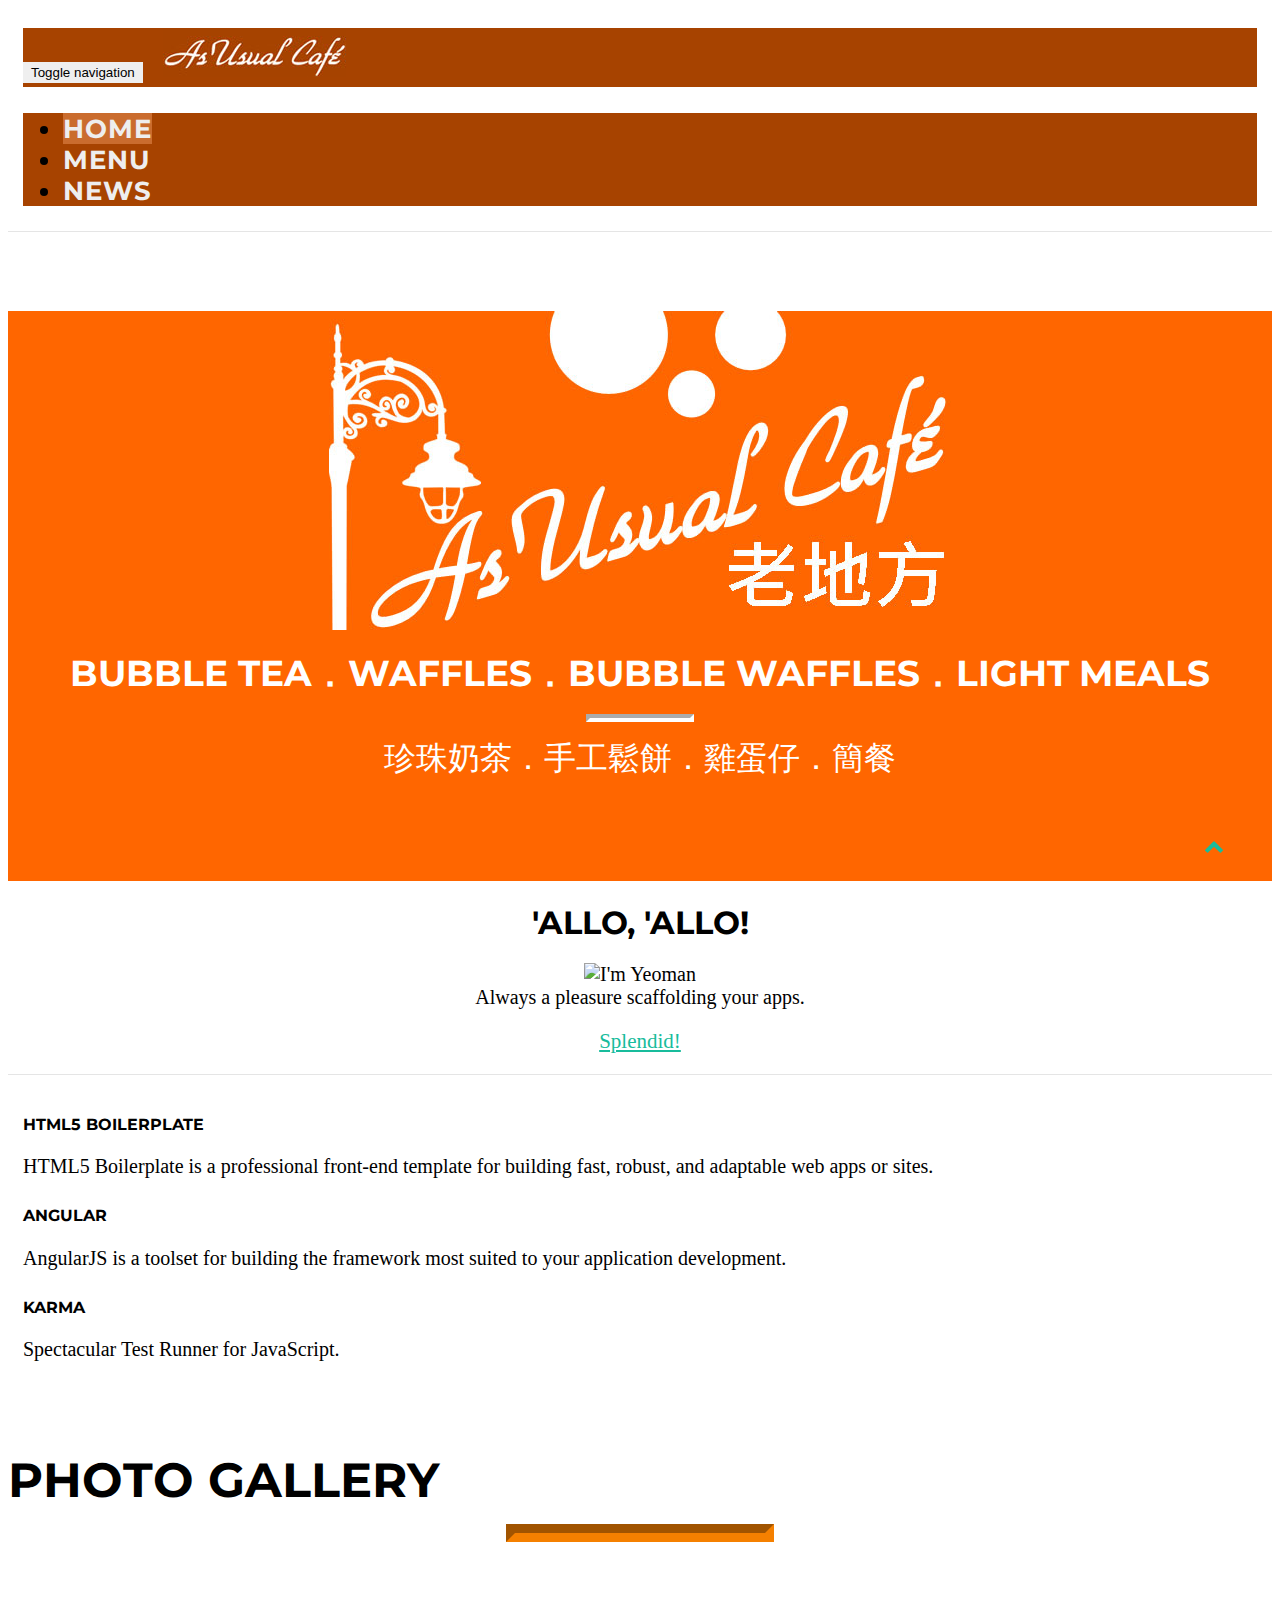
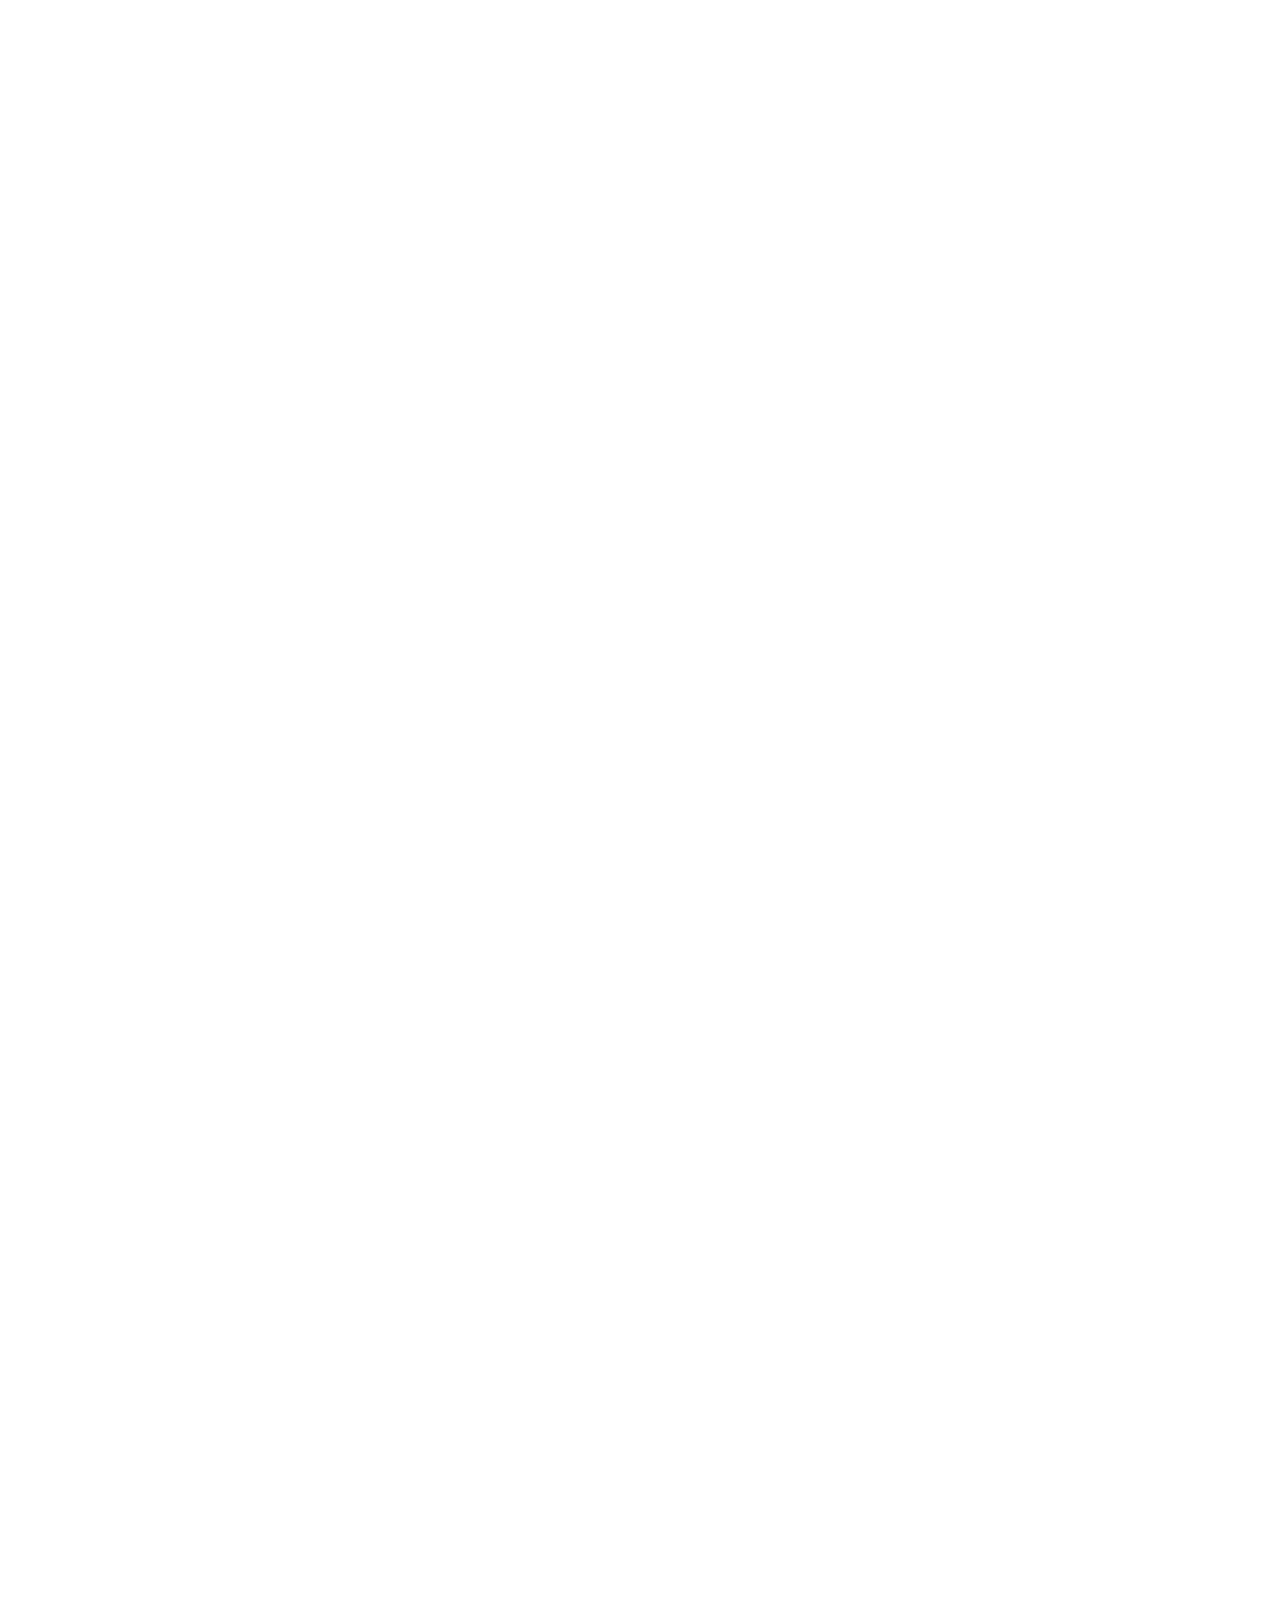
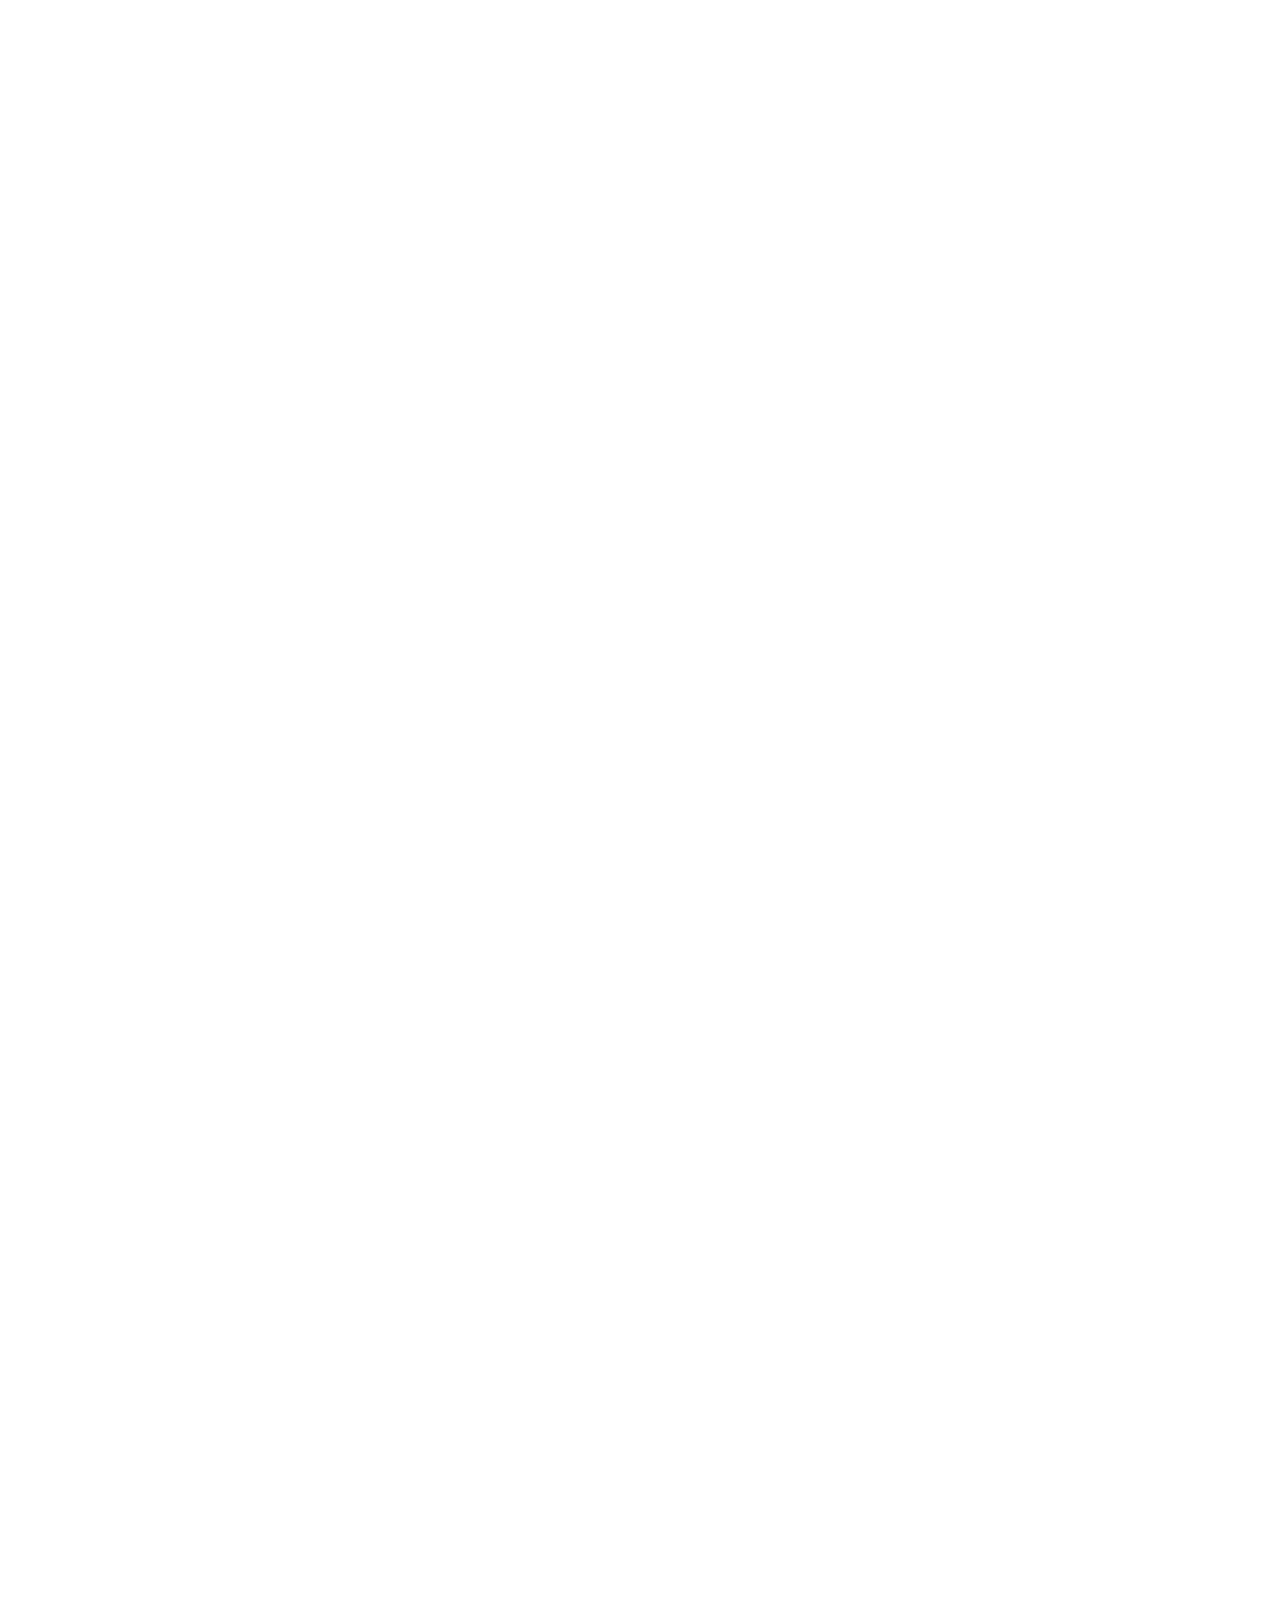
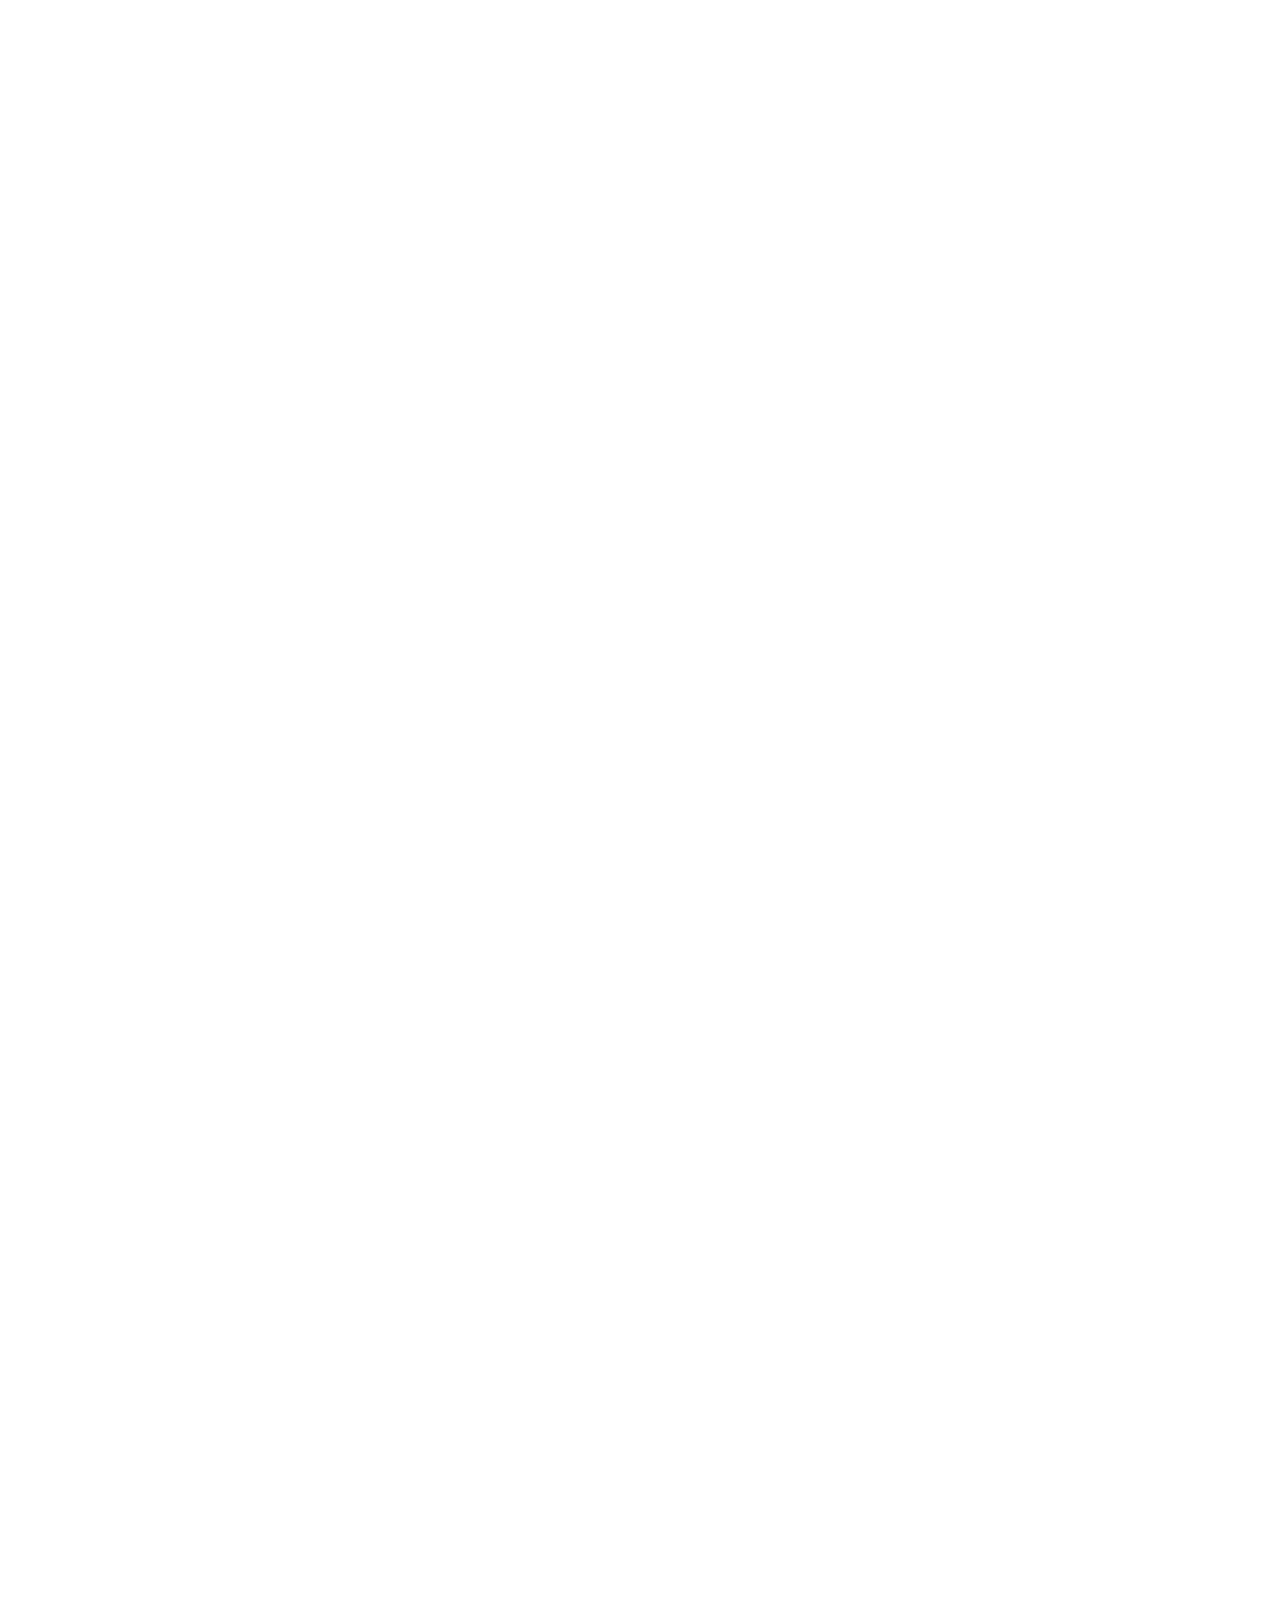
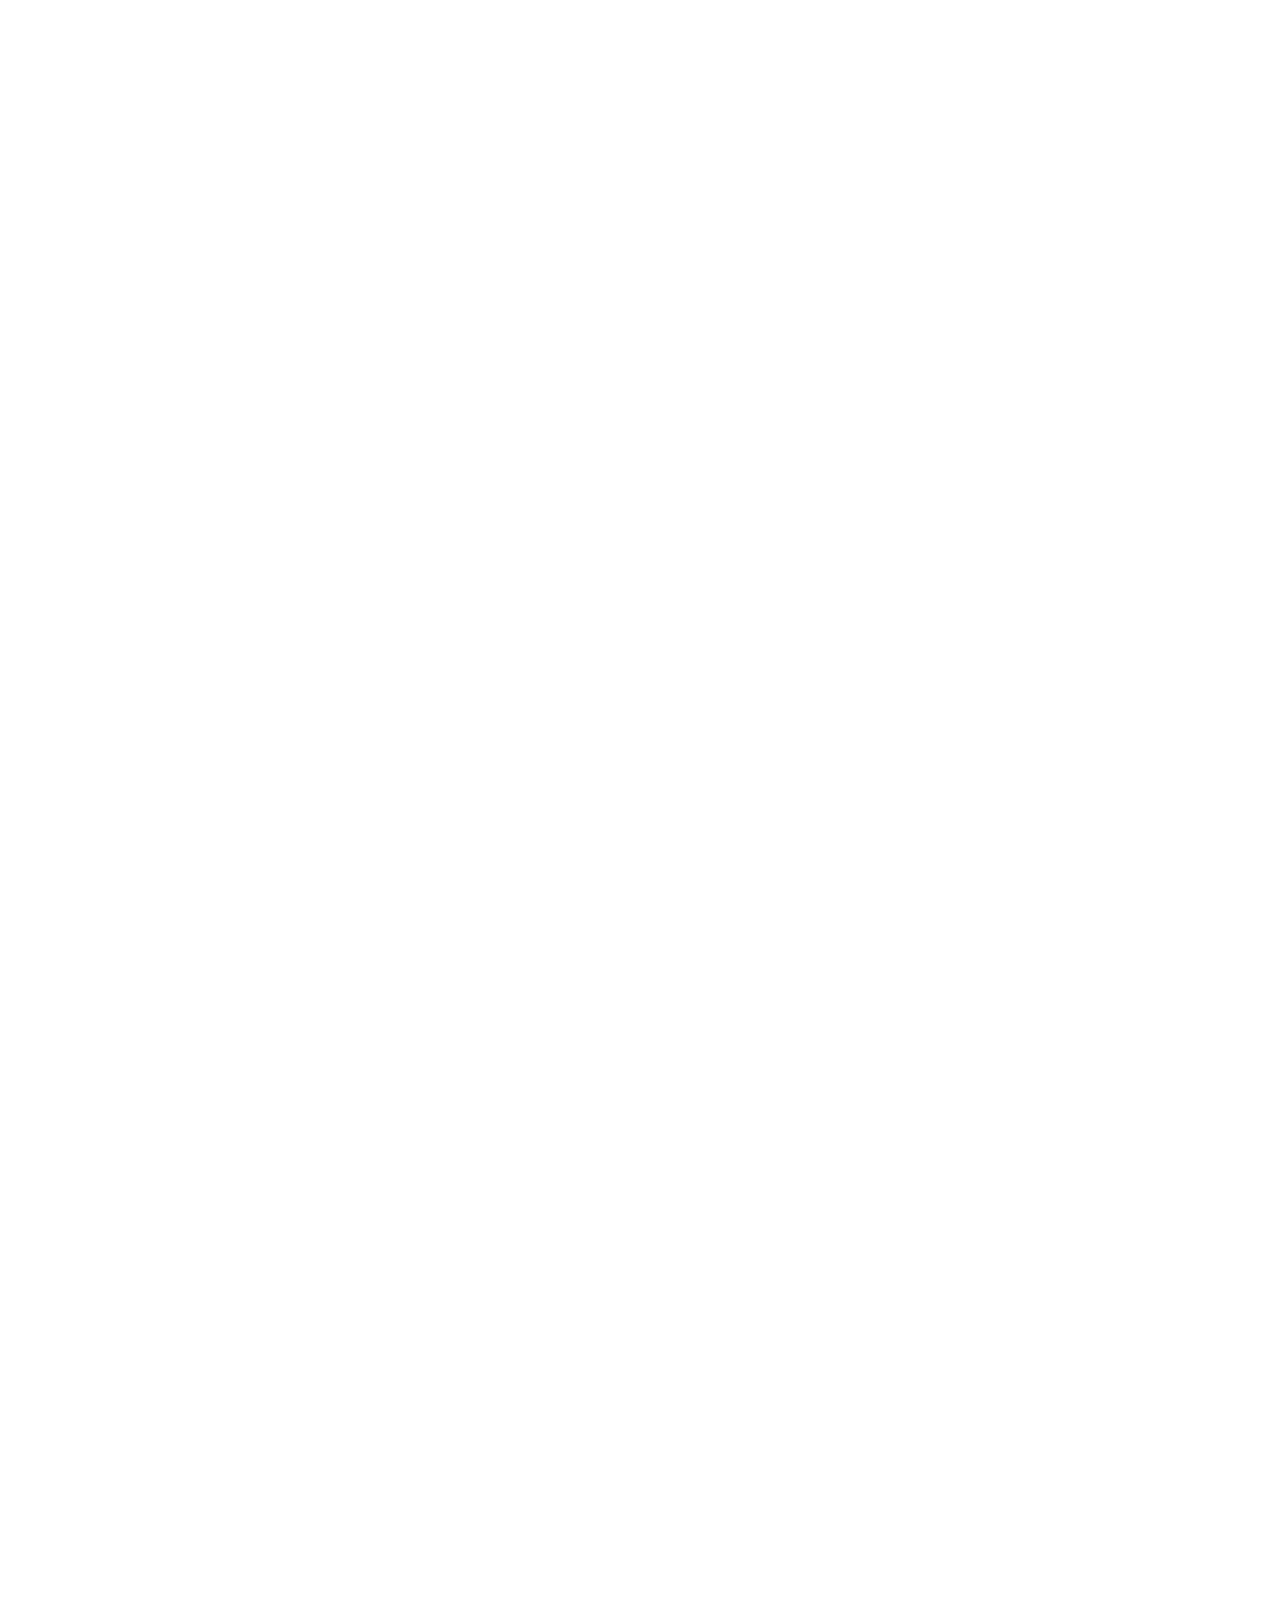
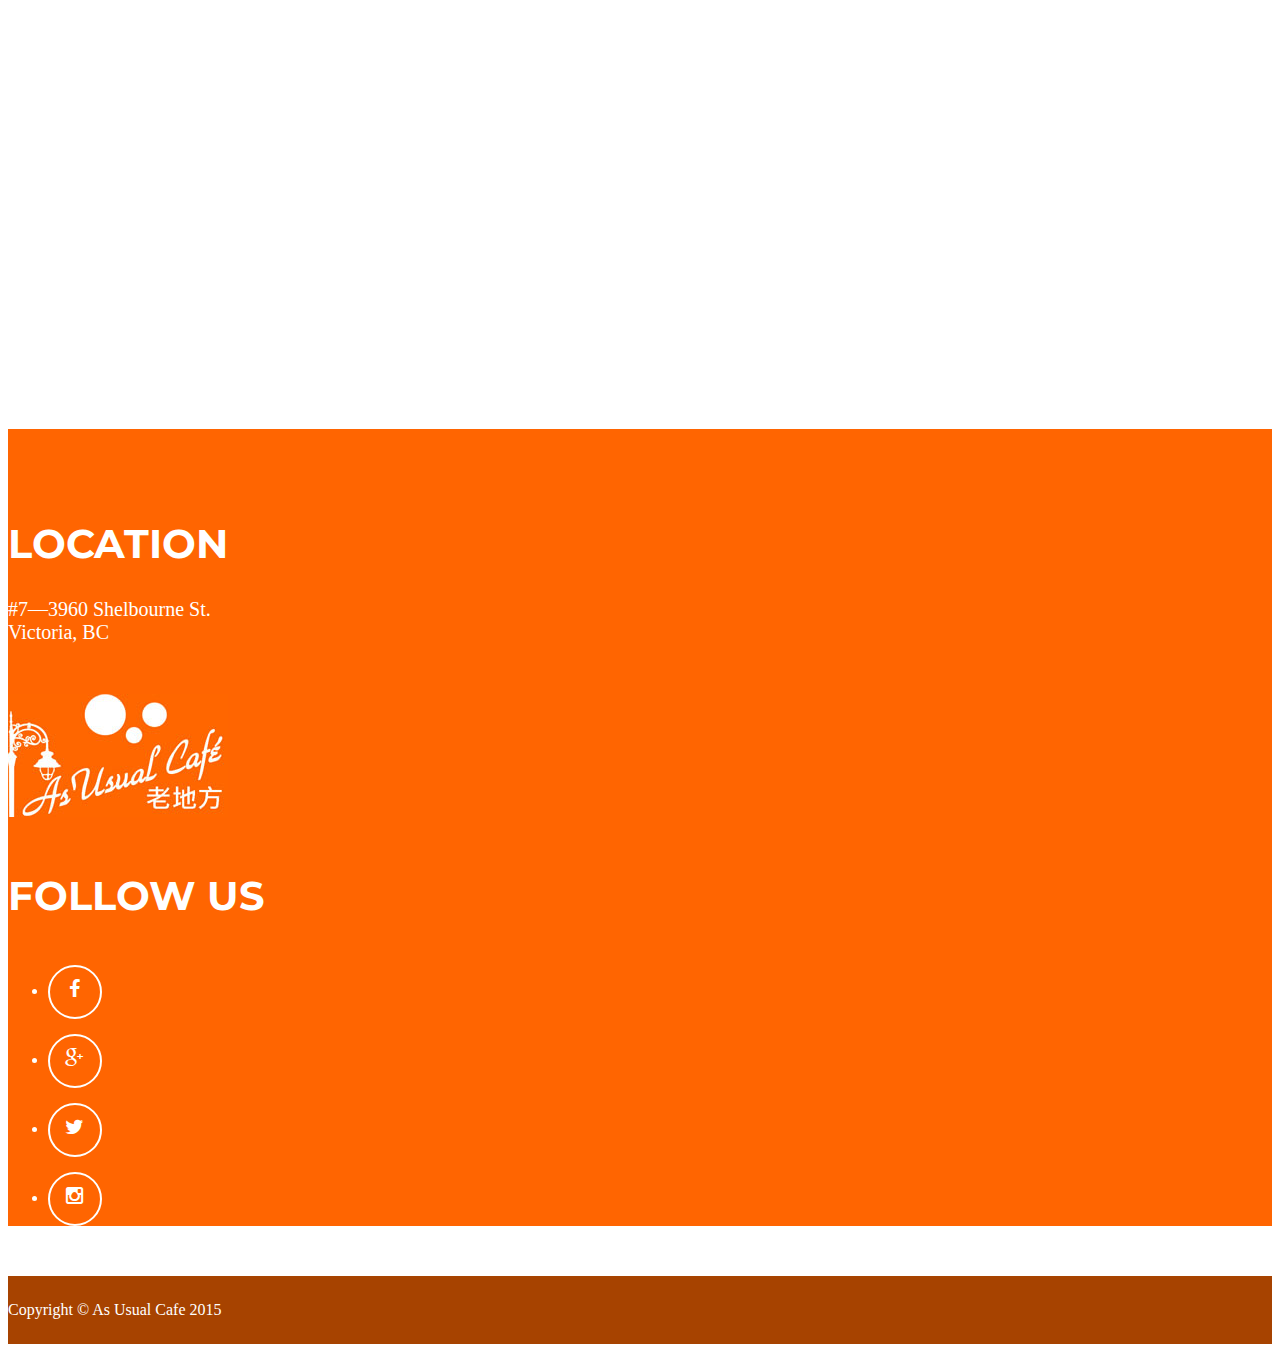
==== index.html @ a9ddb302 "Added styles for as usual cafe. Moved css to CSS folder for grunt build." ====
<!doctype html> <html class="no-js"> <head> <meta charset="utf-8"> <title></title> <meta name="description" content=""> <meta name="viewport" content="width=device-width"> <!-- Place favicon.ico and apple-touch-icon.png in the root directory --> <link rel="stylesheet" href="styles/vendor.3f804db0.css"> <link rel="stylesheet" href="styles/main.afb4c7f1.css"> <!-- Custom CSS --> <link href="styles/CSS/font-awesome-4.1.0/css/font-awesome.min.css" rel="stylesheet" type="text/css"> <link href="http://fonts.googleapis.com/css?family=Montserrat:400,700" rel="stylesheet" type="text/css"> <link href="http://fonts.googleapis.com/css?family=Lato:400,700,400italic,700italic" rel="stylesheet" type="text/css"> <link href="https://fonts.googleapis.com/css?family=Playfair+Display:400,400italic,700italic|Oswald" rel="stylesheet" type="text/css">  <body ng-app="angularApp"> <!--[if lt IE 7]>
      <p class="browsehappy">You are using an <strong>outdated</strong> browser. Please <a href="http://browsehappy.com/">upgrade your browser</a> to improve your experience.</p>
    <![endif]--> <!-- Add your site or application content here --> <div class="header"> <navgivation class="navbar navbar-default navbar-fixed-top"></navgivation> </div> <div class=""> <div ng-view=""></div> </div> <appfooter class="footer-container"></appfooter> <div class="scroll-top page-scroll"> <a scrollup class="btn btn-primary"> <i class="fa fa-chevron-up"></i> </a> </div> <!-- Google Analytics: change UA-XXXXX-X to be your site's ID --> <script>!function(A,n,g,u,l,a,r){A.GoogleAnalyticsObject=l,A[l]=A[l]||function(){
       (A[l].q=A[l].q||[]).push(arguments)},A[l].l=+new Date,a=n.createElement(g),
       r=n.getElementsByTagName(g)[0],a.src=u,r.parentNode.insertBefore(a,r)
       }(window,document,'script','//www.google-analytics.com/analytics.js','ga');

       ga('create', 'UA-XXXXX-X');
       ga('send', 'pageview');</script> <script src="scripts/vendor.58e174f0.js"></script> <script src="scripts/scripts.8e5f4bf0.js"></script>
---- styles/main.afb4c7f1.css ----
@charset "UTF-8";/*!
Animate.css - http://daneden.me/animate
Licensed under the MIT license - http://opensource.org/licenses/MIT

Copyright (c) 2015 Daniel Eden
*/.footer,.header,.logo-container,.marketing{padding-left:15px;padding-right:15px}.header,.jumbotron{border-bottom:1px solid #e5e5e5}.nav-pills>li>a,h1,h2,h3,h4,h5,h6{font-weight:700;text-transform:uppercase;font-family:Montserrat,"Helvetica Neue",Helvetica,Arial,sans-serif}.btn.active,.btn:active,.btn:focus,.navbar .navbar-nav li a:focus,.navbar a:focus,.scroll-top .btn:focus{outline:0}.animated{-webkit-animation-duration:1s;animation-duration:1s;-webkit-animation-fill-mode:both;animation-fill-mode:both}.animated.infinite{-webkit-animation-iteration-count:infinite;animation-iteration-count:infinite}.animated.hinge{-webkit-animation-duration:2s;animation-duration:2s}.animated.bounceIn,.animated.bounceOut,.animated.flipOutX,.animated.flipOutY{-webkit-animation-duration:.75s;animation-duration:.75s}@-webkit-keyframes bounce{0%,100%,20%,53%,80%{-webkit-animation-timing-function:cubic-bezier(.215,.61,.355,1);animation-timing-function:cubic-bezier(.215,.61,.355,1);-webkit-transform:translate3d(0,0,0);transform:translate3d(0,0,0)}40%,43%{-webkit-animation-timing-function:cubic-bezier(.755,.050,.855,.060);animation-timing-function:cubic-bezier(.755,.050,.855,.060);-webkit-transform:translate3d(0,-30px,0);transform:translate3d(0,-30px,0)}70%{-webkit-animation-timing-function:cubic-bezier(.755,.050,.855,.060);animation-timing-function:cubic-bezier(.755,.050,.855,.060);-webkit-transform:translate3d(0,-15px,0);transform:translate3d(0,-15px,0)}90%{-webkit-transform:translate3d(0,-4px,0);transform:translate3d(0,-4px,0)}}@keyframes bounce{0%,100%,20%,53%,80%{-webkit-animation-timing-function:cubic-bezier(.215,.61,.355,1);animation-timing-function:cubic-bezier(.215,.61,.355,1);-webkit-transform:translate3d(0,0,0);transform:translate3d(0,0,0)}40%,43%{-webkit-animation-timing-function:cubic-bezier(.755,.050,.855,.060);animation-timing-function:cubic-bezier(.755,.050,.855,.060);-webkit-transform:translate3d(0,-30px,0);transform:translate3d(0,-30px,0)}70%{-webkit-animation-timing-function:cubic-bezier(.755,.050,.855,.060);animation-timing-function:cubic-bezier(.755,.050,.855,.060);-webkit-transform:translate3d(0,-15px,0);transform:translate3d(0,-15px,0)}90%{-webkit-transform:translate3d(0,-4px,0);transform:translate3d(0,-4px,0)}}.bounce{-webkit-animation-name:bounce;animation-name:bounce;-webkit-transform-origin:center bottom;transform-origin:center bottom}@-webkit-keyframes flash{0%,100%,50%{opacity:1}25%,75%{opacity:0}}@keyframes flash{0%,100%,50%{opacity:1}25%,75%{opacity:0}}.flash{-webkit-animation-name:flash;animation-name:flash}@-webkit-keyframes pulse{0%,100%{-webkit-transform:scale3d(1,1,1);transform:scale3d(1,1,1)}50%{-webkit-transform:scale3d(1.05,1.05,1.05);transform:scale3d(1.05,1.05,1.05)}}@keyframes pulse{0%,100%{-webkit-transform:scale3d(1,1,1);transform:scale3d(1,1,1)}50%{-webkit-transform:scale3d(1.05,1.05,1.05);transform:scale3d(1.05,1.05,1.05)}}.pulse{-webkit-animation-name:pulse;animation-name:pulse}@-webkit-keyframes rubberBand{0%,100%{-webkit-transform:scale3d(1,1,1);transform:scale3d(1,1,1)}30%{-webkit-transform:scale3d(1.25,.75,1);transform:scale3d(1.25,.75,1)}40%{-webkit-transform:scale3d(.75,1.25,1);transform:scale3d(.75,1.25,1)}50%{-webkit-transform:scale3d(1.15,.85,1);transform:scale3d(1.15,.85,1)}65%{-webkit-transform:scale3d(.95,1.05,1);transform:scale3d(.95,1.05,1)}75%{-webkit-transform:scale3d(1.05,.95,1);transform:scale3d(1.05,.95,1)}}@keyframes rubberBand{0%,100%{-webkit-transform:scale3d(1,1,1);transform:scale3d(1,1,1)}30%{-webkit-transform:scale3d(1.25,.75,1);transform:scale3d(1.25,.75,1)}40%{-webkit-transform:scale3d(.75,1.25,1);transform:scale3d(.75,1.25,1)}50%{-webkit-transform:scale3d(1.15,.85,1);transform:scale3d(1.15,.85,1)}65%{-webkit-transform:scale3d(.95,1.05,1);transform:scale3d(.95,1.05,1)}75%{-webkit-transform:scale3d(1.05,.95,1);transform:scale3d(1.05,.95,1)}}.rubberBand{-webkit-animation-name:rubberBand;animation-name:rubberBand}@-webkit-keyframes shake{0%,100%{-webkit-transform:translate3d(0,0,0);transform:translate3d(0,0,0)}10%,30%,50%,70%,90%{-webkit-transform:translate3d(-10px,0,0);transform:translate3d(-10px,0,0)}20%,40%,60%,80%{-webkit-transform:translate3d(10px,0,0);transform:translate3d(10px,0,0)}}@keyframes shake{0%,100%{-webkit-transform:translate3d(0,0,0);transform:translate3d(0,0,0)}10%,30%,50%,70%,90%{-webkit-transform:translate3d(-10px,0,0);transform:translate3d(-10px,0,0)}20%,40%,60%,80%{-webkit-transform:translate3d(10px,0,0);transform:translate3d(10px,0,0)}}.shake{-webkit-animation-name:shake;animation-name:shake}@-webkit-keyframes swing{20%{-webkit-transform:rotate3d(0,0,1,15deg);transform:rotate3d(0,0,1,15deg)}40%{-webkit-transform:rotate3d(0,0,1,-10deg);transform:rotate3d(0,0,1,-10deg)}60%{-webkit-transform:rotate3d(0,0,1,5deg);transform:rotate3d(0,0,1,5deg)}80%{-webkit-transform:rotate3d(0,0,1,-5deg);transform:rotate3d(0,0,1,-5deg)}100%{-webkit-transform:rotate3d(0,0,1,0deg);transform:rotate3d(0,0,1,0deg)}}@keyframes swing{20%{-webkit-transform:rotate3d(0,0,1,15deg);transform:rotate3d(0,0,1,15deg)}40%{-webkit-transform:rotate3d(0,0,1,-10deg);transform:rotate3d(0,0,1,-10deg)}60%{-webkit-transform:rotate3d(0,0,1,5deg);transform:rotate3d(0,0,1,5deg)}80%{-webkit-transform:rotate3d(0,0,1,-5deg);transform:rotate3d(0,0,1,-5deg)}100%{-webkit-transform:rotate3d(0,0,1,0deg);transform:rotate3d(0,0,1,0deg)}}.swing{-webkit-transform-origin:top center;transform-origin:top center;-webkit-animation-name:swing;animation-name:swing}@-webkit-keyframes tada{0%,100%{-webkit-transform:scale3d(1,1,1);transform:scale3d(1,1,1)}10%,20%{-webkit-transform:scale3d(.9,.9,.9) rotate3d(0,0,1,-3deg);transform:scale3d(.9,.9,.9) rotate3d(0,0,1,-3deg)}30%,50%,70%,90%{-webkit-transform:scale3d(1.1,1.1,1.1) rotate3d(0,0,1,3deg);transform:scale3d(1.1,1.1,1.1) rotate3d(0,0,1,3deg)}40%,60%,80%{-webkit-transform:scale3d(1.1,1.1,1.1) rotate3d(0,0,1,-3deg);transform:scale3d(1.1,1.1,1.1) rotate3d(0,0,1,-3deg)}}@keyframes tada{0%,100%{-webkit-transform:scale3d(1,1,1);transform:scale3d(1,1,1)}10%,20%{-webkit-transform:scale3d(.9,.9,.9) rotate3d(0,0,1,-3deg);transform:scale3d(.9,.9,.9) rotate3d(0,0,1,-3deg)}30%,50%,70%,90%{-webkit-transform:scale3d(1.1,1.1,1.1) rotate3d(0,0,1,3deg);transform:scale3d(1.1,1.1,1.1) rotate3d(0,0,1,3deg)}40%,60%,80%{-webkit-transform:scale3d(1.1,1.1,1.1) rotate3d(0,0,1,-3deg);transform:scale3d(1.1,1.1,1.1) rotate3d(0,0,1,-3deg)}}.tada{-webkit-animation-name:tada;animation-name:tada}@-webkit-keyframes wobble{0%,100%{-webkit-transform:none;transform:none}15%{-webkit-transform:translate3d(-25%,0,0) rotate3d(0,0,1,-5deg);transform:translate3d(-25%,0,0) rotate3d(0,0,1,-5deg)}30%{-webkit-transform:translate3d(20%,0,0) rotate3d(0,0,1,3deg);transform:translate3d(20%,0,0) rotate3d(0,0,1,3deg)}45%{-webkit-transform:translate3d(-15%,0,0) rotate3d(0,0,1,-3deg);transform:translate3d(-15%,0,0) rotate3d(0,0,1,-3deg)}60%{-webkit-transform:translate3d(10%,0,0) rotate3d(0,0,1,2deg);transform:translate3d(10%,0,0) rotate3d(0,0,1,2deg)}75%{-webkit-transform:translate3d(-5%,0,0) rotate3d(0,0,1,-1deg);transform:translate3d(-5%,0,0) rotate3d(0,0,1,-1deg)}}@keyframes wobble{0%,100%{-webkit-transform:none;transform:none}15%{-webkit-transform:translate3d(-25%,0,0) rotate3d(0,0,1,-5deg);transform:translate3d(-25%,0,0) rotate3d(0,0,1,-5deg)}30%{-webkit-transform:translate3d(20%,0,0) rotate3d(0,0,1,3deg);transform:translate3d(20%,0,0) rotate3d(0,0,1,3deg)}45%{-webkit-transform:translate3d(-15%,0,0) rotate3d(0,0,1,-3deg);transform:translate3d(-15%,0,0) rotate3d(0,0,1,-3deg)}60%{-webkit-transform:translate3d(10%,0,0) rotate3d(0,0,1,2deg);transform:translate3d(10%,0,0) rotate3d(0,0,1,2deg)}75%{-webkit-transform:translate3d(-5%,0,0) rotate3d(0,0,1,-1deg);transform:translate3d(-5%,0,0) rotate3d(0,0,1,-1deg)}}.wobble{-webkit-animation-name:wobble;animation-name:wobble}@-webkit-keyframes jello{11.1%{-webkit-transform:none;transform:none}22.2%{-webkit-transform:skewX(-12.5deg) skewY(-12.5deg);transform:skewX(-12.5deg) skewY(-12.5deg)}33.3%{-webkit-transform:skewX(6.25deg) skewY(6.25deg);transform:skewX(6.25deg) skewY(6.25deg)}44.4%{-webkit-transform:skewX(-3.125deg) skewY(-3.125deg);transform:skewX(-3.125deg) skewY(-3.125deg)}55.5%{-webkit-transform:skewX(1.5625deg) skewY(1.5625deg);transform:skewX(1.5625deg) skewY(1.5625deg)}66.6%{-webkit-transform:skewX(-.78125deg) skewY(-.78125deg);transform:skewX(-.78125deg) skewY(-.78125deg)}77.7%{-webkit-transform:skewX(.390625deg) skewY(.390625deg);transform:skewX(.390625deg) skewY(.390625deg)}88.8%{-webkit-transform:skewX(-.1953125deg) skewY(-.1953125deg);transform:skewX(-.1953125deg) skewY(-.1953125deg)}100%{-webkit-transform:none;transform:none}}@keyframes jello{11.1%{-webkit-transform:none;transform:none}22.2%{-webkit-transform:skewX(-12.5deg) skewY(-12.5deg);transform:skewX(-12.5deg) skewY(-12.5deg)}33.3%{-webkit-transform:skewX(6.25deg) skewY(6.25deg);transform:skewX(6.25deg) skewY(6.25deg)}44.4%{-webkit-transform:skewX(-3.125deg) skewY(-3.125deg);transform:skewX(-3.125deg) skewY(-3.125deg)}55.5%{-webkit-transform:skewX(1.5625deg) skewY(1.5625deg);transform:skewX(1.5625deg) skewY(1.5625deg)}66.6%{-webkit-transform:skewX(-.78125deg) skewY(-.78125deg);transform:skewX(-.78125deg) skewY(-.78125deg)}77.7%{-webkit-transform:skewX(.390625deg) skewY(.390625deg);transform:skewX(.390625deg) skewY(.390625deg)}88.8%{-webkit-transform:skewX(-.1953125deg) skewY(-.1953125deg);transform:skewX(-.1953125deg) skewY(-.1953125deg)}100%{-webkit-transform:none;transform:none}}.jello{-webkit-animation-name:jello;animation-name:jello;-webkit-transform-origin:center;transform-origin:center}@-webkit-keyframes bounceIn{0%,100%,20%,40%,60%,80%{-webkit-animation-timing-function:cubic-bezier(.215,.61,.355,1);animation-timing-function:cubic-bezier(.215,.61,.355,1)}0%{opacity:0;-webkit-transform:scale3d(.3,.3,.3);transform:scale3d(.3,.3,.3)}20%{-webkit-transform:scale3d(1.1,1.1,1.1);transform:scale3d(1.1,1.1,1.1)}40%{-webkit-transform:scale3d(.9,.9,.9);transform:scale3d(.9,.9,.9)}60%{opacity:1;-webkit-transform:scale3d(1.03,1.03,1.03);transform:scale3d(1.03,1.03,1.03)}80%{-webkit-transform:scale3d(.97,.97,.97);transform:scale3d(.97,.97,.97)}100%{opacity:1;-webkit-transform:scale3d(1,1,1);transform:scale3d(1,1,1)}}@keyframes bounceIn{0%,100%,20%,40%,60%,80%{-webkit-animation-timing-function:cubic-bezier(.215,.61,.355,1);animation-timing-function:cubic-bezier(.215,.61,.355,1)}0%{opacity:0;-webkit-transform:scale3d(.3,.3,.3);transform:scale3d(.3,.3,.3)}20%{-webkit-transform:scale3d(1.1,1.1,1.1);transform:scale3d(1.1,1.1,1.1)}40%{-webkit-transform:scale3d(.9,.9,.9);transform:scale3d(.9,.9,.9)}60%{opacity:1;-webkit-transform:scale3d(1.03,1.03,1.03);transform:scale3d(1.03,1.03,1.03)}80%{-webkit-transform:scale3d(.97,.97,.97);transform:scale3d(.97,.97,.97)}100%{opacity:1;-webkit-transform:scale3d(1,1,1);transform:scale3d(1,1,1)}}.bounceIn{-webkit-animation-name:bounceIn;animation-name:bounceIn}@-webkit-keyframes bounceInDown{0%,100%,60%,75%,90%{-webkit-animation-timing-function:cubic-bezier(.215,.61,.355,1);animation-timing-function:cubic-bezier(.215,.61,.355,1)}0%{opacity:0;-webkit-transform:translate3d(0,-3000px,0);transform:translate3d(0,-3000px,0)}60%{opacity:1;-webkit-transform:translate3d(0,25px,0);transform:translate3d(0,25px,0)}75%{-webkit-transform:translate3d(0,-10px,0);transform:translate3d(0,-10px,0)}90%{-webkit-transform:translate3d(0,5px,0);transform:translate3d(0,5px,0)}100%{-webkit-transform:none;transform:none}}@keyframes bounceInDown{0%,100%,60%,75%,90%{-webkit-animation-timing-function:cubic-bezier(.215,.61,.355,1);animation-timing-function:cubic-bezier(.215,.61,.355,1)}0%{opacity:0;-webkit-transform:translate3d(0,-3000px,0);transform:translate3d(0,-3000px,0)}60%{opacity:1;-webkit-transform:translate3d(0,25px,0);transform:translate3d(0,25px,0)}75%{-webkit-transform:translate3d(0,-10px,0);transform:translate3d(0,-10px,0)}90%{-webkit-transform:translate3d(0,5px,0);transform:translate3d(0,5px,0)}100%{-webkit-transform:none;transform:none}}.bounceInDown{-webkit-animation-name:bounceInDown;animation-name:bounceInDown}@-webkit-keyframes bounceInLeft{0%,100%,60%,75%,90%{-webkit-animation-timing-function:cubic-bezier(.215,.61,.355,1);animation-timing-function:cubic-bezier(.215,.61,.355,1)}0%{opacity:0;-webkit-transform:translate3d(-3000px,0,0);transform:translate3d(-3000px,0,0)}60%{opacity:1;-webkit-transform:translate3d(25px,0,0);transform:translate3d(25px,0,0)}75%{-webkit-transform:translate3d(-10px,0,0);transform:translate3d(-10px,0,0)}90%{-webkit-transform:translate3d(5px,0,0);transform:translate3d(5px,0,0)}100%{-webkit-transform:none;transform:none}}@keyframes bounceInLeft{0%,100%,60%,75%,90%{-webkit-animation-timing-function:cubic-bezier(.215,.61,.355,1);animation-timing-function:cubic-bezier(.215,.61,.355,1)}0%{opacity:0;-webkit-transform:translate3d(-3000px,0,0);transform:translate3d(-3000px,0,0)}60%{opacity:1;-webkit-transform:translate3d(25px,0,0);transform:translate3d(25px,0,0)}75%{-webkit-transform:translate3d(-10px,0,0);transform:translate3d(-10px,0,0)}90%{-webkit-transform:translate3d(5px,0,0);transform:translate3d(5px,0,0)}100%{-webkit-transform:none;transform:none}}.bounceInLeft{-webkit-animation-name:bounceInLeft;animation-name:bounceInLeft}@-webkit-keyframes bounceInRight{0%,100%,60%,75%,90%{-webkit-animation-timing-function:cubic-bezier(.215,.61,.355,1);animation-timing-function:cubic-bezier(.215,.61,.355,1)}0%{opacity:0;-webkit-transform:translate3d(3000px,0,0);transform:translate3d(3000px,0,0)}60%{opacity:1;-webkit-transform:translate3d(-25px,0,0);transform:translate3d(-25px,0,0)}75%{-webkit-transform:translate3d(10px,0,0);transform:translate3d(10px,0,0)}90%{-webkit-transform:translate3d(-5px,0,0);transform:translate3d(-5px,0,0)}100%{-webkit-transform:none;transform:none}}@keyframes bounceInRight{0%,100%,60%,75%,90%{-webkit-animation-timing-function:cubic-bezier(.215,.61,.355,1);animation-timing-function:cubic-bezier(.215,.61,.355,1)}0%{opacity:0;-webkit-transform:translate3d(3000px,0,0);transform:translate3d(3000px,0,0)}60%{opacity:1;-webkit-transform:translate3d(-25px,0,0);transform:translate3d(-25px,0,0)}75%{-webkit-transform:translate3d(10px,0,0);transform:translate3d(10px,0,0)}90%{-webkit-transform:translate3d(-5px,0,0);transform:translate3d(-5px,0,0)}100%{-webkit-transform:none;transform:none}}.bounceInRight{-webkit-animation-name:bounceInRight;animation-name:bounceInRight}@-webkit-keyframes bounceInUp{0%,100%,60%,75%,90%{-webkit-animation-timing-function:cubic-bezier(.215,.61,.355,1);animation-timing-function:cubic-bezier(.215,.61,.355,1)}0%{opacity:0;-webkit-transform:translate3d(0,3000px,0);transform:translate3d(0,3000px,0)}60%{opacity:1;-webkit-transform:translate3d(0,-20px,0);transform:translate3d(0,-20px,0)}75%{-webkit-transform:translate3d(0,10px,0);transform:translate3d(0,10px,0)}90%{-webkit-transform:translate3d(0,-5px,0);transform:translate3d(0,-5px,0)}100%{-webkit-transform:translate3d(0,0,0);transform:translate3d(0,0,0)}}@keyframes bounceInUp{0%,100%,60%,75%,90%{-webkit-animation-timing-function:cubic-bezier(.215,.61,.355,1);animation-timing-function:cubic-bezier(.215,.61,.355,1)}0%{opacity:0;-webkit-transform:translate3d(0,3000px,0);transform:translate3d(0,3000px,0)}60%{opacity:1;-webkit-transform:translate3d(0,-20px,0);transform:translate3d(0,-20px,0)}75%{-webkit-transform:translate3d(0,10px,0);transform:translate3d(0,10px,0)}90%{-webkit-transform:translate3d(0,-5px,0);transform:translate3d(0,-5px,0)}100%{-webkit-transform:translate3d(0,0,0);transform:translate3d(0,0,0)}}.bounceInUp{-webkit-animation-name:bounceInUp;animation-name:bounceInUp}@-webkit-keyframes bounceOut{20%{-webkit-transform:scale3d(.9,.9,.9);transform:scale3d(.9,.9,.9)}50%,55%{opacity:1;-webkit-transform:scale3d(1.1,1.1,1.1);transform:scale3d(1.1,1.1,1.1)}100%{opacity:0;-webkit-transform:scale3d(.3,.3,.3);transform:scale3d(.3,.3,.3)}}@keyframes bounceOut{20%{-webkit-transform:scale3d(.9,.9,.9);transform:scale3d(.9,.9,.9)}50%,55%{opacity:1;-webkit-transform:scale3d(1.1,1.1,1.1);transform:scale3d(1.1,1.1,1.1)}100%{opacity:0;-webkit-transform:scale3d(.3,.3,.3);transform:scale3d(.3,.3,.3)}}.bounceOut{-webkit-animation-name:bounceOut;animation-name:bounceOut}@-webkit-keyframes bounceOutDown{20%{-webkit-transform:translate3d(0,10px,0);transform:translate3d(0,10px,0)}40%,45%{opacity:1;-webkit-transform:translate3d(0,-20px,0);transform:translate3d(0,-20px,0)}100%{opacity:0;-webkit-transform:translate3d(0,2000px,0);transform:translate3d(0,2000px,0)}}@keyframes bounceOutDown{20%{-webkit-transform:translate3d(0,10px,0);transform:translate3d(0,10px,0)}40%,45%{opacity:1;-webkit-transform:translate3d(0,-20px,0);transform:translate3d(0,-20px,0)}100%{opacity:0;-webkit-transform:translate3d(0,2000px,0);transform:translate3d(0,2000px,0)}}.bounceOutDown{-webkit-animation-name:bounceOutDown;animation-name:bounceOutDown}@-webkit-keyframes bounceOutLeft{20%{opacity:1;-webkit-transform:translate3d(20px,0,0);transform:translate3d(20px,0,0)}100%{opacity:0;-webkit-transform:translate3d(-2000px,0,0);transform:translate3d(-2000px,0,0)}}@keyframes bounceOutLeft{20%{opacity:1;-webkit-transform:translate3d(20px,0,0);transform:translate3d(20px,0,0)}100%{opacity:0;-webkit-transform:translate3d(-2000px,0,0);transform:translate3d(-2000px,0,0)}}.bounceOutLeft{-webkit-animation-name:bounceOutLeft;animation-name:bounceOutLeft}@-webkit-keyframes bounceOutRight{20%{opacity:1;-webkit-transform:translate3d(-20px,0,0);transform:translate3d(-20px,0,0)}100%{opacity:0;-webkit-transform:translate3d(2000px,0,0);transform:translate3d(2000px,0,0)}}@keyframes bounceOutRight{20%{opacity:1;-webkit-transform:translate3d(-20px,0,0);transform:translate3d(-20px,0,0)}100%{opacity:0;-webkit-transform:translate3d(2000px,0,0);transform:translate3d(2000px,0,0)}}.bounceOutRight{-webkit-animation-name:bounceOutRight;animation-name:bounceOutRight}@-webkit-keyframes bounceOutUp{20%{-webkit-transform:translate3d(0,-10px,0);transform:translate3d(0,-10px,0)}40%,45%{opacity:1;-webkit-transform:translate3d(0,20px,0);transform:translate3d(0,20px,0)}100%{opacity:0;-webkit-transform:translate3d(0,-2000px,0);transform:translate3d(0,-2000px,0)}}@keyframes bounceOutUp{20%{-webkit-transform:translate3d(0,-10px,0);transform:translate3d(0,-10px,0)}40%,45%{opacity:1;-webkit-transform:translate3d(0,20px,0);transform:translate3d(0,20px,0)}100%{opacity:0;-webkit-transform:translate3d(0,-2000px,0);transform:translate3d(0,-2000px,0)}}.bounceOutUp{-webkit-animation-name:bounceOutUp;animation-name:bounceOutUp}@-webkit-keyframes fadeIn{0%{opacity:0}100%{opacity:1}}@keyframes fadeIn{0%{opacity:0}100%{opacity:1}}.fadeIn{-webkit-animation-name:fadeIn;animation-name:fadeIn}@-webkit-keyframes fadeInDown{0%{opacity:0;-webkit-transform:translate3d(0,-100%,0);transform:translate3d(0,-100%,0)}100%{opacity:1;-webkit-transform:none;transform:none}}@keyframes fadeInDown{0%{opacity:0;-webkit-transform:translate3d(0,-100%,0);transform:translate3d(0,-100%,0)}100%{opacity:1;-webkit-transform:none;transform:none}}.fadeInDown{-webkit-animation-name:fadeInDown;animation-name:fadeInDown}@-webkit-keyframes fadeInDownBig{0%{opacity:0;-webkit-transform:translate3d(0,-2000px,0);transform:translate3d(0,-2000px,0)}100%{opacity:1;-webkit-transform:none;transform:none}}@keyframes fadeInDownBig{0%{opacity:0;-webkit-transform:translate3d(0,-2000px,0);transform:translate3d(0,-2000px,0)}100%{opacity:1;-webkit-transform:none;transform:none}}.fadeInDownBig{-webkit-animation-name:fadeInDownBig;animation-name:fadeInDownBig}@-webkit-keyframes fadeInLeft{0%{opacity:0;-webkit-transform:translate3d(-100%,0,0);transform:translate3d(-100%,0,0)}100%{opacity:1;-webkit-transform:none;transform:none}}@keyframes fadeInLeft{0%{opacity:0;-webkit-transform:translate3d(-100%,0,0);transform:translate3d(-100%,0,0)}100%{opacity:1;-webkit-transform:none;transform:none}}.fadeInLeft{-webkit-animation-name:fadeInLeft;animation-name:fadeInLeft}@-webkit-keyframes fadeInLeftBig{0%{opacity:0;-webkit-transform:translate3d(-2000px,0,0);transform:translate3d(-2000px,0,0)}100%{opacity:1;-webkit-transform:none;transform:none}}@keyframes fadeInLeftBig{0%{opacity:0;-webkit-transform:translate3d(-2000px,0,0);transform:translate3d(-2000px,0,0)}100%{opacity:1;-webkit-transform:none;transform:none}}.fadeInLeftBig{-webkit-animation-name:fadeInLeftBig;animation-name:fadeInLeftBig}@-webkit-keyframes fadeInRight{0%{opacity:0;-webkit-transform:translate3d(100%,0,0);transform:translate3d(100%,0,0)}100%{opacity:1;-webkit-transform:none;transform:none}}@keyframes fadeInRight{0%{opacity:0;-webkit-transform:translate3d(100%,0,0);transform:translate3d(100%,0,0)}100%{opacity:1;-webkit-transform:none;transform:none}}.fadeInRight{-webkit-animation-name:fadeInRight;animation-name:fadeInRight}@-webkit-keyframes fadeInRightBig{0%{opacity:0;-webkit-transform:translate3d(2000px,0,0);transform:translate3d(2000px,0,0)}100%{opacity:1;-webkit-transform:none;transform:none}}@keyframes fadeInRightBig{0%{opacity:0;-webkit-transform:translate3d(2000px,0,0);transform:translate3d(2000px,0,0)}100%{opacity:1;-webkit-transform:none;transform:none}}.fadeInRightBig{-webkit-animation-name:fadeInRightBig;animation-name:fadeInRightBig}@-webkit-keyframes fadeInUp{0%{opacity:0;-webkit-transform:translate3d(0,100%,0);transform:translate3d(0,100%,0)}100%{opacity:1;-webkit-transform:none;transform:none}}@keyframes fadeInUp{0%{opacity:0;-webkit-transform:translate3d(0,100%,0);transform:translate3d(0,100%,0)}100%{opacity:1;-webkit-transform:none;transform:none}}.fadeInUp{-webkit-animation-name:fadeInUp;animation-name:fadeInUp}@-webkit-keyframes fadeInUpBig{0%{opacity:0;-webkit-transform:translate3d(0,2000px,0);transform:translate3d(0,2000px,0)}100%{opacity:1;-webkit-transform:none;transform:none}}@keyframes fadeInUpBig{0%{opacity:0;-webkit-transform:translate3d(0,2000px,0);transform:translate3d(0,2000px,0)}100%{opacity:1;-webkit-transform:none;transform:none}}.fadeInUpBig{-webkit-animation-name:fadeInUpBig;animation-name:fadeInUpBig}@-webkit-keyframes fadeOut{0%{opacity:1}100%{opacity:0}}@keyframes fadeOut{0%{opacity:1}100%{opacity:0}}.fadeOut{-webkit-animation-name:fadeOut;animation-name:fadeOut}@-webkit-keyframes fadeOutDown{0%{opacity:1}100%{opacity:0;-webkit-transform:translate3d(0,100%,0);transform:translate3d(0,100%,0)}}@keyframes fadeOutDown{0%{opacity:1}100%{opacity:0;-webkit-transform:translate3d(0,100%,0);transform:translate3d(0,100%,0)}}.fadeOutDown{-webkit-animation-name:fadeOutDown;animation-name:fadeOutDown}@-webkit-keyframes fadeOutDownBig{0%{opacity:1}100%{opacity:0;-webkit-transform:translate3d(0,2000px,0);transform:translate3d(0,2000px,0)}}@keyframes fadeOutDownBig{0%{opacity:1}100%{opacity:0;-webkit-transform:translate3d(0,2000px,0);transform:translate3d(0,2000px,0)}}.fadeOutDownBig{-webkit-animation-name:fadeOutDownBig;animation-name:fadeOutDownBig}@-webkit-keyframes fadeOutLeft{0%{opacity:1}100%{opacity:0;-webkit-transform:translate3d(-100%,0,0);transform:translate3d(-100%,0,0)}}@keyframes fadeOutLeft{0%{opacity:1}100%{opacity:0;-webkit-transform:translate3d(-100%,0,0);transform:translate3d(-100%,0,0)}}.fadeOutLeft{-webkit-animation-name:fadeOutLeft;animation-name:fadeOutLeft}@-webkit-keyframes fadeOutLeftBig{0%{opacity:1}100%{opacity:0;-webkit-transform:translate3d(-2000px,0,0);transform:translate3d(-2000px,0,0)}}@keyframes fadeOutLeftBig{0%{opacity:1}100%{opacity:0;-webkit-transform:translate3d(-2000px,0,0);transform:translate3d(-2000px,0,0)}}.fadeOutLeftBig{-webkit-animation-name:fadeOutLeftBig;animation-name:fadeOutLeftBig}@-webkit-keyframes fadeOutRight{0%{opacity:1}100%{opacity:0;-webkit-transform:translate3d(100%,0,0);transform:translate3d(100%,0,0)}}@keyframes fadeOutRight{0%{opacity:1}100%{opacity:0;-webkit-transform:translate3d(100%,0,0);transform:translate3d(100%,0,0)}}.fadeOutRight{-webkit-animation-name:fadeOutRight;animation-name:fadeOutRight}@-webkit-keyframes fadeOutRightBig{0%{opacity:1}100%{opacity:0;-webkit-transform:translate3d(2000px,0,0);transform:translate3d(2000px,0,0)}}@keyframes fadeOutRightBig{0%{opacity:1}100%{opacity:0;-webkit-transform:translate3d(2000px,0,0);transform:translate3d(2000px,0,0)}}.fadeOutRightBig{-webkit-animation-name:fadeOutRightBig;animation-name:fadeOutRightBig}@-webkit-keyframes fadeOutUp{0%{opacity:1}100%{opacity:0;-webkit-transform:translate3d(0,-100%,0);transform:translate3d(0,-100%,0)}}@keyframes fadeOutUp{0%{opacity:1}100%{opacity:0;-webkit-transform:translate3d(0,-100%,0);transform:translate3d(0,-100%,0)}}.fadeOutUp{-webkit-animation-name:fadeOutUp;animation-name:fadeOutUp}@-webkit-keyframes fadeOutUpBig{0%{opacity:1}100%{opacity:0;-webkit-transform:translate3d(0,-2000px,0);transform:translate3d(0,-2000px,0)}}@keyframes fadeOutUpBig{0%{opacity:1}100%{opacity:0;-webkit-transform:translate3d(0,-2000px,0);transform:translate3d(0,-2000px,0)}}.fadeOutUpBig{-webkit-animation-name:fadeOutUpBig;animation-name:fadeOutUpBig}@-webkit-keyframes flip{0%{-webkit-transform:perspective(400px) rotate3d(0,1,0,-360deg);transform:perspective(400px) rotate3d(0,1,0,-360deg);-webkit-animation-timing-function:ease-out;animation-timing-function:ease-out}40%{-webkit-transform:perspective(400px) translate3d(0,0,150px) rotate3d(0,1,0,-190deg);transform:perspective(400px) translate3d(0,0,150px) rotate3d(0,1,0,-190deg);-webkit-animation-timing-function:ease-out;animation-timing-function:ease-out}50%{-webkit-transform:perspective(400px) translate3d(0,0,150px) rotate3d(0,1,0,-170deg);transform:perspective(400px) translate3d(0,0,150px) rotate3d(0,1,0,-170deg);-webkit-animation-timing-function:ease-in;animation-timing-function:ease-in}80%{-webkit-transform:perspective(400px) scale3d(.95,.95,.95);transform:perspective(400px) scale3d(.95,.95,.95);-webkit-animation-timing-function:ease-in;animation-timing-function:ease-in}100%{-webkit-transform:perspective(400px);transform:perspective(400px);-webkit-animation-timing-function:ease-in;animation-timing-function:ease-in}}@keyframes flip{0%{-webkit-transform:perspective(400px) rotate3d(0,1,0,-360deg);transform:perspective(400px) rotate3d(0,1,0,-360deg);-webkit-animation-timing-function:ease-out;animation-timing-function:ease-out}40%{-webkit-transform:perspective(400px) translate3d(0,0,150px) rotate3d(0,1,0,-190deg);transform:perspective(400px) translate3d(0,0,150px) rotate3d(0,1,0,-190deg);-webkit-animation-timing-function:ease-out;animation-timing-function:ease-out}50%{-webkit-transform:perspective(400px) translate3d(0,0,150px) rotate3d(0,1,0,-170deg);transform:perspective(400px) translate3d(0,0,150px) rotate3d(0,1,0,-170deg);-webkit-animation-timing-function:ease-in;animation-timing-function:ease-in}80%{-webkit-transform:perspective(400px) scale3d(.95,.95,.95);transform:perspective(400px) scale3d(.95,.95,.95);-webkit-animation-timing-function:ease-in;animation-timing-function:ease-in}100%{-webkit-transform:perspective(400px);transform:perspective(400px);-webkit-animation-timing-function:ease-in;animation-timing-function:ease-in}}.animated.flip{-webkit-backface-visibility:visible;backface-visibility:visible;-webkit-animation-name:flip;animation-name:flip}@-webkit-keyframes flipInX{0%{-webkit-transform:perspective(400px) rotate3d(1,0,0,90deg);transform:perspective(400px) rotate3d(1,0,0,90deg);-webkit-animation-timing-function:ease-in;animation-timing-function:ease-in;opacity:0}40%{-webkit-transform:perspective(400px) rotate3d(1,0,0,-20deg);transform:perspective(400px) rotate3d(1,0,0,-20deg);-webkit-animation-timing-function:ease-in;animation-timing-function:ease-in}60%{-webkit-transform:perspective(400px) rotate3d(1,0,0,10deg);transform:perspective(400px) rotate3d(1,0,0,10deg);opacity:1}80%{-webkit-transform:perspective(400px) rotate3d(1,0,0,-5deg);transform:perspective(400px) rotate3d(1,0,0,-5deg)}100%{-webkit-transform:perspective(400px);transform:perspective(400px)}}@keyframes flipInX{0%{-webkit-transform:perspective(400px) rotate3d(1,0,0,90deg);transform:perspective(400px) rotate3d(1,0,0,90deg);-webkit-animation-timing-function:ease-in;animation-timing-function:ease-in;opacity:0}40%{-webkit-transform:perspective(400px) rotate3d(1,0,0,-20deg);transform:perspective(400px) rotate3d(1,0,0,-20deg);-webkit-animation-timing-function:ease-in;animation-timing-function:ease-in}60%{-webkit-transform:perspective(400px) rotate3d(1,0,0,10deg);transform:perspective(400px) rotate3d(1,0,0,10deg);opacity:1}80%{-webkit-transform:perspective(400px) rotate3d(1,0,0,-5deg);transform:perspective(400px) rotate3d(1,0,0,-5deg)}100%{-webkit-transform:perspective(400px);transform:perspective(400px)}}.flipInX{backface-visibility:visible!important;-webkit-animation-name:flipInX;animation-name:flipInX}.flipInX,.flipInY{-webkit-backface-visibility:visible!important}@-webkit-keyframes flipInY{0%{-webkit-transform:perspective(400px) rotate3d(0,1,0,90deg);transform:perspective(400px) rotate3d(0,1,0,90deg);-webkit-animation-timing-function:ease-in;animation-timing-function:ease-in;opacity:0}40%{-webkit-transform:perspective(400px) rotate3d(0,1,0,-20deg);transform:perspective(400px) rotate3d(0,1,0,-20deg);-webkit-animation-timing-function:ease-in;animation-timing-function:ease-in}60%{-webkit-transform:perspective(400px) rotate3d(0,1,0,10deg);transform:perspective(400px) rotate3d(0,1,0,10deg);opacity:1}80%{-webkit-transform:perspective(400px) rotate3d(0,1,0,-5deg);transform:perspective(400px) rotate3d(0,1,0,-5deg)}100%{-webkit-transform:perspective(400px);transform:perspective(400px)}}@keyframes flipInY{0%{-webkit-transform:perspective(400px) rotate3d(0,1,0,90deg);transform:perspective(400px) rotate3d(0,1,0,90deg);-webkit-animation-timing-function:ease-in;animation-timing-function:ease-in;opacity:0}40%{-webkit-transform:perspective(400px) rotate3d(0,1,0,-20deg);transform:perspective(400px) rotate3d(0,1,0,-20deg);-webkit-animation-timing-function:ease-in;animation-timing-function:ease-in}60%{-webkit-transform:perspective(400px) rotate3d(0,1,0,10deg);transform:perspective(400px) rotate3d(0,1,0,10deg);opacity:1}80%{-webkit-transform:perspective(400px) rotate3d(0,1,0,-5deg);transform:perspective(400px) rotate3d(0,1,0,-5deg)}100%{-webkit-transform:perspective(400px);transform:perspective(400px)}}.flipInY{backface-visibility:visible!important;-webkit-animation-name:flipInY;animation-name:flipInY}@-webkit-keyframes flipOutX{0%{-webkit-transform:perspective(400px);transform:perspective(400px)}30%{-webkit-transform:perspective(400px) rotate3d(1,0,0,-20deg);transform:perspective(400px) rotate3d(1,0,0,-20deg);opacity:1}100%{-webkit-transform:perspective(400px) rotate3d(1,0,0,90deg);transform:perspective(400px) rotate3d(1,0,0,90deg);opacity:0}}@keyframes flipOutX{0%{-webkit-transform:perspective(400px);transform:perspective(400px)}30%{-webkit-transform:perspective(400px) rotate3d(1,0,0,-20deg);transform:perspective(400px) rotate3d(1,0,0,-20deg);opacity:1}100%{-webkit-transform:perspective(400px) rotate3d(1,0,0,90deg);transform:perspective(400px) rotate3d(1,0,0,90deg);opacity:0}}.flipOutX{-webkit-animation-name:flipOutX;animation-name:flipOutX;backface-visibility:visible!important}.flipOutX,.flipOutY{-webkit-backface-visibility:visible!important}@-webkit-keyframes flipOutY{0%{-webkit-transform:perspective(400px);transform:perspective(400px)}30%{-webkit-transform:perspective(400px) rotate3d(0,1,0,-15deg);transform:perspective(400px) rotate3d(0,1,0,-15deg);opacity:1}100%{-webkit-transform:perspective(400px) rotate3d(0,1,0,90deg);transform:perspective(400px) rotate3d(0,1,0,90deg);opacity:0}}@keyframes flipOutY{0%{-webkit-transform:perspective(400px);transform:perspective(400px)}30%{-webkit-transform:perspective(400px) rotate3d(0,1,0,-15deg);transform:perspective(400px) rotate3d(0,1,0,-15deg);opacity:1}100%{-webkit-transform:perspective(400px) rotate3d(0,1,0,90deg);transform:perspective(400px) rotate3d(0,1,0,90deg);opacity:0}}.flipOutY{backface-visibility:visible!important;-webkit-animation-name:flipOutY;animation-name:flipOutY}@-webkit-keyframes lightSpeedIn{0%{-webkit-transform:translate3d(100%,0,0) skewX(-30deg);transform:translate3d(100%,0,0) skewX(-30deg);opacity:0}60%{-webkit-transform:skewX(20deg);transform:skewX(20deg);opacity:1}80%{-webkit-transform:skewX(-5deg);transform:skewX(-5deg);opacity:1}100%{-webkit-transform:none;transform:none;opacity:1}}@keyframes lightSpeedIn{0%{-webkit-transform:translate3d(100%,0,0) skewX(-30deg);transform:translate3d(100%,0,0) skewX(-30deg);opacity:0}60%{-webkit-transform:skewX(20deg);transform:skewX(20deg);opacity:1}80%{-webkit-transform:skewX(-5deg);transform:skewX(-5deg);opacity:1}100%{-webkit-transform:none;transform:none;opacity:1}}.lightSpeedIn{-webkit-animation-name:lightSpeedIn;animation-name:lightSpeedIn;-webkit-animation-timing-function:ease-out;animation-timing-function:ease-out}@-webkit-keyframes lightSpeedOut{0%{opacity:1}100%{-webkit-transform:translate3d(100%,0,0) skewX(30deg);transform:translate3d(100%,0,0) skewX(30deg);opacity:0}}@keyframes lightSpeedOut{0%{opacity:1}100%{-webkit-transform:translate3d(100%,0,0) skewX(30deg);transform:translate3d(100%,0,0) skewX(30deg);opacity:0}}.lightSpeedOut{-webkit-animation-name:lightSpeedOut;animation-name:lightSpeedOut;-webkit-animation-timing-function:ease-in;animation-timing-function:ease-in}@-webkit-keyframes rotateIn{0%{-webkit-transform-origin:center;transform-origin:center;-webkit-transform:rotate3d(0,0,1,-200deg);transform:rotate3d(0,0,1,-200deg);opacity:0}100%{-webkit-transform-origin:center;transform-origin:center;-webkit-transform:none;transform:none;opacity:1}}@keyframes rotateIn{0%{-webkit-transform-origin:center;transform-origin:center;-webkit-transform:rotate3d(0,0,1,-200deg);transform:rotate3d(0,0,1,-200deg);opacity:0}100%{-webkit-transform-origin:center;transform-origin:center;-webkit-transform:none;transform:none;opacity:1}}.rotateIn{-webkit-animation-name:rotateIn;animation-name:rotateIn}@-webkit-keyframes rotateInDownLeft{0%{-webkit-transform-origin:left bottom;transform-origin:left bottom;-webkit-transform:rotate3d(0,0,1,-45deg);transform:rotate3d(0,0,1,-45deg);opacity:0}100%{-webkit-transform-origin:left bottom;transform-origin:left bottom;-webkit-transform:none;transform:none;opacity:1}}@keyframes rotateInDownLeft{0%{-webkit-transform-origin:left bottom;transform-origin:left bottom;-webkit-transform:rotate3d(0,0,1,-45deg);transform:rotate3d(0,0,1,-45deg);opacity:0}100%{-webkit-transform-origin:left bottom;transform-origin:left bottom;-webkit-transform:none;transform:none;opacity:1}}.rotateInDownLeft{-webkit-animation-name:rotateInDownLeft;animation-name:rotateInDownLeft}@-webkit-keyframes rotateInDownRight{0%{-webkit-transform-origin:right bottom;transform-origin:right bottom;-webkit-transform:rotate3d(0,0,1,45deg);transform:rotate3d(0,0,1,45deg);opacity:0}100%{-webkit-transform-origin:right bottom;transform-origin:right bottom;-webkit-transform:none;transform:none;opacity:1}}@keyframes rotateInDownRight{0%{-webkit-transform-origin:right bottom;transform-origin:right bottom;-webkit-transform:rotate3d(0,0,1,45deg);transform:rotate3d(0,0,1,45deg);opacity:0}100%{-webkit-transform-origin:right bottom;transform-origin:right bottom;-webkit-transform:none;transform:none;opacity:1}}.rotateInDownRight{-webkit-animation-name:rotateInDownRight;animation-name:rotateInDownRight}@-webkit-keyframes rotateInUpLeft{0%{-webkit-transform-origin:left bottom;transform-origin:left bottom;-webkit-transform:rotate3d(0,0,1,45deg);transform:rotate3d(0,0,1,45deg);opacity:0}100%{-webkit-transform-origin:left bottom;transform-origin:left bottom;-webkit-transform:none;transform:none;opacity:1}}@keyframes rotateInUpLeft{0%{-webkit-transform-origin:left bottom;transform-origin:left bottom;-webkit-transform:rotate3d(0,0,1,45deg);transform:rotate3d(0,0,1,45deg);opacity:0}100%{-webkit-transform-origin:left bottom;transform-origin:left bottom;-webkit-transform:none;transform:none;opacity:1}}.rotateInUpLeft{-webkit-animation-name:rotateInUpLeft;animation-name:rotateInUpLeft}@-webkit-keyframes rotateInUpRight{0%{-webkit-transform-origin:right bottom;transform-origin:right bottom;-webkit-transform:rotate3d(0,0,1,-90deg);transform:rotate3d(0,0,1,-90deg);opacity:0}100%{-webkit-transform-origin:right bottom;transform-origin:right bottom;-webkit-transform:none;transform:none;opacity:1}}@keyframes rotateInUpRight{0%{-webkit-transform-origin:right bottom;transform-origin:right bottom;-webkit-transform:rotate3d(0,0,1,-90deg);transform:rotate3d(0,0,1,-90deg);opacity:0}100%{-webkit-transform-origin:right bottom;transform-origin:right bottom;-webkit-transform:none;transform:none;opacity:1}}.rotateInUpRight{-webkit-animation-name:rotateInUpRight;animation-name:rotateInUpRight}@-webkit-keyframes rotateOut{0%{-webkit-transform-origin:center;transform-origin:center;opacity:1}100%{-webkit-transform-origin:center;transform-origin:center;-webkit-transform:rotate3d(0,0,1,200deg);transform:rotate3d(0,0,1,200deg);opacity:0}}@keyframes rotateOut{0%{-webkit-transform-origin:center;transform-origin:center;opacity:1}100%{-webkit-transform-origin:center;transform-origin:center;-webkit-transform:rotate3d(0,0,1,200deg);transform:rotate3d(0,0,1,200deg);opacity:0}}.rotateOut{-webkit-animation-name:rotateOut;animation-name:rotateOut}@-webkit-keyframes rotateOutDownLeft{0%{-webkit-transform-origin:left bottom;transform-origin:left bottom;opacity:1}100%{-webkit-transform-origin:left bottom;transform-origin:left bottom;-webkit-transform:rotate3d(0,0,1,45deg);transform:rotate3d(0,0,1,45deg);opacity:0}}@keyframes rotateOutDownLeft{0%{-webkit-transform-origin:left bottom;transform-origin:left bottom;opacity:1}100%{-webkit-transform-origin:left bottom;transform-origin:left bottom;-webkit-transform:rotate3d(0,0,1,45deg);transform:rotate3d(0,0,1,45deg);opacity:0}}.rotateOutDownLeft{-webkit-animation-name:rotateOutDownLeft;animation-name:rotateOutDownLeft}@-webkit-keyframes rotateOutDownRight{0%{-webkit-transform-origin:right bottom;transform-origin:right bottom;opacity:1}100%{-webkit-transform-origin:right bottom;transform-origin:right bottom;-webkit-transform:rotate3d(0,0,1,-45deg);transform:rotate3d(0,0,1,-45deg);opacity:0}}@keyframes rotateOutDownRight{0%{-webkit-transform-origin:right bottom;transform-origin:right bottom;opacity:1}100%{-webkit-transform-origin:right bottom;transform-origin:right bottom;-webkit-transform:rotate3d(0,0,1,-45deg);transform:rotate3d(0,0,1,-45deg);opacity:0}}.rotateOutDownRight{-webkit-animation-name:rotateOutDownRight;animation-name:rotateOutDownRight}@-webkit-keyframes rotateOutUpLeft{0%{-webkit-transform-origin:left bottom;transform-origin:left bottom;opacity:1}100%{-webkit-transform-origin:left bottom;transform-origin:left bottom;-webkit-transform:rotate3d(0,0,1,-45deg);transform:rotate3d(0,0,1,-45deg);opacity:0}}@keyframes rotateOutUpLeft{0%{-webkit-transform-origin:left bottom;transform-origin:left bottom;opacity:1}100%{-webkit-transform-origin:left bottom;transform-origin:left bottom;-webkit-transform:rotate3d(0,0,1,-45deg);transform:rotate3d(0,0,1,-45deg);opacity:0}}.rotateOutUpLeft{-webkit-animation-name:rotateOutUpLeft;animation-name:rotateOutUpLeft}@-webkit-keyframes rotateOutUpRight{0%{-webkit-transform-origin:right bottom;transform-origin:right bottom;opacity:1}100%{-webkit-transform-origin:right bottom;transform-origin:right bottom;-webkit-transform:rotate3d(0,0,1,90deg);transform:rotate3d(0,0,1,90deg);opacity:0}}@keyframes rotateOutUpRight{0%{-webkit-transform-origin:right bottom;transform-origin:right bottom;opacity:1}100%{-webkit-transform-origin:right bottom;transform-origin:right bottom;-webkit-transform:rotate3d(0,0,1,90deg);transform:rotate3d(0,0,1,90deg);opacity:0}}.rotateOutUpRight{-webkit-animation-name:rotateOutUpRight;animation-name:rotateOutUpRight}@-webkit-keyframes hinge{0%{-webkit-transform-origin:top left;transform-origin:top left;-webkit-animation-timing-function:ease-in-out;animation-timing-function:ease-in-out}20%,60%{-webkit-transform:rotate3d(0,0,1,80deg);transform:rotate3d(0,0,1,80deg);-webkit-transform-origin:top left;transform-origin:top left;-webkit-animation-timing-function:ease-in-out;animation-timing-function:ease-in-out}40%,80%{-webkit-transform:rotate3d(0,0,1,60deg);transform:rotate3d(0,0,1,60deg);-webkit-transform-origin:top left;transform-origin:top left;-webkit-animation-timing-function:ease-in-out;animation-timing-function:ease-in-out;opacity:1}100%{-webkit-transform:translate3d(0,700px,0);transform:translate3d(0,700px,0);opacity:0}}@keyframes hinge{0%{-webkit-transform-origin:top left;transform-origin:top left;-webkit-animation-timing-function:ease-in-out;animation-timing-function:ease-in-out}20%,60%{-webkit-transform:rotate3d(0,0,1,80deg);transform:rotate3d(0,0,1,80deg);-webkit-transform-origin:top left;transform-origin:top left;-webkit-animation-timing-function:ease-in-out;animation-timing-function:ease-in-out}40%,80%{-webkit-transform:rotate3d(0,0,1,60deg);transform:rotate3d(0,0,1,60deg);-webkit-transform-origin:top left;transform-origin:top left;-webkit-animation-timing-function:ease-in-out;animation-timing-function:ease-in-out;opacity:1}100%{-webkit-transform:translate3d(0,700px,0);transform:translate3d(0,700px,0);opacity:0}}.hinge{-webkit-animation-name:hinge;animation-name:hinge}@-webkit-keyframes rollIn{0%{opacity:0;-webkit-transform:translate3d(-100%,0,0) rotate3d(0,0,1,-120deg);transform:translate3d(-100%,0,0) rotate3d(0,0,1,-120deg)}100%{opacity:1;-webkit-transform:none;transform:none}}@keyframes rollIn{0%{opacity:0;-webkit-transform:translate3d(-100%,0,0) rotate3d(0,0,1,-120deg);transform:translate3d(-100%,0,0) rotate3d(0,0,1,-120deg)}100%{opacity:1;-webkit-transform:none;transform:none}}.rollIn{-webkit-animation-name:rollIn;animation-name:rollIn}@-webkit-keyframes rollOut{0%{opacity:1}100%{opacity:0;-webkit-transform:translate3d(100%,0,0) rotate3d(0,0,1,120deg);transform:translate3d(100%,0,0) rotate3d(0,0,1,120deg)}}@keyframes rollOut{0%{opacity:1}100%{opacity:0;-webkit-transform:translate3d(100%,0,0) rotate3d(0,0,1,120deg);transform:translate3d(100%,0,0) rotate3d(0,0,1,120deg)}}.rollOut{-webkit-animation-name:rollOut;animation-name:rollOut}@-webkit-keyframes zoomIn{0%{opacity:0;-webkit-transform:scale3d(.3,.3,.3);transform:scale3d(.3,.3,.3)}50%{opacity:1}}@keyframes zoomIn{0%{opacity:0;-webkit-transform:scale3d(.3,.3,.3);transform:scale3d(.3,.3,.3)}50%{opacity:1}}.zoomIn{-webkit-animation-name:zoomIn;animation-name:zoomIn}@-webkit-keyframes zoomInDown{0%{opacity:0;-webkit-transform:scale3d(.1,.1,.1) translate3d(0,-1000px,0);transform:scale3d(.1,.1,.1) translate3d(0,-1000px,0);-webkit-animation-timing-function:cubic-bezier(.55,.055,.675,.19);animation-timing-function:cubic-bezier(.55,.055,.675,.19)}60%{opacity:1;-webkit-transform:scale3d(.475,.475,.475) translate3d(0,60px,0);transform:scale3d(.475,.475,.475) translate3d(0,60px,0);-webkit-animation-timing-function:cubic-bezier(.175,.885,.32,1);animation-timing-function:cubic-bezier(.175,.885,.32,1)}}@keyframes zoomInDown{0%{opacity:0;-webkit-transform:scale3d(.1,.1,.1) translate3d(0,-1000px,0);transform:scale3d(.1,.1,.1) translate3d(0,-1000px,0);-webkit-animation-timing-function:cubic-bezier(.55,.055,.675,.19);animation-timing-function:cubic-bezier(.55,.055,.675,.19)}60%{opacity:1;-webkit-transform:scale3d(.475,.475,.475) translate3d(0,60px,0);transform:scale3d(.475,.475,.475) translate3d(0,60px,0);-webkit-animation-timing-function:cubic-bezier(.175,.885,.32,1);animation-timing-function:cubic-bezier(.175,.885,.32,1)}}.zoomInDown{-webkit-animation-name:zoomInDown;animation-name:zoomInDown}@-webkit-keyframes zoomInLeft{0%{opacity:0;-webkit-transform:scale3d(.1,.1,.1) translate3d(-1000px,0,0);transform:scale3d(.1,.1,.1) translate3d(-1000px,0,0);-webkit-animation-timing-function:cubic-bezier(.55,.055,.675,.19);animation-timing-function:cubic-bezier(.55,.055,.675,.19)}60%{opacity:1;-webkit-transform:scale3d(.475,.475,.475) translate3d(10px,0,0);transform:scale3d(.475,.475,.475) translate3d(10px,0,0);-webkit-animation-timing-function:cubic-bezier(.175,.885,.32,1);animation-timing-function:cubic-bezier(.175,.885,.32,1)}}@keyframes zoomInLeft{0%{opacity:0;-webkit-transform:scale3d(.1,.1,.1) translate3d(-1000px,0,0);transform:scale3d(.1,.1,.1) translate3d(-1000px,0,0);-webkit-animation-timing-function:cubic-bezier(.55,.055,.675,.19);animation-timing-function:cubic-bezier(.55,.055,.675,.19)}60%{opacity:1;-webkit-transform:scale3d(.475,.475,.475) translate3d(10px,0,0);transform:scale3d(.475,.475,.475) translate3d(10px,0,0);-webkit-animation-timing-function:cubic-bezier(.175,.885,.32,1);animation-timing-function:cubic-bezier(.175,.885,.32,1)}}.zoomInLeft{-webkit-animation-name:zoomInLeft;animation-name:zoomInLeft}@-webkit-keyframes zoomInRight{0%{opacity:0;-webkit-transform:scale3d(.1,.1,.1) translate3d(1000px,0,0);transform:scale3d(.1,.1,.1) translate3d(1000px,0,0);-webkit-animation-timing-function:cubic-bezier(.55,.055,.675,.19);animation-timing-function:cubic-bezier(.55,.055,.675,.19)}60%{opacity:1;-webkit-transform:scale3d(.475,.475,.475) translate3d(-10px,0,0);transform:scale3d(.475,.475,.475) translate3d(-10px,0,0);-webkit-animation-timing-function:cubic-bezier(.175,.885,.32,1);animation-timing-function:cubic-bezier(.175,.885,.32,1)}}@keyframes zoomInRight{0%{opacity:0;-webkit-transform:scale3d(.1,.1,.1) translate3d(1000px,0,0);transform:scale3d(.1,.1,.1) translate3d(1000px,0,0);-webkit-animation-timing-function:cubic-bezier(.55,.055,.675,.19);animation-timing-function:cubic-bezier(.55,.055,.675,.19)}60%{opacity:1;-webkit-transform:scale3d(.475,.475,.475) translate3d(-10px,0,0);transform:scale3d(.475,.475,.475) translate3d(-10px,0,0);-webkit-animation-timing-function:cubic-bezier(.175,.885,.32,1);animation-timing-function:cubic-bezier(.175,.885,.32,1)}}.zoomInRight{-webkit-animation-name:zoomInRight;animation-name:zoomInRight}@-webkit-keyframes zoomInUp{0%{opacity:0;-webkit-transform:scale3d(.1,.1,.1) translate3d(0,1000px,0);transform:scale3d(.1,.1,.1) translate3d(0,1000px,0);-webkit-animation-timing-function:cubic-bezier(.55,.055,.675,.19);animation-timing-function:cubic-bezier(.55,.055,.675,.19)}60%{opacity:1;-webkit-transform:scale3d(.475,.475,.475) translate3d(0,-60px,0);transform:scale3d(.475,.475,.475) translate3d(0,-60px,0);-webkit-animation-timing-function:cubic-bezier(.175,.885,.32,1);animation-timing-function:cubic-bezier(.175,.885,.32,1)}}@keyframes zoomInUp{0%{opacity:0;-webkit-transform:scale3d(.1,.1,.1) translate3d(0,1000px,0);transform:scale3d(.1,.1,.1) translate3d(0,1000px,0);-webkit-animation-timing-function:cubic-bezier(.55,.055,.675,.19);animation-timing-function:cubic-bezier(.55,.055,.675,.19)}60%{opacity:1;-webkit-transform:scale3d(.475,.475,.475) translate3d(0,-60px,0);transform:scale3d(.475,.475,.475) translate3d(0,-60px,0);-webkit-animation-timing-function:cubic-bezier(.175,.885,.32,1);animation-timing-function:cubic-bezier(.175,.885,.32,1)}}.zoomInUp{-webkit-animation-name:zoomInUp;animation-name:zoomInUp}@-webkit-keyframes zoomOut{0%{opacity:1}50%{opacity:0;-webkit-transform:scale3d(.3,.3,.3);transform:scale3d(.3,.3,.3)}100%{opacity:0}}@keyframes zoomOut{0%{opacity:1}50%{opacity:0;-webkit-transform:scale3d(.3,.3,.3);transform:scale3d(.3,.3,.3)}100%{opacity:0}}.zoomOut{-webkit-animation-name:zoomOut;animation-name:zoomOut}@-webkit-keyframes zoomOutDown{40%{opacity:1;-webkit-transform:scale3d(.475,.475,.475) translate3d(0,-60px,0);transform:scale3d(.475,.475,.475) translate3d(0,-60px,0);-webkit-animation-timing-function:cubic-bezier(.55,.055,.675,.19);animation-timing-function:cubic-bezier(.55,.055,.675,.19)}100%{opacity:0;-webkit-transform:scale3d(.1,.1,.1) translate3d(0,2000px,0);transform:scale3d(.1,.1,.1) translate3d(0,2000px,0);-webkit-transform-origin:center bottom;transform-origin:center bottom;-webkit-animation-timing-function:cubic-bezier(.175,.885,.32,1);animation-timing-function:cubic-bezier(.175,.885,.32,1)}}@keyframes zoomOutDown{40%{opacity:1;-webkit-transform:scale3d(.475,.475,.475) translate3d(0,-60px,0);transform:scale3d(.475,.475,.475) translate3d(0,-60px,0);-webkit-animation-timing-function:cubic-bezier(.55,.055,.675,.19);animation-timing-function:cubic-bezier(.55,.055,.675,.19)}100%{opacity:0;-webkit-transform:scale3d(.1,.1,.1) translate3d(0,2000px,0);transform:scale3d(.1,.1,.1) translate3d(0,2000px,0);-webkit-transform-origin:center bottom;transform-origin:center bottom;-webkit-animation-timing-function:cubic-bezier(.175,.885,.32,1);animation-timing-function:cubic-bezier(.175,.885,.32,1)}}.zoomOutDown{-webkit-animation-name:zoomOutDown;animation-name:zoomOutDown}@-webkit-keyframes zoomOutLeft{40%{opacity:1;-webkit-transform:scale3d(.475,.475,.475) translate3d(42px,0,0);transform:scale3d(.475,.475,.475) translate3d(42px,0,0)}100%{opacity:0;-webkit-transform:scale(.1) translate3d(-2000px,0,0);transform:scale(.1) translate3d(-2000px,0,0);-webkit-transform-origin:left center;transform-origin:left center}}@keyframes zoomOutLeft{40%{opacity:1;-webkit-transform:scale3d(.475,.475,.475) translate3d(42px,0,0);transform:scale3d(.475,.475,.475) translate3d(42px,0,0)}100%{opacity:0;-webkit-transform:scale(.1) translate3d(-2000px,0,0);transform:scale(.1) translate3d(-2000px,0,0);-webkit-transform-origin:left center;transform-origin:left center}}.zoomOutLeft{-webkit-animation-name:zoomOutLeft;animation-name:zoomOutLeft}@-webkit-keyframes zoomOutRight{40%{opacity:1;-webkit-transform:scale3d(.475,.475,.475) translate3d(-42px,0,0);transform:scale3d(.475,.475,.475) translate3d(-42px,0,0)}100%{opacity:0;-webkit-transform:scale(.1) translate3d(2000px,0,0);transform:scale(.1) translate3d(2000px,0,0);-webkit-transform-origin:right center;transform-origin:right center}}@keyframes zoomOutRight{40%{opacity:1;-webkit-transform:scale3d(.475,.475,.475) translate3d(-42px,0,0);transform:scale3d(.475,.475,.475) translate3d(-42px,0,0)}100%{opacity:0;-webkit-transform:scale(.1) translate3d(2000px,0,0);transform:scale(.1) translate3d(2000px,0,0);-webkit-transform-origin:right center;transform-origin:right center}}.zoomOutRight{-webkit-animation-name:zoomOutRight;animation-name:zoomOutRight}@-webkit-keyframes zoomOutUp{40%{opacity:1;-webkit-transform:scale3d(.475,.475,.475) translate3d(0,60px,0);transform:scale3d(.475,.475,.475) translate3d(0,60px,0);-webkit-animation-timing-function:cubic-bezier(.55,.055,.675,.19);animation-timing-function:cubic-bezier(.55,.055,.675,.19)}100%{opacity:0;-webkit-transform:scale3d(.1,.1,.1) translate3d(0,-2000px,0);transform:scale3d(.1,.1,.1) translate3d(0,-2000px,0);-webkit-transform-origin:center bottom;transform-origin:center bottom;-webkit-animation-timing-function:cubic-bezier(.175,.885,.32,1);animation-timing-function:cubic-bezier(.175,.885,.32,1)}}@keyframes zoomOutUp{40%{opacity:1;-webkit-transform:scale3d(.475,.475,.475) translate3d(0,60px,0);transform:scale3d(.475,.475,.475) translate3d(0,60px,0);-webkit-animation-timing-function:cubic-bezier(.55,.055,.675,.19);animation-timing-function:cubic-bezier(.55,.055,.675,.19)}100%{opacity:0;-webkit-transform:scale3d(.1,.1,.1) translate3d(0,-2000px,0);transform:scale3d(.1,.1,.1) translate3d(0,-2000px,0);-webkit-transform-origin:center bottom;transform-origin:center bottom;-webkit-animation-timing-function:cubic-bezier(.175,.885,.32,1);animation-timing-function:cubic-bezier(.175,.885,.32,1)}}.zoomOutUp{-webkit-animation-name:zoomOutUp;animation-name:zoomOutUp}@-webkit-keyframes slideInDown{0%{-webkit-transform:translate3d(0,-100%,0);transform:translate3d(0,-100%,0);visibility:visible}100%{-webkit-transform:translate3d(0,0,0);transform:translate3d(0,0,0)}}@keyframes slideInDown{0%{-webkit-transform:translate3d(0,-100%,0);transform:translate3d(0,-100%,0);visibility:visible}100%{-webkit-transform:translate3d(0,0,0);transform:translate3d(0,0,0)}}.slideInDown{-webkit-animation-name:slideInDown;animation-name:slideInDown}@-webkit-keyframes slideInLeft{0%{-webkit-transform:translate3d(-100%,0,0);transform:translate3d(-100%,0,0);visibility:visible}100%{-webkit-transform:translate3d(0,0,0);transform:translate3d(0,0,0)}}@keyframes slideInLeft{0%{-webkit-transform:translate3d(-100%,0,0);transform:translate3d(-100%,0,0);visibility:visible}100%{-webkit-transform:translate3d(0,0,0);transform:translate3d(0,0,0)}}.slideInLeft{-webkit-animation-name:slideInLeft;animation-name:slideInLeft}@-webkit-keyframes slideInRight{0%{-webkit-transform:translate3d(100%,0,0);transform:translate3d(100%,0,0);visibility:visible}100%{-webkit-transform:translate3d(0,0,0);transform:translate3d(0,0,0)}}@keyframes slideInRight{0%{-webkit-transform:translate3d(100%,0,0);transform:translate3d(100%,0,0);visibility:visible}100%{-webkit-transform:translate3d(0,0,0);transform:translate3d(0,0,0)}}.slideInRight{-webkit-animation-name:slideInRight;animation-name:slideInRight}@-webkit-keyframes slideInUp{0%{-webkit-transform:translate3d(0,100%,0);transform:translate3d(0,100%,0);visibility:visible}100%{-webkit-transform:translate3d(0,0,0);transform:translate3d(0,0,0)}}@keyframes slideInUp{0%{-webkit-transform:translate3d(0,100%,0);transform:translate3d(0,100%,0);visibility:visible}100%{-webkit-transform:translate3d(0,0,0);transform:translate3d(0,0,0)}}.slideInUp{-webkit-animation-name:slideInUp;animation-name:slideInUp}@-webkit-keyframes slideOutDown{0%{-webkit-transform:translate3d(0,0,0);transform:translate3d(0,0,0)}100%{visibility:hidden;-webkit-transform:translate3d(0,100%,0);transform:translate3d(0,100%,0)}}@keyframes slideOutDown{0%{-webkit-transform:translate3d(0,0,0);transform:translate3d(0,0,0)}100%{visibility:hidden;-webkit-transform:translate3d(0,100%,0);transform:translate3d(0,100%,0)}}.slideOutDown{-webkit-animation-name:slideOutDown;animation-name:slideOutDown}@-webkit-keyframes slideOutLeft{0%{-webkit-transform:translate3d(0,0,0);transform:translate3d(0,0,0)}100%{visibility:hidden;-webkit-transform:translate3d(-100%,0,0);transform:translate3d(-100%,0,0)}}@keyframes slideOutLeft{0%{-webkit-transform:translate3d(0,0,0);transform:translate3d(0,0,0)}100%{visibility:hidden;-webkit-transform:translate3d(-100%,0,0);transform:translate3d(-100%,0,0)}}.slideOutLeft{-webkit-animation-name:slideOutLeft;animation-name:slideOutLeft}@-webkit-keyframes slideOutRight{0%{-webkit-transform:translate3d(0,0,0);transform:translate3d(0,0,0)}100%{visibility:hidden;-webkit-transform:translate3d(100%,0,0);transform:translate3d(100%,0,0)}}@keyframes slideOutRight{0%{-webkit-transform:translate3d(0,0,0);transform:translate3d(0,0,0)}100%{visibility:hidden;-webkit-transform:translate3d(100%,0,0);transform:translate3d(100%,0,0)}}.slideOutRight{-webkit-animation-name:slideOutRight;animation-name:slideOutRight}@-webkit-keyframes slideOutUp{0%{-webkit-transform:translate3d(0,0,0);transform:translate3d(0,0,0)}100%{visibility:hidden;-webkit-transform:translate3d(0,-100%,0);transform:translate3d(0,-100%,0)}}@keyframes slideOutUp{0%{-webkit-transform:translate3d(0,0,0);transform:translate3d(0,0,0)}100%{visibility:hidden;-webkit-transform:translate3d(0,-100%,0);transform:translate3d(0,-100%,0)}}.slideOutUp{-webkit-animation-name:slideOutUp;animation-name:slideOutUp}body{padding-top:20px;padding-bottom:0;overflow-x:hidden}.header h3{margin-top:0;margin-bottom:0;line-height:40px;padding-bottom:19px}.footer{padding-top:19px;color:#777;border-top:1px solid #e5e5e5}.footer-container{width:100%}.logo-container{padding-bottom:100px;margin-right:auto;margin-left:auto}.container-narrow>hr{margin:30px 0}.jumbotron{text-align:center}.jumbotron .btn{font-size:21px;padding:14px 24px}.marketing{margin:40px 0}.marketing p+h4{margin-top:28px}.send-btn{width:120px}.nav-pills>li+li{margin-left:0}.nav-pills>li>a{background-color:#BB4B00;color:#EEE}.nav-pills>li.active>a,.nav-pills>li.active>a:focus,.nav-pills>li.active>a:hover,.nav>li>a:hover{background-color:#CA6C2E}@media all and (max-width:768px){.footer,.header,.marketing{padding-left:15px;padding-right:15px}.header{margin-bottom:29px}.jumbotron{border-bottom:0}.slide-show{display:block}.photo-gallery{display:none}.tab-nav{float:left!important}.vertical-menuTab{display:block}.hor-menuTab{display:none}.nav-pills>li>a{text-align:center}}@media all and (min-width:768px){.photo-gallery{display:block}.slide-show,.vertical-menuTab{display:none}.header{margin-bottom:79px}.hor-menuTab{display:block}}/*!
 * Start Bootstrap - Freelancer Bootstrap Theme (http://startbootstrap.com)
 * Code licensed under the Apache License v2.0.
 * For details, see http://www.apache.org/licenses/LICENSE-2.0.
 */p{font-size:20px}p.small{font-size:16px}p.dish{margin:0 0 -2px;font-size:24px;font-weight:700}p.description{font-style:italic}p.price{font-size:20px;font-weight:700;margin:-12px 0 10px}hr.big,hr.small{margin:15px auto}a,a.active,a:active,a:focus,a:hover{outline:0;color:#18bc9c}h3{font-size:2.5em}hr.small{max-width:100px;border-width:4px;border-color:#fff}hr.big{max-width:250px;border-width:9px;border-color:#F58000}hr.star-light,hr.star-primary{margin:25px auto 30px;padding:0;max-width:250px;border:0;border-top:solid 5px;text-align:center}hr.star-light:after,hr.star-primary:after{content:"\f005";display:inline-block;position:relative;top:-.8em;padding:0 .25em;font-family:FontAwesome;font-size:2em}.navbar,header .intro-text .name{text-transform:uppercase;font-family:Montserrat,"Helvetica Neue",Helvetica,Arial,sans-serif}hr.star-light{border-color:#fff}hr.star-light:after{color:#fff;background-color:#18bc9c}hr.star-primary{border-color:#2c3e50}hr.star-primary:after{color:#2c3e50;background-color:#fff}.img-centered{margin:0 auto}header{text-align:center;color:#fff;background-image:url(../images/logo-background3.jpg);background-repeat:round}header .container{padding-top:0;padding-bottom:0}header img{display:block;margin:0 auto 20px}header .intro-text .name{display:block;font-size:2em;font-weight:700}header .intro-text .skills{font-size:2em;font-weight:300}.jumbotron{margin-bottom:0}.navbar-background,.navbar-default,.navbar-dropdown{background-color:#A74300}.navbar-default .navbar-nav>.active>a{background-color:#CA6C2E}.navbar-default .navbar-nav>.active>a:hover{background-color:#AF5301}.navbar-default .navbar-collapse,.navbar-default .navbar-toggle{border-color:transparent}.navbar-default .navbar-toggle:focus,.navbar-default .navbar-toggle:hover{background-color:transparent}.navbar-default .navbar-brand,.navbar-default .navbar-nav>.active>a,.navbar-default .navbar-nav>.active>a:hover,.navbar-default .navbar-nav>li>a{color:#EEE}.navbar-default .navbar-toggle .icon-bar{background-color:#EEE}.navbar-brand{padding:0 15px}.navbar-default .navbar-nav>.active>a:focus{color:#EEE;background-color:#A76021}.navbar-default .navbar-nav>li>a:hover{color:#EEE;background-color:#BF5C02}@media(min-width:768px){header .intro-text .name{font-size:2.25em}header .intro-text .skills{font-size:2em}}@media(max-width:768px){.navbar-dropdown{background-color:#C58215}header .intro-text .name,header .intro-text .skills{font-size:1.25em}}@media(min-width:768px){.navbar-fixed-top{padding:25px 0;transition:padding .3s}.navbar-fixed-top .navbar-brand{font-size:2.5em;transition:all .3s}.navbar-fixed-top.navbar-shrink{padding:10px 0}.navbar-fixed-top.navbar-shrink .navbar-brand{font-size:2em}}.navbar{font-weight:700}.navbar .navbar-nav{letter-spacing:1px;font-size:1.6em}.navbar-default,.navbar-inverse{border:0;margin-right:auto;margin-left:auto}section{padding:50px 0}section.menu{padding:30px 0}section h2{margin:0;font-size:3em}section.success{color:#fff;background:#E27615}@media(max-width:767px){section{padding:30px 0}section.first{padding-top:75px}}#portfolio .portfolio-item{right:0;margin:0 0 15px}#portfolio .portfolio-item .portfolio-link{display:block;position:relative;margin:0 auto;max-width:400px}#portfolio .portfolio-item .portfolio-link .caption{position:absolute;width:100%;height:100%;opacity:0;background:#FF7411;transition:all ease .5s}#portfolio .portfolio-item .portfolio-link .caption:hover{opacity:1}#portfolio .portfolio-item .portfolio-link .caption .caption-content{position:absolute;top:50%;width:100%;height:20px;margin-top:-12px;text-align:center;font-size:20px;color:#fff}#portfolio .portfolio-item .portfolio-link .caption .caption-content i{margin-top:-12px}#portfolio .portfolio-item .portfolio-link .caption .caption-content h3,#portfolio .portfolio-item .portfolio-link .caption .caption-content h4{margin:0}@media(min-width:767px){#portfolio .portfolio-item{margin:0 0 30px}}.btn-outline{margin-top:15px;border:2px solid #fff;font-size:20px;color:#fff;background:0 0;transition:all .3s ease-in-out}.btn-outline.active,.btn-outline:active,.btn-outline:focus,.btn-outline:hover{border:2px solid #fff;color:#AF5301;background:#fff}.floating-label-form-group{position:relative;margin-bottom:0;padding-bottom:.5em;border-bottom:1px solid #eee}.floating-label-form-group input,.floating-label-form-group textarea{z-index:1;position:relative;padding-right:0;padding-left:0;border:0;border-radius:0;font-size:1.5em;background:0 0;box-shadow:none!important;resize:none}.floating-label-form-group label{display:block;z-index:0;position:relative;top:2em;margin:0;font-size:.85em;line-height:1.764705882em;vertical-align:middle;vertical-align:baseline;opacity:0;transition:top .3s ease,opacity .3s ease}.btn-social,.scroll-top .btn{width:50px;height:50px;font-size:20px}.floating-label-form-group::not(:first-child){padding-left:14px;border-left:1px solid #eee}.floating-label-form-group-with-value label{top:0;opacity:1}.floating-label-form-group-with-focus label{color:#18bc9c}form .row:first-child .floating-label-form-group{border-top:1px solid #eee}footer{color:#fff}footer h3{margin-bottom:30px}footer .footer-above{padding-top:50px;background-color:#FF6501}footer .footer-col{margin-bottom:50px}footer .footer-below{padding:25px 0;background-color:#A74300}.btn-social{display:inline-block;border:2px solid #fff;border-radius:100%;text-align:center;line-height:45px}.scroll-top{z-index:1049;position:fixed;right:2%;bottom:2%;width:50px;height:50px}.scroll-top .btn{border-radius:100%;line-height:28px}.portfolio-modal .modal-content{padding:100px 0;min-height:100%;border:0;border-radius:0;text-align:center;background-clip:border-box;box-shadow:none}.portfolio-modal .modal-content h2{margin:0;font-size:3em}.portfolio-modal .modal-content img{margin-bottom:30px}.portfolio-modal .modal-content .item-details{margin:30px 0}.portfolio-modal .close-modal{position:absolute;top:6px;right:25px;width:75px;height:75px;background-color:transparent;cursor:pointer}.portfolio-modal .close-modal:hover{opacity:.3}.portfolio-modal .close-modal .lr{z-index:1051;width:6px;height:75px;margin-left:35px;background-color:#2c3e50;-webkit-transform:rotate(45deg);transform:rotate(45deg)}.portfolio-modal .close-modal .lr .rl{z-index:1052;width:6px;height:75px;background-color:#2c3e50;-webkit-transform:rotate(90deg);transform:rotate(90deg)}.modal-backdrop{bottom:0;position:fixed}
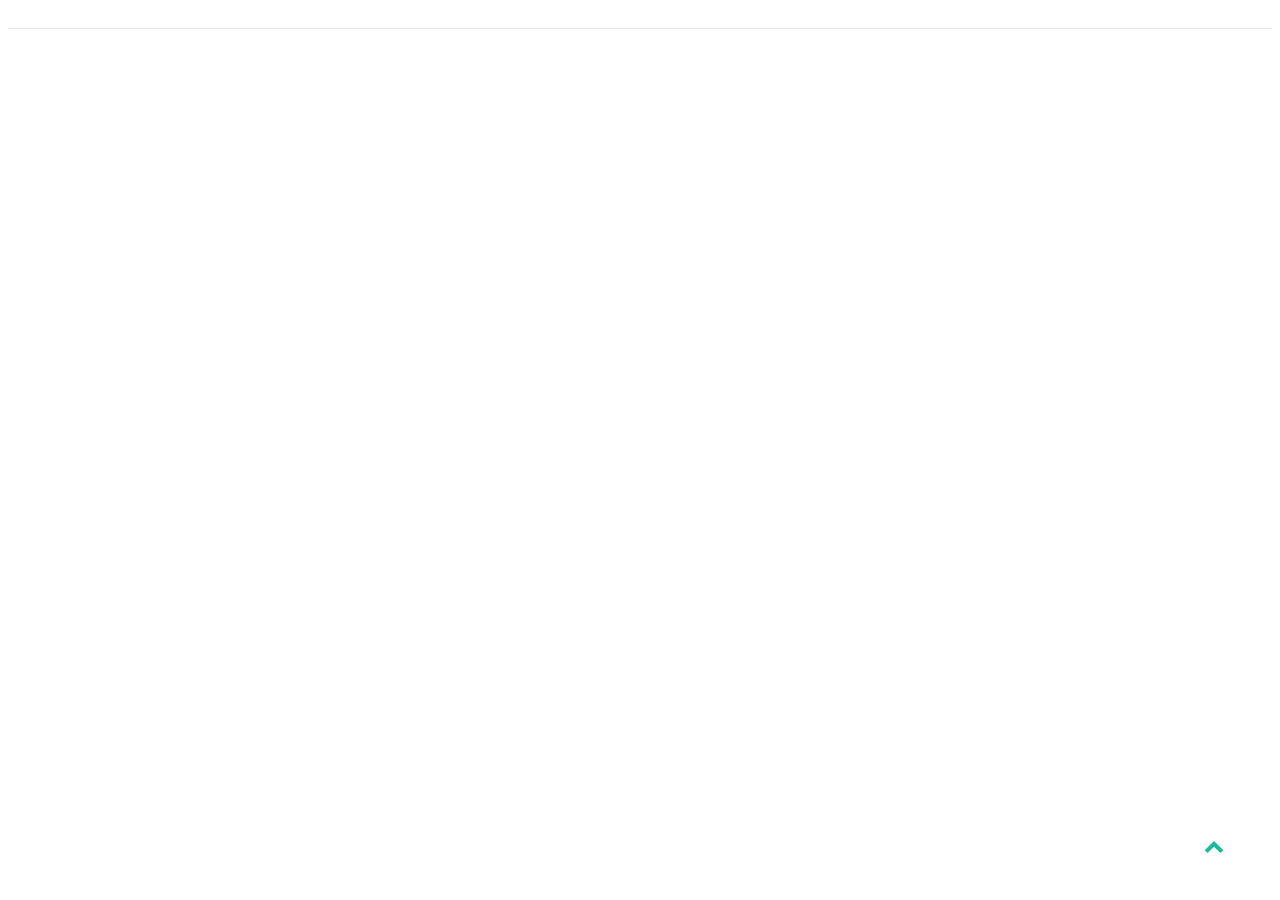
==== commit 336cfe1d: "added new fonts" ====
--- a/index.html
+++ b/index.html
@@ -1,4 +1,4 @@
-<!doctype html> <html class="no-js"> <head> <meta charset="utf-8"> <title></title> <meta name="description" content=""> <meta name="viewport" content="width=device-width"> <!-- Place favicon.ico and apple-touch-icon.png in the root directory --> <link rel="stylesheet" href="styles/vendor.3f804db0.css"> <link rel="stylesheet" href="styles/main.afb4c7f1.css"> <!-- Custom CSS --> <link href="styles/CSS/font-awesome-4.1.0/css/font-awesome.min.css" rel="stylesheet" type="text/css"> <link href="http://fonts.googleapis.com/css?family=Montserrat:400,700" rel="stylesheet" type="text/css"> <link href="http://fonts.googleapis.com/css?family=Lato:400,700,400italic,700italic" rel="stylesheet" type="text/css"> <link href="https://fonts.googleapis.com/css?family=Playfair+Display:400,400italic,700italic|Oswald" rel="stylesheet" type="text/css">  <body ng-app="angularApp"> <!--[if lt IE 7]>
+<!doctype html> <html class="no-js"> <head> <meta charset="utf-8"> <title></title> <meta name="description" content=""> <meta name="viewport" content="width=device-width"> <!-- Place favicon.ico and apple-touch-icon.png in the root directory --> <link rel="stylesheet" href="styles/vendor.3f804db0.css"> <link rel="stylesheet" href="styles/main.1ecdacf6.css"> <!-- Custom CSS --> <link href="styles/CSS/font-awesome-4.1.0/css/font-awesome.min.css" rel="stylesheet" type="text/css"> <link href="http://fonts.googleapis.com/css?family=Montserrat:400,700" rel="stylesheet" type="text/css"> <link href="http://fonts.googleapis.com/css?family=Lato:400,700,400italic,700italic" rel="stylesheet" type="text/css"> <link href="https://fonts.googleapis.com/css?family=Playfair+Display:400,400italic,700italic|Oswald" rel="stylesheet" type="text/css">  <body ng-app="angularApp"> <!--[if lt IE 7]>
       <p class="browsehappy">You are using an <strong>outdated</strong> browser. Please <a href="http://browsehappy.com/">upgrade your browser</a> to improve your experience.</p>
     <![endif]--> <!-- Add your site or application content here --> <div class="header"> <navgivation class="navbar navbar-default navbar-fixed-top"></navgivation> </div> <div class=""> <div ng-view=""></div> </div> <appfooter class="footer-container"></appfooter> <div class="scroll-top page-scroll"> <a scrollup class="btn btn-primary"> <i class="fa fa-chevron-up"></i> </a> </div> <!-- Google Analytics: change UA-XXXXX-X to be your site's ID --> <script>!function(A,n,g,u,l,a,r){A.GoogleAnalyticsObject=l,A[l]=A[l]||function(){
        (A[l].q=A[l].q||[]).push(arguments)},A[l].l=+new Date,a=n.createElement(g),
@@ -6,4 +6,4 @@
        }(window,document,'script','//www.google-analytics.com/analytics.js','ga');
 
        ga('create', 'UA-XXXXX-X');
-       ga('send', 'pageview');</script> <script src="scripts/vendor.58e174f0.js"></script> <script src="scripts/scripts.8e5f4bf0.js"></script>  +       ga('send', 'pageview');</script> <script src="scripts/vendor.58e174f0.js"></script> <script src="scripts/scripts.b4f13b0b.js"></script>  --- a/styles/main.1ecdacf6.css
+++ b/styles/main.1ecdacf6.css
@@ -0,0 +1,10 @@
+@charset "UTF-8";/*!
+Animate.css - http://daneden.me/animate
+Licensed under the MIT license - http://opensource.org/licenses/MIT
+
+Copyright (c) 2015 Daniel Eden
+*/.footer,.header,.logo-container,.marketing{padding-left:15px;padding-right:15px}.header,.jumbotron{border-bottom:1px solid #e5e5e5}.send-btn,h1,h2,h3{font-family:Parkavenue}.btn.active,.btn:active,.btn:focus,.navbar .navbar-nav li a:focus,.navbar a:focus,.scroll-top .btn:focus{outline:0}.animated{-webkit-animation-duration:1s;animation-duration:1s;-webkit-animation-fill-mode:both;animation-fill-mode:both}.animated.infinite{-webkit-animation-iteration-count:infinite;animation-iteration-count:infinite}.animated.hinge{-webkit-animation-duration:2s;animation-duration:2s}.animated.bounceIn,.animated.bounceOut,.animated.flipOutX,.animated.flipOutY{-webkit-animation-duration:.75s;animation-duration:.75s}@-webkit-keyframes bounce{0%,100%,20%,53%,80%{-webkit-animation-timing-function:cubic-bezier(.215,.61,.355,1);animation-timing-function:cubic-bezier(.215,.61,.355,1);-webkit-transform:translate3d(0,0,0);transform:translate3d(0,0,0)}40%,43%{-webkit-animation-timing-function:cubic-bezier(.755,.050,.855,.060);animation-timing-function:cubic-bezier(.755,.050,.855,.060);-webkit-transform:translate3d(0,-30px,0);transform:translate3d(0,-30px,0)}70%{-webkit-animation-timing-function:cubic-bezier(.755,.050,.855,.060);animation-timing-function:cubic-bezier(.755,.050,.855,.060);-webkit-transform:translate3d(0,-15px,0);transform:translate3d(0,-15px,0)}90%{-webkit-transform:translate3d(0,-4px,0);transform:translate3d(0,-4px,0)}}@keyframes bounce{0%,100%,20%,53%,80%{-webkit-animation-timing-function:cubic-bezier(.215,.61,.355,1);animation-timing-function:cubic-bezier(.215,.61,.355,1);-webkit-transform:translate3d(0,0,0);transform:translate3d(0,0,0)}40%,43%{-webkit-animation-timing-function:cubic-bezier(.755,.050,.855,.060);animation-timing-function:cubic-bezier(.755,.050,.855,.060);-webkit-transform:translate3d(0,-30px,0);transform:translate3d(0,-30px,0)}70%{-webkit-animation-timing-function:cubic-bezier(.755,.050,.855,.060);animation-timing-function:cubic-bezier(.755,.050,.855,.060);-webkit-transform:translate3d(0,-15px,0);transform:translate3d(0,-15px,0)}90%{-webkit-transform:translate3d(0,-4px,0);transform:translate3d(0,-4px,0)}}.bounce{-webkit-animation-name:bounce;animation-name:bounce;-webkit-transform-origin:center bottom;transform-origin:center bottom}@-webkit-keyframes flash{0%,100%,50%{opacity:1}25%,75%{opacity:0}}@keyframes flash{0%,100%,50%{opacity:1}25%,75%{opacity:0}}.flash{-webkit-animation-name:flash;animation-name:flash}@-webkit-keyframes pulse{0%,100%{-webkit-transform:scale3d(1,1,1);transform:scale3d(1,1,1)}50%{-webkit-transform:scale3d(1.05,1.05,1.05);transform:scale3d(1.05,1.05,1.05)}}@keyframes pulse{0%,100%{-webkit-transform:scale3d(1,1,1);transform:scale3d(1,1,1)}50%{-webkit-transform:scale3d(1.05,1.05,1.05);transform:scale3d(1.05,1.05,1.05)}}.pulse{-webkit-animation-name:pulse;animation-name:pulse}@-webkit-keyframes rubberBand{0%,100%{-webkit-transform:scale3d(1,1,1);transform:scale3d(1,1,1)}30%{-webkit-transform:scale3d(1.25,.75,1);transform:scale3d(1.25,.75,1)}40%{-webkit-transform:scale3d(.75,1.25,1);transform:scale3d(.75,1.25,1)}50%{-webkit-transform:scale3d(1.15,.85,1);transform:scale3d(1.15,.85,1)}65%{-webkit-transform:scale3d(.95,1.05,1);transform:scale3d(.95,1.05,1)}75%{-webkit-transform:scale3d(1.05,.95,1);transform:scale3d(1.05,.95,1)}}@keyframes rubberBand{0%,100%{-webkit-transform:scale3d(1,1,1);transform:scale3d(1,1,1)}30%{-webkit-transform:scale3d(1.25,.75,1);transform:scale3d(1.25,.75,1)}40%{-webkit-transform:scale3d(.75,1.25,1);transform:scale3d(.75,1.25,1)}50%{-webkit-transform:scale3d(1.15,.85,1);transform:scale3d(1.15,.85,1)}65%{-webkit-transform:scale3d(.95,1.05,1);transform:scale3d(.95,1.05,1)}75%{-webkit-transform:scale3d(1.05,.95,1);transform:scale3d(1.05,.95,1)}}.rubberBand{-webkit-animation-name:rubberBand;animation-name:rubberBand}@-webkit-keyframes shake{0%,100%{-webkit-transform:translate3d(0,0,0);transform:translate3d(0,0,0)}10%,30%,50%,70%,90%{-webkit-transform:translate3d(-10px,0,0);transform:translate3d(-10px,0,0)}20%,40%,60%,80%{-webkit-transform:translate3d(10px,0,0);transform:translate3d(10px,0,0)}}@keyframes shake{0%,100%{-webkit-transform:translate3d(0,0,0);transform:translate3d(0,0,0)}10%,30%,50%,70%,90%{-webkit-transform:translate3d(-10px,0,0);transform:translate3d(-10px,0,0)}20%,40%,60%,80%{-webkit-transform:translate3d(10px,0,0);transform:translate3d(10px,0,0)}}.shake{-webkit-animation-name:shake;animation-name:shake}@-webkit-keyframes swing{20%{-webkit-transform:rotate3d(0,0,1,15deg);transform:rotate3d(0,0,1,15deg)}40%{-webkit-transform:rotate3d(0,0,1,-10deg);transform:rotate3d(0,0,1,-10deg)}60%{-webkit-transform:rotate3d(0,0,1,5deg);transform:rotate3d(0,0,1,5deg)}80%{-webkit-transform:rotate3d(0,0,1,-5deg);transform:rotate3d(0,0,1,-5deg)}100%{-webkit-transform:rotate3d(0,0,1,0deg);transform:rotate3d(0,0,1,0deg)}}@keyframes swing{20%{-webkit-transform:rotate3d(0,0,1,15deg);transform:rotate3d(0,0,1,15deg)}40%{-webkit-transform:rotate3d(0,0,1,-10deg);transform:rotate3d(0,0,1,-10deg)}60%{-webkit-transform:rotate3d(0,0,1,5deg);transform:rotate3d(0,0,1,5deg)}80%{-webkit-transform:rotate3d(0,0,1,-5deg);transform:rotate3d(0,0,1,-5deg)}100%{-webkit-transform:rotate3d(0,0,1,0deg);transform:rotate3d(0,0,1,0deg)}}.swing{-webkit-transform-origin:top center;transform-origin:top center;-webkit-animation-name:swing;animation-name:swing}@-webkit-keyframes tada{0%,100%{-webkit-transform:scale3d(1,1,1);transform:scale3d(1,1,1)}10%,20%{-webkit-transform:scale3d(.9,.9,.9) rotate3d(0,0,1,-3deg);transform:scale3d(.9,.9,.9) rotate3d(0,0,1,-3deg)}30%,50%,70%,90%{-webkit-transform:scale3d(1.1,1.1,1.1) rotate3d(0,0,1,3deg);transform:scale3d(1.1,1.1,1.1) rotate3d(0,0,1,3deg)}40%,60%,80%{-webkit-transform:scale3d(1.1,1.1,1.1) rotate3d(0,0,1,-3deg);transform:scale3d(1.1,1.1,1.1) rotate3d(0,0,1,-3deg)}}@keyframes tada{0%,100%{-webkit-transform:scale3d(1,1,1);transform:scale3d(1,1,1)}10%,20%{-webkit-transform:scale3d(.9,.9,.9) rotate3d(0,0,1,-3deg);transform:scale3d(.9,.9,.9) rotate3d(0,0,1,-3deg)}30%,50%,70%,90%{-webkit-transform:scale3d(1.1,1.1,1.1) rotate3d(0,0,1,3deg);transform:scale3d(1.1,1.1,1.1) rotate3d(0,0,1,3deg)}40%,60%,80%{-webkit-transform:scale3d(1.1,1.1,1.1) rotate3d(0,0,1,-3deg);transform:scale3d(1.1,1.1,1.1) rotate3d(0,0,1,-3deg)}}.tada{-webkit-animation-name:tada;animation-name:tada}@-webkit-keyframes wobble{0%,100%{-webkit-transform:none;transform:none}15%{-webkit-transform:translate3d(-25%,0,0) rotate3d(0,0,1,-5deg);transform:translate3d(-25%,0,0) rotate3d(0,0,1,-5deg)}30%{-webkit-transform:translate3d(20%,0,0) rotate3d(0,0,1,3deg);transform:translate3d(20%,0,0) rotate3d(0,0,1,3deg)}45%{-webkit-transform:translate3d(-15%,0,0) rotate3d(0,0,1,-3deg);transform:translate3d(-15%,0,0) rotate3d(0,0,1,-3deg)}60%{-webkit-transform:translate3d(10%,0,0) rotate3d(0,0,1,2deg);transform:translate3d(10%,0,0) rotate3d(0,0,1,2deg)}75%{-webkit-transform:translate3d(-5%,0,0) rotate3d(0,0,1,-1deg);transform:translate3d(-5%,0,0) rotate3d(0,0,1,-1deg)}}@keyframes wobble{0%,100%{-webkit-transform:none;transform:none}15%{-webkit-transform:translate3d(-25%,0,0) rotate3d(0,0,1,-5deg);transform:translate3d(-25%,0,0) rotate3d(0,0,1,-5deg)}30%{-webkit-transform:translate3d(20%,0,0) rotate3d(0,0,1,3deg);transform:translate3d(20%,0,0) rotate3d(0,0,1,3deg)}45%{-webkit-transform:translate3d(-15%,0,0) rotate3d(0,0,1,-3deg);transform:translate3d(-15%,0,0) rotate3d(0,0,1,-3deg)}60%{-webkit-transform:translate3d(10%,0,0) rotate3d(0,0,1,2deg);transform:translate3d(10%,0,0) rotate3d(0,0,1,2deg)}75%{-webkit-transform:translate3d(-5%,0,0) rotate3d(0,0,1,-1deg);transform:translate3d(-5%,0,0) rotate3d(0,0,1,-1deg)}}.wobble{-webkit-animation-name:wobble;animation-name:wobble}@-webkit-keyframes jello{11.1%{-webkit-transform:none;transform:none}22.2%{-webkit-transform:skewX(-12.5deg) skewY(-12.5deg);transform:skewX(-12.5deg) skewY(-12.5deg)}33.3%{-webkit-transform:skewX(6.25deg) skewY(6.25deg);transform:skewX(6.25deg) skewY(6.25deg)}44.4%{-webkit-transform:skewX(-3.125deg) skewY(-3.125deg);transform:skewX(-3.125deg) skewY(-3.125deg)}55.5%{-webkit-transform:skewX(1.5625deg) skewY(1.5625deg);transform:skewX(1.5625deg) skewY(1.5625deg)}66.6%{-webkit-transform:skewX(-.78125deg) skewY(-.78125deg);transform:skewX(-.78125deg) skewY(-.78125deg)}77.7%{-webkit-transform:skewX(.390625deg) skewY(.390625deg);transform:skewX(.390625deg) skewY(.390625deg)}88.8%{-webkit-transform:skewX(-.1953125deg) skewY(-.1953125deg);transform:skewX(-.1953125deg) skewY(-.1953125deg)}100%{-webkit-transform:none;transform:none}}@keyframes jello{11.1%{-webkit-transform:none;transform:none}22.2%{-webkit-transform:skewX(-12.5deg) skewY(-12.5deg);transform:skewX(-12.5deg) skewY(-12.5deg)}33.3%{-webkit-transform:skewX(6.25deg) skewY(6.25deg);transform:skewX(6.25deg) skewY(6.25deg)}44.4%{-webkit-transform:skewX(-3.125deg) skewY(-3.125deg);transform:skewX(-3.125deg) skewY(-3.125deg)}55.5%{-webkit-transform:skewX(1.5625deg) skewY(1.5625deg);transform:skewX(1.5625deg) skewY(1.5625deg)}66.6%{-webkit-transform:skewX(-.78125deg) skewY(-.78125deg);transform:skewX(-.78125deg) skewY(-.78125deg)}77.7%{-webkit-transform:skewX(.390625deg) skewY(.390625deg);transform:skewX(.390625deg) skewY(.390625deg)}88.8%{-webkit-transform:skewX(-.1953125deg) skewY(-.1953125deg);transform:skewX(-.1953125deg) skewY(-.1953125deg)}100%{-webkit-transform:none;transform:none}}.jello{-webkit-animation-name:jello;animation-name:jello;-webkit-transform-origin:center;transform-origin:center}@-webkit-keyframes bounceIn{0%,100%,20%,40%,60%,80%{-webkit-animation-timing-function:cubic-bezier(.215,.61,.355,1);animation-timing-function:cubic-bezier(.215,.61,.355,1)}0%{opacity:0;-webkit-transform:scale3d(.3,.3,.3);transform:scale3d(.3,.3,.3)}20%{-webkit-transform:scale3d(1.1,1.1,1.1);transform:scale3d(1.1,1.1,1.1)}40%{-webkit-transform:scale3d(.9,.9,.9);transform:scale3d(.9,.9,.9)}60%{opacity:1;-webkit-transform:scale3d(1.03,1.03,1.03);transform:scale3d(1.03,1.03,1.03)}80%{-webkit-transform:scale3d(.97,.97,.97);transform:scale3d(.97,.97,.97)}100%{opacity:1;-webkit-transform:scale3d(1,1,1);transform:scale3d(1,1,1)}}@keyframes bounceIn{0%,100%,20%,40%,60%,80%{-webkit-animation-timing-function:cubic-bezier(.215,.61,.355,1);animation-timing-function:cubic-bezier(.215,.61,.355,1)}0%{opacity:0;-webkit-transform:scale3d(.3,.3,.3);transform:scale3d(.3,.3,.3)}20%{-webkit-transform:scale3d(1.1,1.1,1.1);transform:scale3d(1.1,1.1,1.1)}40%{-webkit-transform:scale3d(.9,.9,.9);transform:scale3d(.9,.9,.9)}60%{opacity:1;-webkit-transform:scale3d(1.03,1.03,1.03);transform:scale3d(1.03,1.03,1.03)}80%{-webkit-transform:scale3d(.97,.97,.97);transform:scale3d(.97,.97,.97)}100%{opacity:1;-webkit-transform:scale3d(1,1,1);transform:scale3d(1,1,1)}}.bounceIn{-webkit-animation-name:bounceIn;animation-name:bounceIn}@-webkit-keyframes bounceInDown{0%,100%,60%,75%,90%{-webkit-animation-timing-function:cubic-bezier(.215,.61,.355,1);animation-timing-function:cubic-bezier(.215,.61,.355,1)}0%{opacity:0;-webkit-transform:translate3d(0,-3000px,0);transform:translate3d(0,-3000px,0)}60%{opacity:1;-webkit-transform:translate3d(0,25px,0);transform:translate3d(0,25px,0)}75%{-webkit-transform:translate3d(0,-10px,0);transform:translate3d(0,-10px,0)}90%{-webkit-transform:translate3d(0,5px,0);transform:translate3d(0,5px,0)}100%{-webkit-transform:none;transform:none}}@keyframes bounceInDown{0%,100%,60%,75%,90%{-webkit-animation-timing-function:cubic-bezier(.215,.61,.355,1);animation-timing-function:cubic-bezier(.215,.61,.355,1)}0%{opacity:0;-webkit-transform:translate3d(0,-3000px,0);transform:translate3d(0,-3000px,0)}60%{opacity:1;-webkit-transform:translate3d(0,25px,0);transform:translate3d(0,25px,0)}75%{-webkit-transform:translate3d(0,-10px,0);transform:translate3d(0,-10px,0)}90%{-webkit-transform:translate3d(0,5px,0);transform:translate3d(0,5px,0)}100%{-webkit-transform:none;transform:none}}.bounceInDown{-webkit-animation-name:bounceInDown;animation-name:bounceInDown}@-webkit-keyframes bounceInLeft{0%,100%,60%,75%,90%{-webkit-animation-timing-function:cubic-bezier(.215,.61,.355,1);animation-timing-function:cubic-bezier(.215,.61,.355,1)}0%{opacity:0;-webkit-transform:translate3d(-3000px,0,0);transform:translate3d(-3000px,0,0)}60%{opacity:1;-webkit-transform:translate3d(25px,0,0);transform:translate3d(25px,0,0)}75%{-webkit-transform:translate3d(-10px,0,0);transform:translate3d(-10px,0,0)}90%{-webkit-transform:translate3d(5px,0,0);transform:translate3d(5px,0,0)}100%{-webkit-transform:none;transform:none}}@keyframes bounceInLeft{0%,100%,60%,75%,90%{-webkit-animation-timing-function:cubic-bezier(.215,.61,.355,1);animation-timing-function:cubic-bezier(.215,.61,.355,1)}0%{opacity:0;-webkit-transform:translate3d(-3000px,0,0);transform:translate3d(-3000px,0,0)}60%{opacity:1;-webkit-transform:translate3d(25px,0,0);transform:translate3d(25px,0,0)}75%{-webkit-transform:translate3d(-10px,0,0);transform:translate3d(-10px,0,0)}90%{-webkit-transform:translate3d(5px,0,0);transform:translate3d(5px,0,0)}100%{-webkit-transform:none;transform:none}}.bounceInLeft{-webkit-animation-name:bounceInLeft;animation-name:bounceInLeft}@-webkit-keyframes bounceInRight{0%,100%,60%,75%,90%{-webkit-animation-timing-function:cubic-bezier(.215,.61,.355,1);animation-timing-function:cubic-bezier(.215,.61,.355,1)}0%{opacity:0;-webkit-transform:translate3d(3000px,0,0);transform:translate3d(3000px,0,0)}60%{opacity:1;-webkit-transform:translate3d(-25px,0,0);transform:translate3d(-25px,0,0)}75%{-webkit-transform:translate3d(10px,0,0);transform:translate3d(10px,0,0)}90%{-webkit-transform:translate3d(-5px,0,0);transform:translate3d(-5px,0,0)}100%{-webkit-transform:none;transform:none}}@keyframes bounceInRight{0%,100%,60%,75%,90%{-webkit-animation-timing-function:cubic-bezier(.215,.61,.355,1);animation-timing-function:cubic-bezier(.215,.61,.355,1)}0%{opacity:0;-webkit-transform:translate3d(3000px,0,0);transform:translate3d(3000px,0,0)}60%{opacity:1;-webkit-transform:translate3d(-25px,0,0);transform:translate3d(-25px,0,0)}75%{-webkit-transform:translate3d(10px,0,0);transform:translate3d(10px,0,0)}90%{-webkit-transform:translate3d(-5px,0,0);transform:translate3d(-5px,0,0)}100%{-webkit-transform:none;transform:none}}.bounceInRight{-webkit-animation-name:bounceInRight;animation-name:bounceInRight}@-webkit-keyframes bounceInUp{0%,100%,60%,75%,90%{-webkit-animation-timing-function:cubic-bezier(.215,.61,.355,1);animation-timing-function:cubic-bezier(.215,.61,.355,1)}0%{opacity:0;-webkit-transform:translate3d(0,3000px,0);transform:translate3d(0,3000px,0)}60%{opacity:1;-webkit-transform:translate3d(0,-20px,0);transform:translate3d(0,-20px,0)}75%{-webkit-transform:translate3d(0,10px,0);transform:translate3d(0,10px,0)}90%{-webkit-transform:translate3d(0,-5px,0);transform:translate3d(0,-5px,0)}100%{-webkit-transform:translate3d(0,0,0);transform:translate3d(0,0,0)}}@keyframes bounceInUp{0%,100%,60%,75%,90%{-webkit-animation-timing-function:cubic-bezier(.215,.61,.355,1);animation-timing-function:cubic-bezier(.215,.61,.355,1)}0%{opacity:0;-webkit-transform:translate3d(0,3000px,0);transform:translate3d(0,3000px,0)}60%{opacity:1;-webkit-transform:translate3d(0,-20px,0);transform:translate3d(0,-20px,0)}75%{-webkit-transform:translate3d(0,10px,0);transform:translate3d(0,10px,0)}90%{-webkit-transform:translate3d(0,-5px,0);transform:translate3d(0,-5px,0)}100%{-webkit-transform:translate3d(0,0,0);transform:translate3d(0,0,0)}}.bounceInUp{-webkit-animation-name:bounceInUp;animation-name:bounceInUp}@-webkit-keyframes bounceOut{20%{-webkit-transform:scale3d(.9,.9,.9);transform:scale3d(.9,.9,.9)}50%,55%{opacity:1;-webkit-transform:scale3d(1.1,1.1,1.1);transform:scale3d(1.1,1.1,1.1)}100%{opacity:0;-webkit-transform:scale3d(.3,.3,.3);transform:scale3d(.3,.3,.3)}}@keyframes bounceOut{20%{-webkit-transform:scale3d(.9,.9,.9);transform:scale3d(.9,.9,.9)}50%,55%{opacity:1;-webkit-transform:scale3d(1.1,1.1,1.1);transform:scale3d(1.1,1.1,1.1)}100%{opacity:0;-webkit-transform:scale3d(.3,.3,.3);transform:scale3d(.3,.3,.3)}}.bounceOut{-webkit-animation-name:bounceOut;animation-name:bounceOut}@-webkit-keyframes bounceOutDown{20%{-webkit-transform:translate3d(0,10px,0);transform:translate3d(0,10px,0)}40%,45%{opacity:1;-webkit-transform:translate3d(0,-20px,0);transform:translate3d(0,-20px,0)}100%{opacity:0;-webkit-transform:translate3d(0,2000px,0);transform:translate3d(0,2000px,0)}}@keyframes bounceOutDown{20%{-webkit-transform:translate3d(0,10px,0);transform:translate3d(0,10px,0)}40%,45%{opacity:1;-webkit-transform:translate3d(0,-20px,0);transform:translate3d(0,-20px,0)}100%{opacity:0;-webkit-transform:translate3d(0,2000px,0);transform:translate3d(0,2000px,0)}}.bounceOutDown{-webkit-animation-name:bounceOutDown;animation-name:bounceOutDown}@-webkit-keyframes bounceOutLeft{20%{opacity:1;-webkit-transform:translate3d(20px,0,0);transform:translate3d(20px,0,0)}100%{opacity:0;-webkit-transform:translate3d(-2000px,0,0);transform:translate3d(-2000px,0,0)}}@keyframes bounceOutLeft{20%{opacity:1;-webkit-transform:translate3d(20px,0,0);transform:translate3d(20px,0,0)}100%{opacity:0;-webkit-transform:translate3d(-2000px,0,0);transform:translate3d(-2000px,0,0)}}.bounceOutLeft{-webkit-animation-name:bounceOutLeft;animation-name:bounceOutLeft}@-webkit-keyframes bounceOutRight{20%{opacity:1;-webkit-transform:translate3d(-20px,0,0);transform:translate3d(-20px,0,0)}100%{opacity:0;-webkit-transform:translate3d(2000px,0,0);transform:translate3d(2000px,0,0)}}@keyframes bounceOutRight{20%{opacity:1;-webkit-transform:translate3d(-20px,0,0);transform:translate3d(-20px,0,0)}100%{opacity:0;-webkit-transform:translate3d(2000px,0,0);transform:translate3d(2000px,0,0)}}.bounceOutRight{-webkit-animation-name:bounceOutRight;animation-name:bounceOutRight}@-webkit-keyframes bounceOutUp{20%{-webkit-transform:translate3d(0,-10px,0);transform:translate3d(0,-10px,0)}40%,45%{opacity:1;-webkit-transform:translate3d(0,20px,0);transform:translate3d(0,20px,0)}100%{opacity:0;-webkit-transform:translate3d(0,-2000px,0);transform:translate3d(0,-2000px,0)}}@keyframes bounceOutUp{20%{-webkit-transform:translate3d(0,-10px,0);transform:translate3d(0,-10px,0)}40%,45%{opacity:1;-webkit-transform:translate3d(0,20px,0);transform:translate3d(0,20px,0)}100%{opacity:0;-webkit-transform:translate3d(0,-2000px,0);transform:translate3d(0,-2000px,0)}}.bounceOutUp{-webkit-animation-name:bounceOutUp;animation-name:bounceOutUp}@-webkit-keyframes fadeIn{0%{opacity:0}100%{opacity:1}}@keyframes fadeIn{0%{opacity:0}100%{opacity:1}}.fadeIn{-webkit-animation-name:fadeIn;animation-name:fadeIn}@-webkit-keyframes fadeInDown{0%{opacity:0;-webkit-transform:translate3d(0,-100%,0);transform:translate3d(0,-100%,0)}100%{opacity:1;-webkit-transform:none;transform:none}}@keyframes fadeInDown{0%{opacity:0;-webkit-transform:translate3d(0,-100%,0);transform:translate3d(0,-100%,0)}100%{opacity:1;-webkit-transform:none;transform:none}}.fadeInDown{-webkit-animation-name:fadeInDown;animation-name:fadeInDown}@-webkit-keyframes fadeInDownBig{0%{opacity:0;-webkit-transform:translate3d(0,-2000px,0);transform:translate3d(0,-2000px,0)}100%{opacity:1;-webkit-transform:none;transform:none}}@keyframes fadeInDownBig{0%{opacity:0;-webkit-transform:translate3d(0,-2000px,0);transform:translate3d(0,-2000px,0)}100%{opacity:1;-webkit-transform:none;transform:none}}.fadeInDownBig{-webkit-animation-name:fadeInDownBig;animation-name:fadeInDownBig}@-webkit-keyframes fadeInLeft{0%{opacity:0;-webkit-transform:translate3d(-100%,0,0);transform:translate3d(-100%,0,0)}100%{opacity:1;-webkit-transform:none;transform:none}}@keyframes fadeInLeft{0%{opacity:0;-webkit-transform:translate3d(-100%,0,0);transform:translate3d(-100%,0,0)}100%{opacity:1;-webkit-transform:none;transform:none}}.fadeInLeft{-webkit-animation-name:fadeInLeft;animation-name:fadeInLeft}@-webkit-keyframes fadeInLeftBig{0%{opacity:0;-webkit-transform:translate3d(-2000px,0,0);transform:translate3d(-2000px,0,0)}100%{opacity:1;-webkit-transform:none;transform:none}}@keyframes fadeInLeftBig{0%{opacity:0;-webkit-transform:translate3d(-2000px,0,0);transform:translate3d(-2000px,0,0)}100%{opacity:1;-webkit-transform:none;transform:none}}.fadeInLeftBig{-webkit-animation-name:fadeInLeftBig;animation-name:fadeInLeftBig}@-webkit-keyframes fadeInRight{0%{opacity:0;-webkit-transform:translate3d(100%,0,0);transform:translate3d(100%,0,0)}100%{opacity:1;-webkit-transform:none;transform:none}}@keyframes fadeInRight{0%{opacity:0;-webkit-transform:translate3d(100%,0,0);transform:translate3d(100%,0,0)}100%{opacity:1;-webkit-transform:none;transform:none}}.fadeInRight{-webkit-animation-name:fadeInRight;animation-name:fadeInRight}@-webkit-keyframes fadeInRightBig{0%{opacity:0;-webkit-transform:translate3d(2000px,0,0);transform:translate3d(2000px,0,0)}100%{opacity:1;-webkit-transform:none;transform:none}}@keyframes fadeInRightBig{0%{opacity:0;-webkit-transform:translate3d(2000px,0,0);transform:translate3d(2000px,0,0)}100%{opacity:1;-webkit-transform:none;transform:none}}.fadeInRightBig{-webkit-animation-name:fadeInRightBig;animation-name:fadeInRightBig}@-webkit-keyframes fadeInUp{0%{opacity:0;-webkit-transform:translate3d(0,100%,0);transform:translate3d(0,100%,0)}100%{opacity:1;-webkit-transform:none;transform:none}}@keyframes fadeInUp{0%{opacity:0;-webkit-transform:translate3d(0,100%,0);transform:translate3d(0,100%,0)}100%{opacity:1;-webkit-transform:none;transform:none}}.fadeInUp{-webkit-animation-name:fadeInUp;animation-name:fadeInUp}@-webkit-keyframes fadeInUpBig{0%{opacity:0;-webkit-transform:translate3d(0,2000px,0);transform:translate3d(0,2000px,0)}100%{opacity:1;-webkit-transform:none;transform:none}}@keyframes fadeInUpBig{0%{opacity:0;-webkit-transform:translate3d(0,2000px,0);transform:translate3d(0,2000px,0)}100%{opacity:1;-webkit-transform:none;transform:none}}.fadeInUpBig{-webkit-animation-name:fadeInUpBig;animation-name:fadeInUpBig}@-webkit-keyframes fadeOut{0%{opacity:1}100%{opacity:0}}@keyframes fadeOut{0%{opacity:1}100%{opacity:0}}.fadeOut{-webkit-animation-name:fadeOut;animation-name:fadeOut}@-webkit-keyframes fadeOutDown{0%{opacity:1}100%{opacity:0;-webkit-transform:translate3d(0,100%,0);transform:translate3d(0,100%,0)}}@keyframes fadeOutDown{0%{opacity:1}100%{opacity:0;-webkit-transform:translate3d(0,100%,0);transform:translate3d(0,100%,0)}}.fadeOutDown{-webkit-animation-name:fadeOutDown;animation-name:fadeOutDown}@-webkit-keyframes fadeOutDownBig{0%{opacity:1}100%{opacity:0;-webkit-transform:translate3d(0,2000px,0);transform:translate3d(0,2000px,0)}}@keyframes fadeOutDownBig{0%{opacity:1}100%{opacity:0;-webkit-transform:translate3d(0,2000px,0);transform:translate3d(0,2000px,0)}}.fadeOutDownBig{-webkit-animation-name:fadeOutDownBig;animation-name:fadeOutDownBig}@-webkit-keyframes fadeOutLeft{0%{opacity:1}100%{opacity:0;-webkit-transform:translate3d(-100%,0,0);transform:translate3d(-100%,0,0)}}@keyframes fadeOutLeft{0%{opacity:1}100%{opacity:0;-webkit-transform:translate3d(-100%,0,0);transform:translate3d(-100%,0,0)}}.fadeOutLeft{-webkit-animation-name:fadeOutLeft;animation-name:fadeOutLeft}@-webkit-keyframes fadeOutLeftBig{0%{opacity:1}100%{opacity:0;-webkit-transform:translate3d(-2000px,0,0);transform:translate3d(-2000px,0,0)}}@keyframes fadeOutLeftBig{0%{opacity:1}100%{opacity:0;-webkit-transform:translate3d(-2000px,0,0);transform:translate3d(-2000px,0,0)}}.fadeOutLeftBig{-webkit-animation-name:fadeOutLeftBig;animation-name:fadeOutLeftBig}@-webkit-keyframes fadeOutRight{0%{opacity:1}100%{opacity:0;-webkit-transform:translate3d(100%,0,0);transform:translate3d(100%,0,0)}}@keyframes fadeOutRight{0%{opacity:1}100%{opacity:0;-webkit-transform:translate3d(100%,0,0);transform:translate3d(100%,0,0)}}.fadeOutRight{-webkit-animation-name:fadeOutRight;animation-name:fadeOutRight}@-webkit-keyframes fadeOutRightBig{0%{opacity:1}100%{opacity:0;-webkit-transform:translate3d(2000px,0,0);transform:translate3d(2000px,0,0)}}@keyframes fadeOutRightBig{0%{opacity:1}100%{opacity:0;-webkit-transform:translate3d(2000px,0,0);transform:translate3d(2000px,0,0)}}.fadeOutRightBig{-webkit-animation-name:fadeOutRightBig;animation-name:fadeOutRightBig}@-webkit-keyframes fadeOutUp{0%{opacity:1}100%{opacity:0;-webkit-transform:translate3d(0,-100%,0);transform:translate3d(0,-100%,0)}}@keyframes fadeOutUp{0%{opacity:1}100%{opacity:0;-webkit-transform:translate3d(0,-100%,0);transform:translate3d(0,-100%,0)}}.fadeOutUp{-webkit-animation-name:fadeOutUp;animation-name:fadeOutUp}@-webkit-keyframes fadeOutUpBig{0%{opacity:1}100%{opacity:0;-webkit-transform:translate3d(0,-2000px,0);transform:translate3d(0,-2000px,0)}}@keyframes fadeOutUpBig{0%{opacity:1}100%{opacity:0;-webkit-transform:translate3d(0,-2000px,0);transform:translate3d(0,-2000px,0)}}.fadeOutUpBig{-webkit-animation-name:fadeOutUpBig;animation-name:fadeOutUpBig}@-webkit-keyframes flip{0%{-webkit-transform:perspective(400px) rotate3d(0,1,0,-360deg);transform:perspective(400px) rotate3d(0,1,0,-360deg);-webkit-animation-timing-function:ease-out;animation-timing-function:ease-out}40%{-webkit-transform:perspective(400px) translate3d(0,0,150px) rotate3d(0,1,0,-190deg);transform:perspective(400px) translate3d(0,0,150px) rotate3d(0,1,0,-190deg);-webkit-animation-timing-function:ease-out;animation-timing-function:ease-out}50%{-webkit-transform:perspective(400px) translate3d(0,0,150px) rotate3d(0,1,0,-170deg);transform:perspective(400px) translate3d(0,0,150px) rotate3d(0,1,0,-170deg);-webkit-animation-timing-function:ease-in;animation-timing-function:ease-in}80%{-webkit-transform:perspective(400px) scale3d(.95,.95,.95);transform:perspective(400px) scale3d(.95,.95,.95);-webkit-animation-timing-function:ease-in;animation-timing-function:ease-in}100%{-webkit-transform:perspective(400px);transform:perspective(400px);-webkit-animation-timing-function:ease-in;animation-timing-function:ease-in}}@keyframes flip{0%{-webkit-transform:perspective(400px) rotate3d(0,1,0,-360deg);transform:perspective(400px) rotate3d(0,1,0,-360deg);-webkit-animation-timing-function:ease-out;animation-timing-function:ease-out}40%{-webkit-transform:perspective(400px) translate3d(0,0,150px) rotate3d(0,1,0,-190deg);transform:perspective(400px) translate3d(0,0,150px) rotate3d(0,1,0,-190deg);-webkit-animation-timing-function:ease-out;animation-timing-function:ease-out}50%{-webkit-transform:perspective(400px) translate3d(0,0,150px) rotate3d(0,1,0,-170deg);transform:perspective(400px) translate3d(0,0,150px) rotate3d(0,1,0,-170deg);-webkit-animation-timing-function:ease-in;animation-timing-function:ease-in}80%{-webkit-transform:perspective(400px) scale3d(.95,.95,.95);transform:perspective(400px) scale3d(.95,.95,.95);-webkit-animation-timing-function:ease-in;animation-timing-function:ease-in}100%{-webkit-transform:perspective(400px);transform:perspective(400px);-webkit-animation-timing-function:ease-in;animation-timing-function:ease-in}}.animated.flip{-webkit-backface-visibility:visible;backface-visibility:visible;-webkit-animation-name:flip;animation-name:flip}@-webkit-keyframes flipInX{0%{-webkit-transform:perspective(400px) rotate3d(1,0,0,90deg);transform:perspective(400px) rotate3d(1,0,0,90deg);-webkit-animation-timing-function:ease-in;animation-timing-function:ease-in;opacity:0}40%{-webkit-transform:perspective(400px) rotate3d(1,0,0,-20deg);transform:perspective(400px) rotate3d(1,0,0,-20deg);-webkit-animation-timing-function:ease-in;animation-timing-function:ease-in}60%{-webkit-transform:perspective(400px) rotate3d(1,0,0,10deg);transform:perspective(400px) rotate3d(1,0,0,10deg);opacity:1}80%{-webkit-transform:perspective(400px) rotate3d(1,0,0,-5deg);transform:perspective(400px) rotate3d(1,0,0,-5deg)}100%{-webkit-transform:perspective(400px);transform:perspective(400px)}}@keyframes flipInX{0%{-webkit-transform:perspective(400px) rotate3d(1,0,0,90deg);transform:perspective(400px) rotate3d(1,0,0,90deg);-webkit-animation-timing-function:ease-in;animation-timing-function:ease-in;opacity:0}40%{-webkit-transform:perspective(400px) rotate3d(1,0,0,-20deg);transform:perspective(400px) rotate3d(1,0,0,-20deg);-webkit-animation-timing-function:ease-in;animation-timing-function:ease-in}60%{-webkit-transform:perspective(400px) rotate3d(1,0,0,10deg);transform:perspective(400px) rotate3d(1,0,0,10deg);opacity:1}80%{-webkit-transform:perspective(400px) rotate3d(1,0,0,-5deg);transform:perspective(400px) rotate3d(1,0,0,-5deg)}100%{-webkit-transform:perspective(400px);transform:perspective(400px)}}.flipInX{backface-visibility:visible!important;-webkit-animation-name:flipInX;animation-name:flipInX}.flipInX,.flipInY{-webkit-backface-visibility:visible!important}@-webkit-keyframes flipInY{0%{-webkit-transform:perspective(400px) rotate3d(0,1,0,90deg);transform:perspective(400px) rotate3d(0,1,0,90deg);-webkit-animation-timing-function:ease-in;animation-timing-function:ease-in;opacity:0}40%{-webkit-transform:perspective(400px) rotate3d(0,1,0,-20deg);transform:perspective(400px) rotate3d(0,1,0,-20deg);-webkit-animation-timing-function:ease-in;animation-timing-function:ease-in}60%{-webkit-transform:perspective(400px) rotate3d(0,1,0,10deg);transform:perspective(400px) rotate3d(0,1,0,10deg);opacity:1}80%{-webkit-transform:perspective(400px) rotate3d(0,1,0,-5deg);transform:perspective(400px) rotate3d(0,1,0,-5deg)}100%{-webkit-transform:perspective(400px);transform:perspective(400px)}}@keyframes flipInY{0%{-webkit-transform:perspective(400px) rotate3d(0,1,0,90deg);transform:perspective(400px) rotate3d(0,1,0,90deg);-webkit-animation-timing-function:ease-in;animation-timing-function:ease-in;opacity:0}40%{-webkit-transform:perspective(400px) rotate3d(0,1,0,-20deg);transform:perspective(400px) rotate3d(0,1,0,-20deg);-webkit-animation-timing-function:ease-in;animation-timing-function:ease-in}60%{-webkit-transform:perspective(400px) rotate3d(0,1,0,10deg);transform:perspective(400px) rotate3d(0,1,0,10deg);opacity:1}80%{-webkit-transform:perspective(400px) rotate3d(0,1,0,-5deg);transform:perspective(400px) rotate3d(0,1,0,-5deg)}100%{-webkit-transform:perspective(400px);transform:perspective(400px)}}.flipInY{backface-visibility:visible!important;-webkit-animation-name:flipInY;animation-name:flipInY}@-webkit-keyframes flipOutX{0%{-webkit-transform:perspective(400px);transform:perspective(400px)}30%{-webkit-transform:perspective(400px) rotate3d(1,0,0,-20deg);transform:perspective(400px) rotate3d(1,0,0,-20deg);opacity:1}100%{-webkit-transform:perspective(400px) rotate3d(1,0,0,90deg);transform:perspective(400px) rotate3d(1,0,0,90deg);opacity:0}}@keyframes flipOutX{0%{-webkit-transform:perspective(400px);transform:perspective(400px)}30%{-webkit-transform:perspective(400px) rotate3d(1,0,0,-20deg);transform:perspective(400px) rotate3d(1,0,0,-20deg);opacity:1}100%{-webkit-transform:perspective(400px) rotate3d(1,0,0,90deg);transform:perspective(400px) rotate3d(1,0,0,90deg);opacity:0}}.flipOutX{-webkit-animation-name:flipOutX;animation-name:flipOutX;backface-visibility:visible!important}.flipOutX,.flipOutY{-webkit-backface-visibility:visible!important}@-webkit-keyframes flipOutY{0%{-webkit-transform:perspective(400px);transform:perspective(400px)}30%{-webkit-transform:perspective(400px) rotate3d(0,1,0,-15deg);transform:perspective(400px) rotate3d(0,1,0,-15deg);opacity:1}100%{-webkit-transform:perspective(400px) rotate3d(0,1,0,90deg);transform:perspective(400px) rotate3d(0,1,0,90deg);opacity:0}}@keyframes flipOutY{0%{-webkit-transform:perspective(400px);transform:perspective(400px)}30%{-webkit-transform:perspective(400px) rotate3d(0,1,0,-15deg);transform:perspective(400px) rotate3d(0,1,0,-15deg);opacity:1}100%{-webkit-transform:perspective(400px) rotate3d(0,1,0,90deg);transform:perspective(400px) rotate3d(0,1,0,90deg);opacity:0}}.flipOutY{backface-visibility:visible!important;-webkit-animation-name:flipOutY;animation-name:flipOutY}@-webkit-keyframes lightSpeedIn{0%{-webkit-transform:translate3d(100%,0,0) skewX(-30deg);transform:translate3d(100%,0,0) skewX(-30deg);opacity:0}60%{-webkit-transform:skewX(20deg);transform:skewX(20deg);opacity:1}80%{-webkit-transform:skewX(-5deg);transform:skewX(-5deg);opacity:1}100%{-webkit-transform:none;transform:none;opacity:1}}@keyframes lightSpeedIn{0%{-webkit-transform:translate3d(100%,0,0) skewX(-30deg);transform:translate3d(100%,0,0) skewX(-30deg);opacity:0}60%{-webkit-transform:skewX(20deg);transform:skewX(20deg);opacity:1}80%{-webkit-transform:skewX(-5deg);transform:skewX(-5deg);opacity:1}100%{-webkit-transform:none;transform:none;opacity:1}}.lightSpeedIn{-webkit-animation-name:lightSpeedIn;animation-name:lightSpeedIn;-webkit-animation-timing-function:ease-out;animation-timing-function:ease-out}@-webkit-keyframes lightSpeedOut{0%{opacity:1}100%{-webkit-transform:translate3d(100%,0,0) skewX(30deg);transform:translate3d(100%,0,0) skewX(30deg);opacity:0}}@keyframes lightSpeedOut{0%{opacity:1}100%{-webkit-transform:translate3d(100%,0,0) skewX(30deg);transform:translate3d(100%,0,0) skewX(30deg);opacity:0}}.lightSpeedOut{-webkit-animation-name:lightSpeedOut;animation-name:lightSpeedOut;-webkit-animation-timing-function:ease-in;animation-timing-function:ease-in}@-webkit-keyframes rotateIn{0%{-webkit-transform-origin:center;transform-origin:center;-webkit-transform:rotate3d(0,0,1,-200deg);transform:rotate3d(0,0,1,-200deg);opacity:0}100%{-webkit-transform-origin:center;transform-origin:center;-webkit-transform:none;transform:none;opacity:1}}@keyframes rotateIn{0%{-webkit-transform-origin:center;transform-origin:center;-webkit-transform:rotate3d(0,0,1,-200deg);transform:rotate3d(0,0,1,-200deg);opacity:0}100%{-webkit-transform-origin:center;transform-origin:center;-webkit-transform:none;transform:none;opacity:1}}.rotateIn{-webkit-animation-name:rotateIn;animation-name:rotateIn}@-webkit-keyframes rotateInDownLeft{0%{-webkit-transform-origin:left bottom;transform-origin:left bottom;-webkit-transform:rotate3d(0,0,1,-45deg);transform:rotate3d(0,0,1,-45deg);opacity:0}100%{-webkit-transform-origin:left bottom;transform-origin:left bottom;-webkit-transform:none;transform:none;opacity:1}}@keyframes rotateInDownLeft{0%{-webkit-transform-origin:left bottom;transform-origin:left bottom;-webkit-transform:rotate3d(0,0,1,-45deg);transform:rotate3d(0,0,1,-45deg);opacity:0}100%{-webkit-transform-origin:left bottom;transform-origin:left bottom;-webkit-transform:none;transform:none;opacity:1}}.rotateInDownLeft{-webkit-animation-name:rotateInDownLeft;animation-name:rotateInDownLeft}@-webkit-keyframes rotateInDownRight{0%{-webkit-transform-origin:right bottom;transform-origin:right bottom;-webkit-transform:rotate3d(0,0,1,45deg);transform:rotate3d(0,0,1,45deg);opacity:0}100%{-webkit-transform-origin:right bottom;transform-origin:right bottom;-webkit-transform:none;transform:none;opacity:1}}@keyframes rotateInDownRight{0%{-webkit-transform-origin:right bottom;transform-origin:right bottom;-webkit-transform:rotate3d(0,0,1,45deg);transform:rotate3d(0,0,1,45deg);opacity:0}100%{-webkit-transform-origin:right bottom;transform-origin:right bottom;-webkit-transform:none;transform:none;opacity:1}}.rotateInDownRight{-webkit-animation-name:rotateInDownRight;animation-name:rotateInDownRight}@-webkit-keyframes rotateInUpLeft{0%{-webkit-transform-origin:left bottom;transform-origin:left bottom;-webkit-transform:rotate3d(0,0,1,45deg);transform:rotate3d(0,0,1,45deg);opacity:0}100%{-webkit-transform-origin:left bottom;transform-origin:left bottom;-webkit-transform:none;transform:none;opacity:1}}@keyframes rotateInUpLeft{0%{-webkit-transform-origin:left bottom;transform-origin:left bottom;-webkit-transform:rotate3d(0,0,1,45deg);transform:rotate3d(0,0,1,45deg);opacity:0}100%{-webkit-transform-origin:left bottom;transform-origin:left bottom;-webkit-transform:none;transform:none;opacity:1}}.rotateInUpLeft{-webkit-animation-name:rotateInUpLeft;animation-name:rotateInUpLeft}@-webkit-keyframes rotateInUpRight{0%{-webkit-transform-origin:right bottom;transform-origin:right bottom;-webkit-transform:rotate3d(0,0,1,-90deg);transform:rotate3d(0,0,1,-90deg);opacity:0}100%{-webkit-transform-origin:right bottom;transform-origin:right bottom;-webkit-transform:none;transform:none;opacity:1}}@keyframes rotateInUpRight{0%{-webkit-transform-origin:right bottom;transform-origin:right bottom;-webkit-transform:rotate3d(0,0,1,-90deg);transform:rotate3d(0,0,1,-90deg);opacity:0}100%{-webkit-transform-origin:right bottom;transform-origin:right bottom;-webkit-transform:none;transform:none;opacity:1}}.rotateInUpRight{-webkit-animation-name:rotateInUpRight;animation-name:rotateInUpRight}@-webkit-keyframes rotateOut{0%{-webkit-transform-origin:center;transform-origin:center;opacity:1}100%{-webkit-transform-origin:center;transform-origin:center;-webkit-transform:rotate3d(0,0,1,200deg);transform:rotate3d(0,0,1,200deg);opacity:0}}@keyframes rotateOut{0%{-webkit-transform-origin:center;transform-origin:center;opacity:1}100%{-webkit-transform-origin:center;transform-origin:center;-webkit-transform:rotate3d(0,0,1,200deg);transform:rotate3d(0,0,1,200deg);opacity:0}}.rotateOut{-webkit-animation-name:rotateOut;animation-name:rotateOut}@-webkit-keyframes rotateOutDownLeft{0%{-webkit-transform-origin:left bottom;transform-origin:left bottom;opacity:1}100%{-webkit-transform-origin:left bottom;transform-origin:left bottom;-webkit-transform:rotate3d(0,0,1,45deg);transform:rotate3d(0,0,1,45deg);opacity:0}}@keyframes rotateOutDownLeft{0%{-webkit-transform-origin:left bottom;transform-origin:left bottom;opacity:1}100%{-webkit-transform-origin:left bottom;transform-origin:left bottom;-webkit-transform:rotate3d(0,0,1,45deg);transform:rotate3d(0,0,1,45deg);opacity:0}}.rotateOutDownLeft{-webkit-animation-name:rotateOutDownLeft;animation-name:rotateOutDownLeft}@-webkit-keyframes rotateOutDownRight{0%{-webkit-transform-origin:right bottom;transform-origin:right bottom;opacity:1}100%{-webkit-transform-origin:right bottom;transform-origin:right bottom;-webkit-transform:rotate3d(0,0,1,-45deg);transform:rotate3d(0,0,1,-45deg);opacity:0}}@keyframes rotateOutDownRight{0%{-webkit-transform-origin:right bottom;transform-origin:right bottom;opacity:1}100%{-webkit-transform-origin:right bottom;transform-origin:right bottom;-webkit-transform:rotate3d(0,0,1,-45deg);transform:rotate3d(0,0,1,-45deg);opacity:0}}.rotateOutDownRight{-webkit-animation-name:rotateOutDownRight;animation-name:rotateOutDownRight}@-webkit-keyframes rotateOutUpLeft{0%{-webkit-transform-origin:left bottom;transform-origin:left bottom;opacity:1}100%{-webkit-transform-origin:left bottom;transform-origin:left bottom;-webkit-transform:rotate3d(0,0,1,-45deg);transform:rotate3d(0,0,1,-45deg);opacity:0}}@keyframes rotateOutUpLeft{0%{-webkit-transform-origin:left bottom;transform-origin:left bottom;opacity:1}100%{-webkit-transform-origin:left bottom;transform-origin:left bottom;-webkit-transform:rotate3d(0,0,1,-45deg);transform:rotate3d(0,0,1,-45deg);opacity:0}}.rotateOutUpLeft{-webkit-animation-name:rotateOutUpLeft;animation-name:rotateOutUpLeft}@-webkit-keyframes rotateOutUpRight{0%{-webkit-transform-origin:right bottom;transform-origin:right bottom;opacity:1}100%{-webkit-transform-origin:right bottom;transform-origin:right bottom;-webkit-transform:rotate3d(0,0,1,90deg);transform:rotate3d(0,0,1,90deg);opacity:0}}@keyframes rotateOutUpRight{0%{-webkit-transform-origin:right bottom;transform-origin:right bottom;opacity:1}100%{-webkit-transform-origin:right bottom;transform-origin:right bottom;-webkit-transform:rotate3d(0,0,1,90deg);transform:rotate3d(0,0,1,90deg);opacity:0}}.rotateOutUpRight{-webkit-animation-name:rotateOutUpRight;animation-name:rotateOutUpRight}@-webkit-keyframes hinge{0%{-webkit-transform-origin:top left;transform-origin:top left;-webkit-animation-timing-function:ease-in-out;animation-timing-function:ease-in-out}20%,60%{-webkit-transform:rotate3d(0,0,1,80deg);transform:rotate3d(0,0,1,80deg);-webkit-transform-origin:top left;transform-origin:top left;-webkit-animation-timing-function:ease-in-out;animation-timing-function:ease-in-out}40%,80%{-webkit-transform:rotate3d(0,0,1,60deg);transform:rotate3d(0,0,1,60deg);-webkit-transform-origin:top left;transform-origin:top left;-webkit-animation-timing-function:ease-in-out;animation-timing-function:ease-in-out;opacity:1}100%{-webkit-transform:translate3d(0,700px,0);transform:translate3d(0,700px,0);opacity:0}}@keyframes hinge{0%{-webkit-transform-origin:top left;transform-origin:top left;-webkit-animation-timing-function:ease-in-out;animation-timing-function:ease-in-out}20%,60%{-webkit-transform:rotate3d(0,0,1,80deg);transform:rotate3d(0,0,1,80deg);-webkit-transform-origin:top left;transform-origin:top left;-webkit-animation-timing-function:ease-in-out;animation-timing-function:ease-in-out}40%,80%{-webkit-transform:rotate3d(0,0,1,60deg);transform:rotate3d(0,0,1,60deg);-webkit-transform-origin:top left;transform-origin:top left;-webkit-animation-timing-function:ease-in-out;animation-timing-function:ease-in-out;opacity:1}100%{-webkit-transform:translate3d(0,700px,0);transform:translate3d(0,700px,0);opacity:0}}.hinge{-webkit-animation-name:hinge;animation-name:hinge}@-webkit-keyframes rollIn{0%{opacity:0;-webkit-transform:translate3d(-100%,0,0) rotate3d(0,0,1,-120deg);transform:translate3d(-100%,0,0) rotate3d(0,0,1,-120deg)}100%{opacity:1;-webkit-transform:none;transform:none}}@keyframes rollIn{0%{opacity:0;-webkit-transform:translate3d(-100%,0,0) rotate3d(0,0,1,-120deg);transform:translate3d(-100%,0,0) rotate3d(0,0,1,-120deg)}100%{opacity:1;-webkit-transform:none;transform:none}}.rollIn{-webkit-animation-name:rollIn;animation-name:rollIn}@-webkit-keyframes rollOut{0%{opacity:1}100%{opacity:0;-webkit-transform:translate3d(100%,0,0) rotate3d(0,0,1,120deg);transform:translate3d(100%,0,0) rotate3d(0,0,1,120deg)}}@keyframes rollOut{0%{opacity:1}100%{opacity:0;-webkit-transform:translate3d(100%,0,0) rotate3d(0,0,1,120deg);transform:translate3d(100%,0,0) rotate3d(0,0,1,120deg)}}.rollOut{-webkit-animation-name:rollOut;animation-name:rollOut}@-webkit-keyframes zoomIn{0%{opacity:0;-webkit-transform:scale3d(.3,.3,.3);transform:scale3d(.3,.3,.3)}50%{opacity:1}}@keyframes zoomIn{0%{opacity:0;-webkit-transform:scale3d(.3,.3,.3);transform:scale3d(.3,.3,.3)}50%{opacity:1}}.zoomIn{-webkit-animation-name:zoomIn;animation-name:zoomIn}@-webkit-keyframes zoomInDown{0%{opacity:0;-webkit-transform:scale3d(.1,.1,.1) translate3d(0,-1000px,0);transform:scale3d(.1,.1,.1) translate3d(0,-1000px,0);-webkit-animation-timing-function:cubic-bezier(.55,.055,.675,.19);animation-timing-function:cubic-bezier(.55,.055,.675,.19)}60%{opacity:1;-webkit-transform:scale3d(.475,.475,.475) translate3d(0,60px,0);transform:scale3d(.475,.475,.475) translate3d(0,60px,0);-webkit-animation-timing-function:cubic-bezier(.175,.885,.32,1);animation-timing-function:cubic-bezier(.175,.885,.32,1)}}@keyframes zoomInDown{0%{opacity:0;-webkit-transform:scale3d(.1,.1,.1) translate3d(0,-1000px,0);transform:scale3d(.1,.1,.1) translate3d(0,-1000px,0);-webkit-animation-timing-function:cubic-bezier(.55,.055,.675,.19);animation-timing-function:cubic-bezier(.55,.055,.675,.19)}60%{opacity:1;-webkit-transform:scale3d(.475,.475,.475) translate3d(0,60px,0);transform:scale3d(.475,.475,.475) translate3d(0,60px,0);-webkit-animation-timing-function:cubic-bezier(.175,.885,.32,1);animation-timing-function:cubic-bezier(.175,.885,.32,1)}}.zoomInDown{-webkit-animation-name:zoomInDown;animation-name:zoomInDown}@-webkit-keyframes zoomInLeft{0%{opacity:0;-webkit-transform:scale3d(.1,.1,.1) translate3d(-1000px,0,0);transform:scale3d(.1,.1,.1) translate3d(-1000px,0,0);-webkit-animation-timing-function:cubic-bezier(.55,.055,.675,.19);animation-timing-function:cubic-bezier(.55,.055,.675,.19)}60%{opacity:1;-webkit-transform:scale3d(.475,.475,.475) translate3d(10px,0,0);transform:scale3d(.475,.475,.475) translate3d(10px,0,0);-webkit-animation-timing-function:cubic-bezier(.175,.885,.32,1);animation-timing-function:cubic-bezier(.175,.885,.32,1)}}@keyframes zoomInLeft{0%{opacity:0;-webkit-transform:scale3d(.1,.1,.1) translate3d(-1000px,0,0);transform:scale3d(.1,.1,.1) translate3d(-1000px,0,0);-webkit-animation-timing-function:cubic-bezier(.55,.055,.675,.19);animation-timing-function:cubic-bezier(.55,.055,.675,.19)}60%{opacity:1;-webkit-transform:scale3d(.475,.475,.475) translate3d(10px,0,0);transform:scale3d(.475,.475,.475) translate3d(10px,0,0);-webkit-animation-timing-function:cubic-bezier(.175,.885,.32,1);animation-timing-function:cubic-bezier(.175,.885,.32,1)}}.zoomInLeft{-webkit-animation-name:zoomInLeft;animation-name:zoomInLeft}@-webkit-keyframes zoomInRight{0%{opacity:0;-webkit-transform:scale3d(.1,.1,.1) translate3d(1000px,0,0);transform:scale3d(.1,.1,.1) translate3d(1000px,0,0);-webkit-animation-timing-function:cubic-bezier(.55,.055,.675,.19);animation-timing-function:cubic-bezier(.55,.055,.675,.19)}60%{opacity:1;-webkit-transform:scale3d(.475,.475,.475) translate3d(-10px,0,0);transform:scale3d(.475,.475,.475) translate3d(-10px,0,0);-webkit-animation-timing-function:cubic-bezier(.175,.885,.32,1);animation-timing-function:cubic-bezier(.175,.885,.32,1)}}@keyframes zoomInRight{0%{opacity:0;-webkit-transform:scale3d(.1,.1,.1) translate3d(1000px,0,0);transform:scale3d(.1,.1,.1) translate3d(1000px,0,0);-webkit-animation-timing-function:cubic-bezier(.55,.055,.675,.19);animation-timing-function:cubic-bezier(.55,.055,.675,.19)}60%{opacity:1;-webkit-transform:scale3d(.475,.475,.475) translate3d(-10px,0,0);transform:scale3d(.475,.475,.475) translate3d(-10px,0,0);-webkit-animation-timing-function:cubic-bezier(.175,.885,.32,1);animation-timing-function:cubic-bezier(.175,.885,.32,1)}}.zoomInRight{-webkit-animation-name:zoomInRight;animation-name:zoomInRight}@-webkit-keyframes zoomInUp{0%{opacity:0;-webkit-transform:scale3d(.1,.1,.1) translate3d(0,1000px,0);transform:scale3d(.1,.1,.1) translate3d(0,1000px,0);-webkit-animation-timing-function:cubic-bezier(.55,.055,.675,.19);animation-timing-function:cubic-bezier(.55,.055,.675,.19)}60%{opacity:1;-webkit-transform:scale3d(.475,.475,.475) translate3d(0,-60px,0);transform:scale3d(.475,.475,.475) translate3d(0,-60px,0);-webkit-animation-timing-function:cubic-bezier(.175,.885,.32,1);animation-timing-function:cubic-bezier(.175,.885,.32,1)}}@keyframes zoomInUp{0%{opacity:0;-webkit-transform:scale3d(.1,.1,.1) translate3d(0,1000px,0);transform:scale3d(.1,.1,.1) translate3d(0,1000px,0);-webkit-animation-timing-function:cubic-bezier(.55,.055,.675,.19);animation-timing-function:cubic-bezier(.55,.055,.675,.19)}60%{opacity:1;-webkit-transform:scale3d(.475,.475,.475) translate3d(0,-60px,0);transform:scale3d(.475,.475,.475) translate3d(0,-60px,0);-webkit-animation-timing-function:cubic-bezier(.175,.885,.32,1);animation-timing-function:cubic-bezier(.175,.885,.32,1)}}.zoomInUp{-webkit-animation-name:zoomInUp;animation-name:zoomInUp}@-webkit-keyframes zoomOut{0%{opacity:1}50%{opacity:0;-webkit-transform:scale3d(.3,.3,.3);transform:scale3d(.3,.3,.3)}100%{opacity:0}}@keyframes zoomOut{0%{opacity:1}50%{opacity:0;-webkit-transform:scale3d(.3,.3,.3);transform:scale3d(.3,.3,.3)}100%{opacity:0}}.zoomOut{-webkit-animation-name:zoomOut;animation-name:zoomOut}@-webkit-keyframes zoomOutDown{40%{opacity:1;-webkit-transform:scale3d(.475,.475,.475) translate3d(0,-60px,0);transform:scale3d(.475,.475,.475) translate3d(0,-60px,0);-webkit-animation-timing-function:cubic-bezier(.55,.055,.675,.19);animation-timing-function:cubic-bezier(.55,.055,.675,.19)}100%{opacity:0;-webkit-transform:scale3d(.1,.1,.1) translate3d(0,2000px,0);transform:scale3d(.1,.1,.1) translate3d(0,2000px,0);-webkit-transform-origin:center bottom;transform-origin:center bottom;-webkit-animation-timing-function:cubic-bezier(.175,.885,.32,1);animation-timing-function:cubic-bezier(.175,.885,.32,1)}}@keyframes zoomOutDown{40%{opacity:1;-webkit-transform:scale3d(.475,.475,.475) translate3d(0,-60px,0);transform:scale3d(.475,.475,.475) translate3d(0,-60px,0);-webkit-animation-timing-function:cubic-bezier(.55,.055,.675,.19);animation-timing-function:cubic-bezier(.55,.055,.675,.19)}100%{opacity:0;-webkit-transform:scale3d(.1,.1,.1) translate3d(0,2000px,0);transform:scale3d(.1,.1,.1) translate3d(0,2000px,0);-webkit-transform-origin:center bottom;transform-origin:center bottom;-webkit-animation-timing-function:cubic-bezier(.175,.885,.32,1);animation-timing-function:cubic-bezier(.175,.885,.32,1)}}.zoomOutDown{-webkit-animation-name:zoomOutDown;animation-name:zoomOutDown}@-webkit-keyframes zoomOutLeft{40%{opacity:1;-webkit-transform:scale3d(.475,.475,.475) translate3d(42px,0,0);transform:scale3d(.475,.475,.475) translate3d(42px,0,0)}100%{opacity:0;-webkit-transform:scale(.1) translate3d(-2000px,0,0);transform:scale(.1) translate3d(-2000px,0,0);-webkit-transform-origin:left center;transform-origin:left center}}@keyframes zoomOutLeft{40%{opacity:1;-webkit-transform:scale3d(.475,.475,.475) translate3d(42px,0,0);transform:scale3d(.475,.475,.475) translate3d(42px,0,0)}100%{opacity:0;-webkit-transform:scale(.1) translate3d(-2000px,0,0);transform:scale(.1) translate3d(-2000px,0,0);-webkit-transform-origin:left center;transform-origin:left center}}.zoomOutLeft{-webkit-animation-name:zoomOutLeft;animation-name:zoomOutLeft}@-webkit-keyframes zoomOutRight{40%{opacity:1;-webkit-transform:scale3d(.475,.475,.475) translate3d(-42px,0,0);transform:scale3d(.475,.475,.475) translate3d(-42px,0,0)}100%{opacity:0;-webkit-transform:scale(.1) translate3d(2000px,0,0);transform:scale(.1) translate3d(2000px,0,0);-webkit-transform-origin:right center;transform-origin:right center}}@keyframes zoomOutRight{40%{opacity:1;-webkit-transform:scale3d(.475,.475,.475) translate3d(-42px,0,0);transform:scale3d(.475,.475,.475) translate3d(-42px,0,0)}100%{opacity:0;-webkit-transform:scale(.1) translate3d(2000px,0,0);transform:scale(.1) translate3d(2000px,0,0);-webkit-transform-origin:right center;transform-origin:right center}}.zoomOutRight{-webkit-animation-name:zoomOutRight;animation-name:zoomOutRight}@-webkit-keyframes zoomOutUp{40%{opacity:1;-webkit-transform:scale3d(.475,.475,.475) translate3d(0,60px,0);transform:scale3d(.475,.475,.475) translate3d(0,60px,0);-webkit-animation-timing-function:cubic-bezier(.55,.055,.675,.19);animation-timing-function:cubic-bezier(.55,.055,.675,.19)}100%{opacity:0;-webkit-transform:scale3d(.1,.1,.1) translate3d(0,-2000px,0);transform:scale3d(.1,.1,.1) translate3d(0,-2000px,0);-webkit-transform-origin:center bottom;transform-origin:center bottom;-webkit-animation-timing-function:cubic-bezier(.175,.885,.32,1);animation-timing-function:cubic-bezier(.175,.885,.32,1)}}@keyframes zoomOutUp{40%{opacity:1;-webkit-transform:scale3d(.475,.475,.475) translate3d(0,60px,0);transform:scale3d(.475,.475,.475) translate3d(0,60px,0);-webkit-animation-timing-function:cubic-bezier(.55,.055,.675,.19);animation-timing-function:cubic-bezier(.55,.055,.675,.19)}100%{opacity:0;-webkit-transform:scale3d(.1,.1,.1) translate3d(0,-2000px,0);transform:scale3d(.1,.1,.1) translate3d(0,-2000px,0);-webkit-transform-origin:center bottom;transform-origin:center bottom;-webkit-animation-timing-function:cubic-bezier(.175,.885,.32,1);animation-timing-function:cubic-bezier(.175,.885,.32,1)}}.zoomOutUp{-webkit-animation-name:zoomOutUp;animation-name:zoomOutUp}@-webkit-keyframes slideInDown{0%{-webkit-transform:translate3d(0,-100%,0);transform:translate3d(0,-100%,0);visibility:visible}100%{-webkit-transform:translate3d(0,0,0);transform:translate3d(0,0,0)}}@keyframes slideInDown{0%{-webkit-transform:translate3d(0,-100%,0);transform:translate3d(0,-100%,0);visibility:visible}100%{-webkit-transform:translate3d(0,0,0);transform:translate3d(0,0,0)}}.slideInDown{-webkit-animation-name:slideInDown;animation-name:slideInDown}@-webkit-keyframes slideInLeft{0%{-webkit-transform:translate3d(-100%,0,0);transform:translate3d(-100%,0,0);visibility:visible}100%{-webkit-transform:translate3d(0,0,0);transform:translate3d(0,0,0)}}@keyframes slideInLeft{0%{-webkit-transform:translate3d(-100%,0,0);transform:translate3d(-100%,0,0);visibility:visible}100%{-webkit-transform:translate3d(0,0,0);transform:translate3d(0,0,0)}}.slideInLeft{-webkit-animation-name:slideInLeft;animation-name:slideInLeft}@-webkit-keyframes slideInRight{0%{-webkit-transform:translate3d(100%,0,0);transform:translate3d(100%,0,0);visibility:visible}100%{-webkit-transform:translate3d(0,0,0);transform:translate3d(0,0,0)}}@keyframes slideInRight{0%{-webkit-transform:translate3d(100%,0,0);transform:translate3d(100%,0,0);visibility:visible}100%{-webkit-transform:translate3d(0,0,0);transform:translate3d(0,0,0)}}.slideInRight{-webkit-animation-name:slideInRight;animation-name:slideInRight}@-webkit-keyframes slideInUp{0%{-webkit-transform:translate3d(0,100%,0);transform:translate3d(0,100%,0);visibility:visible}100%{-webkit-transform:translate3d(0,0,0);transform:translate3d(0,0,0)}}@keyframes slideInUp{0%{-webkit-transform:translate3d(0,100%,0);transform:translate3d(0,100%,0);visibility:visible}100%{-webkit-transform:translate3d(0,0,0);transform:translate3d(0,0,0)}}.slideInUp{-webkit-animation-name:slideInUp;animation-name:slideInUp}@-webkit-keyframes slideOutDown{0%{-webkit-transform:translate3d(0,0,0);transform:translate3d(0,0,0)}100%{visibility:hidden;-webkit-transform:translate3d(0,100%,0);transform:translate3d(0,100%,0)}}@keyframes slideOutDown{0%{-webkit-transform:translate3d(0,0,0);transform:translate3d(0,0,0)}100%{visibility:hidden;-webkit-transform:translate3d(0,100%,0);transform:translate3d(0,100%,0)}}.slideOutDown{-webkit-animation-name:slideOutDown;animation-name:slideOutDown}@-webkit-keyframes slideOutLeft{0%{-webkit-transform:translate3d(0,0,0);transform:translate3d(0,0,0)}100%{visibility:hidden;-webkit-transform:translate3d(-100%,0,0);transform:translate3d(-100%,0,0)}}@keyframes slideOutLeft{0%{-webkit-transform:translate3d(0,0,0);transform:translate3d(0,0,0)}100%{visibility:hidden;-webkit-transform:translate3d(-100%,0,0);transform:translate3d(-100%,0,0)}}.slideOutLeft{-webkit-animation-name:slideOutLeft;animation-name:slideOutLeft}@-webkit-keyframes slideOutRight{0%{-webkit-transform:translate3d(0,0,0);transform:translate3d(0,0,0)}100%{visibility:hidden;-webkit-transform:translate3d(100%,0,0);transform:translate3d(100%,0,0)}}@keyframes slideOutRight{0%{-webkit-transform:translate3d(0,0,0);transform:translate3d(0,0,0)}100%{visibility:hidden;-webkit-transform:translate3d(100%,0,0);transform:translate3d(100%,0,0)}}.slideOutRight{-webkit-animation-name:slideOutRight;animation-name:slideOutRight}@-webkit-keyframes slideOutUp{0%{-webkit-transform:translate3d(0,0,0);transform:translate3d(0,0,0)}100%{visibility:hidden;-webkit-transform:translate3d(0,-100%,0);transform:translate3d(0,-100%,0)}}@keyframes slideOutUp{0%{-webkit-transform:translate3d(0,0,0);transform:translate3d(0,0,0)}100%{visibility:hidden;-webkit-transform:translate3d(0,-100%,0);transform:translate3d(0,-100%,0)}}.slideOutUp{-webkit-animation-name:slideOutUp;animation-name:slideOutUp}body{padding-top:20px;padding-bottom:0;overflow-x:hidden}.header h3{margin-top:0;margin-bottom:0;line-height:40px;padding-bottom:19px}.footer{padding-top:19px;color:#777;border-top:1px solid #e5e5e5}.footer-container{width:100%}.logo-container{padding-bottom:100px;margin-right:auto;margin-left:auto}.closeIcon{font-size:57px;color:#F60}.zoom-in-icon{font-size:45px}.cat-icon{width:80px;height:80px;display:inline-block;background:url(../images/category-icon.jpg)}.cat-icon-xs{width:50px;height:50px;display:inline-block;float:left;background:url(../images/category-icon-xs.jpg)}.container-narrow>hr{margin:30px 0}.jumbotron{text-align:center}.jumbotron .btn{font-size:21px;padding:14px 24px}.marketing{margin:40px 0}.marketing p+h4{margin-top:28px}.send-btn{width:120px;font-size:1.8em;font-weight:800}.nav-pills>li>a,p.dish,p.price{font-weight:700}.nav-pills>li+li{margin-left:0}.nav-pills>li>a{background-color:#BB4B00;text-transform:uppercase;color:#EEE}.nav-pills>li.active>a,.nav-pills>li.active>a:focus,.nav-pills>li.active>a:hover,.nav>li>a:hover{background-color:#CA6C2E}@media all and (max-width:768px){.footer,.header,.marketing{padding-left:15px;padding-right:15px}.header{margin-bottom:29px}.jumbotron{border-bottom:0}.slide-show{display:block}.photo-gallery{display:none}.tab-nav{float:left!important}.vertical-menuTab{display:block}.hor-menuTab{display:none}.nav-pills>li>a{text-align:center}}@media all and (min-width:768px){.photo-gallery{display:block}.slide-show{display:none}.header{margin-bottom:79px}}@media all and (min-width:769px){.vertical-menuTab{display:none}.hor-menuTab{display:block}}/*!
+ * Start Bootstrap - Freelancer Bootstrap Theme (http://startbootstrap.com)
+ * Code licensed under the Apache License v2.0.
+ * For details, see http://www.apache.org/licenses/LICENSE-2.0.
+ */@font-face{font-family:Parkavenue;src:url(CSS/parkavenue-bt.ttf)}p{font-size:20px}p.small{font-size:16px}p.dish{margin:0 0 -2px;font-size:24px}p.description{font-style:italic}p.price{font-size:20px;margin:-12px 0 10px}a,a.active,a:active,a:focus,a:hover{outline:0;color:#18bc9c}h1,h2,h3{font-weight:900}h4,h5,h6,header .intro-text .name{text-transform:uppercase;font-weight:700}h4,h5,h6{font-family:Montserrat,"Helvetica Neue",Helvetica,Arial,sans-serif}h3{font-size:2.5em}hr.small{max-width:100px;margin:15px auto;border-width:4px;border-color:#fff}hr.big,hr.big-white{margin:15px auto;border-width:5px}hr.big{max-width:250px;border-color:#F58000}hr.big-white{max-width:250px;border-color:#EEE}hr.star-light,hr.star-primary{margin:25px auto 30px;padding:0;max-width:250px;border:0;border-top:solid 5px;text-align:center}hr.star-light:after,hr.star-primary:after{content:"\f005";display:inline-block;position:relative;top:-.8em;padding:0 .25em;font-family:FontAwesome;font-size:2em}hr.star-light{border-color:#fff}hr.star-light:after{color:#fff;background-color:#18bc9c}hr.star-primary{border-color:#2c3e50}hr.star-primary:after{color:#2c3e50;background-color:#fff}.img-centered{margin:0 auto}header{text-align:center;color:#fff;background-image:url(../images/logo-background3.jpg);background-repeat:round}header .container{padding-top:0;padding-bottom:0}header img{display:block;margin:0 auto 20px}header .intro-text .name{display:block;font-family:Montserrat,"Helvetica Neue",Helvetica,Arial,sans-serif;font-size:2em}header .intro-text .skills{font-size:2em;font-weight:300}.jumbotron{margin-bottom:0}.navbar-background,.navbar-default,.navbar-dropdown{background-color:#A74300}.navbar-default .navbar-nav>.active>a{background-color:#CA6C2E}.navbar-default .navbar-nav>.active>a:hover{background-color:#AF5301}.navbar-default .navbar-collapse,.navbar-default .navbar-toggle{border-color:transparent}.navbar-default .navbar-toggle:focus,.navbar-default .navbar-toggle:hover{background-color:transparent}.navbar-default .navbar-brand,.navbar-default .navbar-nav>.active>a,.navbar-default .navbar-nav>.active>a:hover,.navbar-default .navbar-nav>li>a{color:#EEE}.navbar-default .navbar-toggle .icon-bar{background-color:#EEE}.navbar-brand{padding:0 15px}.navbar-default .navbar-nav>.active>a:focus{color:#EEE;background-color:#A76021}.navbar-default .navbar-nav>li>a:hover{color:#EEE;background-color:#BF5C02}.floating-label-form-group input,.floating-label-form-group textarea,.floating-label-form-group-with-value label,.nav-pills>li>a,.navbar-default .navbar-nav>li>a{font-family:Parkavenue}.floating-label-form-group label,.floating-label-form-group-with-focus label,.floating-label-form-group-with-value label{color:#FF6501}.nav-pills>li>a{font-size:22px}@media(min-width:768px){header .intro-text .name{font-size:2.25em}header .intro-text .skills{font-size:2em}}@media(max-width:768px){.navbar-dropdown{background-color:#A74300}header .intro-text .name,header .intro-text .skills{font-size:1.25em}}@media(min-width:768px){.navbar-fixed-top{padding:25px 0;transition:padding .3s}.navbar-fixed-top .navbar-brand{font-size:2.5em;transition:all .3s}.navbar-fixed-top.navbar-shrink{padding:10px 0}.navbar-fixed-top.navbar-shrink .navbar-brand{font-size:2em}}.navbar{text-transform:uppercase;font-family:Montserrat,"Helvetica Neue",Helvetica,Arial,sans-serif;font-weight:700}.navbar .navbar-nav{letter-spacing:1px;font-size:1.6em}.navbar-default,.navbar-inverse{border:0;margin-right:auto;margin-left:auto}section{padding:50px 0}section.menu{padding:30px 0}section h2{margin:0;font-size:3.8em}section.success{color:#fff;background:#E27615}@media(max-width:767px){section{padding:30px 0}section.first{padding-top:75px}}.img-responsive{margin-left:auto;margin-right:auto}#portfolio .portfolio-item{right:0;margin:0 0 15px}#portfolio .portfolio-item .portfolio-link{display:block;position:relative;margin:0 auto;max-width:400px}#portfolio .portfolio-item .portfolio-link .caption{position:absolute;width:100%;height:100%;opacity:0;background:#FF7411;transition:all ease .5s}#portfolio .portfolio-item .portfolio-link .caption:hover{opacity:.75}#portfolio .portfolio-item .portfolio-link .caption .caption-content{position:absolute;top:50%;width:100%;height:20px;margin-top:-12px;text-align:center;font-size:20px;color:#fff}#portfolio .portfolio-item .portfolio-link .caption .caption-content i{margin-top:-12px}#portfolio .portfolio-item .portfolio-link .caption .caption-content h3,#portfolio .portfolio-item .portfolio-link .caption .caption-content h4{margin:0}@media(min-width:767px){#portfolio .portfolio-item{margin:0 0 30px}}.btn-outline{margin-top:15px;border:2px solid #fff;font-size:20px;color:#fff;background:0 0;transition:all .3s ease-in-out}.btn-outline.active,.btn-outline:active,.btn-outline:focus,.btn-outline:hover{border:2px solid #fff;color:#AF5301;background:#fff}.floating-label-form-group{position:relative;margin-bottom:0;padding-bottom:.5em;border-bottom:1px solid #eee}.floating-label-form-group input,.floating-label-form-group textarea{z-index:1;position:relative;padding-right:0;padding-left:0;border:0;border-radius:0;font-size:1.5em;background:0 0;box-shadow:none!important;resize:none}.floating-label-form-group label{display:block;z-index:0;position:relative;top:2em;margin:0;font-size:.85em;line-height:1.764705882em;vertical-align:middle;vertical-align:baseline;opacity:0;transition:top .3s ease,opacity .3s ease}.btn-social,.scroll-top .btn{width:50px;height:50px;font-size:20px}.floating-label-form-group::not(:first-child){padding-left:14px;border-left:1px solid #eee}.floating-label-form-group-with-value label{top:0;opacity:1}form .row:first-child .floating-label-form-group{border-top:1px solid #eee}footer{color:#fff}footer h3{margin-bottom:30px}footer .footer-above{padding-top:50px;background-color:#FF6501}footer .footer-col{margin-bottom:50px}footer .footer-below{padding:25px 0;background-color:#A74300}.btn-social{display:inline-block;border:2px solid #fff;border-radius:100%;text-align:center;line-height:45px}.scroll-top{z-index:1049;position:fixed;right:2%;bottom:2%;width:50px;height:50px}.scroll-top .btn{border-radius:100%;line-height:28px}.portfolio-modal .modal-content{padding:100px 0;min-height:100%;border:0;border-radius:0;text-align:center;background-clip:border-box;box-shadow:none}.portfolio-modal .modal-content h2{margin:0;font-size:3em}.portfolio-modal .modal-content img{margin-bottom:30px}.portfolio-modal .modal-content .item-details{margin:30px 0}.portfolio-modal .close-modal{position:absolute;top:6px;right:25px;width:75px;height:75px;background-color:transparent;cursor:pointer}.portfolio-modal .close-modal:hover{opacity:.3}.portfolio-modal .close-modal .lr{z-index:1051;width:6px;height:75px;margin-left:35px;background-color:#2c3e50;-webkit-transform:rotate(45deg);transform:rotate(45deg)}.portfolio-modal .close-modal .lr .rl{z-index:1052;width:6px;height:75px;background-color:#2c3e50;-webkit-transform:rotate(90deg);transform:rotate(90deg)}.modal-backdrop{bottom:0;position:fixed}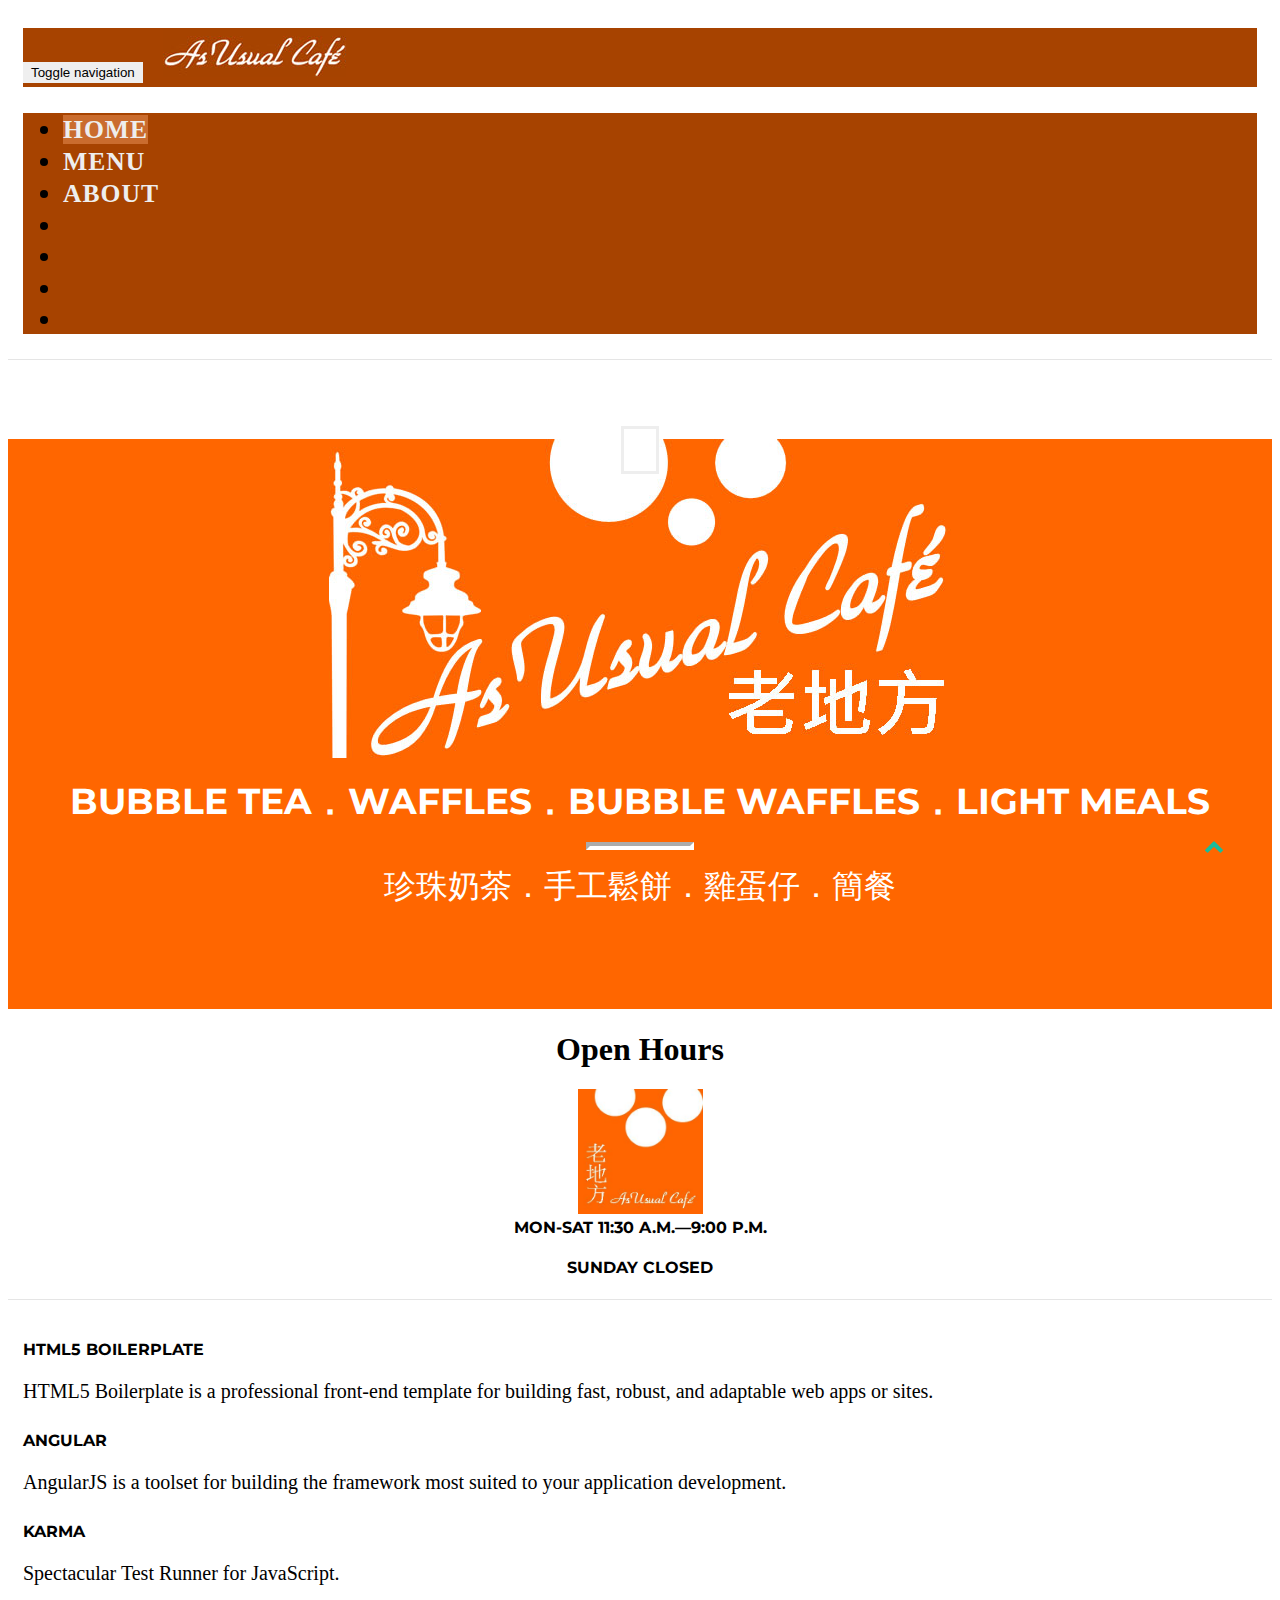
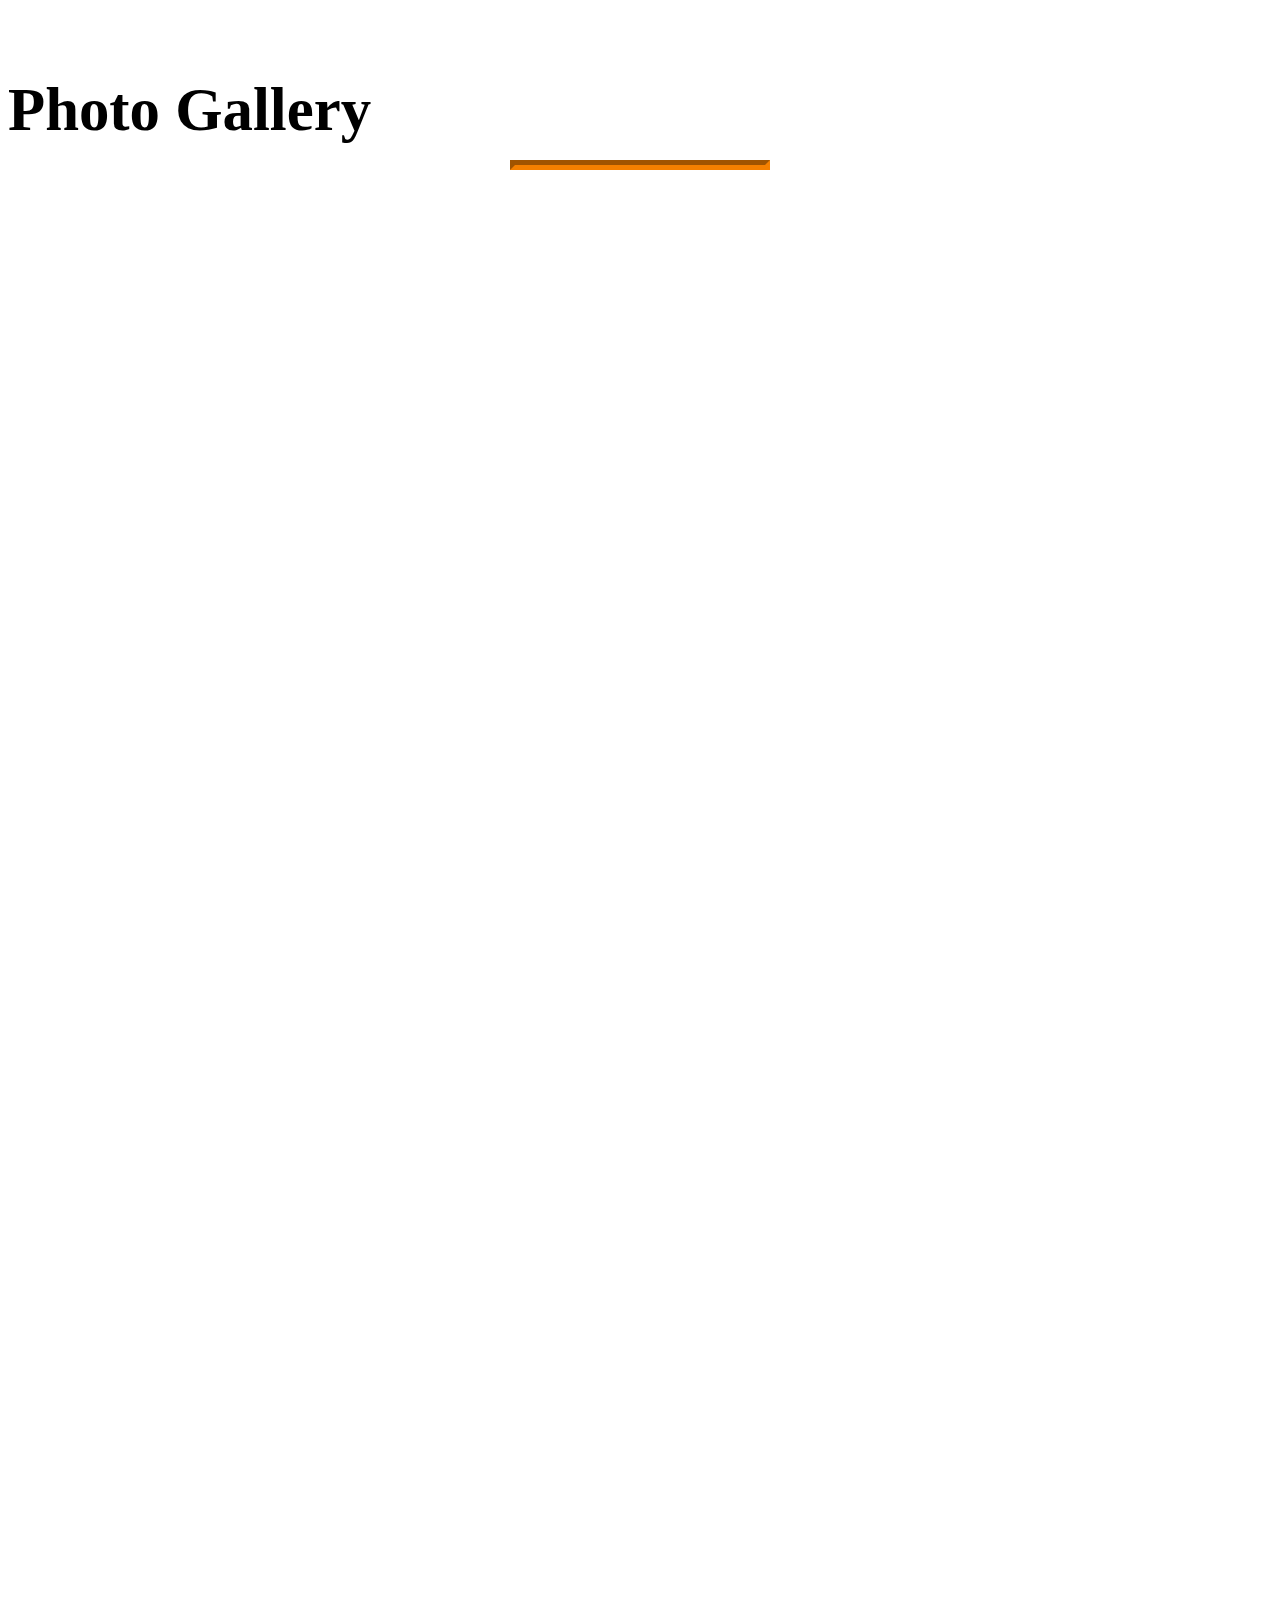
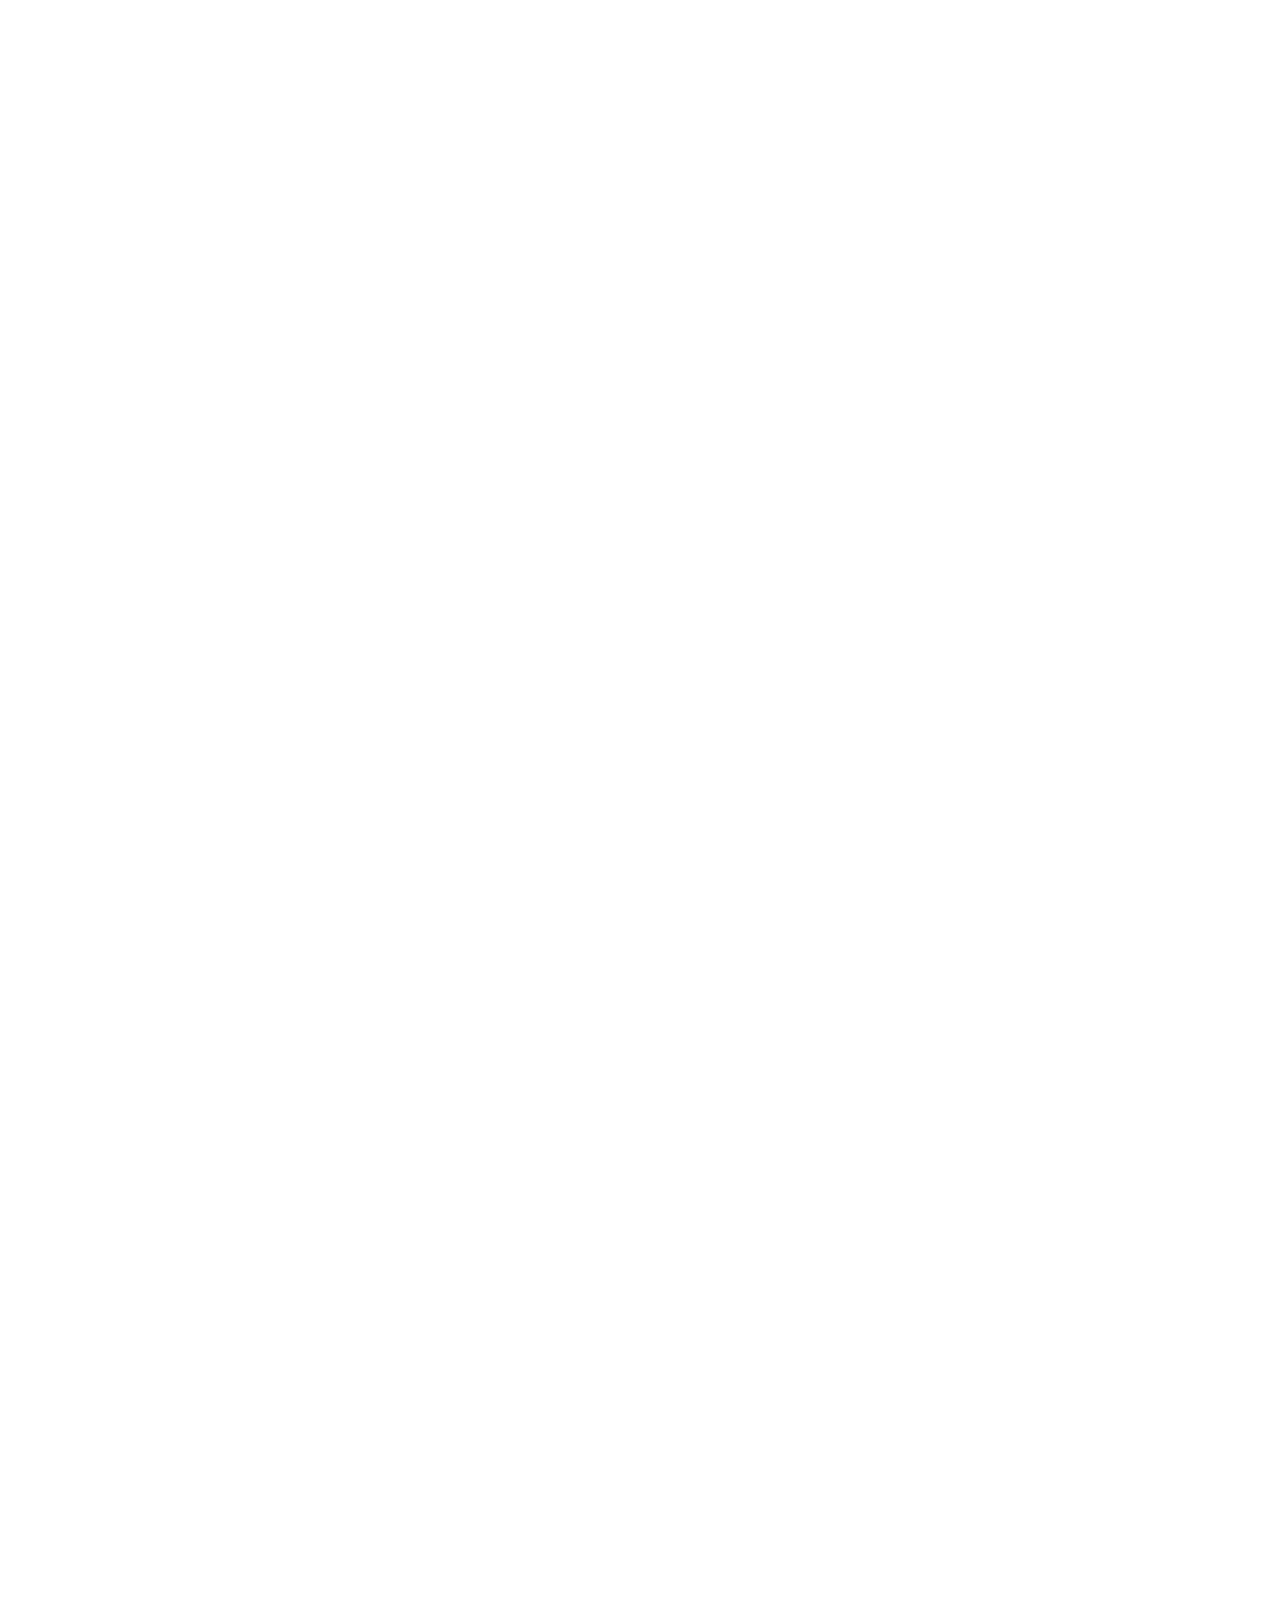
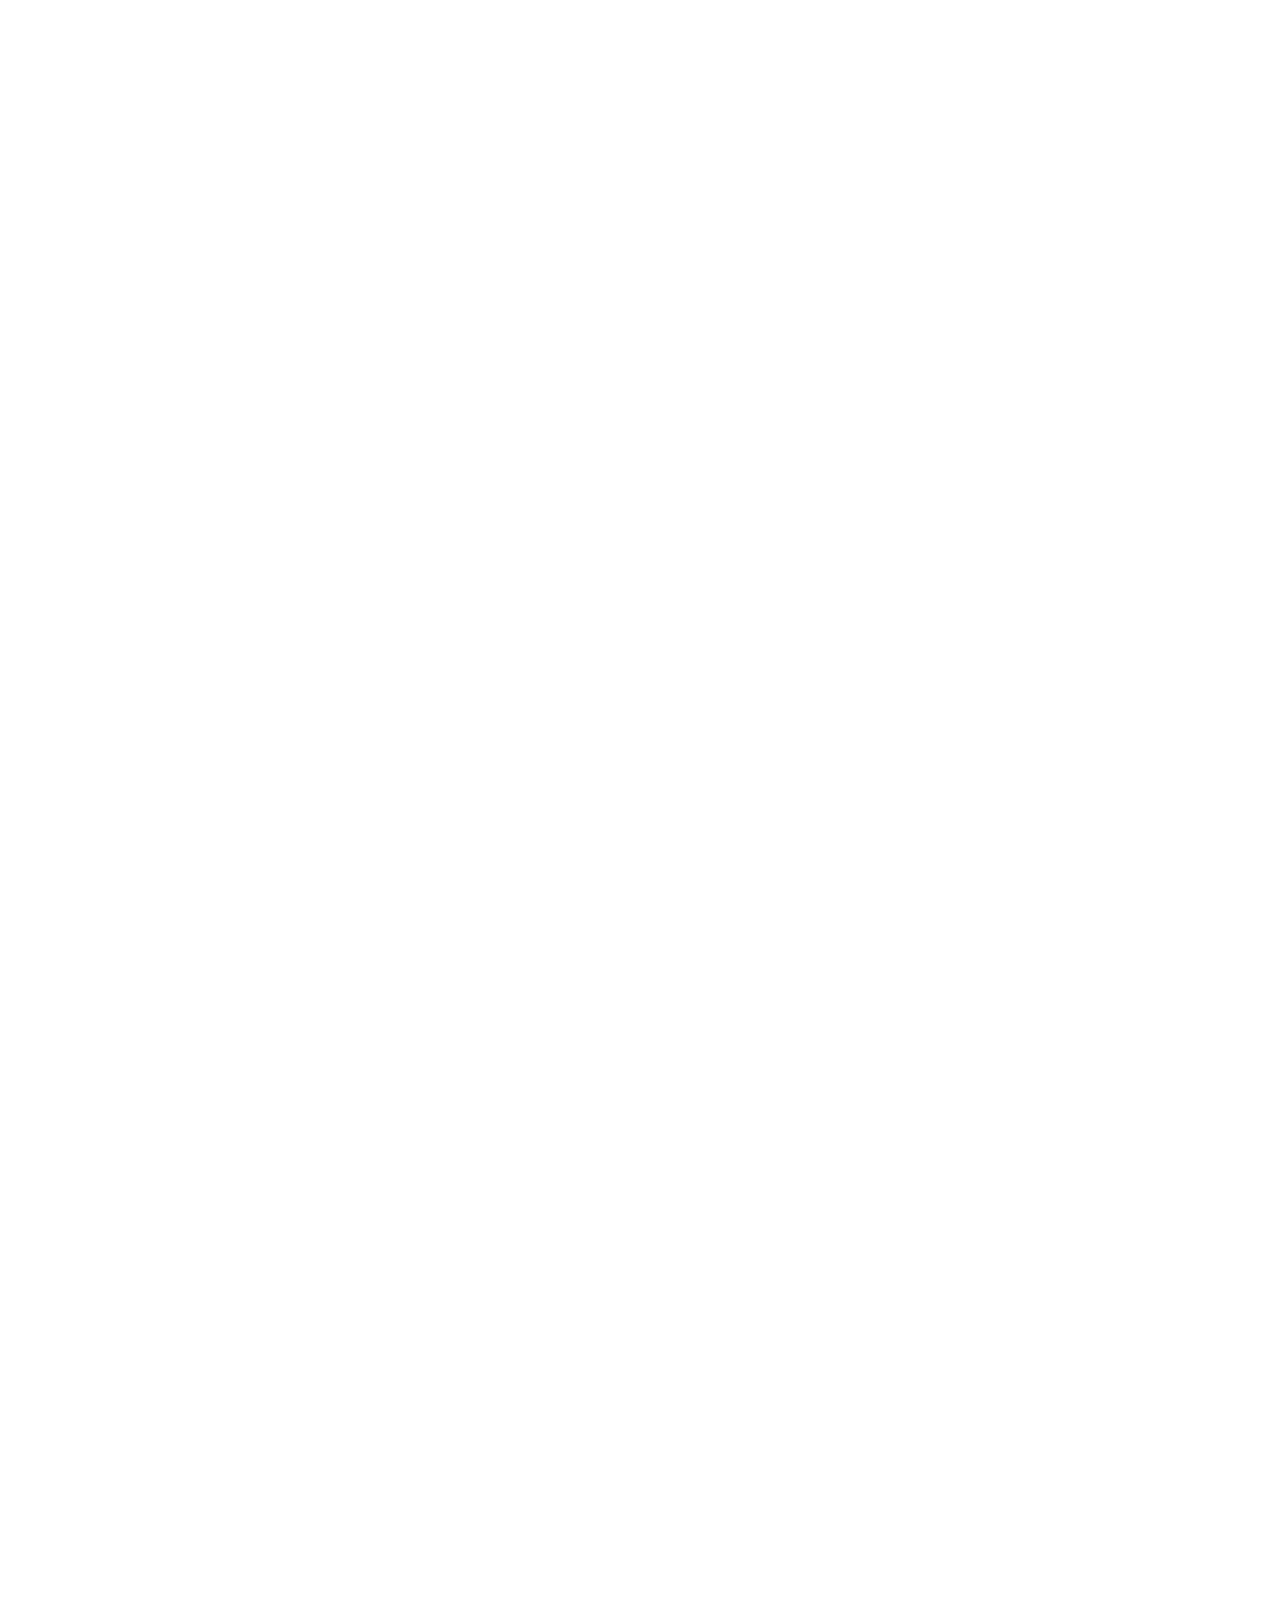
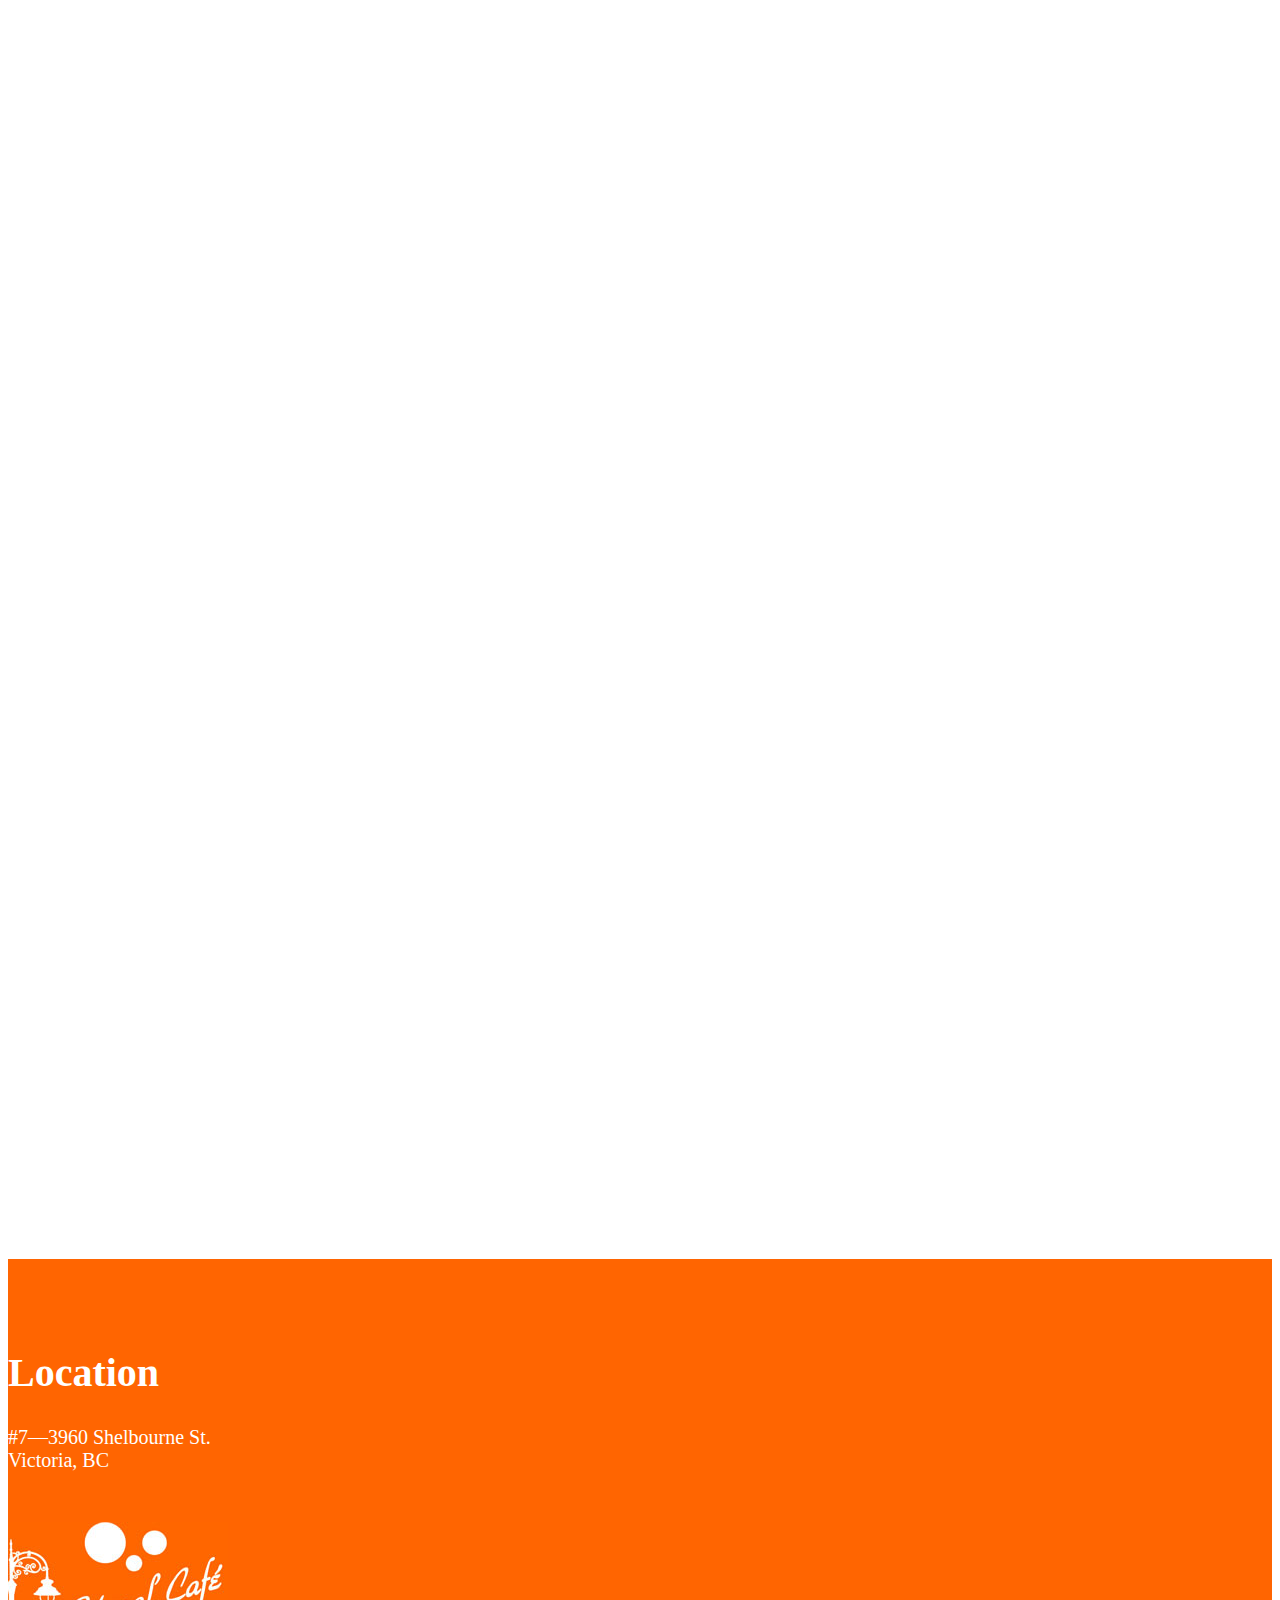
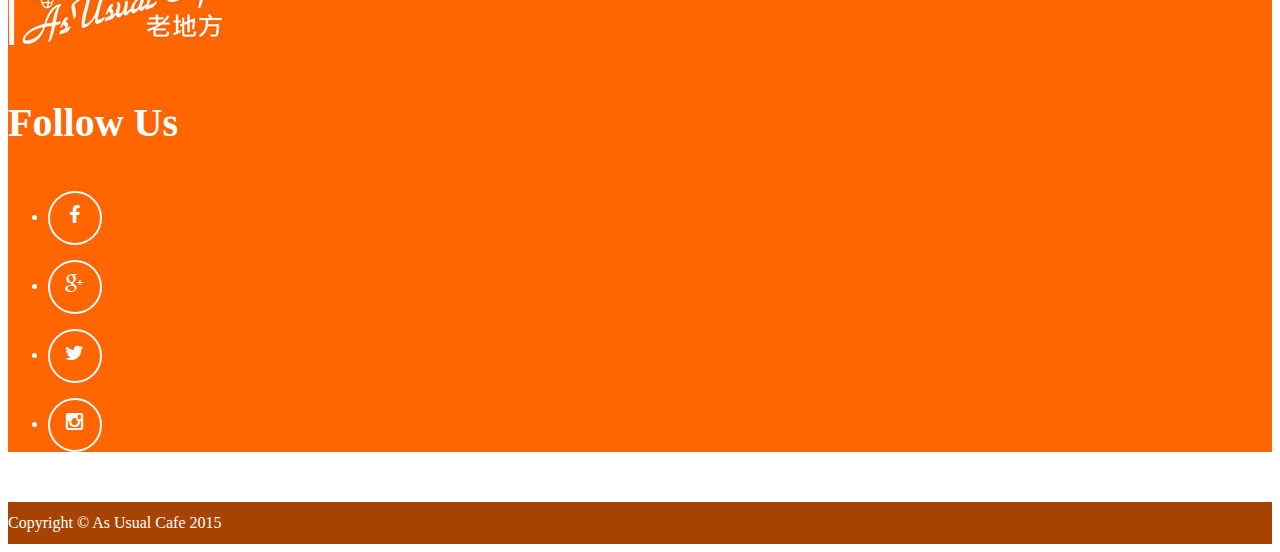
==== commit 80b4dbe2: "Replaced News page to About page. Added in operation hours. Added Google map. Fix slideshow picture " ====
--- a/index.html
+++ b/index.html
@@ -1,4 +1,4 @@
-<!doctype html> <html class="no-js"> <head> <meta charset="utf-8"> <title></title> <meta name="description" content=""> <meta name="viewport" content="width=device-width"> <!-- Place favicon.ico and apple-touch-icon.png in the root directory --> <link rel="stylesheet" href="styles/vendor.3f804db0.css"> <link rel="stylesheet" href="styles/main.1ecdacf6.css"> <!-- Custom CSS --> <link href="styles/CSS/font-awesome-4.1.0/css/font-awesome.min.css" rel="stylesheet" type="text/css"> <link href="http://fonts.googleapis.com/css?family=Montserrat:400,700" rel="stylesheet" type="text/css"> <link href="http://fonts.googleapis.com/css?family=Lato:400,700,400italic,700italic" rel="stylesheet" type="text/css"> <link href="https://fonts.googleapis.com/css?family=Playfair+Display:400,400italic,700italic|Oswald" rel="stylesheet" type="text/css">  <body ng-app="angularApp"> <!--[if lt IE 7]>
+<!doctype html> <html class="no-js"> <head> <meta charset="utf-8"> <title></title> <meta name="description" content=""> <meta name="viewport" content="width=device-width"> <!-- Place favicon.ico and apple-touch-icon.png in the root directory --> <link rel="stylesheet" href="styles/vendor.3f804db0.css"> <link rel="stylesheet" href="styles/main.b73b3bff.css"> <!-- Custom CSS --> <link href="styles/CSS/font-awesome-4.1.0/css/font-awesome.min.css" rel="stylesheet" type="text/css"> <link href="http://fonts.googleapis.com/css?family=Montserrat:400,700" rel="stylesheet" type="text/css"> <link href="http://fonts.googleapis.com/css?family=Lato:400,700,400italic,700italic" rel="stylesheet" type="text/css"> <link href="https://fonts.googleapis.com/css?family=Playfair+Display:400,400italic,700italic|Oswald" rel="stylesheet" type="text/css">  <body ng-app="angularApp"> <!--[if lt IE 7]>
       <p class="browsehappy">You are using an <strong>outdated</strong> browser. Please <a href="http://browsehappy.com/">upgrade your browser</a> to improve your experience.</p>
     <![endif]--> <!-- Add your site or application content here --> <div class="header"> <navgivation class="navbar navbar-default navbar-fixed-top"></navgivation> </div> <div class=""> <div ng-view=""></div> </div> <appfooter class="footer-container"></appfooter> <div class="scroll-top page-scroll"> <a scrollup class="btn btn-primary"> <i class="fa fa-chevron-up"></i> </a> </div> <!-- Google Analytics: change UA-XXXXX-X to be your site's ID --> <script>!function(A,n,g,u,l,a,r){A.GoogleAnalyticsObject=l,A[l]=A[l]||function(){
        (A[l].q=A[l].q||[]).push(arguments)},A[l].l=+new Date,a=n.createElement(g),
@@ -6,4 +6,4 @@
        }(window,document,'script','//www.google-analytics.com/analytics.js','ga');
 
        ga('create', 'UA-XXXXX-X');
-       ga('send', 'pageview');</script> <script src="scripts/vendor.58e174f0.js"></script> <script src="scripts/scripts.b4f13b0b.js"></script>  +       ga('send', 'pageview');</script> <script src="scripts/vendor.58e174f0.js"></script> <script src="scripts/scripts.39948b07.js"></script>  --- a/styles/main.b73b3bff.css
+++ b/styles/main.b73b3bff.css
@@ -0,0 +1,10 @@
+@charset "UTF-8";/*!
+Animate.css - http://daneden.me/animate
+Licensed under the MIT license - http://opensource.org/licenses/MIT
+
+Copyright (c) 2015 Daniel Eden
+*/.footer,.header,.logo-container,.marketing{padding-left:15px;padding-right:15px}.header,.jumbotron{border-bottom:1px solid #e5e5e5}.send-btn,h1,h2,h3{font-family:Parkavenue}.btn.active,.btn:active,.btn:focus,.navbar .navbar-nav li a:focus,.navbar a:focus,.scroll-top .btn:focus{outline:0}.animated{-webkit-animation-duration:1s;animation-duration:1s;-webkit-animation-fill-mode:both;animation-fill-mode:both}.animated.infinite{-webkit-animation-iteration-count:infinite;animation-iteration-count:infinite}.animated.hinge{-webkit-animation-duration:2s;animation-duration:2s}.animated.bounceIn,.animated.bounceOut,.animated.flipOutX,.animated.flipOutY{-webkit-animation-duration:.75s;animation-duration:.75s}@-webkit-keyframes bounce{0%,100%,20%,53%,80%{-webkit-animation-timing-function:cubic-bezier(.215,.61,.355,1);animation-timing-function:cubic-bezier(.215,.61,.355,1);-webkit-transform:translate3d(0,0,0);transform:translate3d(0,0,0)}40%,43%{-webkit-animation-timing-function:cubic-bezier(.755,.050,.855,.060);animation-timing-function:cubic-bezier(.755,.050,.855,.060);-webkit-transform:translate3d(0,-30px,0);transform:translate3d(0,-30px,0)}70%{-webkit-animation-timing-function:cubic-bezier(.755,.050,.855,.060);animation-timing-function:cubic-bezier(.755,.050,.855,.060);-webkit-transform:translate3d(0,-15px,0);transform:translate3d(0,-15px,0)}90%{-webkit-transform:translate3d(0,-4px,0);transform:translate3d(0,-4px,0)}}@keyframes bounce{0%,100%,20%,53%,80%{-webkit-animation-timing-function:cubic-bezier(.215,.61,.355,1);animation-timing-function:cubic-bezier(.215,.61,.355,1);-webkit-transform:translate3d(0,0,0);transform:translate3d(0,0,0)}40%,43%{-webkit-animation-timing-function:cubic-bezier(.755,.050,.855,.060);animation-timing-function:cubic-bezier(.755,.050,.855,.060);-webkit-transform:translate3d(0,-30px,0);transform:translate3d(0,-30px,0)}70%{-webkit-animation-timing-function:cubic-bezier(.755,.050,.855,.060);animation-timing-function:cubic-bezier(.755,.050,.855,.060);-webkit-transform:translate3d(0,-15px,0);transform:translate3d(0,-15px,0)}90%{-webkit-transform:translate3d(0,-4px,0);transform:translate3d(0,-4px,0)}}.bounce{-webkit-animation-name:bounce;animation-name:bounce;-webkit-transform-origin:center bottom;transform-origin:center bottom}@-webkit-keyframes flash{0%,100%,50%{opacity:1}25%,75%{opacity:0}}@keyframes flash{0%,100%,50%{opacity:1}25%,75%{opacity:0}}.flash{-webkit-animation-name:flash;animation-name:flash}@-webkit-keyframes pulse{0%,100%{-webkit-transform:scale3d(1,1,1);transform:scale3d(1,1,1)}50%{-webkit-transform:scale3d(1.05,1.05,1.05);transform:scale3d(1.05,1.05,1.05)}}@keyframes pulse{0%,100%{-webkit-transform:scale3d(1,1,1);transform:scale3d(1,1,1)}50%{-webkit-transform:scale3d(1.05,1.05,1.05);transform:scale3d(1.05,1.05,1.05)}}.pulse{-webkit-animation-name:pulse;animation-name:pulse}@-webkit-keyframes rubberBand{0%,100%{-webkit-transform:scale3d(1,1,1);transform:scale3d(1,1,1)}30%{-webkit-transform:scale3d(1.25,.75,1);transform:scale3d(1.25,.75,1)}40%{-webkit-transform:scale3d(.75,1.25,1);transform:scale3d(.75,1.25,1)}50%{-webkit-transform:scale3d(1.15,.85,1);transform:scale3d(1.15,.85,1)}65%{-webkit-transform:scale3d(.95,1.05,1);transform:scale3d(.95,1.05,1)}75%{-webkit-transform:scale3d(1.05,.95,1);transform:scale3d(1.05,.95,1)}}@keyframes rubberBand{0%,100%{-webkit-transform:scale3d(1,1,1);transform:scale3d(1,1,1)}30%{-webkit-transform:scale3d(1.25,.75,1);transform:scale3d(1.25,.75,1)}40%{-webkit-transform:scale3d(.75,1.25,1);transform:scale3d(.75,1.25,1)}50%{-webkit-transform:scale3d(1.15,.85,1);transform:scale3d(1.15,.85,1)}65%{-webkit-transform:scale3d(.95,1.05,1);transform:scale3d(.95,1.05,1)}75%{-webkit-transform:scale3d(1.05,.95,1);transform:scale3d(1.05,.95,1)}}.rubberBand{-webkit-animation-name:rubberBand;animation-name:rubberBand}@-webkit-keyframes shake{0%,100%{-webkit-transform:translate3d(0,0,0);transform:translate3d(0,0,0)}10%,30%,50%,70%,90%{-webkit-transform:translate3d(-10px,0,0);transform:translate3d(-10px,0,0)}20%,40%,60%,80%{-webkit-transform:translate3d(10px,0,0);transform:translate3d(10px,0,0)}}@keyframes shake{0%,100%{-webkit-transform:translate3d(0,0,0);transform:translate3d(0,0,0)}10%,30%,50%,70%,90%{-webkit-transform:translate3d(-10px,0,0);transform:translate3d(-10px,0,0)}20%,40%,60%,80%{-webkit-transform:translate3d(10px,0,0);transform:translate3d(10px,0,0)}}.shake{-webkit-animation-name:shake;animation-name:shake}@-webkit-keyframes swing{20%{-webkit-transform:rotate3d(0,0,1,15deg);transform:rotate3d(0,0,1,15deg)}40%{-webkit-transform:rotate3d(0,0,1,-10deg);transform:rotate3d(0,0,1,-10deg)}60%{-webkit-transform:rotate3d(0,0,1,5deg);transform:rotate3d(0,0,1,5deg)}80%{-webkit-transform:rotate3d(0,0,1,-5deg);transform:rotate3d(0,0,1,-5deg)}100%{-webkit-transform:rotate3d(0,0,1,0deg);transform:rotate3d(0,0,1,0deg)}}@keyframes swing{20%{-webkit-transform:rotate3d(0,0,1,15deg);transform:rotate3d(0,0,1,15deg)}40%{-webkit-transform:rotate3d(0,0,1,-10deg);transform:rotate3d(0,0,1,-10deg)}60%{-webkit-transform:rotate3d(0,0,1,5deg);transform:rotate3d(0,0,1,5deg)}80%{-webkit-transform:rotate3d(0,0,1,-5deg);transform:rotate3d(0,0,1,-5deg)}100%{-webkit-transform:rotate3d(0,0,1,0deg);transform:rotate3d(0,0,1,0deg)}}.swing{-webkit-transform-origin:top center;transform-origin:top center;-webkit-animation-name:swing;animation-name:swing}@-webkit-keyframes tada{0%,100%{-webkit-transform:scale3d(1,1,1);transform:scale3d(1,1,1)}10%,20%{-webkit-transform:scale3d(.9,.9,.9) rotate3d(0,0,1,-3deg);transform:scale3d(.9,.9,.9) rotate3d(0,0,1,-3deg)}30%,50%,70%,90%{-webkit-transform:scale3d(1.1,1.1,1.1) rotate3d(0,0,1,3deg);transform:scale3d(1.1,1.1,1.1) rotate3d(0,0,1,3deg)}40%,60%,80%{-webkit-transform:scale3d(1.1,1.1,1.1) rotate3d(0,0,1,-3deg);transform:scale3d(1.1,1.1,1.1) rotate3d(0,0,1,-3deg)}}@keyframes tada{0%,100%{-webkit-transform:scale3d(1,1,1);transform:scale3d(1,1,1)}10%,20%{-webkit-transform:scale3d(.9,.9,.9) rotate3d(0,0,1,-3deg);transform:scale3d(.9,.9,.9) rotate3d(0,0,1,-3deg)}30%,50%,70%,90%{-webkit-transform:scale3d(1.1,1.1,1.1) rotate3d(0,0,1,3deg);transform:scale3d(1.1,1.1,1.1) rotate3d(0,0,1,3deg)}40%,60%,80%{-webkit-transform:scale3d(1.1,1.1,1.1) rotate3d(0,0,1,-3deg);transform:scale3d(1.1,1.1,1.1) rotate3d(0,0,1,-3deg)}}.tada{-webkit-animation-name:tada;animation-name:tada}@-webkit-keyframes wobble{0%,100%{-webkit-transform:none;transform:none}15%{-webkit-transform:translate3d(-25%,0,0) rotate3d(0,0,1,-5deg);transform:translate3d(-25%,0,0) rotate3d(0,0,1,-5deg)}30%{-webkit-transform:translate3d(20%,0,0) rotate3d(0,0,1,3deg);transform:translate3d(20%,0,0) rotate3d(0,0,1,3deg)}45%{-webkit-transform:translate3d(-15%,0,0) rotate3d(0,0,1,-3deg);transform:translate3d(-15%,0,0) rotate3d(0,0,1,-3deg)}60%{-webkit-transform:translate3d(10%,0,0) rotate3d(0,0,1,2deg);transform:translate3d(10%,0,0) rotate3d(0,0,1,2deg)}75%{-webkit-transform:translate3d(-5%,0,0) rotate3d(0,0,1,-1deg);transform:translate3d(-5%,0,0) rotate3d(0,0,1,-1deg)}}@keyframes wobble{0%,100%{-webkit-transform:none;transform:none}15%{-webkit-transform:translate3d(-25%,0,0) rotate3d(0,0,1,-5deg);transform:translate3d(-25%,0,0) rotate3d(0,0,1,-5deg)}30%{-webkit-transform:translate3d(20%,0,0) rotate3d(0,0,1,3deg);transform:translate3d(20%,0,0) rotate3d(0,0,1,3deg)}45%{-webkit-transform:translate3d(-15%,0,0) rotate3d(0,0,1,-3deg);transform:translate3d(-15%,0,0) rotate3d(0,0,1,-3deg)}60%{-webkit-transform:translate3d(10%,0,0) rotate3d(0,0,1,2deg);transform:translate3d(10%,0,0) rotate3d(0,0,1,2deg)}75%{-webkit-transform:translate3d(-5%,0,0) rotate3d(0,0,1,-1deg);transform:translate3d(-5%,0,0) rotate3d(0,0,1,-1deg)}}.wobble{-webkit-animation-name:wobble;animation-name:wobble}@-webkit-keyframes jello{11.1%{-webkit-transform:none;transform:none}22.2%{-webkit-transform:skewX(-12.5deg) skewY(-12.5deg);transform:skewX(-12.5deg) skewY(-12.5deg)}33.3%{-webkit-transform:skewX(6.25deg) skewY(6.25deg);transform:skewX(6.25deg) skewY(6.25deg)}44.4%{-webkit-transform:skewX(-3.125deg) skewY(-3.125deg);transform:skewX(-3.125deg) skewY(-3.125deg)}55.5%{-webkit-transform:skewX(1.5625deg) skewY(1.5625deg);transform:skewX(1.5625deg) skewY(1.5625deg)}66.6%{-webkit-transform:skewX(-.78125deg) skewY(-.78125deg);transform:skewX(-.78125deg) skewY(-.78125deg)}77.7%{-webkit-transform:skewX(.390625deg) skewY(.390625deg);transform:skewX(.390625deg) skewY(.390625deg)}88.8%{-webkit-transform:skewX(-.1953125deg) skewY(-.1953125deg);transform:skewX(-.1953125deg) skewY(-.1953125deg)}100%{-webkit-transform:none;transform:none}}@keyframes jello{11.1%{-webkit-transform:none;transform:none}22.2%{-webkit-transform:skewX(-12.5deg) skewY(-12.5deg);transform:skewX(-12.5deg) skewY(-12.5deg)}33.3%{-webkit-transform:skewX(6.25deg) skewY(6.25deg);transform:skewX(6.25deg) skewY(6.25deg)}44.4%{-webkit-transform:skewX(-3.125deg) skewY(-3.125deg);transform:skewX(-3.125deg) skewY(-3.125deg)}55.5%{-webkit-transform:skewX(1.5625deg) skewY(1.5625deg);transform:skewX(1.5625deg) skewY(1.5625deg)}66.6%{-webkit-transform:skewX(-.78125deg) skewY(-.78125deg);transform:skewX(-.78125deg) skewY(-.78125deg)}77.7%{-webkit-transform:skewX(.390625deg) skewY(.390625deg);transform:skewX(.390625deg) skewY(.390625deg)}88.8%{-webkit-transform:skewX(-.1953125deg) skewY(-.1953125deg);transform:skewX(-.1953125deg) skewY(-.1953125deg)}100%{-webkit-transform:none;transform:none}}.jello{-webkit-animation-name:jello;animation-name:jello;-webkit-transform-origin:center;transform-origin:center}@-webkit-keyframes bounceIn{0%,100%,20%,40%,60%,80%{-webkit-animation-timing-function:cubic-bezier(.215,.61,.355,1);animation-timing-function:cubic-bezier(.215,.61,.355,1)}0%{opacity:0;-webkit-transform:scale3d(.3,.3,.3);transform:scale3d(.3,.3,.3)}20%{-webkit-transform:scale3d(1.1,1.1,1.1);transform:scale3d(1.1,1.1,1.1)}40%{-webkit-transform:scale3d(.9,.9,.9);transform:scale3d(.9,.9,.9)}60%{opacity:1;-webkit-transform:scale3d(1.03,1.03,1.03);transform:scale3d(1.03,1.03,1.03)}80%{-webkit-transform:scale3d(.97,.97,.97);transform:scale3d(.97,.97,.97)}100%{opacity:1;-webkit-transform:scale3d(1,1,1);transform:scale3d(1,1,1)}}@keyframes bounceIn{0%,100%,20%,40%,60%,80%{-webkit-animation-timing-function:cubic-bezier(.215,.61,.355,1);animation-timing-function:cubic-bezier(.215,.61,.355,1)}0%{opacity:0;-webkit-transform:scale3d(.3,.3,.3);transform:scale3d(.3,.3,.3)}20%{-webkit-transform:scale3d(1.1,1.1,1.1);transform:scale3d(1.1,1.1,1.1)}40%{-webkit-transform:scale3d(.9,.9,.9);transform:scale3d(.9,.9,.9)}60%{opacity:1;-webkit-transform:scale3d(1.03,1.03,1.03);transform:scale3d(1.03,1.03,1.03)}80%{-webkit-transform:scale3d(.97,.97,.97);transform:scale3d(.97,.97,.97)}100%{opacity:1;-webkit-transform:scale3d(1,1,1);transform:scale3d(1,1,1)}}.bounceIn{-webkit-animation-name:bounceIn;animation-name:bounceIn}@-webkit-keyframes bounceInDown{0%,100%,60%,75%,90%{-webkit-animation-timing-function:cubic-bezier(.215,.61,.355,1);animation-timing-function:cubic-bezier(.215,.61,.355,1)}0%{opacity:0;-webkit-transform:translate3d(0,-3000px,0);transform:translate3d(0,-3000px,0)}60%{opacity:1;-webkit-transform:translate3d(0,25px,0);transform:translate3d(0,25px,0)}75%{-webkit-transform:translate3d(0,-10px,0);transform:translate3d(0,-10px,0)}90%{-webkit-transform:translate3d(0,5px,0);transform:translate3d(0,5px,0)}100%{-webkit-transform:none;transform:none}}@keyframes bounceInDown{0%,100%,60%,75%,90%{-webkit-animation-timing-function:cubic-bezier(.215,.61,.355,1);animation-timing-function:cubic-bezier(.215,.61,.355,1)}0%{opacity:0;-webkit-transform:translate3d(0,-3000px,0);transform:translate3d(0,-3000px,0)}60%{opacity:1;-webkit-transform:translate3d(0,25px,0);transform:translate3d(0,25px,0)}75%{-webkit-transform:translate3d(0,-10px,0);transform:translate3d(0,-10px,0)}90%{-webkit-transform:translate3d(0,5px,0);transform:translate3d(0,5px,0)}100%{-webkit-transform:none;transform:none}}.bounceInDown{-webkit-animation-name:bounceInDown;animation-name:bounceInDown}@-webkit-keyframes bounceInLeft{0%,100%,60%,75%,90%{-webkit-animation-timing-function:cubic-bezier(.215,.61,.355,1);animation-timing-function:cubic-bezier(.215,.61,.355,1)}0%{opacity:0;-webkit-transform:translate3d(-3000px,0,0);transform:translate3d(-3000px,0,0)}60%{opacity:1;-webkit-transform:translate3d(25px,0,0);transform:translate3d(25px,0,0)}75%{-webkit-transform:translate3d(-10px,0,0);transform:translate3d(-10px,0,0)}90%{-webkit-transform:translate3d(5px,0,0);transform:translate3d(5px,0,0)}100%{-webkit-transform:none;transform:none}}@keyframes bounceInLeft{0%,100%,60%,75%,90%{-webkit-animation-timing-function:cubic-bezier(.215,.61,.355,1);animation-timing-function:cubic-bezier(.215,.61,.355,1)}0%{opacity:0;-webkit-transform:translate3d(-3000px,0,0);transform:translate3d(-3000px,0,0)}60%{opacity:1;-webkit-transform:translate3d(25px,0,0);transform:translate3d(25px,0,0)}75%{-webkit-transform:translate3d(-10px,0,0);transform:translate3d(-10px,0,0)}90%{-webkit-transform:translate3d(5px,0,0);transform:translate3d(5px,0,0)}100%{-webkit-transform:none;transform:none}}.bounceInLeft{-webkit-animation-name:bounceInLeft;animation-name:bounceInLeft}@-webkit-keyframes bounceInRight{0%,100%,60%,75%,90%{-webkit-animation-timing-function:cubic-bezier(.215,.61,.355,1);animation-timing-function:cubic-bezier(.215,.61,.355,1)}0%{opacity:0;-webkit-transform:translate3d(3000px,0,0);transform:translate3d(3000px,0,0)}60%{opacity:1;-webkit-transform:translate3d(-25px,0,0);transform:translate3d(-25px,0,0)}75%{-webkit-transform:translate3d(10px,0,0);transform:translate3d(10px,0,0)}90%{-webkit-transform:translate3d(-5px,0,0);transform:translate3d(-5px,0,0)}100%{-webkit-transform:none;transform:none}}@keyframes bounceInRight{0%,100%,60%,75%,90%{-webkit-animation-timing-function:cubic-bezier(.215,.61,.355,1);animation-timing-function:cubic-bezier(.215,.61,.355,1)}0%{opacity:0;-webkit-transform:translate3d(3000px,0,0);transform:translate3d(3000px,0,0)}60%{opacity:1;-webkit-transform:translate3d(-25px,0,0);transform:translate3d(-25px,0,0)}75%{-webkit-transform:translate3d(10px,0,0);transform:translate3d(10px,0,0)}90%{-webkit-transform:translate3d(-5px,0,0);transform:translate3d(-5px,0,0)}100%{-webkit-transform:none;transform:none}}.bounceInRight{-webkit-animation-name:bounceInRight;animation-name:bounceInRight}@-webkit-keyframes bounceInUp{0%,100%,60%,75%,90%{-webkit-animation-timing-function:cubic-bezier(.215,.61,.355,1);animation-timing-function:cubic-bezier(.215,.61,.355,1)}0%{opacity:0;-webkit-transform:translate3d(0,3000px,0);transform:translate3d(0,3000px,0)}60%{opacity:1;-webkit-transform:translate3d(0,-20px,0);transform:translate3d(0,-20px,0)}75%{-webkit-transform:translate3d(0,10px,0);transform:translate3d(0,10px,0)}90%{-webkit-transform:translate3d(0,-5px,0);transform:translate3d(0,-5px,0)}100%{-webkit-transform:translate3d(0,0,0);transform:translate3d(0,0,0)}}@keyframes bounceInUp{0%,100%,60%,75%,90%{-webkit-animation-timing-function:cubic-bezier(.215,.61,.355,1);animation-timing-function:cubic-bezier(.215,.61,.355,1)}0%{opacity:0;-webkit-transform:translate3d(0,3000px,0);transform:translate3d(0,3000px,0)}60%{opacity:1;-webkit-transform:translate3d(0,-20px,0);transform:translate3d(0,-20px,0)}75%{-webkit-transform:translate3d(0,10px,0);transform:translate3d(0,10px,0)}90%{-webkit-transform:translate3d(0,-5px,0);transform:translate3d(0,-5px,0)}100%{-webkit-transform:translate3d(0,0,0);transform:translate3d(0,0,0)}}.bounceInUp{-webkit-animation-name:bounceInUp;animation-name:bounceInUp}@-webkit-keyframes bounceOut{20%{-webkit-transform:scale3d(.9,.9,.9);transform:scale3d(.9,.9,.9)}50%,55%{opacity:1;-webkit-transform:scale3d(1.1,1.1,1.1);transform:scale3d(1.1,1.1,1.1)}100%{opacity:0;-webkit-transform:scale3d(.3,.3,.3);transform:scale3d(.3,.3,.3)}}@keyframes bounceOut{20%{-webkit-transform:scale3d(.9,.9,.9);transform:scale3d(.9,.9,.9)}50%,55%{opacity:1;-webkit-transform:scale3d(1.1,1.1,1.1);transform:scale3d(1.1,1.1,1.1)}100%{opacity:0;-webkit-transform:scale3d(.3,.3,.3);transform:scale3d(.3,.3,.3)}}.bounceOut{-webkit-animation-name:bounceOut;animation-name:bounceOut}@-webkit-keyframes bounceOutDown{20%{-webkit-transform:translate3d(0,10px,0);transform:translate3d(0,10px,0)}40%,45%{opacity:1;-webkit-transform:translate3d(0,-20px,0);transform:translate3d(0,-20px,0)}100%{opacity:0;-webkit-transform:translate3d(0,2000px,0);transform:translate3d(0,2000px,0)}}@keyframes bounceOutDown{20%{-webkit-transform:translate3d(0,10px,0);transform:translate3d(0,10px,0)}40%,45%{opacity:1;-webkit-transform:translate3d(0,-20px,0);transform:translate3d(0,-20px,0)}100%{opacity:0;-webkit-transform:translate3d(0,2000px,0);transform:translate3d(0,2000px,0)}}.bounceOutDown{-webkit-animation-name:bounceOutDown;animation-name:bounceOutDown}@-webkit-keyframes bounceOutLeft{20%{opacity:1;-webkit-transform:translate3d(20px,0,0);transform:translate3d(20px,0,0)}100%{opacity:0;-webkit-transform:translate3d(-2000px,0,0);transform:translate3d(-2000px,0,0)}}@keyframes bounceOutLeft{20%{opacity:1;-webkit-transform:translate3d(20px,0,0);transform:translate3d(20px,0,0)}100%{opacity:0;-webkit-transform:translate3d(-2000px,0,0);transform:translate3d(-2000px,0,0)}}.bounceOutLeft{-webkit-animation-name:bounceOutLeft;animation-name:bounceOutLeft}@-webkit-keyframes bounceOutRight{20%{opacity:1;-webkit-transform:translate3d(-20px,0,0);transform:translate3d(-20px,0,0)}100%{opacity:0;-webkit-transform:translate3d(2000px,0,0);transform:translate3d(2000px,0,0)}}@keyframes bounceOutRight{20%{opacity:1;-webkit-transform:translate3d(-20px,0,0);transform:translate3d(-20px,0,0)}100%{opacity:0;-webkit-transform:translate3d(2000px,0,0);transform:translate3d(2000px,0,0)}}.bounceOutRight{-webkit-animation-name:bounceOutRight;animation-name:bounceOutRight}@-webkit-keyframes bounceOutUp{20%{-webkit-transform:translate3d(0,-10px,0);transform:translate3d(0,-10px,0)}40%,45%{opacity:1;-webkit-transform:translate3d(0,20px,0);transform:translate3d(0,20px,0)}100%{opacity:0;-webkit-transform:translate3d(0,-2000px,0);transform:translate3d(0,-2000px,0)}}@keyframes bounceOutUp{20%{-webkit-transform:translate3d(0,-10px,0);transform:translate3d(0,-10px,0)}40%,45%{opacity:1;-webkit-transform:translate3d(0,20px,0);transform:translate3d(0,20px,0)}100%{opacity:0;-webkit-transform:translate3d(0,-2000px,0);transform:translate3d(0,-2000px,0)}}.bounceOutUp{-webkit-animation-name:bounceOutUp;animation-name:bounceOutUp}@-webkit-keyframes fadeIn{0%{opacity:0}100%{opacity:1}}@keyframes fadeIn{0%{opacity:0}100%{opacity:1}}.fadeIn{-webkit-animation-name:fadeIn;animation-name:fadeIn}@-webkit-keyframes fadeInDown{0%{opacity:0;-webkit-transform:translate3d(0,-100%,0);transform:translate3d(0,-100%,0)}100%{opacity:1;-webkit-transform:none;transform:none}}@keyframes fadeInDown{0%{opacity:0;-webkit-transform:translate3d(0,-100%,0);transform:translate3d(0,-100%,0)}100%{opacity:1;-webkit-transform:none;transform:none}}.fadeInDown{-webkit-animation-name:fadeInDown;animation-name:fadeInDown}@-webkit-keyframes fadeInDownBig{0%{opacity:0;-webkit-transform:translate3d(0,-2000px,0);transform:translate3d(0,-2000px,0)}100%{opacity:1;-webkit-transform:none;transform:none}}@keyframes fadeInDownBig{0%{opacity:0;-webkit-transform:translate3d(0,-2000px,0);transform:translate3d(0,-2000px,0)}100%{opacity:1;-webkit-transform:none;transform:none}}.fadeInDownBig{-webkit-animation-name:fadeInDownBig;animation-name:fadeInDownBig}@-webkit-keyframes fadeInLeft{0%{opacity:0;-webkit-transform:translate3d(-100%,0,0);transform:translate3d(-100%,0,0)}100%{opacity:1;-webkit-transform:none;transform:none}}@keyframes fadeInLeft{0%{opacity:0;-webkit-transform:translate3d(-100%,0,0);transform:translate3d(-100%,0,0)}100%{opacity:1;-webkit-transform:none;transform:none}}.fadeInLeft{-webkit-animation-name:fadeInLeft;animation-name:fadeInLeft}@-webkit-keyframes fadeInLeftBig{0%{opacity:0;-webkit-transform:translate3d(-2000px,0,0);transform:translate3d(-2000px,0,0)}100%{opacity:1;-webkit-transform:none;transform:none}}@keyframes fadeInLeftBig{0%{opacity:0;-webkit-transform:translate3d(-2000px,0,0);transform:translate3d(-2000px,0,0)}100%{opacity:1;-webkit-transform:none;transform:none}}.fadeInLeftBig{-webkit-animation-name:fadeInLeftBig;animation-name:fadeInLeftBig}@-webkit-keyframes fadeInRight{0%{opacity:0;-webkit-transform:translate3d(100%,0,0);transform:translate3d(100%,0,0)}100%{opacity:1;-webkit-transform:none;transform:none}}@keyframes fadeInRight{0%{opacity:0;-webkit-transform:translate3d(100%,0,0);transform:translate3d(100%,0,0)}100%{opacity:1;-webkit-transform:none;transform:none}}.fadeInRight{-webkit-animation-name:fadeInRight;animation-name:fadeInRight}@-webkit-keyframes fadeInRightBig{0%{opacity:0;-webkit-transform:translate3d(2000px,0,0);transform:translate3d(2000px,0,0)}100%{opacity:1;-webkit-transform:none;transform:none}}@keyframes fadeInRightBig{0%{opacity:0;-webkit-transform:translate3d(2000px,0,0);transform:translate3d(2000px,0,0)}100%{opacity:1;-webkit-transform:none;transform:none}}.fadeInRightBig{-webkit-animation-name:fadeInRightBig;animation-name:fadeInRightBig}@-webkit-keyframes fadeInUp{0%{opacity:0;-webkit-transform:translate3d(0,100%,0);transform:translate3d(0,100%,0)}100%{opacity:1;-webkit-transform:none;transform:none}}@keyframes fadeInUp{0%{opacity:0;-webkit-transform:translate3d(0,100%,0);transform:translate3d(0,100%,0)}100%{opacity:1;-webkit-transform:none;transform:none}}.fadeInUp{-webkit-animation-name:fadeInUp;animation-name:fadeInUp}@-webkit-keyframes fadeInUpBig{0%{opacity:0;-webkit-transform:translate3d(0,2000px,0);transform:translate3d(0,2000px,0)}100%{opacity:1;-webkit-transform:none;transform:none}}@keyframes fadeInUpBig{0%{opacity:0;-webkit-transform:translate3d(0,2000px,0);transform:translate3d(0,2000px,0)}100%{opacity:1;-webkit-transform:none;transform:none}}.fadeInUpBig{-webkit-animation-name:fadeInUpBig;animation-name:fadeInUpBig}@-webkit-keyframes fadeOut{0%{opacity:1}100%{opacity:0}}@keyframes fadeOut{0%{opacity:1}100%{opacity:0}}.fadeOut{-webkit-animation-name:fadeOut;animation-name:fadeOut}@-webkit-keyframes fadeOutDown{0%{opacity:1}100%{opacity:0;-webkit-transform:translate3d(0,100%,0);transform:translate3d(0,100%,0)}}@keyframes fadeOutDown{0%{opacity:1}100%{opacity:0;-webkit-transform:translate3d(0,100%,0);transform:translate3d(0,100%,0)}}.fadeOutDown{-webkit-animation-name:fadeOutDown;animation-name:fadeOutDown}@-webkit-keyframes fadeOutDownBig{0%{opacity:1}100%{opacity:0;-webkit-transform:translate3d(0,2000px,0);transform:translate3d(0,2000px,0)}}@keyframes fadeOutDownBig{0%{opacity:1}100%{opacity:0;-webkit-transform:translate3d(0,2000px,0);transform:translate3d(0,2000px,0)}}.fadeOutDownBig{-webkit-animation-name:fadeOutDownBig;animation-name:fadeOutDownBig}@-webkit-keyframes fadeOutLeft{0%{opacity:1}100%{opacity:0;-webkit-transform:translate3d(-100%,0,0);transform:translate3d(-100%,0,0)}}@keyframes fadeOutLeft{0%{opacity:1}100%{opacity:0;-webkit-transform:translate3d(-100%,0,0);transform:translate3d(-100%,0,0)}}.fadeOutLeft{-webkit-animation-name:fadeOutLeft;animation-name:fadeOutLeft}@-webkit-keyframes fadeOutLeftBig{0%{opacity:1}100%{opacity:0;-webkit-transform:translate3d(-2000px,0,0);transform:translate3d(-2000px,0,0)}}@keyframes fadeOutLeftBig{0%{opacity:1}100%{opacity:0;-webkit-transform:translate3d(-2000px,0,0);transform:translate3d(-2000px,0,0)}}.fadeOutLeftBig{-webkit-animation-name:fadeOutLeftBig;animation-name:fadeOutLeftBig}@-webkit-keyframes fadeOutRight{0%{opacity:1}100%{opacity:0;-webkit-transform:translate3d(100%,0,0);transform:translate3d(100%,0,0)}}@keyframes fadeOutRight{0%{opacity:1}100%{opacity:0;-webkit-transform:translate3d(100%,0,0);transform:translate3d(100%,0,0)}}.fadeOutRight{-webkit-animation-name:fadeOutRight;animation-name:fadeOutRight}@-webkit-keyframes fadeOutRightBig{0%{opacity:1}100%{opacity:0;-webkit-transform:translate3d(2000px,0,0);transform:translate3d(2000px,0,0)}}@keyframes fadeOutRightBig{0%{opacity:1}100%{opacity:0;-webkit-transform:translate3d(2000px,0,0);transform:translate3d(2000px,0,0)}}.fadeOutRightBig{-webkit-animation-name:fadeOutRightBig;animation-name:fadeOutRightBig}@-webkit-keyframes fadeOutUp{0%{opacity:1}100%{opacity:0;-webkit-transform:translate3d(0,-100%,0);transform:translate3d(0,-100%,0)}}@keyframes fadeOutUp{0%{opacity:1}100%{opacity:0;-webkit-transform:translate3d(0,-100%,0);transform:translate3d(0,-100%,0)}}.fadeOutUp{-webkit-animation-name:fadeOutUp;animation-name:fadeOutUp}@-webkit-keyframes fadeOutUpBig{0%{opacity:1}100%{opacity:0;-webkit-transform:translate3d(0,-2000px,0);transform:translate3d(0,-2000px,0)}}@keyframes fadeOutUpBig{0%{opacity:1}100%{opacity:0;-webkit-transform:translate3d(0,-2000px,0);transform:translate3d(0,-2000px,0)}}.fadeOutUpBig{-webkit-animation-name:fadeOutUpBig;animation-name:fadeOutUpBig}@-webkit-keyframes flip{0%{-webkit-transform:perspective(400px) rotate3d(0,1,0,-360deg);transform:perspective(400px) rotate3d(0,1,0,-360deg);-webkit-animation-timing-function:ease-out;animation-timing-function:ease-out}40%{-webkit-transform:perspective(400px) translate3d(0,0,150px) rotate3d(0,1,0,-190deg);transform:perspective(400px) translate3d(0,0,150px) rotate3d(0,1,0,-190deg);-webkit-animation-timing-function:ease-out;animation-timing-function:ease-out}50%{-webkit-transform:perspective(400px) translate3d(0,0,150px) rotate3d(0,1,0,-170deg);transform:perspective(400px) translate3d(0,0,150px) rotate3d(0,1,0,-170deg);-webkit-animation-timing-function:ease-in;animation-timing-function:ease-in}80%{-webkit-transform:perspective(400px) scale3d(.95,.95,.95);transform:perspective(400px) scale3d(.95,.95,.95);-webkit-animation-timing-function:ease-in;animation-timing-function:ease-in}100%{-webkit-transform:perspective(400px);transform:perspective(400px);-webkit-animation-timing-function:ease-in;animation-timing-function:ease-in}}@keyframes flip{0%{-webkit-transform:perspective(400px) rotate3d(0,1,0,-360deg);transform:perspective(400px) rotate3d(0,1,0,-360deg);-webkit-animation-timing-function:ease-out;animation-timing-function:ease-out}40%{-webkit-transform:perspective(400px) translate3d(0,0,150px) rotate3d(0,1,0,-190deg);transform:perspective(400px) translate3d(0,0,150px) rotate3d(0,1,0,-190deg);-webkit-animation-timing-function:ease-out;animation-timing-function:ease-out}50%{-webkit-transform:perspective(400px) translate3d(0,0,150px) rotate3d(0,1,0,-170deg);transform:perspective(400px) translate3d(0,0,150px) rotate3d(0,1,0,-170deg);-webkit-animation-timing-function:ease-in;animation-timing-function:ease-in}80%{-webkit-transform:perspective(400px) scale3d(.95,.95,.95);transform:perspective(400px) scale3d(.95,.95,.95);-webkit-animation-timing-function:ease-in;animation-timing-function:ease-in}100%{-webkit-transform:perspective(400px);transform:perspective(400px);-webkit-animation-timing-function:ease-in;animation-timing-function:ease-in}}.animated.flip{-webkit-backface-visibility:visible;backface-visibility:visible;-webkit-animation-name:flip;animation-name:flip}@-webkit-keyframes flipInX{0%{-webkit-transform:perspective(400px) rotate3d(1,0,0,90deg);transform:perspective(400px) rotate3d(1,0,0,90deg);-webkit-animation-timing-function:ease-in;animation-timing-function:ease-in;opacity:0}40%{-webkit-transform:perspective(400px) rotate3d(1,0,0,-20deg);transform:perspective(400px) rotate3d(1,0,0,-20deg);-webkit-animation-timing-function:ease-in;animation-timing-function:ease-in}60%{-webkit-transform:perspective(400px) rotate3d(1,0,0,10deg);transform:perspective(400px) rotate3d(1,0,0,10deg);opacity:1}80%{-webkit-transform:perspective(400px) rotate3d(1,0,0,-5deg);transform:perspective(400px) rotate3d(1,0,0,-5deg)}100%{-webkit-transform:perspective(400px);transform:perspective(400px)}}@keyframes flipInX{0%{-webkit-transform:perspective(400px) rotate3d(1,0,0,90deg);transform:perspective(400px) rotate3d(1,0,0,90deg);-webkit-animation-timing-function:ease-in;animation-timing-function:ease-in;opacity:0}40%{-webkit-transform:perspective(400px) rotate3d(1,0,0,-20deg);transform:perspective(400px) rotate3d(1,0,0,-20deg);-webkit-animation-timing-function:ease-in;animation-timing-function:ease-in}60%{-webkit-transform:perspective(400px) rotate3d(1,0,0,10deg);transform:perspective(400px) rotate3d(1,0,0,10deg);opacity:1}80%{-webkit-transform:perspective(400px) rotate3d(1,0,0,-5deg);transform:perspective(400px) rotate3d(1,0,0,-5deg)}100%{-webkit-transform:perspective(400px);transform:perspective(400px)}}.flipInX{backface-visibility:visible!important;-webkit-animation-name:flipInX;animation-name:flipInX}.flipInX,.flipInY{-webkit-backface-visibility:visible!important}@-webkit-keyframes flipInY{0%{-webkit-transform:perspective(400px) rotate3d(0,1,0,90deg);transform:perspective(400px) rotate3d(0,1,0,90deg);-webkit-animation-timing-function:ease-in;animation-timing-function:ease-in;opacity:0}40%{-webkit-transform:perspective(400px) rotate3d(0,1,0,-20deg);transform:perspective(400px) rotate3d(0,1,0,-20deg);-webkit-animation-timing-function:ease-in;animation-timing-function:ease-in}60%{-webkit-transform:perspective(400px) rotate3d(0,1,0,10deg);transform:perspective(400px) rotate3d(0,1,0,10deg);opacity:1}80%{-webkit-transform:perspective(400px) rotate3d(0,1,0,-5deg);transform:perspective(400px) rotate3d(0,1,0,-5deg)}100%{-webkit-transform:perspective(400px);transform:perspective(400px)}}@keyframes flipInY{0%{-webkit-transform:perspective(400px) rotate3d(0,1,0,90deg);transform:perspective(400px) rotate3d(0,1,0,90deg);-webkit-animation-timing-function:ease-in;animation-timing-function:ease-in;opacity:0}40%{-webkit-transform:perspective(400px) rotate3d(0,1,0,-20deg);transform:perspective(400px) rotate3d(0,1,0,-20deg);-webkit-animation-timing-function:ease-in;animation-timing-function:ease-in}60%{-webkit-transform:perspective(400px) rotate3d(0,1,0,10deg);transform:perspective(400px) rotate3d(0,1,0,10deg);opacity:1}80%{-webkit-transform:perspective(400px) rotate3d(0,1,0,-5deg);transform:perspective(400px) rotate3d(0,1,0,-5deg)}100%{-webkit-transform:perspective(400px);transform:perspective(400px)}}.flipInY{backface-visibility:visible!important;-webkit-animation-name:flipInY;animation-name:flipInY}@-webkit-keyframes flipOutX{0%{-webkit-transform:perspective(400px);transform:perspective(400px)}30%{-webkit-transform:perspective(400px) rotate3d(1,0,0,-20deg);transform:perspective(400px) rotate3d(1,0,0,-20deg);opacity:1}100%{-webkit-transform:perspective(400px) rotate3d(1,0,0,90deg);transform:perspective(400px) rotate3d(1,0,0,90deg);opacity:0}}@keyframes flipOutX{0%{-webkit-transform:perspective(400px);transform:perspective(400px)}30%{-webkit-transform:perspective(400px) rotate3d(1,0,0,-20deg);transform:perspective(400px) rotate3d(1,0,0,-20deg);opacity:1}100%{-webkit-transform:perspective(400px) rotate3d(1,0,0,90deg);transform:perspective(400px) rotate3d(1,0,0,90deg);opacity:0}}.flipOutX{-webkit-animation-name:flipOutX;animation-name:flipOutX;backface-visibility:visible!important}.flipOutX,.flipOutY{-webkit-backface-visibility:visible!important}@-webkit-keyframes flipOutY{0%{-webkit-transform:perspective(400px);transform:perspective(400px)}30%{-webkit-transform:perspective(400px) rotate3d(0,1,0,-15deg);transform:perspective(400px) rotate3d(0,1,0,-15deg);opacity:1}100%{-webkit-transform:perspective(400px) rotate3d(0,1,0,90deg);transform:perspective(400px) rotate3d(0,1,0,90deg);opacity:0}}@keyframes flipOutY{0%{-webkit-transform:perspective(400px);transform:perspective(400px)}30%{-webkit-transform:perspective(400px) rotate3d(0,1,0,-15deg);transform:perspective(400px) rotate3d(0,1,0,-15deg);opacity:1}100%{-webkit-transform:perspective(400px) rotate3d(0,1,0,90deg);transform:perspective(400px) rotate3d(0,1,0,90deg);opacity:0}}.flipOutY{backface-visibility:visible!important;-webkit-animation-name:flipOutY;animation-name:flipOutY}@-webkit-keyframes lightSpeedIn{0%{-webkit-transform:translate3d(100%,0,0) skewX(-30deg);transform:translate3d(100%,0,0) skewX(-30deg);opacity:0}60%{-webkit-transform:skewX(20deg);transform:skewX(20deg);opacity:1}80%{-webkit-transform:skewX(-5deg);transform:skewX(-5deg);opacity:1}100%{-webkit-transform:none;transform:none;opacity:1}}@keyframes lightSpeedIn{0%{-webkit-transform:translate3d(100%,0,0) skewX(-30deg);transform:translate3d(100%,0,0) skewX(-30deg);opacity:0}60%{-webkit-transform:skewX(20deg);transform:skewX(20deg);opacity:1}80%{-webkit-transform:skewX(-5deg);transform:skewX(-5deg);opacity:1}100%{-webkit-transform:none;transform:none;opacity:1}}.lightSpeedIn{-webkit-animation-name:lightSpeedIn;animation-name:lightSpeedIn;-webkit-animation-timing-function:ease-out;animation-timing-function:ease-out}@-webkit-keyframes lightSpeedOut{0%{opacity:1}100%{-webkit-transform:translate3d(100%,0,0) skewX(30deg);transform:translate3d(100%,0,0) skewX(30deg);opacity:0}}@keyframes lightSpeedOut{0%{opacity:1}100%{-webkit-transform:translate3d(100%,0,0) skewX(30deg);transform:translate3d(100%,0,0) skewX(30deg);opacity:0}}.lightSpeedOut{-webkit-animation-name:lightSpeedOut;animation-name:lightSpeedOut;-webkit-animation-timing-function:ease-in;animation-timing-function:ease-in}@-webkit-keyframes rotateIn{0%{-webkit-transform-origin:center;transform-origin:center;-webkit-transform:rotate3d(0,0,1,-200deg);transform:rotate3d(0,0,1,-200deg);opacity:0}100%{-webkit-transform-origin:center;transform-origin:center;-webkit-transform:none;transform:none;opacity:1}}@keyframes rotateIn{0%{-webkit-transform-origin:center;transform-origin:center;-webkit-transform:rotate3d(0,0,1,-200deg);transform:rotate3d(0,0,1,-200deg);opacity:0}100%{-webkit-transform-origin:center;transform-origin:center;-webkit-transform:none;transform:none;opacity:1}}.rotateIn{-webkit-animation-name:rotateIn;animation-name:rotateIn}@-webkit-keyframes rotateInDownLeft{0%{-webkit-transform-origin:left bottom;transform-origin:left bottom;-webkit-transform:rotate3d(0,0,1,-45deg);transform:rotate3d(0,0,1,-45deg);opacity:0}100%{-webkit-transform-origin:left bottom;transform-origin:left bottom;-webkit-transform:none;transform:none;opacity:1}}@keyframes rotateInDownLeft{0%{-webkit-transform-origin:left bottom;transform-origin:left bottom;-webkit-transform:rotate3d(0,0,1,-45deg);transform:rotate3d(0,0,1,-45deg);opacity:0}100%{-webkit-transform-origin:left bottom;transform-origin:left bottom;-webkit-transform:none;transform:none;opacity:1}}.rotateInDownLeft{-webkit-animation-name:rotateInDownLeft;animation-name:rotateInDownLeft}@-webkit-keyframes rotateInDownRight{0%{-webkit-transform-origin:right bottom;transform-origin:right bottom;-webkit-transform:rotate3d(0,0,1,45deg);transform:rotate3d(0,0,1,45deg);opacity:0}100%{-webkit-transform-origin:right bottom;transform-origin:right bottom;-webkit-transform:none;transform:none;opacity:1}}@keyframes rotateInDownRight{0%{-webkit-transform-origin:right bottom;transform-origin:right bottom;-webkit-transform:rotate3d(0,0,1,45deg);transform:rotate3d(0,0,1,45deg);opacity:0}100%{-webkit-transform-origin:right bottom;transform-origin:right bottom;-webkit-transform:none;transform:none;opacity:1}}.rotateInDownRight{-webkit-animation-name:rotateInDownRight;animation-name:rotateInDownRight}@-webkit-keyframes rotateInUpLeft{0%{-webkit-transform-origin:left bottom;transform-origin:left bottom;-webkit-transform:rotate3d(0,0,1,45deg);transform:rotate3d(0,0,1,45deg);opacity:0}100%{-webkit-transform-origin:left bottom;transform-origin:left bottom;-webkit-transform:none;transform:none;opacity:1}}@keyframes rotateInUpLeft{0%{-webkit-transform-origin:left bottom;transform-origin:left bottom;-webkit-transform:rotate3d(0,0,1,45deg);transform:rotate3d(0,0,1,45deg);opacity:0}100%{-webkit-transform-origin:left bottom;transform-origin:left bottom;-webkit-transform:none;transform:none;opacity:1}}.rotateInUpLeft{-webkit-animation-name:rotateInUpLeft;animation-name:rotateInUpLeft}@-webkit-keyframes rotateInUpRight{0%{-webkit-transform-origin:right bottom;transform-origin:right bottom;-webkit-transform:rotate3d(0,0,1,-90deg);transform:rotate3d(0,0,1,-90deg);opacity:0}100%{-webkit-transform-origin:right bottom;transform-origin:right bottom;-webkit-transform:none;transform:none;opacity:1}}@keyframes rotateInUpRight{0%{-webkit-transform-origin:right bottom;transform-origin:right bottom;-webkit-transform:rotate3d(0,0,1,-90deg);transform:rotate3d(0,0,1,-90deg);opacity:0}100%{-webkit-transform-origin:right bottom;transform-origin:right bottom;-webkit-transform:none;transform:none;opacity:1}}.rotateInUpRight{-webkit-animation-name:rotateInUpRight;animation-name:rotateInUpRight}@-webkit-keyframes rotateOut{0%{-webkit-transform-origin:center;transform-origin:center;opacity:1}100%{-webkit-transform-origin:center;transform-origin:center;-webkit-transform:rotate3d(0,0,1,200deg);transform:rotate3d(0,0,1,200deg);opacity:0}}@keyframes rotateOut{0%{-webkit-transform-origin:center;transform-origin:center;opacity:1}100%{-webkit-transform-origin:center;transform-origin:center;-webkit-transform:rotate3d(0,0,1,200deg);transform:rotate3d(0,0,1,200deg);opacity:0}}.rotateOut{-webkit-animation-name:rotateOut;animation-name:rotateOut}@-webkit-keyframes rotateOutDownLeft{0%{-webkit-transform-origin:left bottom;transform-origin:left bottom;opacity:1}100%{-webkit-transform-origin:left bottom;transform-origin:left bottom;-webkit-transform:rotate3d(0,0,1,45deg);transform:rotate3d(0,0,1,45deg);opacity:0}}@keyframes rotateOutDownLeft{0%{-webkit-transform-origin:left bottom;transform-origin:left bottom;opacity:1}100%{-webkit-transform-origin:left bottom;transform-origin:left bottom;-webkit-transform:rotate3d(0,0,1,45deg);transform:rotate3d(0,0,1,45deg);opacity:0}}.rotateOutDownLeft{-webkit-animation-name:rotateOutDownLeft;animation-name:rotateOutDownLeft}@-webkit-keyframes rotateOutDownRight{0%{-webkit-transform-origin:right bottom;transform-origin:right bottom;opacity:1}100%{-webkit-transform-origin:right bottom;transform-origin:right bottom;-webkit-transform:rotate3d(0,0,1,-45deg);transform:rotate3d(0,0,1,-45deg);opacity:0}}@keyframes rotateOutDownRight{0%{-webkit-transform-origin:right bottom;transform-origin:right bottom;opacity:1}100%{-webkit-transform-origin:right bottom;transform-origin:right bottom;-webkit-transform:rotate3d(0,0,1,-45deg);transform:rotate3d(0,0,1,-45deg);opacity:0}}.rotateOutDownRight{-webkit-animation-name:rotateOutDownRight;animation-name:rotateOutDownRight}@-webkit-keyframes rotateOutUpLeft{0%{-webkit-transform-origin:left bottom;transform-origin:left bottom;opacity:1}100%{-webkit-transform-origin:left bottom;transform-origin:left bottom;-webkit-transform:rotate3d(0,0,1,-45deg);transform:rotate3d(0,0,1,-45deg);opacity:0}}@keyframes rotateOutUpLeft{0%{-webkit-transform-origin:left bottom;transform-origin:left bottom;opacity:1}100%{-webkit-transform-origin:left bottom;transform-origin:left bottom;-webkit-transform:rotate3d(0,0,1,-45deg);transform:rotate3d(0,0,1,-45deg);opacity:0}}.rotateOutUpLeft{-webkit-animation-name:rotateOutUpLeft;animation-name:rotateOutUpLeft}@-webkit-keyframes rotateOutUpRight{0%{-webkit-transform-origin:right bottom;transform-origin:right bottom;opacity:1}100%{-webkit-transform-origin:right bottom;transform-origin:right bottom;-webkit-transform:rotate3d(0,0,1,90deg);transform:rotate3d(0,0,1,90deg);opacity:0}}@keyframes rotateOutUpRight{0%{-webkit-transform-origin:right bottom;transform-origin:right bottom;opacity:1}100%{-webkit-transform-origin:right bottom;transform-origin:right bottom;-webkit-transform:rotate3d(0,0,1,90deg);transform:rotate3d(0,0,1,90deg);opacity:0}}.rotateOutUpRight{-webkit-animation-name:rotateOutUpRight;animation-name:rotateOutUpRight}@-webkit-keyframes hinge{0%{-webkit-transform-origin:top left;transform-origin:top left;-webkit-animation-timing-function:ease-in-out;animation-timing-function:ease-in-out}20%,60%{-webkit-transform:rotate3d(0,0,1,80deg);transform:rotate3d(0,0,1,80deg);-webkit-transform-origin:top left;transform-origin:top left;-webkit-animation-timing-function:ease-in-out;animation-timing-function:ease-in-out}40%,80%{-webkit-transform:rotate3d(0,0,1,60deg);transform:rotate3d(0,0,1,60deg);-webkit-transform-origin:top left;transform-origin:top left;-webkit-animation-timing-function:ease-in-out;animation-timing-function:ease-in-out;opacity:1}100%{-webkit-transform:translate3d(0,700px,0);transform:translate3d(0,700px,0);opacity:0}}@keyframes hinge{0%{-webkit-transform-origin:top left;transform-origin:top left;-webkit-animation-timing-function:ease-in-out;animation-timing-function:ease-in-out}20%,60%{-webkit-transform:rotate3d(0,0,1,80deg);transform:rotate3d(0,0,1,80deg);-webkit-transform-origin:top left;transform-origin:top left;-webkit-animation-timing-function:ease-in-out;animation-timing-function:ease-in-out}40%,80%{-webkit-transform:rotate3d(0,0,1,60deg);transform:rotate3d(0,0,1,60deg);-webkit-transform-origin:top left;transform-origin:top left;-webkit-animation-timing-function:ease-in-out;animation-timing-function:ease-in-out;opacity:1}100%{-webkit-transform:translate3d(0,700px,0);transform:translate3d(0,700px,0);opacity:0}}.hinge{-webkit-animation-name:hinge;animation-name:hinge}@-webkit-keyframes rollIn{0%{opacity:0;-webkit-transform:translate3d(-100%,0,0) rotate3d(0,0,1,-120deg);transform:translate3d(-100%,0,0) rotate3d(0,0,1,-120deg)}100%{opacity:1;-webkit-transform:none;transform:none}}@keyframes rollIn{0%{opacity:0;-webkit-transform:translate3d(-100%,0,0) rotate3d(0,0,1,-120deg);transform:translate3d(-100%,0,0) rotate3d(0,0,1,-120deg)}100%{opacity:1;-webkit-transform:none;transform:none}}.rollIn{-webkit-animation-name:rollIn;animation-name:rollIn}@-webkit-keyframes rollOut{0%{opacity:1}100%{opacity:0;-webkit-transform:translate3d(100%,0,0) rotate3d(0,0,1,120deg);transform:translate3d(100%,0,0) rotate3d(0,0,1,120deg)}}@keyframes rollOut{0%{opacity:1}100%{opacity:0;-webkit-transform:translate3d(100%,0,0) rotate3d(0,0,1,120deg);transform:translate3d(100%,0,0) rotate3d(0,0,1,120deg)}}.rollOut{-webkit-animation-name:rollOut;animation-name:rollOut}@-webkit-keyframes zoomIn{0%{opacity:0;-webkit-transform:scale3d(.3,.3,.3);transform:scale3d(.3,.3,.3)}50%{opacity:1}}@keyframes zoomIn{0%{opacity:0;-webkit-transform:scale3d(.3,.3,.3);transform:scale3d(.3,.3,.3)}50%{opacity:1}}.zoomIn{-webkit-animation-name:zoomIn;animation-name:zoomIn}@-webkit-keyframes zoomInDown{0%{opacity:0;-webkit-transform:scale3d(.1,.1,.1) translate3d(0,-1000px,0);transform:scale3d(.1,.1,.1) translate3d(0,-1000px,0);-webkit-animation-timing-function:cubic-bezier(.55,.055,.675,.19);animation-timing-function:cubic-bezier(.55,.055,.675,.19)}60%{opacity:1;-webkit-transform:scale3d(.475,.475,.475) translate3d(0,60px,0);transform:scale3d(.475,.475,.475) translate3d(0,60px,0);-webkit-animation-timing-function:cubic-bezier(.175,.885,.32,1);animation-timing-function:cubic-bezier(.175,.885,.32,1)}}@keyframes zoomInDown{0%{opacity:0;-webkit-transform:scale3d(.1,.1,.1) translate3d(0,-1000px,0);transform:scale3d(.1,.1,.1) translate3d(0,-1000px,0);-webkit-animation-timing-function:cubic-bezier(.55,.055,.675,.19);animation-timing-function:cubic-bezier(.55,.055,.675,.19)}60%{opacity:1;-webkit-transform:scale3d(.475,.475,.475) translate3d(0,60px,0);transform:scale3d(.475,.475,.475) translate3d(0,60px,0);-webkit-animation-timing-function:cubic-bezier(.175,.885,.32,1);animation-timing-function:cubic-bezier(.175,.885,.32,1)}}.zoomInDown{-webkit-animation-name:zoomInDown;animation-name:zoomInDown}@-webkit-keyframes zoomInLeft{0%{opacity:0;-webkit-transform:scale3d(.1,.1,.1) translate3d(-1000px,0,0);transform:scale3d(.1,.1,.1) translate3d(-1000px,0,0);-webkit-animation-timing-function:cubic-bezier(.55,.055,.675,.19);animation-timing-function:cubic-bezier(.55,.055,.675,.19)}60%{opacity:1;-webkit-transform:scale3d(.475,.475,.475) translate3d(10px,0,0);transform:scale3d(.475,.475,.475) translate3d(10px,0,0);-webkit-animation-timing-function:cubic-bezier(.175,.885,.32,1);animation-timing-function:cubic-bezier(.175,.885,.32,1)}}@keyframes zoomInLeft{0%{opacity:0;-webkit-transform:scale3d(.1,.1,.1) translate3d(-1000px,0,0);transform:scale3d(.1,.1,.1) translate3d(-1000px,0,0);-webkit-animation-timing-function:cubic-bezier(.55,.055,.675,.19);animation-timing-function:cubic-bezier(.55,.055,.675,.19)}60%{opacity:1;-webkit-transform:scale3d(.475,.475,.475) translate3d(10px,0,0);transform:scale3d(.475,.475,.475) translate3d(10px,0,0);-webkit-animation-timing-function:cubic-bezier(.175,.885,.32,1);animation-timing-function:cubic-bezier(.175,.885,.32,1)}}.zoomInLeft{-webkit-animation-name:zoomInLeft;animation-name:zoomInLeft}@-webkit-keyframes zoomInRight{0%{opacity:0;-webkit-transform:scale3d(.1,.1,.1) translate3d(1000px,0,0);transform:scale3d(.1,.1,.1) translate3d(1000px,0,0);-webkit-animation-timing-function:cubic-bezier(.55,.055,.675,.19);animation-timing-function:cubic-bezier(.55,.055,.675,.19)}60%{opacity:1;-webkit-transform:scale3d(.475,.475,.475) translate3d(-10px,0,0);transform:scale3d(.475,.475,.475) translate3d(-10px,0,0);-webkit-animation-timing-function:cubic-bezier(.175,.885,.32,1);animation-timing-function:cubic-bezier(.175,.885,.32,1)}}@keyframes zoomInRight{0%{opacity:0;-webkit-transform:scale3d(.1,.1,.1) translate3d(1000px,0,0);transform:scale3d(.1,.1,.1) translate3d(1000px,0,0);-webkit-animation-timing-function:cubic-bezier(.55,.055,.675,.19);animation-timing-function:cubic-bezier(.55,.055,.675,.19)}60%{opacity:1;-webkit-transform:scale3d(.475,.475,.475) translate3d(-10px,0,0);transform:scale3d(.475,.475,.475) translate3d(-10px,0,0);-webkit-animation-timing-function:cubic-bezier(.175,.885,.32,1);animation-timing-function:cubic-bezier(.175,.885,.32,1)}}.zoomInRight{-webkit-animation-name:zoomInRight;animation-name:zoomInRight}@-webkit-keyframes zoomInUp{0%{opacity:0;-webkit-transform:scale3d(.1,.1,.1) translate3d(0,1000px,0);transform:scale3d(.1,.1,.1) translate3d(0,1000px,0);-webkit-animation-timing-function:cubic-bezier(.55,.055,.675,.19);animation-timing-function:cubic-bezier(.55,.055,.675,.19)}60%{opacity:1;-webkit-transform:scale3d(.475,.475,.475) translate3d(0,-60px,0);transform:scale3d(.475,.475,.475) translate3d(0,-60px,0);-webkit-animation-timing-function:cubic-bezier(.175,.885,.32,1);animation-timing-function:cubic-bezier(.175,.885,.32,1)}}@keyframes zoomInUp{0%{opacity:0;-webkit-transform:scale3d(.1,.1,.1) translate3d(0,1000px,0);transform:scale3d(.1,.1,.1) translate3d(0,1000px,0);-webkit-animation-timing-function:cubic-bezier(.55,.055,.675,.19);animation-timing-function:cubic-bezier(.55,.055,.675,.19)}60%{opacity:1;-webkit-transform:scale3d(.475,.475,.475) translate3d(0,-60px,0);transform:scale3d(.475,.475,.475) translate3d(0,-60px,0);-webkit-animation-timing-function:cubic-bezier(.175,.885,.32,1);animation-timing-function:cubic-bezier(.175,.885,.32,1)}}.zoomInUp{-webkit-animation-name:zoomInUp;animation-name:zoomInUp}@-webkit-keyframes zoomOut{0%{opacity:1}50%{opacity:0;-webkit-transform:scale3d(.3,.3,.3);transform:scale3d(.3,.3,.3)}100%{opacity:0}}@keyframes zoomOut{0%{opacity:1}50%{opacity:0;-webkit-transform:scale3d(.3,.3,.3);transform:scale3d(.3,.3,.3)}100%{opacity:0}}.zoomOut{-webkit-animation-name:zoomOut;animation-name:zoomOut}@-webkit-keyframes zoomOutDown{40%{opacity:1;-webkit-transform:scale3d(.475,.475,.475) translate3d(0,-60px,0);transform:scale3d(.475,.475,.475) translate3d(0,-60px,0);-webkit-animation-timing-function:cubic-bezier(.55,.055,.675,.19);animation-timing-function:cubic-bezier(.55,.055,.675,.19)}100%{opacity:0;-webkit-transform:scale3d(.1,.1,.1) translate3d(0,2000px,0);transform:scale3d(.1,.1,.1) translate3d(0,2000px,0);-webkit-transform-origin:center bottom;transform-origin:center bottom;-webkit-animation-timing-function:cubic-bezier(.175,.885,.32,1);animation-timing-function:cubic-bezier(.175,.885,.32,1)}}@keyframes zoomOutDown{40%{opacity:1;-webkit-transform:scale3d(.475,.475,.475) translate3d(0,-60px,0);transform:scale3d(.475,.475,.475) translate3d(0,-60px,0);-webkit-animation-timing-function:cubic-bezier(.55,.055,.675,.19);animation-timing-function:cubic-bezier(.55,.055,.675,.19)}100%{opacity:0;-webkit-transform:scale3d(.1,.1,.1) translate3d(0,2000px,0);transform:scale3d(.1,.1,.1) translate3d(0,2000px,0);-webkit-transform-origin:center bottom;transform-origin:center bottom;-webkit-animation-timing-function:cubic-bezier(.175,.885,.32,1);animation-timing-function:cubic-bezier(.175,.885,.32,1)}}.zoomOutDown{-webkit-animation-name:zoomOutDown;animation-name:zoomOutDown}@-webkit-keyframes zoomOutLeft{40%{opacity:1;-webkit-transform:scale3d(.475,.475,.475) translate3d(42px,0,0);transform:scale3d(.475,.475,.475) translate3d(42px,0,0)}100%{opacity:0;-webkit-transform:scale(.1) translate3d(-2000px,0,0);transform:scale(.1) translate3d(-2000px,0,0);-webkit-transform-origin:left center;transform-origin:left center}}@keyframes zoomOutLeft{40%{opacity:1;-webkit-transform:scale3d(.475,.475,.475) translate3d(42px,0,0);transform:scale3d(.475,.475,.475) translate3d(42px,0,0)}100%{opacity:0;-webkit-transform:scale(.1) translate3d(-2000px,0,0);transform:scale(.1) translate3d(-2000px,0,0);-webkit-transform-origin:left center;transform-origin:left center}}.zoomOutLeft{-webkit-animation-name:zoomOutLeft;animation-name:zoomOutLeft}@-webkit-keyframes zoomOutRight{40%{opacity:1;-webkit-transform:scale3d(.475,.475,.475) translate3d(-42px,0,0);transform:scale3d(.475,.475,.475) translate3d(-42px,0,0)}100%{opacity:0;-webkit-transform:scale(.1) translate3d(2000px,0,0);transform:scale(.1) translate3d(2000px,0,0);-webkit-transform-origin:right center;transform-origin:right center}}@keyframes zoomOutRight{40%{opacity:1;-webkit-transform:scale3d(.475,.475,.475) translate3d(-42px,0,0);transform:scale3d(.475,.475,.475) translate3d(-42px,0,0)}100%{opacity:0;-webkit-transform:scale(.1) translate3d(2000px,0,0);transform:scale(.1) translate3d(2000px,0,0);-webkit-transform-origin:right center;transform-origin:right center}}.zoomOutRight{-webkit-animation-name:zoomOutRight;animation-name:zoomOutRight}@-webkit-keyframes zoomOutUp{40%{opacity:1;-webkit-transform:scale3d(.475,.475,.475) translate3d(0,60px,0);transform:scale3d(.475,.475,.475) translate3d(0,60px,0);-webkit-animation-timing-function:cubic-bezier(.55,.055,.675,.19);animation-timing-function:cubic-bezier(.55,.055,.675,.19)}100%{opacity:0;-webkit-transform:scale3d(.1,.1,.1) translate3d(0,-2000px,0);transform:scale3d(.1,.1,.1) translate3d(0,-2000px,0);-webkit-transform-origin:center bottom;transform-origin:center bottom;-webkit-animation-timing-function:cubic-bezier(.175,.885,.32,1);animation-timing-function:cubic-bezier(.175,.885,.32,1)}}@keyframes zoomOutUp{40%{opacity:1;-webkit-transform:scale3d(.475,.475,.475) translate3d(0,60px,0);transform:scale3d(.475,.475,.475) translate3d(0,60px,0);-webkit-animation-timing-function:cubic-bezier(.55,.055,.675,.19);animation-timing-function:cubic-bezier(.55,.055,.675,.19)}100%{opacity:0;-webkit-transform:scale3d(.1,.1,.1) translate3d(0,-2000px,0);transform:scale3d(.1,.1,.1) translate3d(0,-2000px,0);-webkit-transform-origin:center bottom;transform-origin:center bottom;-webkit-animation-timing-function:cubic-bezier(.175,.885,.32,1);animation-timing-function:cubic-bezier(.175,.885,.32,1)}}.zoomOutUp{-webkit-animation-name:zoomOutUp;animation-name:zoomOutUp}@-webkit-keyframes slideInDown{0%{-webkit-transform:translate3d(0,-100%,0);transform:translate3d(0,-100%,0);visibility:visible}100%{-webkit-transform:translate3d(0,0,0);transform:translate3d(0,0,0)}}@keyframes slideInDown{0%{-webkit-transform:translate3d(0,-100%,0);transform:translate3d(0,-100%,0);visibility:visible}100%{-webkit-transform:translate3d(0,0,0);transform:translate3d(0,0,0)}}.slideInDown{-webkit-animation-name:slideInDown;animation-name:slideInDown}@-webkit-keyframes slideInLeft{0%{-webkit-transform:translate3d(-100%,0,0);transform:translate3d(-100%,0,0);visibility:visible}100%{-webkit-transform:translate3d(0,0,0);transform:translate3d(0,0,0)}}@keyframes slideInLeft{0%{-webkit-transform:translate3d(-100%,0,0);transform:translate3d(-100%,0,0);visibility:visible}100%{-webkit-transform:translate3d(0,0,0);transform:translate3d(0,0,0)}}.slideInLeft{-webkit-animation-name:slideInLeft;animation-name:slideInLeft}@-webkit-keyframes slideInRight{0%{-webkit-transform:translate3d(100%,0,0);transform:translate3d(100%,0,0);visibility:visible}100%{-webkit-transform:translate3d(0,0,0);transform:translate3d(0,0,0)}}@keyframes slideInRight{0%{-webkit-transform:translate3d(100%,0,0);transform:translate3d(100%,0,0);visibility:visible}100%{-webkit-transform:translate3d(0,0,0);transform:translate3d(0,0,0)}}.slideInRight{-webkit-animation-name:slideInRight;animation-name:slideInRight}@-webkit-keyframes slideInUp{0%{-webkit-transform:translate3d(0,100%,0);transform:translate3d(0,100%,0);visibility:visible}100%{-webkit-transform:translate3d(0,0,0);transform:translate3d(0,0,0)}}@keyframes slideInUp{0%{-webkit-transform:translate3d(0,100%,0);transform:translate3d(0,100%,0);visibility:visible}100%{-webkit-transform:translate3d(0,0,0);transform:translate3d(0,0,0)}}.slideInUp{-webkit-animation-name:slideInUp;animation-name:slideInUp}@-webkit-keyframes slideOutDown{0%{-webkit-transform:translate3d(0,0,0);transform:translate3d(0,0,0)}100%{visibility:hidden;-webkit-transform:translate3d(0,100%,0);transform:translate3d(0,100%,0)}}@keyframes slideOutDown{0%{-webkit-transform:translate3d(0,0,0);transform:translate3d(0,0,0)}100%{visibility:hidden;-webkit-transform:translate3d(0,100%,0);transform:translate3d(0,100%,0)}}.slideOutDown{-webkit-animation-name:slideOutDown;animation-name:slideOutDown}@-webkit-keyframes slideOutLeft{0%{-webkit-transform:translate3d(0,0,0);transform:translate3d(0,0,0)}100%{visibility:hidden;-webkit-transform:translate3d(-100%,0,0);transform:translate3d(-100%,0,0)}}@keyframes slideOutLeft{0%{-webkit-transform:translate3d(0,0,0);transform:translate3d(0,0,0)}100%{visibility:hidden;-webkit-transform:translate3d(-100%,0,0);transform:translate3d(-100%,0,0)}}.slideOutLeft{-webkit-animation-name:slideOutLeft;animation-name:slideOutLeft}@-webkit-keyframes slideOutRight{0%{-webkit-transform:translate3d(0,0,0);transform:translate3d(0,0,0)}100%{visibility:hidden;-webkit-transform:translate3d(100%,0,0);transform:translate3d(100%,0,0)}}@keyframes slideOutRight{0%{-webkit-transform:translate3d(0,0,0);transform:translate3d(0,0,0)}100%{visibility:hidden;-webkit-transform:translate3d(100%,0,0);transform:translate3d(100%,0,0)}}.slideOutRight{-webkit-animation-name:slideOutRight;animation-name:slideOutRight}@-webkit-keyframes slideOutUp{0%{-webkit-transform:translate3d(0,0,0);transform:translate3d(0,0,0)}100%{visibility:hidden;-webkit-transform:translate3d(0,-100%,0);transform:translate3d(0,-100%,0)}}@keyframes slideOutUp{0%{-webkit-transform:translate3d(0,0,0);transform:translate3d(0,0,0)}100%{visibility:hidden;-webkit-transform:translate3d(0,-100%,0);transform:translate3d(0,-100%,0)}}.slideOutUp{-webkit-animation-name:slideOutUp;animation-name:slideOutUp}body{padding-top:20px;padding-bottom:0;overflow-x:hidden}.header h3{margin-top:0;margin-bottom:0;line-height:40px;padding-bottom:19px}.footer{padding-top:19px;color:#777;border-top:1px solid #e5e5e5}.footer-container{width:100%}.logo-container{padding-bottom:100px;margin-right:auto;margin-left:auto}.closeIcon{font-size:57px;color:#F60}.zoom-in-icon{font-size:45px}.cat-icon{width:80px;height:80px;display:inline-block;background:url(../images/category-icon.jpg)}.cat-icon-xs{width:50px;height:50px;display:inline-block;float:left;background:url(../images/category-icon-xs.jpg)}.container-narrow>hr{margin:30px 0}.jumbotron{text-align:center}.jumbotron .btn{font-size:21px;padding:14px 24px}.marketing{margin:40px 0}.marketing p+h4{margin-top:28px}.send-btn{width:120px;font-size:1.8em;font-weight:800}.nav-pills>li>a,p.dish,p.price{font-weight:700}.nav-pills>li+li{margin-left:0}.nav-pills>li>a{background-color:#BB4B00;text-transform:uppercase;color:#EEE}.nav-pills>li.active>a,.nav-pills>li.active>a:focus,.nav-pills>li.active>a:hover,.nav>li>a:hover{background-color:#CA6C2E}.nav-icons{top:-3px;color:#fff;margin-right:10px;margin-left:10px}.closeIcon-phone{font-size:38px;color:#F60;float:right;top:10px}.phone-icon{top:7px}.modal{top:25%!important;opacity:1!important}.about-text{text-align:left}.alt-logo{width:125px}@media all and (max-width:768px){.footer,.header,.marketing{padding-left:15px;padding-right:15px}.header{margin-bottom:29px}.jumbotron{border-bottom:0}.nav-icon-mobile,.slide-show{display:block}.nav-icon-comp,.photo-gallery{display:none!important}.tab-nav{float:left!important}.vertical-menuTab{display:block}.hor-menuTab{display:none}.nav-pills>li>a{text-align:center}}@media all and (min-width:768px){.nav-icon-comp,.photo-gallery{display:block}.nav-icon-mobile,.slide-show{display:none!important}.header{margin-bottom:79px}}@media all and (min-width:769px){.vertical-menuTab{display:none}.hor-menuTab{display:block}}/*!
+ * Start Bootstrap - Freelancer Bootstrap Theme (http://startbootstrap.com)
+ * Code licensed under the Apache License v2.0.
+ * For details, see http://www.apache.org/licenses/LICENSE-2.0.
+ */@font-face{font-family:Parkavenue;src:url(CSS/parkavenue-bt.ttf)}p{font-size:20px}p.small{font-size:16px}p.dish{margin:0 0 -2px;font-size:24px}p.description{font-style:italic}p.price{font-size:20px;margin:-12px 0 10px}a,a.active,a:active,a:focus,a:hover{outline:0;color:#18bc9c}h1,h2,h3{font-weight:900}h4,h5,h6,header .intro-text .name{text-transform:uppercase;font-weight:700}h4,h5,h6{font-family:Montserrat,"Helvetica Neue",Helvetica,Arial,sans-serif}h3{font-size:2.5em}hr.small{max-width:100px;margin:15px auto;border-width:4px;border-color:#fff}hr.big,hr.big-white{margin:15px auto;border-width:5px}hr.big{max-width:250px;border-color:#F58000}hr.big-white{max-width:250px;border-color:#EEE}hr.star-light,hr.star-primary{margin:25px auto 30px;padding:0;max-width:250px;border:0;border-top:solid 5px;text-align:center}hr.star-light:after,hr.star-primary:after{content:"\f005";display:inline-block;position:relative;top:-.8em;padding:0 .25em;font-family:FontAwesome;font-size:2em}hr.star-light{border-color:#fff}hr.star-light:after{color:#fff;background-color:#18bc9c}hr.star-primary{border-color:#2c3e50}hr.star-primary:after{color:#2c3e50;background-color:#fff}.img-centered{margin:0 auto}header{text-align:center;color:#fff;background-image:url(../images/logo-background3.jpg);background-repeat:round}header .container{padding-top:0;padding-bottom:0}header img{display:block;margin:0 auto 20px}header .intro-text .name{display:block;font-family:Montserrat,"Helvetica Neue",Helvetica,Arial,sans-serif;font-size:2em}header .intro-text .skills{font-size:2em;font-weight:300}.jumbotron{margin-bottom:0}.navbar-background,.navbar-default,.navbar-dropdown{background-color:#A74300}.navbar-default .navbar-nav>.active>a{background-color:#CA6C2E}.navbar-default .navbar-nav>.active>a:hover{background-color:#AF5301}.navbar-default .navbar-collapse,.navbar-default .navbar-toggle{border-color:transparent}.navbar-default .navbar-toggle:focus,.navbar-default .navbar-toggle:hover{background-color:transparent}.navbar-default .navbar-brand,.navbar-default .navbar-nav>.active>a,.navbar-default .navbar-nav>.active>a:hover,.navbar-default .navbar-nav>li>a{color:#EEE}.navbar-default .navbar-toggle .icon-bar{background-color:#EEE}.navbar-brand{padding:0 15px}.navbar-default .navbar-nav>.active>a:focus{color:#EEE;background-color:#A76021}.navbar-default .navbar-nav>li>a:hover{color:#EEE;background-color:#BF5C02}.floating-label-form-group input,.floating-label-form-group textarea,.floating-label-form-group-with-value label,.nav-pills>li>a,.navbar-default .navbar-nav>li>a{font-family:Parkavenue}.floating-label-form-group label,.floating-label-form-group-with-focus label,.floating-label-form-group-with-value label{color:#FF6501}.nav-pills>li>a{font-size:22px}@media(min-width:768px){header .intro-text .name{font-size:2.25em}header .intro-text .skills{font-size:2em}}@media(max-width:768px){.navbar-dropdown{background-color:#A74300}header .intro-text .name,header .intro-text .skills{font-size:1.25em}}@media(min-width:768px){.navbar-fixed-top{padding:25px 0;transition:padding .3s}.navbar-fixed-top .navbar-brand{font-size:2.5em;transition:all .3s}.navbar-fixed-top.navbar-shrink{padding:10px 0}.navbar-fixed-top.navbar-shrink .navbar-brand{font-size:2em}}.navbar{text-transform:uppercase;font-family:Montserrat,"Helvetica Neue",Helvetica,Arial,sans-serif;font-weight:700}.navbar .navbar-nav{letter-spacing:1px;font-size:1.6em}.navbar-default,.navbar-inverse{border:0;margin-right:auto;margin-left:auto}section{padding:50px 0}section.menu{padding:30px 0}section h2{margin:0;font-size:3.8em}section.success{color:#fff;background:#E27615}@media(max-width:767px){section{padding:30px 0}section.first{padding-top:75px}}.img-responsive{margin-left:auto;margin-right:auto}#portfolio .portfolio-item{right:0;margin:0 0 15px}#portfolio .portfolio-item .portfolio-link{display:block;position:relative;margin:0 auto;max-width:400px}#portfolio .portfolio-item .portfolio-link .caption{position:absolute;width:100%;height:100%;opacity:0;background:#FF7411;transition:all ease .5s}#portfolio .portfolio-item .portfolio-link .caption:hover{opacity:.75}#portfolio .portfolio-item .portfolio-link .caption .caption-content{position:absolute;top:50%;width:100%;height:20px;margin-top:-12px;text-align:center;font-size:20px;color:#fff}#portfolio .portfolio-item .portfolio-link .caption .caption-content i{margin-top:-12px}#portfolio .portfolio-item .portfolio-link .caption .caption-content h3,#portfolio .portfolio-item .portfolio-link .caption .caption-content h4{margin:0}@media(min-width:767px){#portfolio .portfolio-item{margin:0 0 30px}}.btn-outline{margin-top:15px;border:2px solid #fff;font-size:20px;color:#fff;background:0 0;transition:all .3s ease-in-out}.btn-outline.active,.btn-outline:active,.btn-outline:focus,.btn-outline:hover{border:2px solid #fff;color:#AF5301;background:#fff}.floating-label-form-group{position:relative;margin-bottom:0;padding-bottom:.5em;border-bottom:1px solid #eee}.floating-label-form-group input,.floating-label-form-group textarea{z-index:1;position:relative;padding-right:0;padding-left:0;border:0;border-radius:0;font-size:1.5em;background:0 0;box-shadow:none!important;resize:none}.floating-label-form-group label{display:block;z-index:0;position:relative;top:2em;margin:0;font-size:.85em;line-height:1.764705882em;vertical-align:middle;vertical-align:baseline;opacity:0;transition:top .3s ease,opacity .3s ease}.btn-social,.scroll-top .btn{width:50px;height:50px;font-size:20px}.floating-label-form-group::not(:first-child){padding-left:14px;border-left:1px solid #eee}.floating-label-form-group-with-value label{top:0;opacity:1}form .row:first-child .floating-label-form-group{border-top:1px solid #eee}footer{color:#fff}footer h3{margin-bottom:30px}footer .footer-above{padding-top:50px;background-color:#FF6501}footer .footer-col{margin-bottom:50px}footer .footer-below{padding:12px 0;background-color:#A74300}.btn-social{display:inline-block;border:2px solid #fff;border-radius:100%;text-align:center;line-height:45px}.scroll-top{z-index:1049;position:fixed;right:2%;bottom:2%;width:50px;height:50px}.scroll-top .btn{border-radius:100%;line-height:28px}.portfolio-modal .modal-content{padding:100px 0;min-height:100%;border:0;border-radius:0;text-align:center;background-clip:border-box;box-shadow:none}.portfolio-modal .modal-content h2{margin:0;font-size:3em}.portfolio-modal .modal-content img{margin-bottom:30px}.portfolio-modal .modal-content .item-details{margin:30px 0}.portfolio-modal .close-modal{position:absolute;top:6px;right:25px;width:75px;height:75px;background-color:transparent;cursor:pointer}.portfolio-modal .close-modal:hover{opacity:.3}.portfolio-modal .close-modal .lr{z-index:1051;width:6px;height:75px;margin-left:35px;background-color:#2c3e50;-webkit-transform:rotate(45deg);transform:rotate(45deg)}.portfolio-modal .close-modal .lr .rl{z-index:1052;width:6px;height:75px;background-color:#2c3e50;-webkit-transform:rotate(90deg);transform:rotate(90deg)}.modal-backdrop{bottom:0;position:fixed}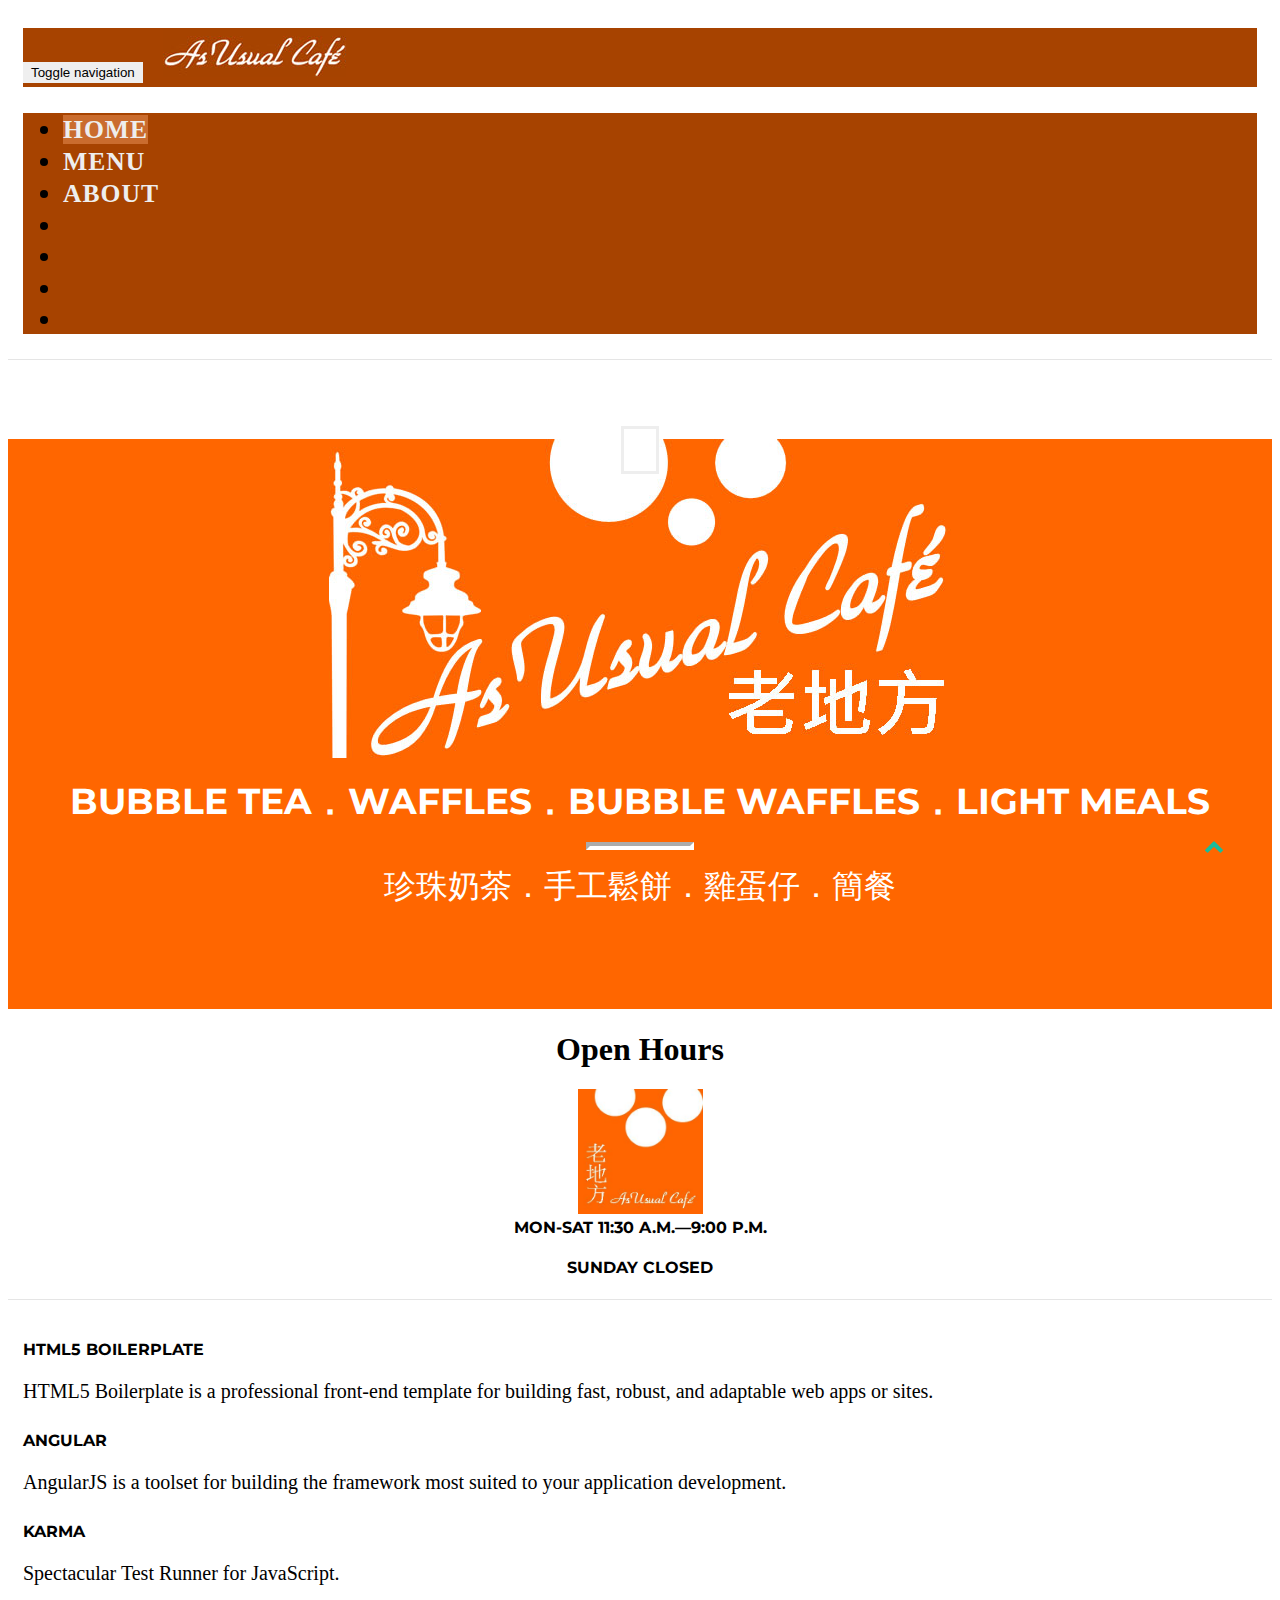
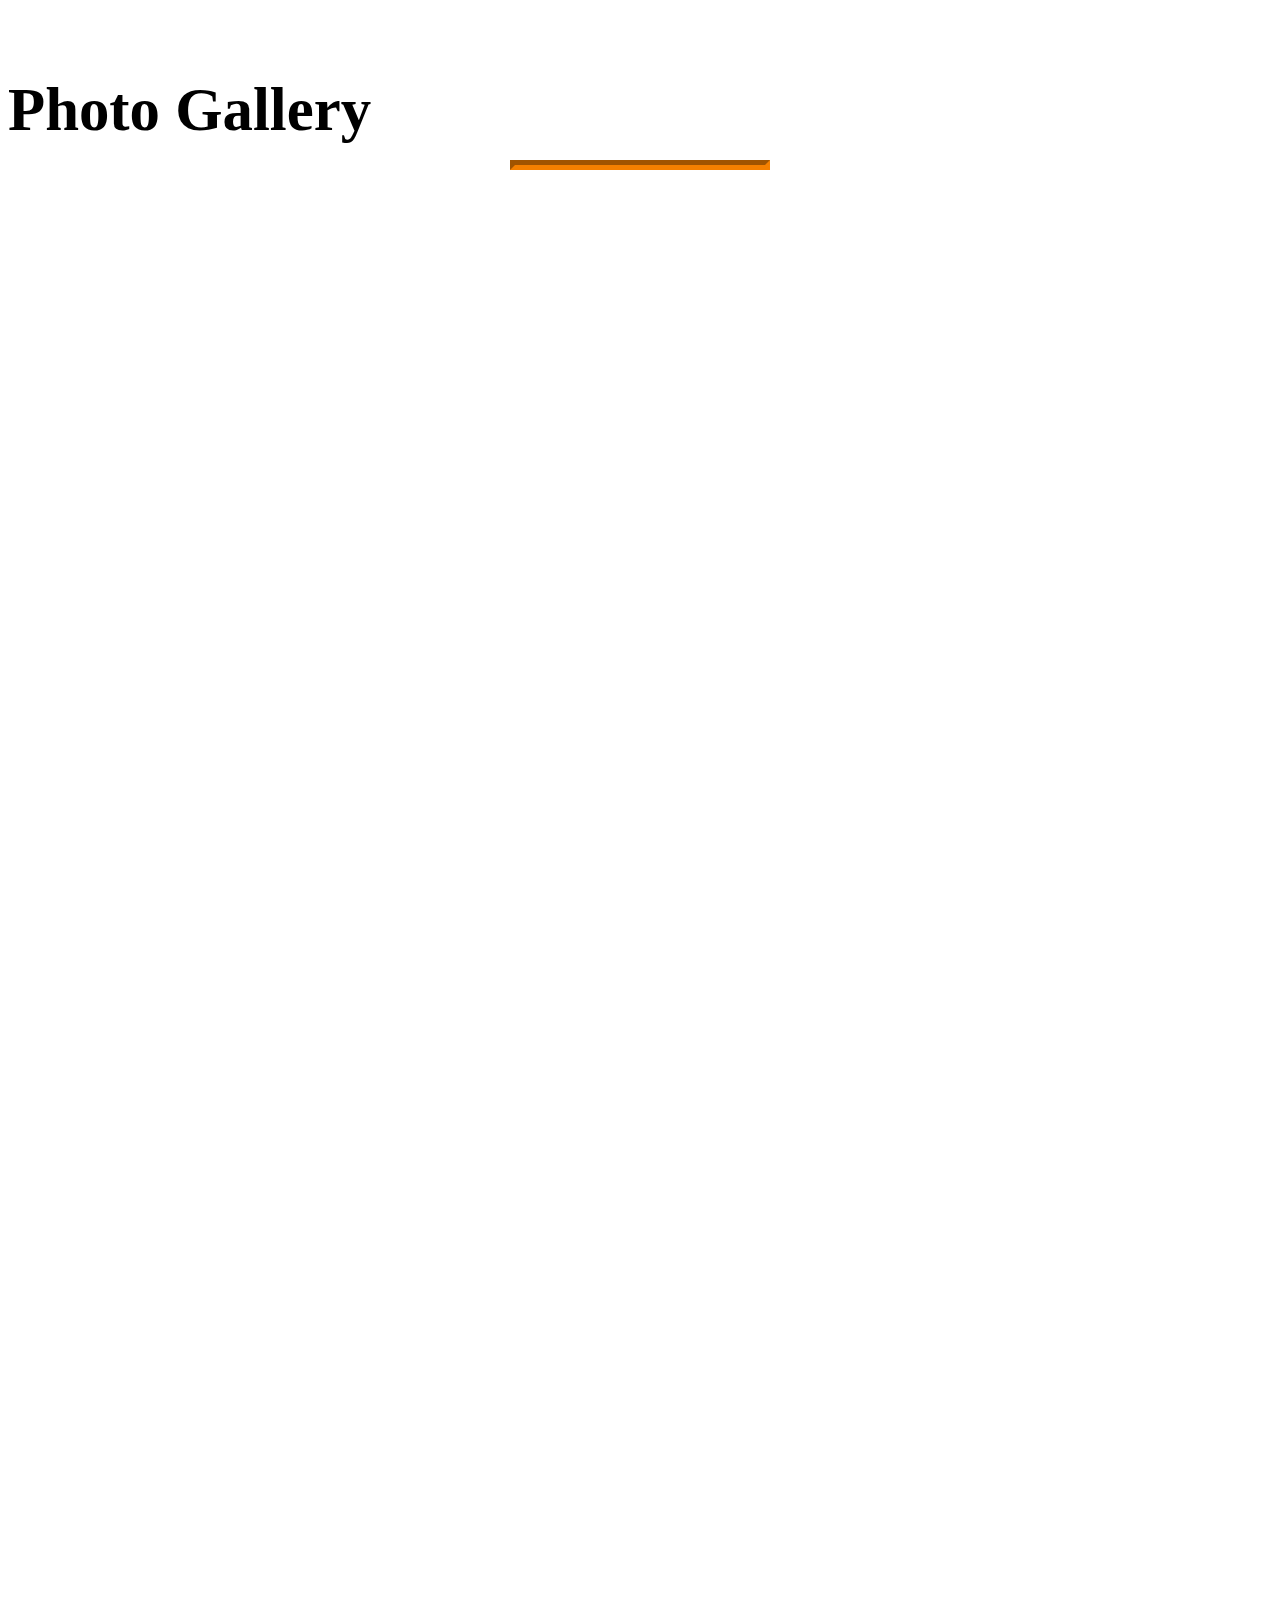
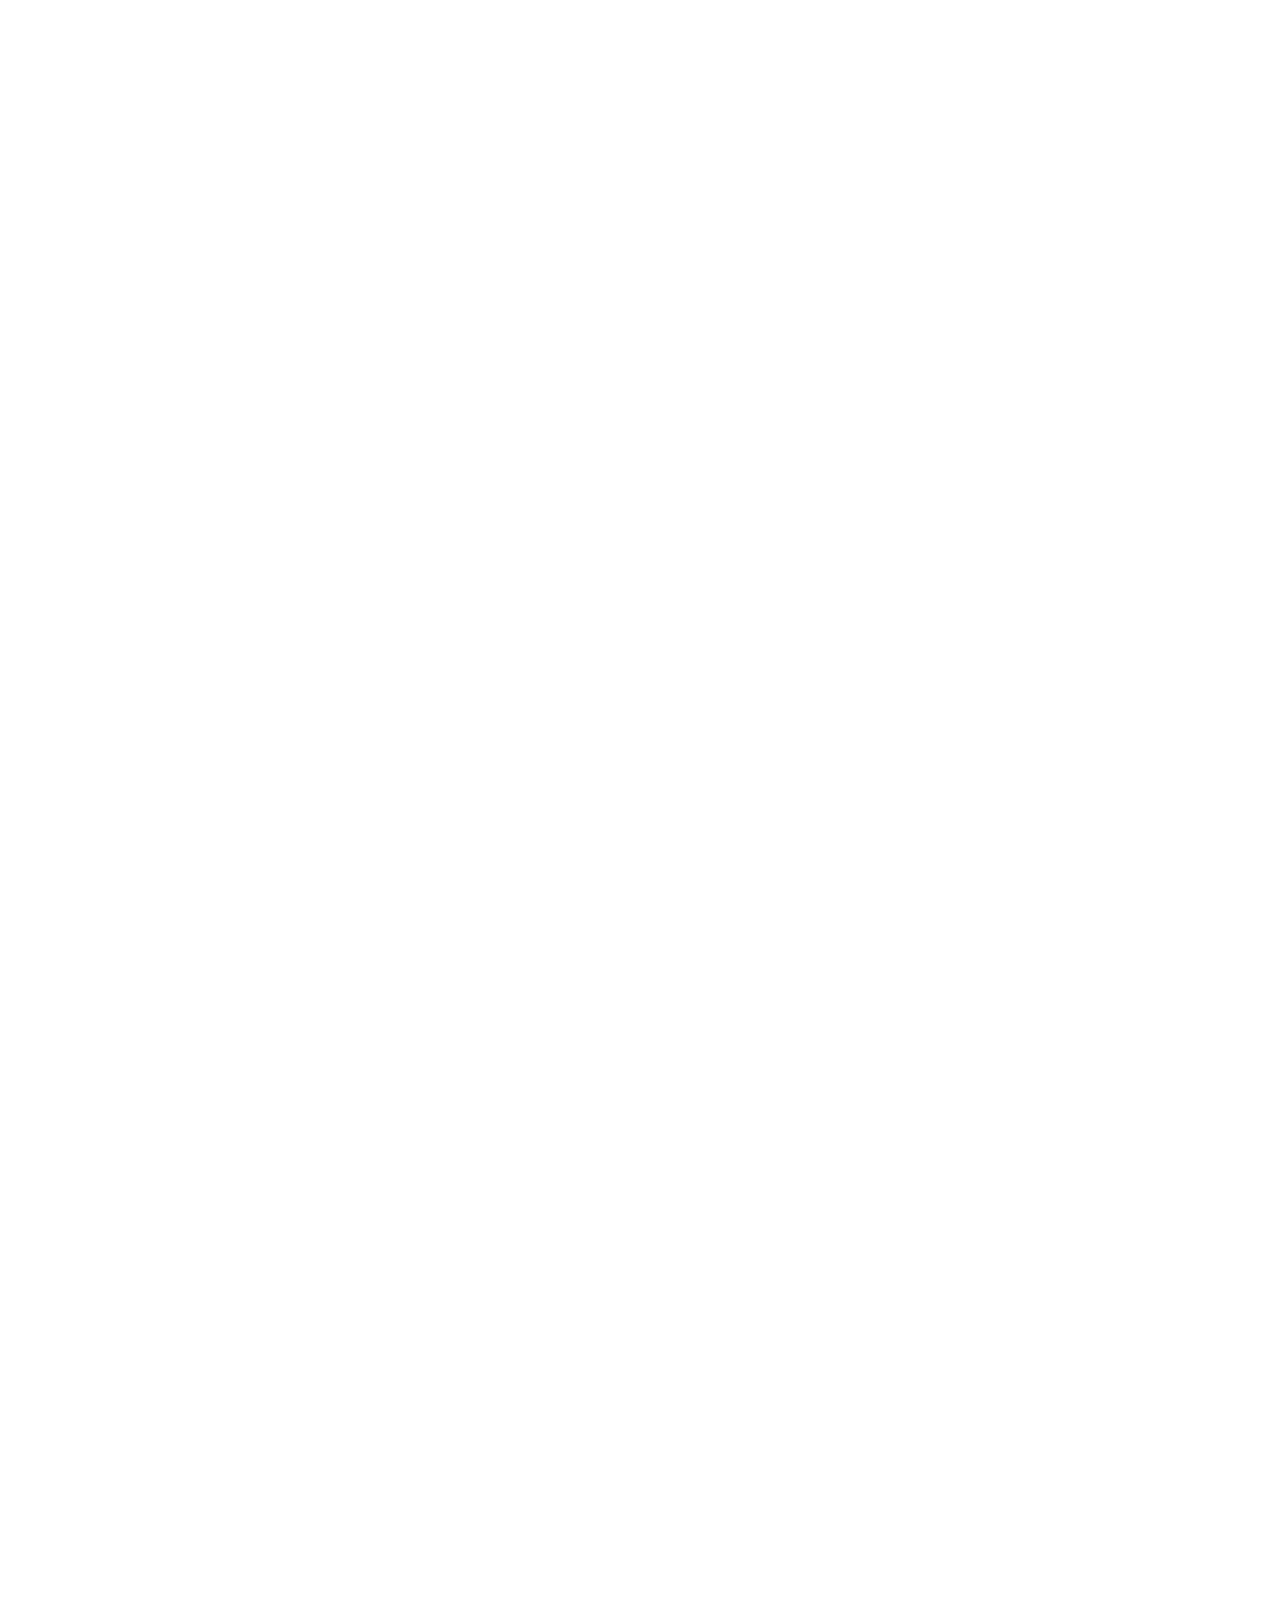
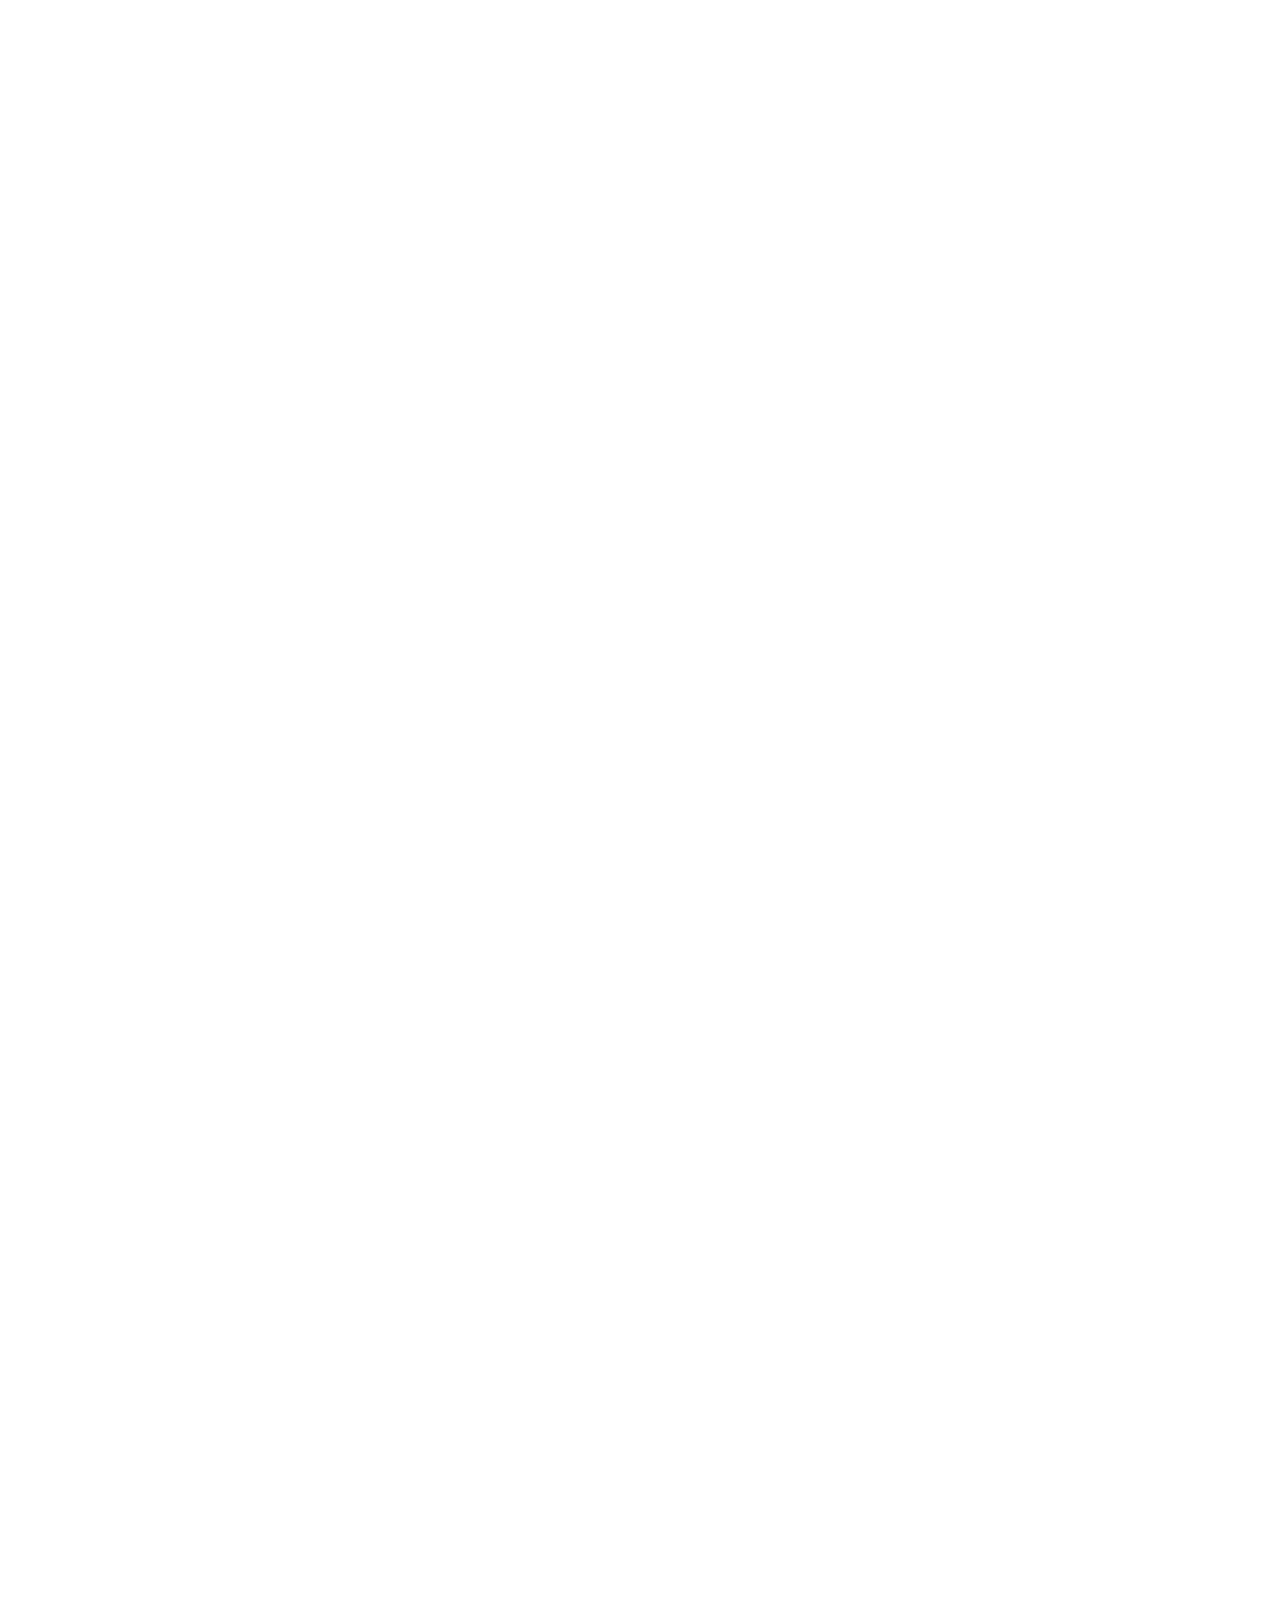
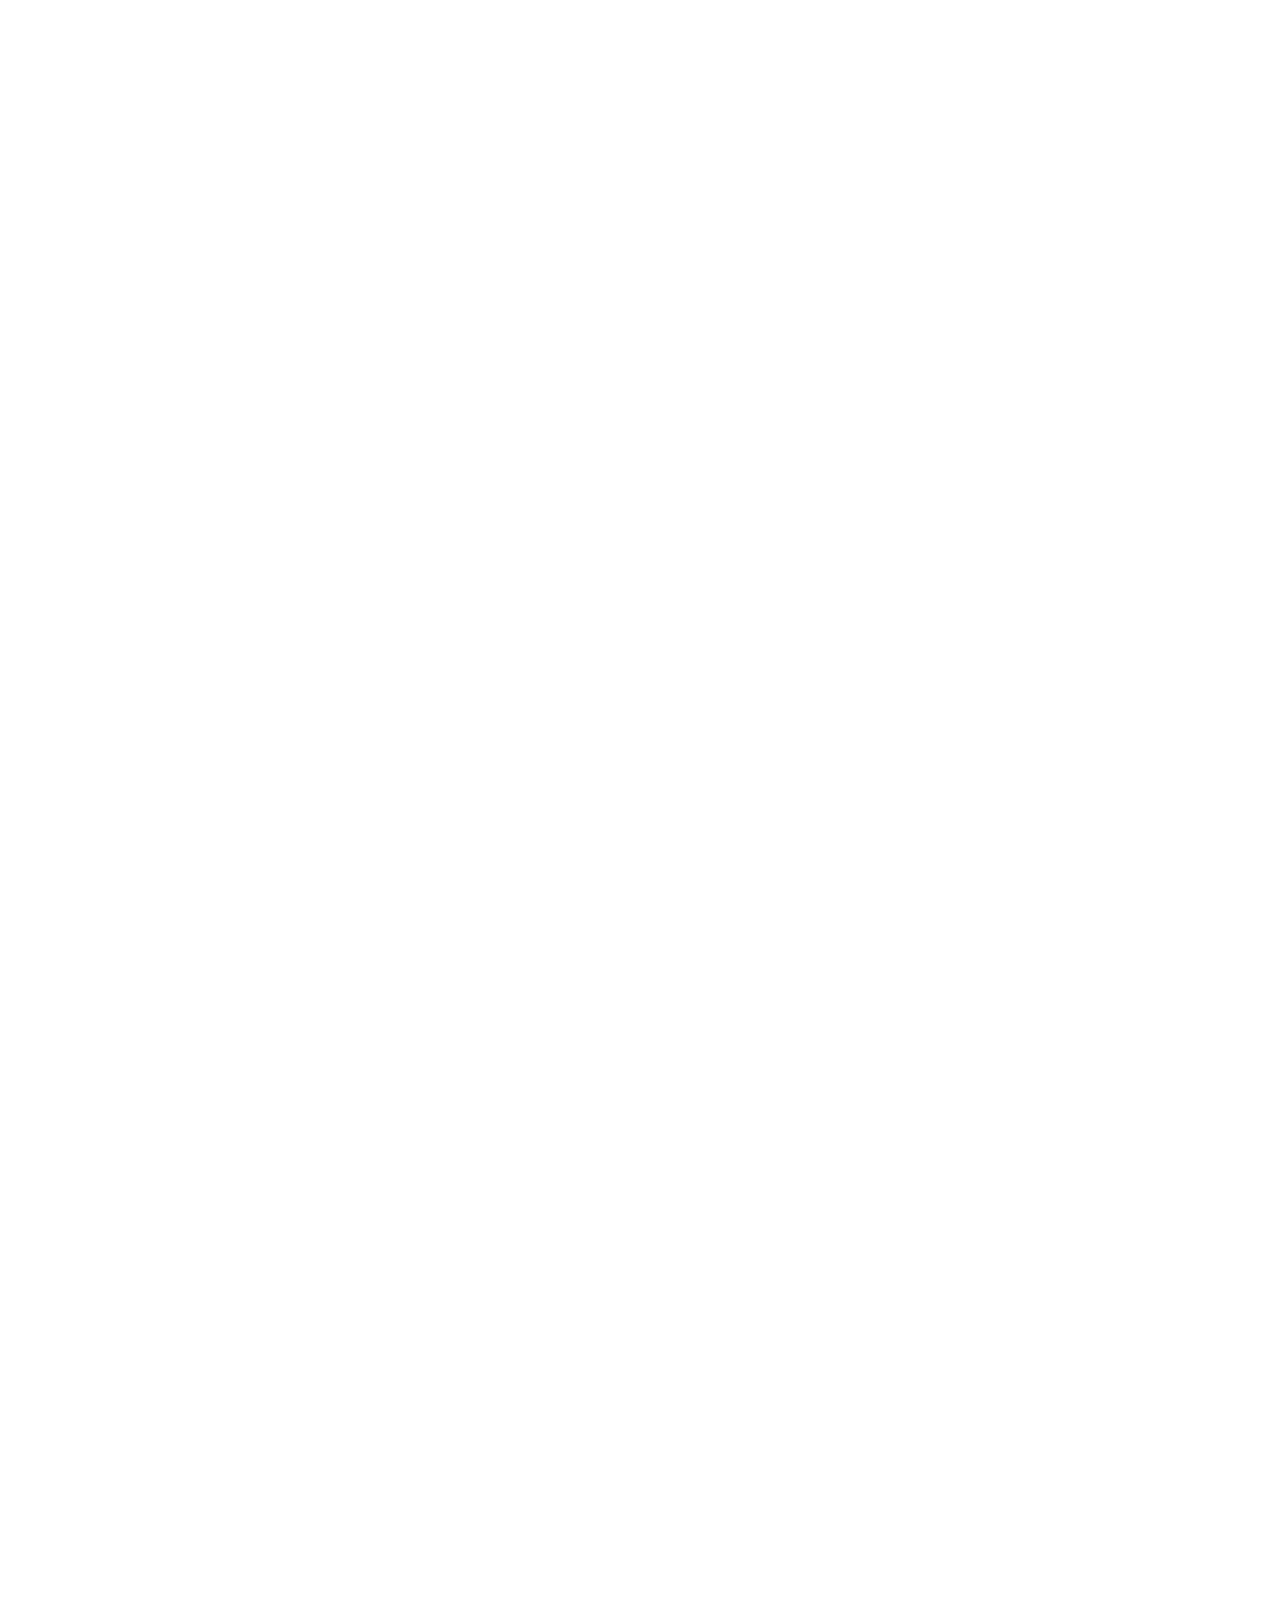
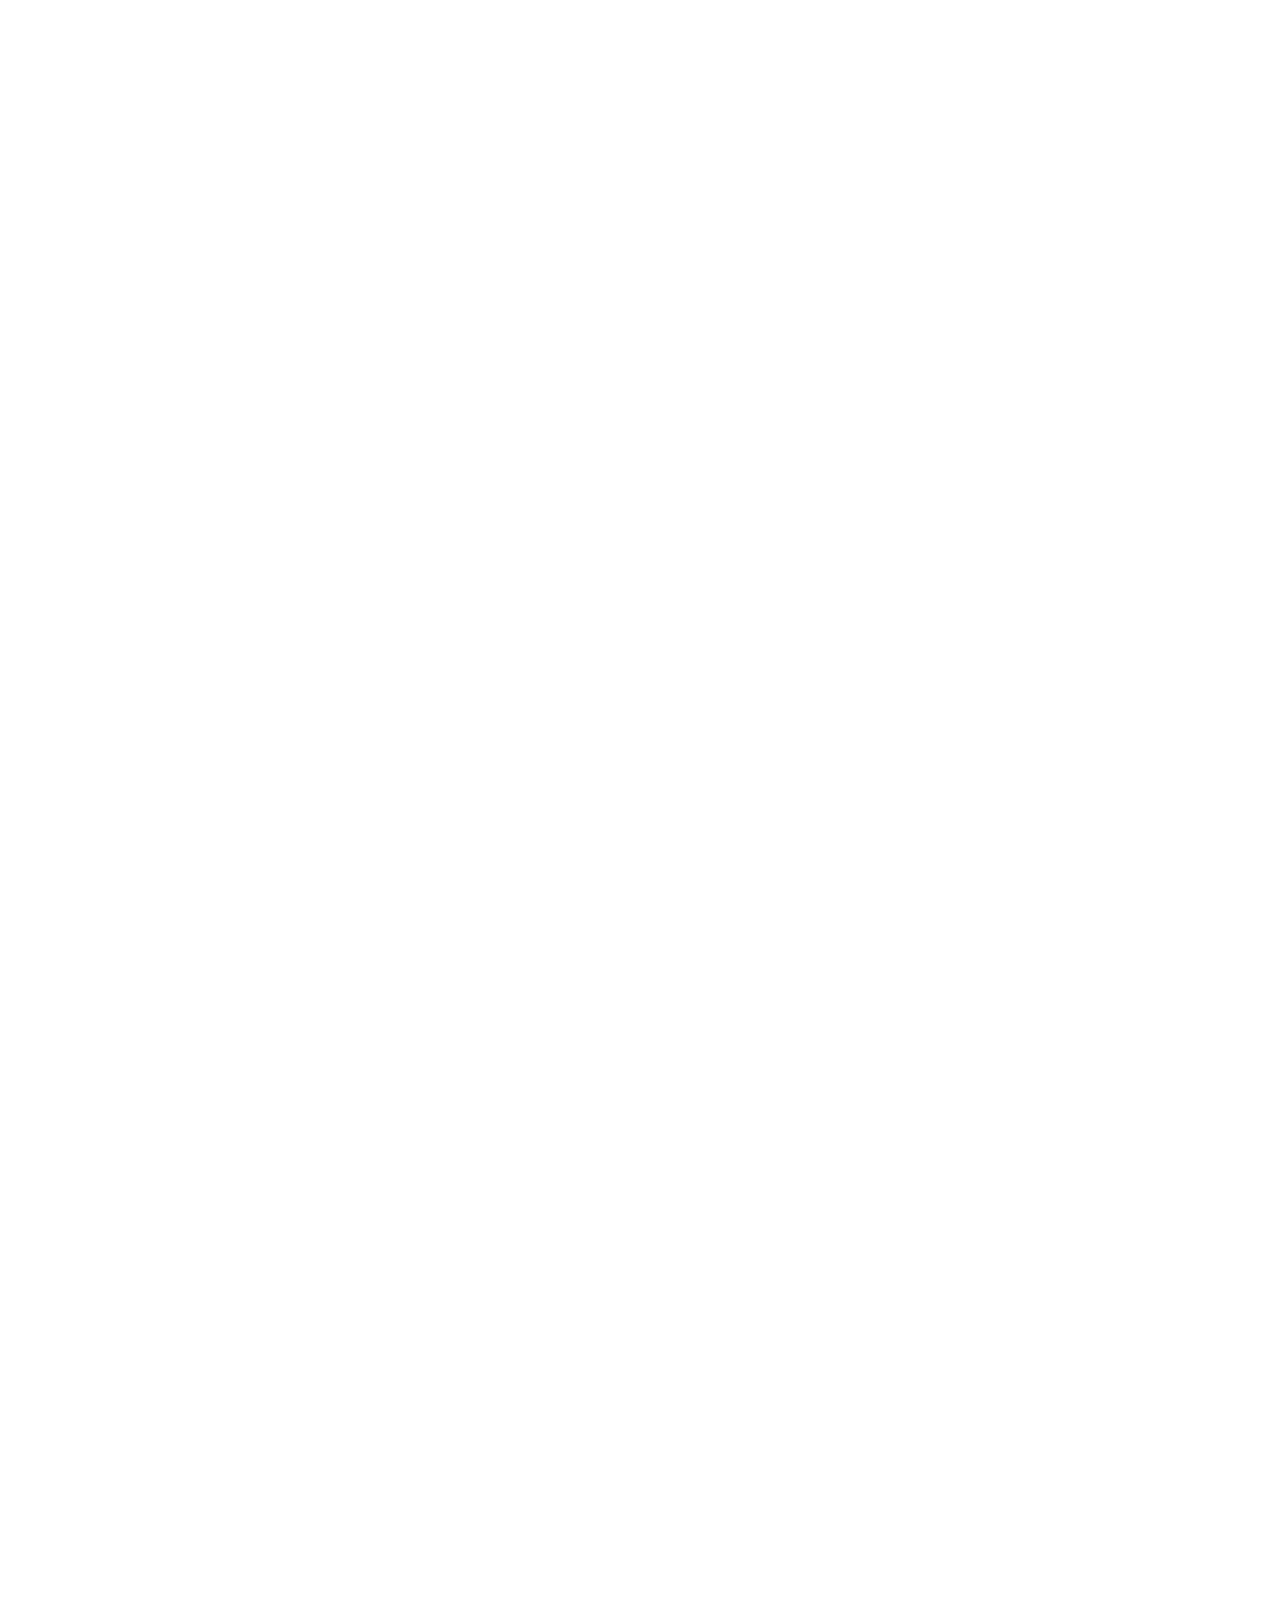
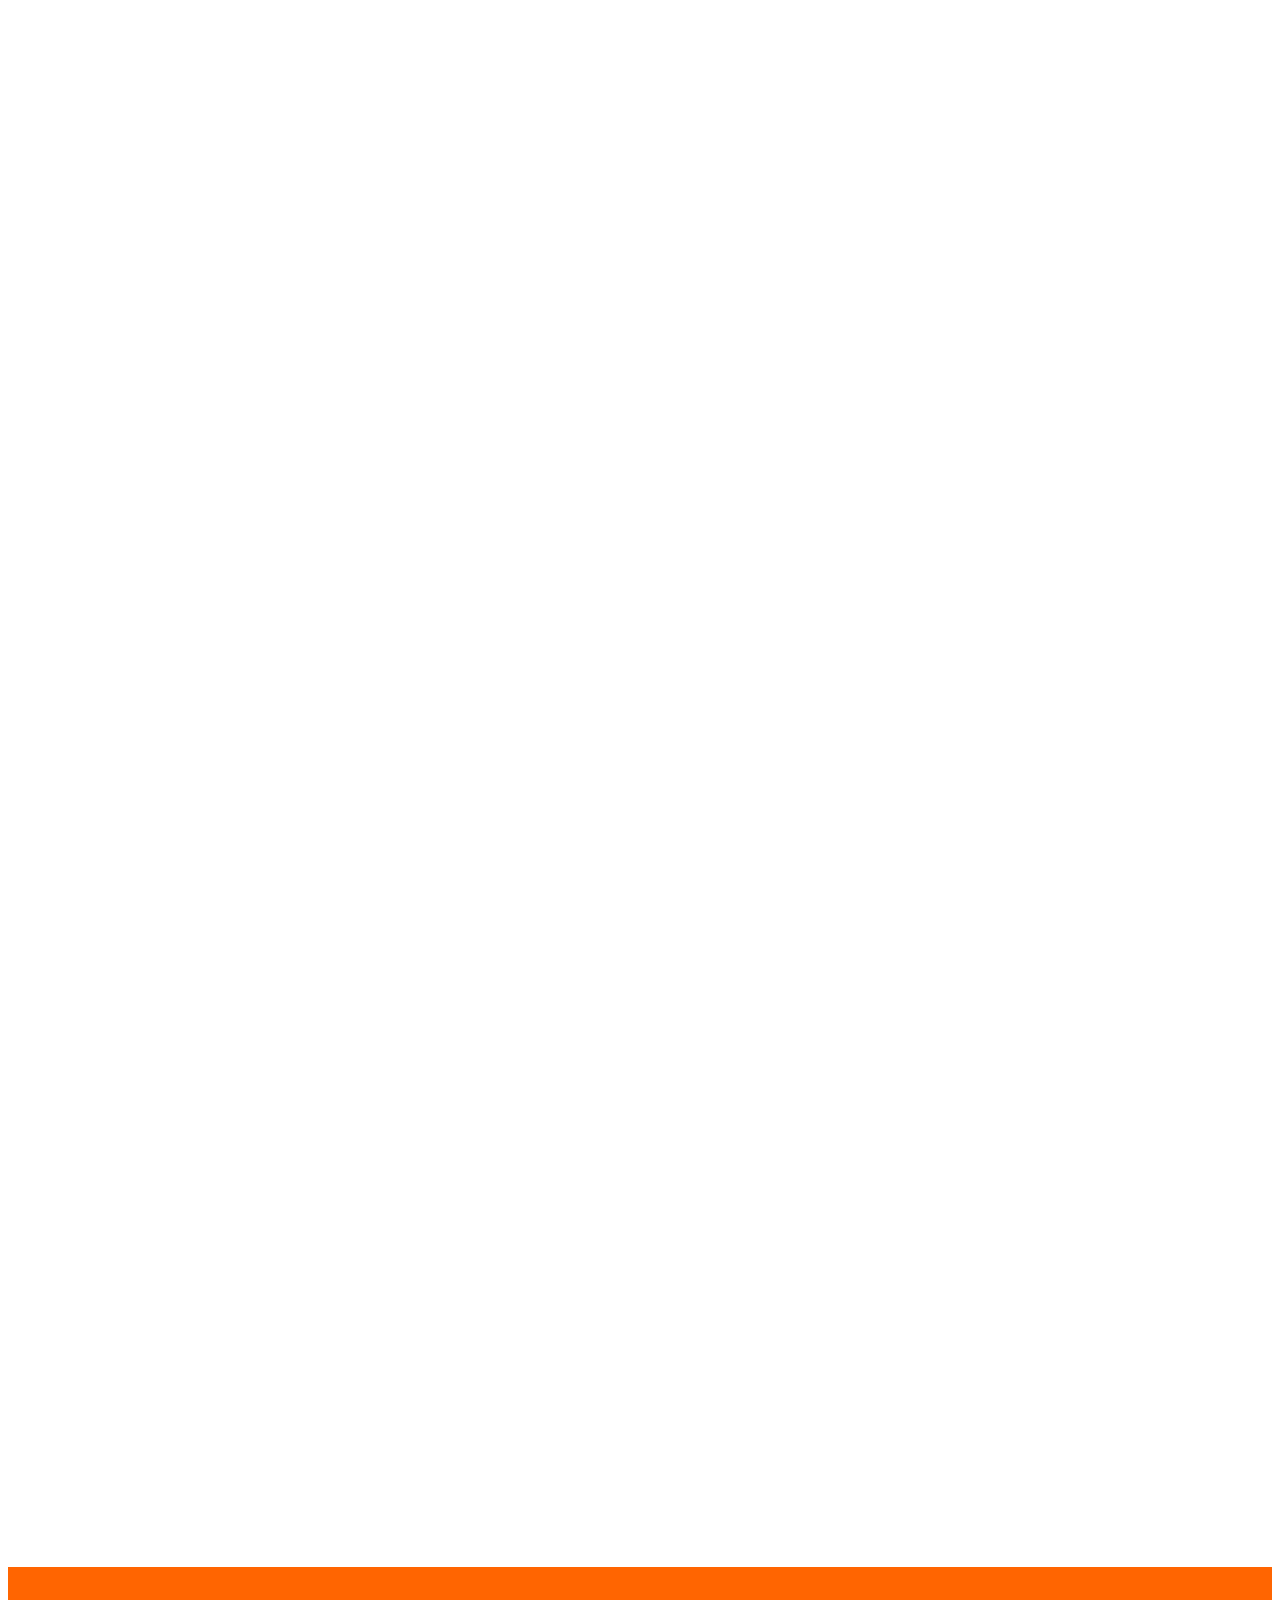
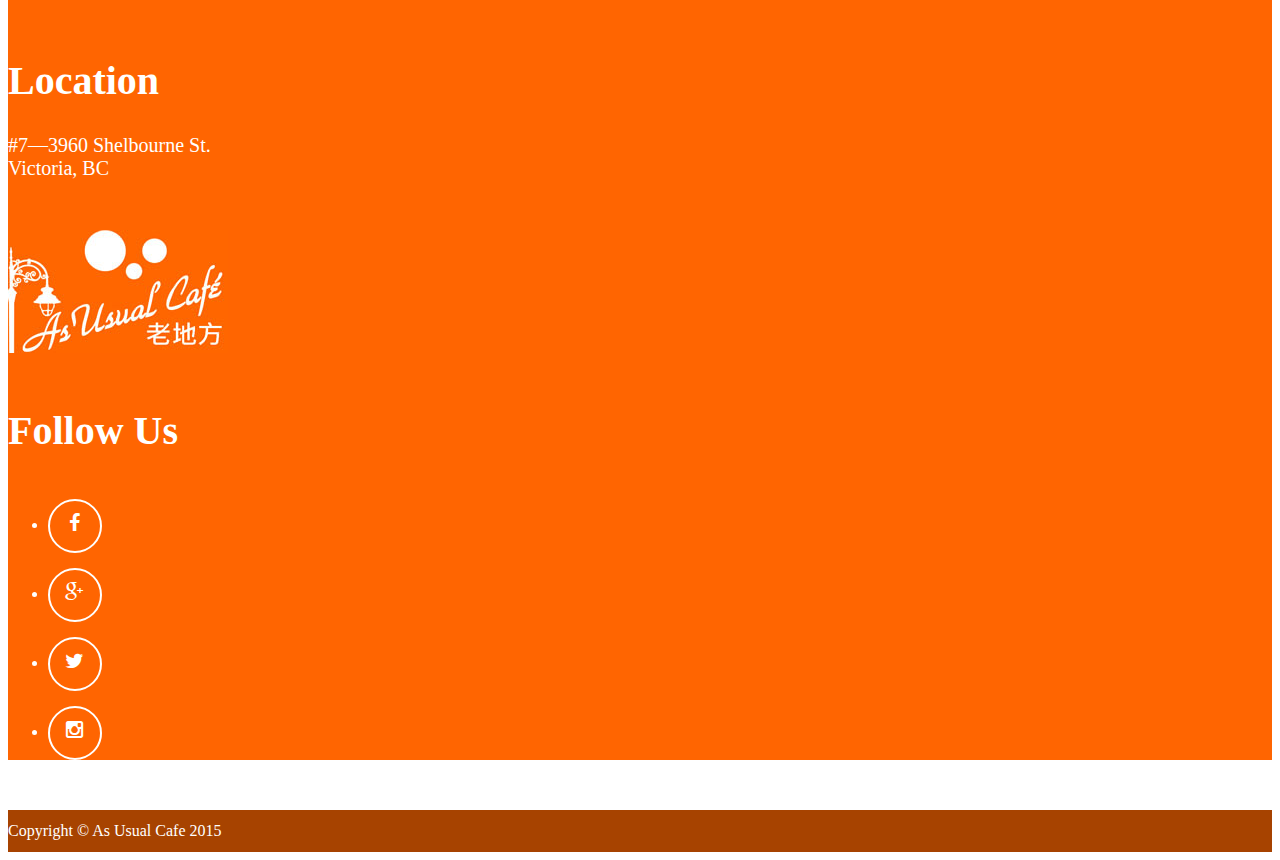
==== commit 7ae2798f: "Resized some images for better view on the slide show. Fix modal css issue" ====
--- a/index.html
+++ b/index.html
@@ -1,4 +1,4 @@
-<!doctype html> <html class="no-js"> <head> <meta charset="utf-8"> <title></title> <meta name="description" content=""> <meta name="viewport" content="width=device-width"> <!-- Place favicon.ico and apple-touch-icon.png in the root directory --> <link rel="stylesheet" href="styles/vendor.3f804db0.css"> <link rel="stylesheet" href="styles/main.b73b3bff.css"> <!-- Custom CSS --> <link href="styles/CSS/font-awesome-4.1.0/css/font-awesome.min.css" rel="stylesheet" type="text/css"> <link href="http://fonts.googleapis.com/css?family=Montserrat:400,700" rel="stylesheet" type="text/css"> <link href="http://fonts.googleapis.com/css?family=Lato:400,700,400italic,700italic" rel="stylesheet" type="text/css"> <link href="https://fonts.googleapis.com/css?family=Playfair+Display:400,400italic,700italic|Oswald" rel="stylesheet" type="text/css">  <body ng-app="angularApp"> <!--[if lt IE 7]>
+<!doctype html> <html class="no-js"> <head> <meta charset="utf-8"> <title>As Usual Cafe</title> <meta name="description" content=""> <meta name="viewport" content="width=device-width"> <!-- Place favicon.ico and apple-touch-icon.png in the root directory --> <link rel="stylesheet" href="styles/vendor.3f804db0.css"> <link rel="stylesheet" href="styles/main.a9755bbf.css"> <!-- Custom CSS --> <link href="styles/CSS/font-awesome-4.1.0/css/font-awesome.min.css" rel="stylesheet" type="text/css"> <link href="http://fonts.googleapis.com/css?family=Montserrat:400,700" rel="stylesheet" type="text/css"> <link href="http://fonts.googleapis.com/css?family=Lato:400,700,400italic,700italic" rel="stylesheet" type="text/css"> <link href="https://fonts.googleapis.com/css?family=Playfair+Display:400,400italic,700italic|Oswald" rel="stylesheet" type="text/css">  <body ng-app="angularApp"> <!--[if lt IE 7]>
       <p class="browsehappy">You are using an <strong>outdated</strong> browser. Please <a href="http://browsehappy.com/">upgrade your browser</a> to improve your experience.</p>
     <![endif]--> <!-- Add your site or application content here --> <div class="header"> <navgivation class="navbar navbar-default navbar-fixed-top"></navgivation> </div> <div class=""> <div ng-view=""></div> </div> <appfooter class="footer-container"></appfooter> <div class="scroll-top page-scroll"> <a scrollup class="btn btn-primary"> <i class="fa fa-chevron-up"></i> </a> </div> <!-- Google Analytics: change UA-XXXXX-X to be your site's ID --> <script>!function(A,n,g,u,l,a,r){A.GoogleAnalyticsObject=l,A[l]=A[l]||function(){
        (A[l].q=A[l].q||[]).push(arguments)},A[l].l=+new Date,a=n.createElement(g),
--- a/styles/main.a9755bbf.css
+++ b/styles/main.a9755bbf.css
@@ -0,0 +1,10 @@
+@charset "UTF-8";/*!
+Animate.css - http://daneden.me/animate
+Licensed under the MIT license - http://opensource.org/licenses/MIT
+
+Copyright (c) 2015 Daniel Eden
+*/.footer,.header,.logo-container,.marketing{padding-left:15px;padding-right:15px}.header,.jumbotron{border-bottom:1px solid #e5e5e5}.send-btn,h1,h2,h3{font-family:Parkavenue}.btn.active,.btn:active,.btn:focus,.navbar .navbar-nav li a:focus,.navbar a:focus,.scroll-top .btn:focus{outline:0}.animated{-webkit-animation-duration:1s;animation-duration:1s;-webkit-animation-fill-mode:both;animation-fill-mode:both}.animated.infinite{-webkit-animation-iteration-count:infinite;animation-iteration-count:infinite}.animated.hinge{-webkit-animation-duration:2s;animation-duration:2s}.animated.bounceIn,.animated.bounceOut,.animated.flipOutX,.animated.flipOutY{-webkit-animation-duration:.75s;animation-duration:.75s}@-webkit-keyframes bounce{0%,100%,20%,53%,80%{-webkit-animation-timing-function:cubic-bezier(.215,.61,.355,1);animation-timing-function:cubic-bezier(.215,.61,.355,1);-webkit-transform:translate3d(0,0,0);transform:translate3d(0,0,0)}40%,43%{-webkit-animation-timing-function:cubic-bezier(.755,.050,.855,.060);animation-timing-function:cubic-bezier(.755,.050,.855,.060);-webkit-transform:translate3d(0,-30px,0);transform:translate3d(0,-30px,0)}70%{-webkit-animation-timing-function:cubic-bezier(.755,.050,.855,.060);animation-timing-function:cubic-bezier(.755,.050,.855,.060);-webkit-transform:translate3d(0,-15px,0);transform:translate3d(0,-15px,0)}90%{-webkit-transform:translate3d(0,-4px,0);transform:translate3d(0,-4px,0)}}@keyframes bounce{0%,100%,20%,53%,80%{-webkit-animation-timing-function:cubic-bezier(.215,.61,.355,1);animation-timing-function:cubic-bezier(.215,.61,.355,1);-webkit-transform:translate3d(0,0,0);transform:translate3d(0,0,0)}40%,43%{-webkit-animation-timing-function:cubic-bezier(.755,.050,.855,.060);animation-timing-function:cubic-bezier(.755,.050,.855,.060);-webkit-transform:translate3d(0,-30px,0);transform:translate3d(0,-30px,0)}70%{-webkit-animation-timing-function:cubic-bezier(.755,.050,.855,.060);animation-timing-function:cubic-bezier(.755,.050,.855,.060);-webkit-transform:translate3d(0,-15px,0);transform:translate3d(0,-15px,0)}90%{-webkit-transform:translate3d(0,-4px,0);transform:translate3d(0,-4px,0)}}.bounce{-webkit-animation-name:bounce;animation-name:bounce;-webkit-transform-origin:center bottom;transform-origin:center bottom}@-webkit-keyframes flash{0%,100%,50%{opacity:1}25%,75%{opacity:0}}@keyframes flash{0%,100%,50%{opacity:1}25%,75%{opacity:0}}.flash{-webkit-animation-name:flash;animation-name:flash}@-webkit-keyframes pulse{0%,100%{-webkit-transform:scale3d(1,1,1);transform:scale3d(1,1,1)}50%{-webkit-transform:scale3d(1.05,1.05,1.05);transform:scale3d(1.05,1.05,1.05)}}@keyframes pulse{0%,100%{-webkit-transform:scale3d(1,1,1);transform:scale3d(1,1,1)}50%{-webkit-transform:scale3d(1.05,1.05,1.05);transform:scale3d(1.05,1.05,1.05)}}.pulse{-webkit-animation-name:pulse;animation-name:pulse}@-webkit-keyframes rubberBand{0%,100%{-webkit-transform:scale3d(1,1,1);transform:scale3d(1,1,1)}30%{-webkit-transform:scale3d(1.25,.75,1);transform:scale3d(1.25,.75,1)}40%{-webkit-transform:scale3d(.75,1.25,1);transform:scale3d(.75,1.25,1)}50%{-webkit-transform:scale3d(1.15,.85,1);transform:scale3d(1.15,.85,1)}65%{-webkit-transform:scale3d(.95,1.05,1);transform:scale3d(.95,1.05,1)}75%{-webkit-transform:scale3d(1.05,.95,1);transform:scale3d(1.05,.95,1)}}@keyframes rubberBand{0%,100%{-webkit-transform:scale3d(1,1,1);transform:scale3d(1,1,1)}30%{-webkit-transform:scale3d(1.25,.75,1);transform:scale3d(1.25,.75,1)}40%{-webkit-transform:scale3d(.75,1.25,1);transform:scale3d(.75,1.25,1)}50%{-webkit-transform:scale3d(1.15,.85,1);transform:scale3d(1.15,.85,1)}65%{-webkit-transform:scale3d(.95,1.05,1);transform:scale3d(.95,1.05,1)}75%{-webkit-transform:scale3d(1.05,.95,1);transform:scale3d(1.05,.95,1)}}.rubberBand{-webkit-animation-name:rubberBand;animation-name:rubberBand}@-webkit-keyframes shake{0%,100%{-webkit-transform:translate3d(0,0,0);transform:translate3d(0,0,0)}10%,30%,50%,70%,90%{-webkit-transform:translate3d(-10px,0,0);transform:translate3d(-10px,0,0)}20%,40%,60%,80%{-webkit-transform:translate3d(10px,0,0);transform:translate3d(10px,0,0)}}@keyframes shake{0%,100%{-webkit-transform:translate3d(0,0,0);transform:translate3d(0,0,0)}10%,30%,50%,70%,90%{-webkit-transform:translate3d(-10px,0,0);transform:translate3d(-10px,0,0)}20%,40%,60%,80%{-webkit-transform:translate3d(10px,0,0);transform:translate3d(10px,0,0)}}.shake{-webkit-animation-name:shake;animation-name:shake}@-webkit-keyframes swing{20%{-webkit-transform:rotate3d(0,0,1,15deg);transform:rotate3d(0,0,1,15deg)}40%{-webkit-transform:rotate3d(0,0,1,-10deg);transform:rotate3d(0,0,1,-10deg)}60%{-webkit-transform:rotate3d(0,0,1,5deg);transform:rotate3d(0,0,1,5deg)}80%{-webkit-transform:rotate3d(0,0,1,-5deg);transform:rotate3d(0,0,1,-5deg)}100%{-webkit-transform:rotate3d(0,0,1,0deg);transform:rotate3d(0,0,1,0deg)}}@keyframes swing{20%{-webkit-transform:rotate3d(0,0,1,15deg);transform:rotate3d(0,0,1,15deg)}40%{-webkit-transform:rotate3d(0,0,1,-10deg);transform:rotate3d(0,0,1,-10deg)}60%{-webkit-transform:rotate3d(0,0,1,5deg);transform:rotate3d(0,0,1,5deg)}80%{-webkit-transform:rotate3d(0,0,1,-5deg);transform:rotate3d(0,0,1,-5deg)}100%{-webkit-transform:rotate3d(0,0,1,0deg);transform:rotate3d(0,0,1,0deg)}}.swing{-webkit-transform-origin:top center;transform-origin:top center;-webkit-animation-name:swing;animation-name:swing}@-webkit-keyframes tada{0%,100%{-webkit-transform:scale3d(1,1,1);transform:scale3d(1,1,1)}10%,20%{-webkit-transform:scale3d(.9,.9,.9) rotate3d(0,0,1,-3deg);transform:scale3d(.9,.9,.9) rotate3d(0,0,1,-3deg)}30%,50%,70%,90%{-webkit-transform:scale3d(1.1,1.1,1.1) rotate3d(0,0,1,3deg);transform:scale3d(1.1,1.1,1.1) rotate3d(0,0,1,3deg)}40%,60%,80%{-webkit-transform:scale3d(1.1,1.1,1.1) rotate3d(0,0,1,-3deg);transform:scale3d(1.1,1.1,1.1) rotate3d(0,0,1,-3deg)}}@keyframes tada{0%,100%{-webkit-transform:scale3d(1,1,1);transform:scale3d(1,1,1)}10%,20%{-webkit-transform:scale3d(.9,.9,.9) rotate3d(0,0,1,-3deg);transform:scale3d(.9,.9,.9) rotate3d(0,0,1,-3deg)}30%,50%,70%,90%{-webkit-transform:scale3d(1.1,1.1,1.1) rotate3d(0,0,1,3deg);transform:scale3d(1.1,1.1,1.1) rotate3d(0,0,1,3deg)}40%,60%,80%{-webkit-transform:scale3d(1.1,1.1,1.1) rotate3d(0,0,1,-3deg);transform:scale3d(1.1,1.1,1.1) rotate3d(0,0,1,-3deg)}}.tada{-webkit-animation-name:tada;animation-name:tada}@-webkit-keyframes wobble{0%,100%{-webkit-transform:none;transform:none}15%{-webkit-transform:translate3d(-25%,0,0) rotate3d(0,0,1,-5deg);transform:translate3d(-25%,0,0) rotate3d(0,0,1,-5deg)}30%{-webkit-transform:translate3d(20%,0,0) rotate3d(0,0,1,3deg);transform:translate3d(20%,0,0) rotate3d(0,0,1,3deg)}45%{-webkit-transform:translate3d(-15%,0,0) rotate3d(0,0,1,-3deg);transform:translate3d(-15%,0,0) rotate3d(0,0,1,-3deg)}60%{-webkit-transform:translate3d(10%,0,0) rotate3d(0,0,1,2deg);transform:translate3d(10%,0,0) rotate3d(0,0,1,2deg)}75%{-webkit-transform:translate3d(-5%,0,0) rotate3d(0,0,1,-1deg);transform:translate3d(-5%,0,0) rotate3d(0,0,1,-1deg)}}@keyframes wobble{0%,100%{-webkit-transform:none;transform:none}15%{-webkit-transform:translate3d(-25%,0,0) rotate3d(0,0,1,-5deg);transform:translate3d(-25%,0,0) rotate3d(0,0,1,-5deg)}30%{-webkit-transform:translate3d(20%,0,0) rotate3d(0,0,1,3deg);transform:translate3d(20%,0,0) rotate3d(0,0,1,3deg)}45%{-webkit-transform:translate3d(-15%,0,0) rotate3d(0,0,1,-3deg);transform:translate3d(-15%,0,0) rotate3d(0,0,1,-3deg)}60%{-webkit-transform:translate3d(10%,0,0) rotate3d(0,0,1,2deg);transform:translate3d(10%,0,0) rotate3d(0,0,1,2deg)}75%{-webkit-transform:translate3d(-5%,0,0) rotate3d(0,0,1,-1deg);transform:translate3d(-5%,0,0) rotate3d(0,0,1,-1deg)}}.wobble{-webkit-animation-name:wobble;animation-name:wobble}@-webkit-keyframes jello{11.1%{-webkit-transform:none;transform:none}22.2%{-webkit-transform:skewX(-12.5deg) skewY(-12.5deg);transform:skewX(-12.5deg) skewY(-12.5deg)}33.3%{-webkit-transform:skewX(6.25deg) skewY(6.25deg);transform:skewX(6.25deg) skewY(6.25deg)}44.4%{-webkit-transform:skewX(-3.125deg) skewY(-3.125deg);transform:skewX(-3.125deg) skewY(-3.125deg)}55.5%{-webkit-transform:skewX(1.5625deg) skewY(1.5625deg);transform:skewX(1.5625deg) skewY(1.5625deg)}66.6%{-webkit-transform:skewX(-.78125deg) skewY(-.78125deg);transform:skewX(-.78125deg) skewY(-.78125deg)}77.7%{-webkit-transform:skewX(.390625deg) skewY(.390625deg);transform:skewX(.390625deg) skewY(.390625deg)}88.8%{-webkit-transform:skewX(-.1953125deg) skewY(-.1953125deg);transform:skewX(-.1953125deg) skewY(-.1953125deg)}100%{-webkit-transform:none;transform:none}}@keyframes jello{11.1%{-webkit-transform:none;transform:none}22.2%{-webkit-transform:skewX(-12.5deg) skewY(-12.5deg);transform:skewX(-12.5deg) skewY(-12.5deg)}33.3%{-webkit-transform:skewX(6.25deg) skewY(6.25deg);transform:skewX(6.25deg) skewY(6.25deg)}44.4%{-webkit-transform:skewX(-3.125deg) skewY(-3.125deg);transform:skewX(-3.125deg) skewY(-3.125deg)}55.5%{-webkit-transform:skewX(1.5625deg) skewY(1.5625deg);transform:skewX(1.5625deg) skewY(1.5625deg)}66.6%{-webkit-transform:skewX(-.78125deg) skewY(-.78125deg);transform:skewX(-.78125deg) skewY(-.78125deg)}77.7%{-webkit-transform:skewX(.390625deg) skewY(.390625deg);transform:skewX(.390625deg) skewY(.390625deg)}88.8%{-webkit-transform:skewX(-.1953125deg) skewY(-.1953125deg);transform:skewX(-.1953125deg) skewY(-.1953125deg)}100%{-webkit-transform:none;transform:none}}.jello{-webkit-animation-name:jello;animation-name:jello;-webkit-transform-origin:center;transform-origin:center}@-webkit-keyframes bounceIn{0%,100%,20%,40%,60%,80%{-webkit-animation-timing-function:cubic-bezier(.215,.61,.355,1);animation-timing-function:cubic-bezier(.215,.61,.355,1)}0%{opacity:0;-webkit-transform:scale3d(.3,.3,.3);transform:scale3d(.3,.3,.3)}20%{-webkit-transform:scale3d(1.1,1.1,1.1);transform:scale3d(1.1,1.1,1.1)}40%{-webkit-transform:scale3d(.9,.9,.9);transform:scale3d(.9,.9,.9)}60%{opacity:1;-webkit-transform:scale3d(1.03,1.03,1.03);transform:scale3d(1.03,1.03,1.03)}80%{-webkit-transform:scale3d(.97,.97,.97);transform:scale3d(.97,.97,.97)}100%{opacity:1;-webkit-transform:scale3d(1,1,1);transform:scale3d(1,1,1)}}@keyframes bounceIn{0%,100%,20%,40%,60%,80%{-webkit-animation-timing-function:cubic-bezier(.215,.61,.355,1);animation-timing-function:cubic-bezier(.215,.61,.355,1)}0%{opacity:0;-webkit-transform:scale3d(.3,.3,.3);transform:scale3d(.3,.3,.3)}20%{-webkit-transform:scale3d(1.1,1.1,1.1);transform:scale3d(1.1,1.1,1.1)}40%{-webkit-transform:scale3d(.9,.9,.9);transform:scale3d(.9,.9,.9)}60%{opacity:1;-webkit-transform:scale3d(1.03,1.03,1.03);transform:scale3d(1.03,1.03,1.03)}80%{-webkit-transform:scale3d(.97,.97,.97);transform:scale3d(.97,.97,.97)}100%{opacity:1;-webkit-transform:scale3d(1,1,1);transform:scale3d(1,1,1)}}.bounceIn{-webkit-animation-name:bounceIn;animation-name:bounceIn}@-webkit-keyframes bounceInDown{0%,100%,60%,75%,90%{-webkit-animation-timing-function:cubic-bezier(.215,.61,.355,1);animation-timing-function:cubic-bezier(.215,.61,.355,1)}0%{opacity:0;-webkit-transform:translate3d(0,-3000px,0);transform:translate3d(0,-3000px,0)}60%{opacity:1;-webkit-transform:translate3d(0,25px,0);transform:translate3d(0,25px,0)}75%{-webkit-transform:translate3d(0,-10px,0);transform:translate3d(0,-10px,0)}90%{-webkit-transform:translate3d(0,5px,0);transform:translate3d(0,5px,0)}100%{-webkit-transform:none;transform:none}}@keyframes bounceInDown{0%,100%,60%,75%,90%{-webkit-animation-timing-function:cubic-bezier(.215,.61,.355,1);animation-timing-function:cubic-bezier(.215,.61,.355,1)}0%{opacity:0;-webkit-transform:translate3d(0,-3000px,0);transform:translate3d(0,-3000px,0)}60%{opacity:1;-webkit-transform:translate3d(0,25px,0);transform:translate3d(0,25px,0)}75%{-webkit-transform:translate3d(0,-10px,0);transform:translate3d(0,-10px,0)}90%{-webkit-transform:translate3d(0,5px,0);transform:translate3d(0,5px,0)}100%{-webkit-transform:none;transform:none}}.bounceInDown{-webkit-animation-name:bounceInDown;animation-name:bounceInDown}@-webkit-keyframes bounceInLeft{0%,100%,60%,75%,90%{-webkit-animation-timing-function:cubic-bezier(.215,.61,.355,1);animation-timing-function:cubic-bezier(.215,.61,.355,1)}0%{opacity:0;-webkit-transform:translate3d(-3000px,0,0);transform:translate3d(-3000px,0,0)}60%{opacity:1;-webkit-transform:translate3d(25px,0,0);transform:translate3d(25px,0,0)}75%{-webkit-transform:translate3d(-10px,0,0);transform:translate3d(-10px,0,0)}90%{-webkit-transform:translate3d(5px,0,0);transform:translate3d(5px,0,0)}100%{-webkit-transform:none;transform:none}}@keyframes bounceInLeft{0%,100%,60%,75%,90%{-webkit-animation-timing-function:cubic-bezier(.215,.61,.355,1);animation-timing-function:cubic-bezier(.215,.61,.355,1)}0%{opacity:0;-webkit-transform:translate3d(-3000px,0,0);transform:translate3d(-3000px,0,0)}60%{opacity:1;-webkit-transform:translate3d(25px,0,0);transform:translate3d(25px,0,0)}75%{-webkit-transform:translate3d(-10px,0,0);transform:translate3d(-10px,0,0)}90%{-webkit-transform:translate3d(5px,0,0);transform:translate3d(5px,0,0)}100%{-webkit-transform:none;transform:none}}.bounceInLeft{-webkit-animation-name:bounceInLeft;animation-name:bounceInLeft}@-webkit-keyframes bounceInRight{0%,100%,60%,75%,90%{-webkit-animation-timing-function:cubic-bezier(.215,.61,.355,1);animation-timing-function:cubic-bezier(.215,.61,.355,1)}0%{opacity:0;-webkit-transform:translate3d(3000px,0,0);transform:translate3d(3000px,0,0)}60%{opacity:1;-webkit-transform:translate3d(-25px,0,0);transform:translate3d(-25px,0,0)}75%{-webkit-transform:translate3d(10px,0,0);transform:translate3d(10px,0,0)}90%{-webkit-transform:translate3d(-5px,0,0);transform:translate3d(-5px,0,0)}100%{-webkit-transform:none;transform:none}}@keyframes bounceInRight{0%,100%,60%,75%,90%{-webkit-animation-timing-function:cubic-bezier(.215,.61,.355,1);animation-timing-function:cubic-bezier(.215,.61,.355,1)}0%{opacity:0;-webkit-transform:translate3d(3000px,0,0);transform:translate3d(3000px,0,0)}60%{opacity:1;-webkit-transform:translate3d(-25px,0,0);transform:translate3d(-25px,0,0)}75%{-webkit-transform:translate3d(10px,0,0);transform:translate3d(10px,0,0)}90%{-webkit-transform:translate3d(-5px,0,0);transform:translate3d(-5px,0,0)}100%{-webkit-transform:none;transform:none}}.bounceInRight{-webkit-animation-name:bounceInRight;animation-name:bounceInRight}@-webkit-keyframes bounceInUp{0%,100%,60%,75%,90%{-webkit-animation-timing-function:cubic-bezier(.215,.61,.355,1);animation-timing-function:cubic-bezier(.215,.61,.355,1)}0%{opacity:0;-webkit-transform:translate3d(0,3000px,0);transform:translate3d(0,3000px,0)}60%{opacity:1;-webkit-transform:translate3d(0,-20px,0);transform:translate3d(0,-20px,0)}75%{-webkit-transform:translate3d(0,10px,0);transform:translate3d(0,10px,0)}90%{-webkit-transform:translate3d(0,-5px,0);transform:translate3d(0,-5px,0)}100%{-webkit-transform:translate3d(0,0,0);transform:translate3d(0,0,0)}}@keyframes bounceInUp{0%,100%,60%,75%,90%{-webkit-animation-timing-function:cubic-bezier(.215,.61,.355,1);animation-timing-function:cubic-bezier(.215,.61,.355,1)}0%{opacity:0;-webkit-transform:translate3d(0,3000px,0);transform:translate3d(0,3000px,0)}60%{opacity:1;-webkit-transform:translate3d(0,-20px,0);transform:translate3d(0,-20px,0)}75%{-webkit-transform:translate3d(0,10px,0);transform:translate3d(0,10px,0)}90%{-webkit-transform:translate3d(0,-5px,0);transform:translate3d(0,-5px,0)}100%{-webkit-transform:translate3d(0,0,0);transform:translate3d(0,0,0)}}.bounceInUp{-webkit-animation-name:bounceInUp;animation-name:bounceInUp}@-webkit-keyframes bounceOut{20%{-webkit-transform:scale3d(.9,.9,.9);transform:scale3d(.9,.9,.9)}50%,55%{opacity:1;-webkit-transform:scale3d(1.1,1.1,1.1);transform:scale3d(1.1,1.1,1.1)}100%{opacity:0;-webkit-transform:scale3d(.3,.3,.3);transform:scale3d(.3,.3,.3)}}@keyframes bounceOut{20%{-webkit-transform:scale3d(.9,.9,.9);transform:scale3d(.9,.9,.9)}50%,55%{opacity:1;-webkit-transform:scale3d(1.1,1.1,1.1);transform:scale3d(1.1,1.1,1.1)}100%{opacity:0;-webkit-transform:scale3d(.3,.3,.3);transform:scale3d(.3,.3,.3)}}.bounceOut{-webkit-animation-name:bounceOut;animation-name:bounceOut}@-webkit-keyframes bounceOutDown{20%{-webkit-transform:translate3d(0,10px,0);transform:translate3d(0,10px,0)}40%,45%{opacity:1;-webkit-transform:translate3d(0,-20px,0);transform:translate3d(0,-20px,0)}100%{opacity:0;-webkit-transform:translate3d(0,2000px,0);transform:translate3d(0,2000px,0)}}@keyframes bounceOutDown{20%{-webkit-transform:translate3d(0,10px,0);transform:translate3d(0,10px,0)}40%,45%{opacity:1;-webkit-transform:translate3d(0,-20px,0);transform:translate3d(0,-20px,0)}100%{opacity:0;-webkit-transform:translate3d(0,2000px,0);transform:translate3d(0,2000px,0)}}.bounceOutDown{-webkit-animation-name:bounceOutDown;animation-name:bounceOutDown}@-webkit-keyframes bounceOutLeft{20%{opacity:1;-webkit-transform:translate3d(20px,0,0);transform:translate3d(20px,0,0)}100%{opacity:0;-webkit-transform:translate3d(-2000px,0,0);transform:translate3d(-2000px,0,0)}}@keyframes bounceOutLeft{20%{opacity:1;-webkit-transform:translate3d(20px,0,0);transform:translate3d(20px,0,0)}100%{opacity:0;-webkit-transform:translate3d(-2000px,0,0);transform:translate3d(-2000px,0,0)}}.bounceOutLeft{-webkit-animation-name:bounceOutLeft;animation-name:bounceOutLeft}@-webkit-keyframes bounceOutRight{20%{opacity:1;-webkit-transform:translate3d(-20px,0,0);transform:translate3d(-20px,0,0)}100%{opacity:0;-webkit-transform:translate3d(2000px,0,0);transform:translate3d(2000px,0,0)}}@keyframes bounceOutRight{20%{opacity:1;-webkit-transform:translate3d(-20px,0,0);transform:translate3d(-20px,0,0)}100%{opacity:0;-webkit-transform:translate3d(2000px,0,0);transform:translate3d(2000px,0,0)}}.bounceOutRight{-webkit-animation-name:bounceOutRight;animation-name:bounceOutRight}@-webkit-keyframes bounceOutUp{20%{-webkit-transform:translate3d(0,-10px,0);transform:translate3d(0,-10px,0)}40%,45%{opacity:1;-webkit-transform:translate3d(0,20px,0);transform:translate3d(0,20px,0)}100%{opacity:0;-webkit-transform:translate3d(0,-2000px,0);transform:translate3d(0,-2000px,0)}}@keyframes bounceOutUp{20%{-webkit-transform:translate3d(0,-10px,0);transform:translate3d(0,-10px,0)}40%,45%{opacity:1;-webkit-transform:translate3d(0,20px,0);transform:translate3d(0,20px,0)}100%{opacity:0;-webkit-transform:translate3d(0,-2000px,0);transform:translate3d(0,-2000px,0)}}.bounceOutUp{-webkit-animation-name:bounceOutUp;animation-name:bounceOutUp}@-webkit-keyframes fadeIn{0%{opacity:0}100%{opacity:1}}@keyframes fadeIn{0%{opacity:0}100%{opacity:1}}.fadeIn{-webkit-animation-name:fadeIn;animation-name:fadeIn}@-webkit-keyframes fadeInDown{0%{opacity:0;-webkit-transform:translate3d(0,-100%,0);transform:translate3d(0,-100%,0)}100%{opacity:1;-webkit-transform:none;transform:none}}@keyframes fadeInDown{0%{opacity:0;-webkit-transform:translate3d(0,-100%,0);transform:translate3d(0,-100%,0)}100%{opacity:1;-webkit-transform:none;transform:none}}.fadeInDown{-webkit-animation-name:fadeInDown;animation-name:fadeInDown}@-webkit-keyframes fadeInDownBig{0%{opacity:0;-webkit-transform:translate3d(0,-2000px,0);transform:translate3d(0,-2000px,0)}100%{opacity:1;-webkit-transform:none;transform:none}}@keyframes fadeInDownBig{0%{opacity:0;-webkit-transform:translate3d(0,-2000px,0);transform:translate3d(0,-2000px,0)}100%{opacity:1;-webkit-transform:none;transform:none}}.fadeInDownBig{-webkit-animation-name:fadeInDownBig;animation-name:fadeInDownBig}@-webkit-keyframes fadeInLeft{0%{opacity:0;-webkit-transform:translate3d(-100%,0,0);transform:translate3d(-100%,0,0)}100%{opacity:1;-webkit-transform:none;transform:none}}@keyframes fadeInLeft{0%{opacity:0;-webkit-transform:translate3d(-100%,0,0);transform:translate3d(-100%,0,0)}100%{opacity:1;-webkit-transform:none;transform:none}}.fadeInLeft{-webkit-animation-name:fadeInLeft;animation-name:fadeInLeft}@-webkit-keyframes fadeInLeftBig{0%{opacity:0;-webkit-transform:translate3d(-2000px,0,0);transform:translate3d(-2000px,0,0)}100%{opacity:1;-webkit-transform:none;transform:none}}@keyframes fadeInLeftBig{0%{opacity:0;-webkit-transform:translate3d(-2000px,0,0);transform:translate3d(-2000px,0,0)}100%{opacity:1;-webkit-transform:none;transform:none}}.fadeInLeftBig{-webkit-animation-name:fadeInLeftBig;animation-name:fadeInLeftBig}@-webkit-keyframes fadeInRight{0%{opacity:0;-webkit-transform:translate3d(100%,0,0);transform:translate3d(100%,0,0)}100%{opacity:1;-webkit-transform:none;transform:none}}@keyframes fadeInRight{0%{opacity:0;-webkit-transform:translate3d(100%,0,0);transform:translate3d(100%,0,0)}100%{opacity:1;-webkit-transform:none;transform:none}}.fadeInRight{-webkit-animation-name:fadeInRight;animation-name:fadeInRight}@-webkit-keyframes fadeInRightBig{0%{opacity:0;-webkit-transform:translate3d(2000px,0,0);transform:translate3d(2000px,0,0)}100%{opacity:1;-webkit-transform:none;transform:none}}@keyframes fadeInRightBig{0%{opacity:0;-webkit-transform:translate3d(2000px,0,0);transform:translate3d(2000px,0,0)}100%{opacity:1;-webkit-transform:none;transform:none}}.fadeInRightBig{-webkit-animation-name:fadeInRightBig;animation-name:fadeInRightBig}@-webkit-keyframes fadeInUp{0%{opacity:0;-webkit-transform:translate3d(0,100%,0);transform:translate3d(0,100%,0)}100%{opacity:1;-webkit-transform:none;transform:none}}@keyframes fadeInUp{0%{opacity:0;-webkit-transform:translate3d(0,100%,0);transform:translate3d(0,100%,0)}100%{opacity:1;-webkit-transform:none;transform:none}}.fadeInUp{-webkit-animation-name:fadeInUp;animation-name:fadeInUp}@-webkit-keyframes fadeInUpBig{0%{opacity:0;-webkit-transform:translate3d(0,2000px,0);transform:translate3d(0,2000px,0)}100%{opacity:1;-webkit-transform:none;transform:none}}@keyframes fadeInUpBig{0%{opacity:0;-webkit-transform:translate3d(0,2000px,0);transform:translate3d(0,2000px,0)}100%{opacity:1;-webkit-transform:none;transform:none}}.fadeInUpBig{-webkit-animation-name:fadeInUpBig;animation-name:fadeInUpBig}@-webkit-keyframes fadeOut{0%{opacity:1}100%{opacity:0}}@keyframes fadeOut{0%{opacity:1}100%{opacity:0}}.fadeOut{-webkit-animation-name:fadeOut;animation-name:fadeOut}@-webkit-keyframes fadeOutDown{0%{opacity:1}100%{opacity:0;-webkit-transform:translate3d(0,100%,0);transform:translate3d(0,100%,0)}}@keyframes fadeOutDown{0%{opacity:1}100%{opacity:0;-webkit-transform:translate3d(0,100%,0);transform:translate3d(0,100%,0)}}.fadeOutDown{-webkit-animation-name:fadeOutDown;animation-name:fadeOutDown}@-webkit-keyframes fadeOutDownBig{0%{opacity:1}100%{opacity:0;-webkit-transform:translate3d(0,2000px,0);transform:translate3d(0,2000px,0)}}@keyframes fadeOutDownBig{0%{opacity:1}100%{opacity:0;-webkit-transform:translate3d(0,2000px,0);transform:translate3d(0,2000px,0)}}.fadeOutDownBig{-webkit-animation-name:fadeOutDownBig;animation-name:fadeOutDownBig}@-webkit-keyframes fadeOutLeft{0%{opacity:1}100%{opacity:0;-webkit-transform:translate3d(-100%,0,0);transform:translate3d(-100%,0,0)}}@keyframes fadeOutLeft{0%{opacity:1}100%{opacity:0;-webkit-transform:translate3d(-100%,0,0);transform:translate3d(-100%,0,0)}}.fadeOutLeft{-webkit-animation-name:fadeOutLeft;animation-name:fadeOutLeft}@-webkit-keyframes fadeOutLeftBig{0%{opacity:1}100%{opacity:0;-webkit-transform:translate3d(-2000px,0,0);transform:translate3d(-2000px,0,0)}}@keyframes fadeOutLeftBig{0%{opacity:1}100%{opacity:0;-webkit-transform:translate3d(-2000px,0,0);transform:translate3d(-2000px,0,0)}}.fadeOutLeftBig{-webkit-animation-name:fadeOutLeftBig;animation-name:fadeOutLeftBig}@-webkit-keyframes fadeOutRight{0%{opacity:1}100%{opacity:0;-webkit-transform:translate3d(100%,0,0);transform:translate3d(100%,0,0)}}@keyframes fadeOutRight{0%{opacity:1}100%{opacity:0;-webkit-transform:translate3d(100%,0,0);transform:translate3d(100%,0,0)}}.fadeOutRight{-webkit-animation-name:fadeOutRight;animation-name:fadeOutRight}@-webkit-keyframes fadeOutRightBig{0%{opacity:1}100%{opacity:0;-webkit-transform:translate3d(2000px,0,0);transform:translate3d(2000px,0,0)}}@keyframes fadeOutRightBig{0%{opacity:1}100%{opacity:0;-webkit-transform:translate3d(2000px,0,0);transform:translate3d(2000px,0,0)}}.fadeOutRightBig{-webkit-animation-name:fadeOutRightBig;animation-name:fadeOutRightBig}@-webkit-keyframes fadeOutUp{0%{opacity:1}100%{opacity:0;-webkit-transform:translate3d(0,-100%,0);transform:translate3d(0,-100%,0)}}@keyframes fadeOutUp{0%{opacity:1}100%{opacity:0;-webkit-transform:translate3d(0,-100%,0);transform:translate3d(0,-100%,0)}}.fadeOutUp{-webkit-animation-name:fadeOutUp;animation-name:fadeOutUp}@-webkit-keyframes fadeOutUpBig{0%{opacity:1}100%{opacity:0;-webkit-transform:translate3d(0,-2000px,0);transform:translate3d(0,-2000px,0)}}@keyframes fadeOutUpBig{0%{opacity:1}100%{opacity:0;-webkit-transform:translate3d(0,-2000px,0);transform:translate3d(0,-2000px,0)}}.fadeOutUpBig{-webkit-animation-name:fadeOutUpBig;animation-name:fadeOutUpBig}@-webkit-keyframes flip{0%{-webkit-transform:perspective(400px) rotate3d(0,1,0,-360deg);transform:perspective(400px) rotate3d(0,1,0,-360deg);-webkit-animation-timing-function:ease-out;animation-timing-function:ease-out}40%{-webkit-transform:perspective(400px) translate3d(0,0,150px) rotate3d(0,1,0,-190deg);transform:perspective(400px) translate3d(0,0,150px) rotate3d(0,1,0,-190deg);-webkit-animation-timing-function:ease-out;animation-timing-function:ease-out}50%{-webkit-transform:perspective(400px) translate3d(0,0,150px) rotate3d(0,1,0,-170deg);transform:perspective(400px) translate3d(0,0,150px) rotate3d(0,1,0,-170deg);-webkit-animation-timing-function:ease-in;animation-timing-function:ease-in}80%{-webkit-transform:perspective(400px) scale3d(.95,.95,.95);transform:perspective(400px) scale3d(.95,.95,.95);-webkit-animation-timing-function:ease-in;animation-timing-function:ease-in}100%{-webkit-transform:perspective(400px);transform:perspective(400px);-webkit-animation-timing-function:ease-in;animation-timing-function:ease-in}}@keyframes flip{0%{-webkit-transform:perspective(400px) rotate3d(0,1,0,-360deg);transform:perspective(400px) rotate3d(0,1,0,-360deg);-webkit-animation-timing-function:ease-out;animation-timing-function:ease-out}40%{-webkit-transform:perspective(400px) translate3d(0,0,150px) rotate3d(0,1,0,-190deg);transform:perspective(400px) translate3d(0,0,150px) rotate3d(0,1,0,-190deg);-webkit-animation-timing-function:ease-out;animation-timing-function:ease-out}50%{-webkit-transform:perspective(400px) translate3d(0,0,150px) rotate3d(0,1,0,-170deg);transform:perspective(400px) translate3d(0,0,150px) rotate3d(0,1,0,-170deg);-webkit-animation-timing-function:ease-in;animation-timing-function:ease-in}80%{-webkit-transform:perspective(400px) scale3d(.95,.95,.95);transform:perspective(400px) scale3d(.95,.95,.95);-webkit-animation-timing-function:ease-in;animation-timing-function:ease-in}100%{-webkit-transform:perspective(400px);transform:perspective(400px);-webkit-animation-timing-function:ease-in;animation-timing-function:ease-in}}.animated.flip{-webkit-backface-visibility:visible;backface-visibility:visible;-webkit-animation-name:flip;animation-name:flip}@-webkit-keyframes flipInX{0%{-webkit-transform:perspective(400px) rotate3d(1,0,0,90deg);transform:perspective(400px) rotate3d(1,0,0,90deg);-webkit-animation-timing-function:ease-in;animation-timing-function:ease-in;opacity:0}40%{-webkit-transform:perspective(400px) rotate3d(1,0,0,-20deg);transform:perspective(400px) rotate3d(1,0,0,-20deg);-webkit-animation-timing-function:ease-in;animation-timing-function:ease-in}60%{-webkit-transform:perspective(400px) rotate3d(1,0,0,10deg);transform:perspective(400px) rotate3d(1,0,0,10deg);opacity:1}80%{-webkit-transform:perspective(400px) rotate3d(1,0,0,-5deg);transform:perspective(400px) rotate3d(1,0,0,-5deg)}100%{-webkit-transform:perspective(400px);transform:perspective(400px)}}@keyframes flipInX{0%{-webkit-transform:perspective(400px) rotate3d(1,0,0,90deg);transform:perspective(400px) rotate3d(1,0,0,90deg);-webkit-animation-timing-function:ease-in;animation-timing-function:ease-in;opacity:0}40%{-webkit-transform:perspective(400px) rotate3d(1,0,0,-20deg);transform:perspective(400px) rotate3d(1,0,0,-20deg);-webkit-animation-timing-function:ease-in;animation-timing-function:ease-in}60%{-webkit-transform:perspective(400px) rotate3d(1,0,0,10deg);transform:perspective(400px) rotate3d(1,0,0,10deg);opacity:1}80%{-webkit-transform:perspective(400px) rotate3d(1,0,0,-5deg);transform:perspective(400px) rotate3d(1,0,0,-5deg)}100%{-webkit-transform:perspective(400px);transform:perspective(400px)}}.flipInX{backface-visibility:visible!important;-webkit-animation-name:flipInX;animation-name:flipInX}.flipInX,.flipInY{-webkit-backface-visibility:visible!important}@-webkit-keyframes flipInY{0%{-webkit-transform:perspective(400px) rotate3d(0,1,0,90deg);transform:perspective(400px) rotate3d(0,1,0,90deg);-webkit-animation-timing-function:ease-in;animation-timing-function:ease-in;opacity:0}40%{-webkit-transform:perspective(400px) rotate3d(0,1,0,-20deg);transform:perspective(400px) rotate3d(0,1,0,-20deg);-webkit-animation-timing-function:ease-in;animation-timing-function:ease-in}60%{-webkit-transform:perspective(400px) rotate3d(0,1,0,10deg);transform:perspective(400px) rotate3d(0,1,0,10deg);opacity:1}80%{-webkit-transform:perspective(400px) rotate3d(0,1,0,-5deg);transform:perspective(400px) rotate3d(0,1,0,-5deg)}100%{-webkit-transform:perspective(400px);transform:perspective(400px)}}@keyframes flipInY{0%{-webkit-transform:perspective(400px) rotate3d(0,1,0,90deg);transform:perspective(400px) rotate3d(0,1,0,90deg);-webkit-animation-timing-function:ease-in;animation-timing-function:ease-in;opacity:0}40%{-webkit-transform:perspective(400px) rotate3d(0,1,0,-20deg);transform:perspective(400px) rotate3d(0,1,0,-20deg);-webkit-animation-timing-function:ease-in;animation-timing-function:ease-in}60%{-webkit-transform:perspective(400px) rotate3d(0,1,0,10deg);transform:perspective(400px) rotate3d(0,1,0,10deg);opacity:1}80%{-webkit-transform:perspective(400px) rotate3d(0,1,0,-5deg);transform:perspective(400px) rotate3d(0,1,0,-5deg)}100%{-webkit-transform:perspective(400px);transform:perspective(400px)}}.flipInY{backface-visibility:visible!important;-webkit-animation-name:flipInY;animation-name:flipInY}@-webkit-keyframes flipOutX{0%{-webkit-transform:perspective(400px);transform:perspective(400px)}30%{-webkit-transform:perspective(400px) rotate3d(1,0,0,-20deg);transform:perspective(400px) rotate3d(1,0,0,-20deg);opacity:1}100%{-webkit-transform:perspective(400px) rotate3d(1,0,0,90deg);transform:perspective(400px) rotate3d(1,0,0,90deg);opacity:0}}@keyframes flipOutX{0%{-webkit-transform:perspective(400px);transform:perspective(400px)}30%{-webkit-transform:perspective(400px) rotate3d(1,0,0,-20deg);transform:perspective(400px) rotate3d(1,0,0,-20deg);opacity:1}100%{-webkit-transform:perspective(400px) rotate3d(1,0,0,90deg);transform:perspective(400px) rotate3d(1,0,0,90deg);opacity:0}}.flipOutX{-webkit-animation-name:flipOutX;animation-name:flipOutX;backface-visibility:visible!important}.flipOutX,.flipOutY{-webkit-backface-visibility:visible!important}@-webkit-keyframes flipOutY{0%{-webkit-transform:perspective(400px);transform:perspective(400px)}30%{-webkit-transform:perspective(400px) rotate3d(0,1,0,-15deg);transform:perspective(400px) rotate3d(0,1,0,-15deg);opacity:1}100%{-webkit-transform:perspective(400px) rotate3d(0,1,0,90deg);transform:perspective(400px) rotate3d(0,1,0,90deg);opacity:0}}@keyframes flipOutY{0%{-webkit-transform:perspective(400px);transform:perspective(400px)}30%{-webkit-transform:perspective(400px) rotate3d(0,1,0,-15deg);transform:perspective(400px) rotate3d(0,1,0,-15deg);opacity:1}100%{-webkit-transform:perspective(400px) rotate3d(0,1,0,90deg);transform:perspective(400px) rotate3d(0,1,0,90deg);opacity:0}}.flipOutY{backface-visibility:visible!important;-webkit-animation-name:flipOutY;animation-name:flipOutY}@-webkit-keyframes lightSpeedIn{0%{-webkit-transform:translate3d(100%,0,0) skewX(-30deg);transform:translate3d(100%,0,0) skewX(-30deg);opacity:0}60%{-webkit-transform:skewX(20deg);transform:skewX(20deg);opacity:1}80%{-webkit-transform:skewX(-5deg);transform:skewX(-5deg);opacity:1}100%{-webkit-transform:none;transform:none;opacity:1}}@keyframes lightSpeedIn{0%{-webkit-transform:translate3d(100%,0,0) skewX(-30deg);transform:translate3d(100%,0,0) skewX(-30deg);opacity:0}60%{-webkit-transform:skewX(20deg);transform:skewX(20deg);opacity:1}80%{-webkit-transform:skewX(-5deg);transform:skewX(-5deg);opacity:1}100%{-webkit-transform:none;transform:none;opacity:1}}.lightSpeedIn{-webkit-animation-name:lightSpeedIn;animation-name:lightSpeedIn;-webkit-animation-timing-function:ease-out;animation-timing-function:ease-out}@-webkit-keyframes lightSpeedOut{0%{opacity:1}100%{-webkit-transform:translate3d(100%,0,0) skewX(30deg);transform:translate3d(100%,0,0) skewX(30deg);opacity:0}}@keyframes lightSpeedOut{0%{opacity:1}100%{-webkit-transform:translate3d(100%,0,0) skewX(30deg);transform:translate3d(100%,0,0) skewX(30deg);opacity:0}}.lightSpeedOut{-webkit-animation-name:lightSpeedOut;animation-name:lightSpeedOut;-webkit-animation-timing-function:ease-in;animation-timing-function:ease-in}@-webkit-keyframes rotateIn{0%{-webkit-transform-origin:center;transform-origin:center;-webkit-transform:rotate3d(0,0,1,-200deg);transform:rotate3d(0,0,1,-200deg);opacity:0}100%{-webkit-transform-origin:center;transform-origin:center;-webkit-transform:none;transform:none;opacity:1}}@keyframes rotateIn{0%{-webkit-transform-origin:center;transform-origin:center;-webkit-transform:rotate3d(0,0,1,-200deg);transform:rotate3d(0,0,1,-200deg);opacity:0}100%{-webkit-transform-origin:center;transform-origin:center;-webkit-transform:none;transform:none;opacity:1}}.rotateIn{-webkit-animation-name:rotateIn;animation-name:rotateIn}@-webkit-keyframes rotateInDownLeft{0%{-webkit-transform-origin:left bottom;transform-origin:left bottom;-webkit-transform:rotate3d(0,0,1,-45deg);transform:rotate3d(0,0,1,-45deg);opacity:0}100%{-webkit-transform-origin:left bottom;transform-origin:left bottom;-webkit-transform:none;transform:none;opacity:1}}@keyframes rotateInDownLeft{0%{-webkit-transform-origin:left bottom;transform-origin:left bottom;-webkit-transform:rotate3d(0,0,1,-45deg);transform:rotate3d(0,0,1,-45deg);opacity:0}100%{-webkit-transform-origin:left bottom;transform-origin:left bottom;-webkit-transform:none;transform:none;opacity:1}}.rotateInDownLeft{-webkit-animation-name:rotateInDownLeft;animation-name:rotateInDownLeft}@-webkit-keyframes rotateInDownRight{0%{-webkit-transform-origin:right bottom;transform-origin:right bottom;-webkit-transform:rotate3d(0,0,1,45deg);transform:rotate3d(0,0,1,45deg);opacity:0}100%{-webkit-transform-origin:right bottom;transform-origin:right bottom;-webkit-transform:none;transform:none;opacity:1}}@keyframes rotateInDownRight{0%{-webkit-transform-origin:right bottom;transform-origin:right bottom;-webkit-transform:rotate3d(0,0,1,45deg);transform:rotate3d(0,0,1,45deg);opacity:0}100%{-webkit-transform-origin:right bottom;transform-origin:right bottom;-webkit-transform:none;transform:none;opacity:1}}.rotateInDownRight{-webkit-animation-name:rotateInDownRight;animation-name:rotateInDownRight}@-webkit-keyframes rotateInUpLeft{0%{-webkit-transform-origin:left bottom;transform-origin:left bottom;-webkit-transform:rotate3d(0,0,1,45deg);transform:rotate3d(0,0,1,45deg);opacity:0}100%{-webkit-transform-origin:left bottom;transform-origin:left bottom;-webkit-transform:none;transform:none;opacity:1}}@keyframes rotateInUpLeft{0%{-webkit-transform-origin:left bottom;transform-origin:left bottom;-webkit-transform:rotate3d(0,0,1,45deg);transform:rotate3d(0,0,1,45deg);opacity:0}100%{-webkit-transform-origin:left bottom;transform-origin:left bottom;-webkit-transform:none;transform:none;opacity:1}}.rotateInUpLeft{-webkit-animation-name:rotateInUpLeft;animation-name:rotateInUpLeft}@-webkit-keyframes rotateInUpRight{0%{-webkit-transform-origin:right bottom;transform-origin:right bottom;-webkit-transform:rotate3d(0,0,1,-90deg);transform:rotate3d(0,0,1,-90deg);opacity:0}100%{-webkit-transform-origin:right bottom;transform-origin:right bottom;-webkit-transform:none;transform:none;opacity:1}}@keyframes rotateInUpRight{0%{-webkit-transform-origin:right bottom;transform-origin:right bottom;-webkit-transform:rotate3d(0,0,1,-90deg);transform:rotate3d(0,0,1,-90deg);opacity:0}100%{-webkit-transform-origin:right bottom;transform-origin:right bottom;-webkit-transform:none;transform:none;opacity:1}}.rotateInUpRight{-webkit-animation-name:rotateInUpRight;animation-name:rotateInUpRight}@-webkit-keyframes rotateOut{0%{-webkit-transform-origin:center;transform-origin:center;opacity:1}100%{-webkit-transform-origin:center;transform-origin:center;-webkit-transform:rotate3d(0,0,1,200deg);transform:rotate3d(0,0,1,200deg);opacity:0}}@keyframes rotateOut{0%{-webkit-transform-origin:center;transform-origin:center;opacity:1}100%{-webkit-transform-origin:center;transform-origin:center;-webkit-transform:rotate3d(0,0,1,200deg);transform:rotate3d(0,0,1,200deg);opacity:0}}.rotateOut{-webkit-animation-name:rotateOut;animation-name:rotateOut}@-webkit-keyframes rotateOutDownLeft{0%{-webkit-transform-origin:left bottom;transform-origin:left bottom;opacity:1}100%{-webkit-transform-origin:left bottom;transform-origin:left bottom;-webkit-transform:rotate3d(0,0,1,45deg);transform:rotate3d(0,0,1,45deg);opacity:0}}@keyframes rotateOutDownLeft{0%{-webkit-transform-origin:left bottom;transform-origin:left bottom;opacity:1}100%{-webkit-transform-origin:left bottom;transform-origin:left bottom;-webkit-transform:rotate3d(0,0,1,45deg);transform:rotate3d(0,0,1,45deg);opacity:0}}.rotateOutDownLeft{-webkit-animation-name:rotateOutDownLeft;animation-name:rotateOutDownLeft}@-webkit-keyframes rotateOutDownRight{0%{-webkit-transform-origin:right bottom;transform-origin:right bottom;opacity:1}100%{-webkit-transform-origin:right bottom;transform-origin:right bottom;-webkit-transform:rotate3d(0,0,1,-45deg);transform:rotate3d(0,0,1,-45deg);opacity:0}}@keyframes rotateOutDownRight{0%{-webkit-transform-origin:right bottom;transform-origin:right bottom;opacity:1}100%{-webkit-transform-origin:right bottom;transform-origin:right bottom;-webkit-transform:rotate3d(0,0,1,-45deg);transform:rotate3d(0,0,1,-45deg);opacity:0}}.rotateOutDownRight{-webkit-animation-name:rotateOutDownRight;animation-name:rotateOutDownRight}@-webkit-keyframes rotateOutUpLeft{0%{-webkit-transform-origin:left bottom;transform-origin:left bottom;opacity:1}100%{-webkit-transform-origin:left bottom;transform-origin:left bottom;-webkit-transform:rotate3d(0,0,1,-45deg);transform:rotate3d(0,0,1,-45deg);opacity:0}}@keyframes rotateOutUpLeft{0%{-webkit-transform-origin:left bottom;transform-origin:left bottom;opacity:1}100%{-webkit-transform-origin:left bottom;transform-origin:left bottom;-webkit-transform:rotate3d(0,0,1,-45deg);transform:rotate3d(0,0,1,-45deg);opacity:0}}.rotateOutUpLeft{-webkit-animation-name:rotateOutUpLeft;animation-name:rotateOutUpLeft}@-webkit-keyframes rotateOutUpRight{0%{-webkit-transform-origin:right bottom;transform-origin:right bottom;opacity:1}100%{-webkit-transform-origin:right bottom;transform-origin:right bottom;-webkit-transform:rotate3d(0,0,1,90deg);transform:rotate3d(0,0,1,90deg);opacity:0}}@keyframes rotateOutUpRight{0%{-webkit-transform-origin:right bottom;transform-origin:right bottom;opacity:1}100%{-webkit-transform-origin:right bottom;transform-origin:right bottom;-webkit-transform:rotate3d(0,0,1,90deg);transform:rotate3d(0,0,1,90deg);opacity:0}}.rotateOutUpRight{-webkit-animation-name:rotateOutUpRight;animation-name:rotateOutUpRight}@-webkit-keyframes hinge{0%{-webkit-transform-origin:top left;transform-origin:top left;-webkit-animation-timing-function:ease-in-out;animation-timing-function:ease-in-out}20%,60%{-webkit-transform:rotate3d(0,0,1,80deg);transform:rotate3d(0,0,1,80deg);-webkit-transform-origin:top left;transform-origin:top left;-webkit-animation-timing-function:ease-in-out;animation-timing-function:ease-in-out}40%,80%{-webkit-transform:rotate3d(0,0,1,60deg);transform:rotate3d(0,0,1,60deg);-webkit-transform-origin:top left;transform-origin:top left;-webkit-animation-timing-function:ease-in-out;animation-timing-function:ease-in-out;opacity:1}100%{-webkit-transform:translate3d(0,700px,0);transform:translate3d(0,700px,0);opacity:0}}@keyframes hinge{0%{-webkit-transform-origin:top left;transform-origin:top left;-webkit-animation-timing-function:ease-in-out;animation-timing-function:ease-in-out}20%,60%{-webkit-transform:rotate3d(0,0,1,80deg);transform:rotate3d(0,0,1,80deg);-webkit-transform-origin:top left;transform-origin:top left;-webkit-animation-timing-function:ease-in-out;animation-timing-function:ease-in-out}40%,80%{-webkit-transform:rotate3d(0,0,1,60deg);transform:rotate3d(0,0,1,60deg);-webkit-transform-origin:top left;transform-origin:top left;-webkit-animation-timing-function:ease-in-out;animation-timing-function:ease-in-out;opacity:1}100%{-webkit-transform:translate3d(0,700px,0);transform:translate3d(0,700px,0);opacity:0}}.hinge{-webkit-animation-name:hinge;animation-name:hinge}@-webkit-keyframes rollIn{0%{opacity:0;-webkit-transform:translate3d(-100%,0,0) rotate3d(0,0,1,-120deg);transform:translate3d(-100%,0,0) rotate3d(0,0,1,-120deg)}100%{opacity:1;-webkit-transform:none;transform:none}}@keyframes rollIn{0%{opacity:0;-webkit-transform:translate3d(-100%,0,0) rotate3d(0,0,1,-120deg);transform:translate3d(-100%,0,0) rotate3d(0,0,1,-120deg)}100%{opacity:1;-webkit-transform:none;transform:none}}.rollIn{-webkit-animation-name:rollIn;animation-name:rollIn}@-webkit-keyframes rollOut{0%{opacity:1}100%{opacity:0;-webkit-transform:translate3d(100%,0,0) rotate3d(0,0,1,120deg);transform:translate3d(100%,0,0) rotate3d(0,0,1,120deg)}}@keyframes rollOut{0%{opacity:1}100%{opacity:0;-webkit-transform:translate3d(100%,0,0) rotate3d(0,0,1,120deg);transform:translate3d(100%,0,0) rotate3d(0,0,1,120deg)}}.rollOut{-webkit-animation-name:rollOut;animation-name:rollOut}@-webkit-keyframes zoomIn{0%{opacity:0;-webkit-transform:scale3d(.3,.3,.3);transform:scale3d(.3,.3,.3)}50%{opacity:1}}@keyframes zoomIn{0%{opacity:0;-webkit-transform:scale3d(.3,.3,.3);transform:scale3d(.3,.3,.3)}50%{opacity:1}}.zoomIn{-webkit-animation-name:zoomIn;animation-name:zoomIn}@-webkit-keyframes zoomInDown{0%{opacity:0;-webkit-transform:scale3d(.1,.1,.1) translate3d(0,-1000px,0);transform:scale3d(.1,.1,.1) translate3d(0,-1000px,0);-webkit-animation-timing-function:cubic-bezier(.55,.055,.675,.19);animation-timing-function:cubic-bezier(.55,.055,.675,.19)}60%{opacity:1;-webkit-transform:scale3d(.475,.475,.475) translate3d(0,60px,0);transform:scale3d(.475,.475,.475) translate3d(0,60px,0);-webkit-animation-timing-function:cubic-bezier(.175,.885,.32,1);animation-timing-function:cubic-bezier(.175,.885,.32,1)}}@keyframes zoomInDown{0%{opacity:0;-webkit-transform:scale3d(.1,.1,.1) translate3d(0,-1000px,0);transform:scale3d(.1,.1,.1) translate3d(0,-1000px,0);-webkit-animation-timing-function:cubic-bezier(.55,.055,.675,.19);animation-timing-function:cubic-bezier(.55,.055,.675,.19)}60%{opacity:1;-webkit-transform:scale3d(.475,.475,.475) translate3d(0,60px,0);transform:scale3d(.475,.475,.475) translate3d(0,60px,0);-webkit-animation-timing-function:cubic-bezier(.175,.885,.32,1);animation-timing-function:cubic-bezier(.175,.885,.32,1)}}.zoomInDown{-webkit-animation-name:zoomInDown;animation-name:zoomInDown}@-webkit-keyframes zoomInLeft{0%{opacity:0;-webkit-transform:scale3d(.1,.1,.1) translate3d(-1000px,0,0);transform:scale3d(.1,.1,.1) translate3d(-1000px,0,0);-webkit-animation-timing-function:cubic-bezier(.55,.055,.675,.19);animation-timing-function:cubic-bezier(.55,.055,.675,.19)}60%{opacity:1;-webkit-transform:scale3d(.475,.475,.475) translate3d(10px,0,0);transform:scale3d(.475,.475,.475) translate3d(10px,0,0);-webkit-animation-timing-function:cubic-bezier(.175,.885,.32,1);animation-timing-function:cubic-bezier(.175,.885,.32,1)}}@keyframes zoomInLeft{0%{opacity:0;-webkit-transform:scale3d(.1,.1,.1) translate3d(-1000px,0,0);transform:scale3d(.1,.1,.1) translate3d(-1000px,0,0);-webkit-animation-timing-function:cubic-bezier(.55,.055,.675,.19);animation-timing-function:cubic-bezier(.55,.055,.675,.19)}60%{opacity:1;-webkit-transform:scale3d(.475,.475,.475) translate3d(10px,0,0);transform:scale3d(.475,.475,.475) translate3d(10px,0,0);-webkit-animation-timing-function:cubic-bezier(.175,.885,.32,1);animation-timing-function:cubic-bezier(.175,.885,.32,1)}}.zoomInLeft{-webkit-animation-name:zoomInLeft;animation-name:zoomInLeft}@-webkit-keyframes zoomInRight{0%{opacity:0;-webkit-transform:scale3d(.1,.1,.1) translate3d(1000px,0,0);transform:scale3d(.1,.1,.1) translate3d(1000px,0,0);-webkit-animation-timing-function:cubic-bezier(.55,.055,.675,.19);animation-timing-function:cubic-bezier(.55,.055,.675,.19)}60%{opacity:1;-webkit-transform:scale3d(.475,.475,.475) translate3d(-10px,0,0);transform:scale3d(.475,.475,.475) translate3d(-10px,0,0);-webkit-animation-timing-function:cubic-bezier(.175,.885,.32,1);animation-timing-function:cubic-bezier(.175,.885,.32,1)}}@keyframes zoomInRight{0%{opacity:0;-webkit-transform:scale3d(.1,.1,.1) translate3d(1000px,0,0);transform:scale3d(.1,.1,.1) translate3d(1000px,0,0);-webkit-animation-timing-function:cubic-bezier(.55,.055,.675,.19);animation-timing-function:cubic-bezier(.55,.055,.675,.19)}60%{opacity:1;-webkit-transform:scale3d(.475,.475,.475) translate3d(-10px,0,0);transform:scale3d(.475,.475,.475) translate3d(-10px,0,0);-webkit-animation-timing-function:cubic-bezier(.175,.885,.32,1);animation-timing-function:cubic-bezier(.175,.885,.32,1)}}.zoomInRight{-webkit-animation-name:zoomInRight;animation-name:zoomInRight}@-webkit-keyframes zoomInUp{0%{opacity:0;-webkit-transform:scale3d(.1,.1,.1) translate3d(0,1000px,0);transform:scale3d(.1,.1,.1) translate3d(0,1000px,0);-webkit-animation-timing-function:cubic-bezier(.55,.055,.675,.19);animation-timing-function:cubic-bezier(.55,.055,.675,.19)}60%{opacity:1;-webkit-transform:scale3d(.475,.475,.475) translate3d(0,-60px,0);transform:scale3d(.475,.475,.475) translate3d(0,-60px,0);-webkit-animation-timing-function:cubic-bezier(.175,.885,.32,1);animation-timing-function:cubic-bezier(.175,.885,.32,1)}}@keyframes zoomInUp{0%{opacity:0;-webkit-transform:scale3d(.1,.1,.1) translate3d(0,1000px,0);transform:scale3d(.1,.1,.1) translate3d(0,1000px,0);-webkit-animation-timing-function:cubic-bezier(.55,.055,.675,.19);animation-timing-function:cubic-bezier(.55,.055,.675,.19)}60%{opacity:1;-webkit-transform:scale3d(.475,.475,.475) translate3d(0,-60px,0);transform:scale3d(.475,.475,.475) translate3d(0,-60px,0);-webkit-animation-timing-function:cubic-bezier(.175,.885,.32,1);animation-timing-function:cubic-bezier(.175,.885,.32,1)}}.zoomInUp{-webkit-animation-name:zoomInUp;animation-name:zoomInUp}@-webkit-keyframes zoomOut{0%{opacity:1}50%{opacity:0;-webkit-transform:scale3d(.3,.3,.3);transform:scale3d(.3,.3,.3)}100%{opacity:0}}@keyframes zoomOut{0%{opacity:1}50%{opacity:0;-webkit-transform:scale3d(.3,.3,.3);transform:scale3d(.3,.3,.3)}100%{opacity:0}}.zoomOut{-webkit-animation-name:zoomOut;animation-name:zoomOut}@-webkit-keyframes zoomOutDown{40%{opacity:1;-webkit-transform:scale3d(.475,.475,.475) translate3d(0,-60px,0);transform:scale3d(.475,.475,.475) translate3d(0,-60px,0);-webkit-animation-timing-function:cubic-bezier(.55,.055,.675,.19);animation-timing-function:cubic-bezier(.55,.055,.675,.19)}100%{opacity:0;-webkit-transform:scale3d(.1,.1,.1) translate3d(0,2000px,0);transform:scale3d(.1,.1,.1) translate3d(0,2000px,0);-webkit-transform-origin:center bottom;transform-origin:center bottom;-webkit-animation-timing-function:cubic-bezier(.175,.885,.32,1);animation-timing-function:cubic-bezier(.175,.885,.32,1)}}@keyframes zoomOutDown{40%{opacity:1;-webkit-transform:scale3d(.475,.475,.475) translate3d(0,-60px,0);transform:scale3d(.475,.475,.475) translate3d(0,-60px,0);-webkit-animation-timing-function:cubic-bezier(.55,.055,.675,.19);animation-timing-function:cubic-bezier(.55,.055,.675,.19)}100%{opacity:0;-webkit-transform:scale3d(.1,.1,.1) translate3d(0,2000px,0);transform:scale3d(.1,.1,.1) translate3d(0,2000px,0);-webkit-transform-origin:center bottom;transform-origin:center bottom;-webkit-animation-timing-function:cubic-bezier(.175,.885,.32,1);animation-timing-function:cubic-bezier(.175,.885,.32,1)}}.zoomOutDown{-webkit-animation-name:zoomOutDown;animation-name:zoomOutDown}@-webkit-keyframes zoomOutLeft{40%{opacity:1;-webkit-transform:scale3d(.475,.475,.475) translate3d(42px,0,0);transform:scale3d(.475,.475,.475) translate3d(42px,0,0)}100%{opacity:0;-webkit-transform:scale(.1) translate3d(-2000px,0,0);transform:scale(.1) translate3d(-2000px,0,0);-webkit-transform-origin:left center;transform-origin:left center}}@keyframes zoomOutLeft{40%{opacity:1;-webkit-transform:scale3d(.475,.475,.475) translate3d(42px,0,0);transform:scale3d(.475,.475,.475) translate3d(42px,0,0)}100%{opacity:0;-webkit-transform:scale(.1) translate3d(-2000px,0,0);transform:scale(.1) translate3d(-2000px,0,0);-webkit-transform-origin:left center;transform-origin:left center}}.zoomOutLeft{-webkit-animation-name:zoomOutLeft;animation-name:zoomOutLeft}@-webkit-keyframes zoomOutRight{40%{opacity:1;-webkit-transform:scale3d(.475,.475,.475) translate3d(-42px,0,0);transform:scale3d(.475,.475,.475) translate3d(-42px,0,0)}100%{opacity:0;-webkit-transform:scale(.1) translate3d(2000px,0,0);transform:scale(.1) translate3d(2000px,0,0);-webkit-transform-origin:right center;transform-origin:right center}}@keyframes zoomOutRight{40%{opacity:1;-webkit-transform:scale3d(.475,.475,.475) translate3d(-42px,0,0);transform:scale3d(.475,.475,.475) translate3d(-42px,0,0)}100%{opacity:0;-webkit-transform:scale(.1) translate3d(2000px,0,0);transform:scale(.1) translate3d(2000px,0,0);-webkit-transform-origin:right center;transform-origin:right center}}.zoomOutRight{-webkit-animation-name:zoomOutRight;animation-name:zoomOutRight}@-webkit-keyframes zoomOutUp{40%{opacity:1;-webkit-transform:scale3d(.475,.475,.475) translate3d(0,60px,0);transform:scale3d(.475,.475,.475) translate3d(0,60px,0);-webkit-animation-timing-function:cubic-bezier(.55,.055,.675,.19);animation-timing-function:cubic-bezier(.55,.055,.675,.19)}100%{opacity:0;-webkit-transform:scale3d(.1,.1,.1) translate3d(0,-2000px,0);transform:scale3d(.1,.1,.1) translate3d(0,-2000px,0);-webkit-transform-origin:center bottom;transform-origin:center bottom;-webkit-animation-timing-function:cubic-bezier(.175,.885,.32,1);animation-timing-function:cubic-bezier(.175,.885,.32,1)}}@keyframes zoomOutUp{40%{opacity:1;-webkit-transform:scale3d(.475,.475,.475) translate3d(0,60px,0);transform:scale3d(.475,.475,.475) translate3d(0,60px,0);-webkit-animation-timing-function:cubic-bezier(.55,.055,.675,.19);animation-timing-function:cubic-bezier(.55,.055,.675,.19)}100%{opacity:0;-webkit-transform:scale3d(.1,.1,.1) translate3d(0,-2000px,0);transform:scale3d(.1,.1,.1) translate3d(0,-2000px,0);-webkit-transform-origin:center bottom;transform-origin:center bottom;-webkit-animation-timing-function:cubic-bezier(.175,.885,.32,1);animation-timing-function:cubic-bezier(.175,.885,.32,1)}}.zoomOutUp{-webkit-animation-name:zoomOutUp;animation-name:zoomOutUp}@-webkit-keyframes slideInDown{0%{-webkit-transform:translate3d(0,-100%,0);transform:translate3d(0,-100%,0);visibility:visible}100%{-webkit-transform:translate3d(0,0,0);transform:translate3d(0,0,0)}}@keyframes slideInDown{0%{-webkit-transform:translate3d(0,-100%,0);transform:translate3d(0,-100%,0);visibility:visible}100%{-webkit-transform:translate3d(0,0,0);transform:translate3d(0,0,0)}}.slideInDown{-webkit-animation-name:slideInDown;animation-name:slideInDown}@-webkit-keyframes slideInLeft{0%{-webkit-transform:translate3d(-100%,0,0);transform:translate3d(-100%,0,0);visibility:visible}100%{-webkit-transform:translate3d(0,0,0);transform:translate3d(0,0,0)}}@keyframes slideInLeft{0%{-webkit-transform:translate3d(-100%,0,0);transform:translate3d(-100%,0,0);visibility:visible}100%{-webkit-transform:translate3d(0,0,0);transform:translate3d(0,0,0)}}.slideInLeft{-webkit-animation-name:slideInLeft;animation-name:slideInLeft}@-webkit-keyframes slideInRight{0%{-webkit-transform:translate3d(100%,0,0);transform:translate3d(100%,0,0);visibility:visible}100%{-webkit-transform:translate3d(0,0,0);transform:translate3d(0,0,0)}}@keyframes slideInRight{0%{-webkit-transform:translate3d(100%,0,0);transform:translate3d(100%,0,0);visibility:visible}100%{-webkit-transform:translate3d(0,0,0);transform:translate3d(0,0,0)}}.slideInRight{-webkit-animation-name:slideInRight;animation-name:slideInRight}@-webkit-keyframes slideInUp{0%{-webkit-transform:translate3d(0,100%,0);transform:translate3d(0,100%,0);visibility:visible}100%{-webkit-transform:translate3d(0,0,0);transform:translate3d(0,0,0)}}@keyframes slideInUp{0%{-webkit-transform:translate3d(0,100%,0);transform:translate3d(0,100%,0);visibility:visible}100%{-webkit-transform:translate3d(0,0,0);transform:translate3d(0,0,0)}}.slideInUp{-webkit-animation-name:slideInUp;animation-name:slideInUp}@-webkit-keyframes slideOutDown{0%{-webkit-transform:translate3d(0,0,0);transform:translate3d(0,0,0)}100%{visibility:hidden;-webkit-transform:translate3d(0,100%,0);transform:translate3d(0,100%,0)}}@keyframes slideOutDown{0%{-webkit-transform:translate3d(0,0,0);transform:translate3d(0,0,0)}100%{visibility:hidden;-webkit-transform:translate3d(0,100%,0);transform:translate3d(0,100%,0)}}.slideOutDown{-webkit-animation-name:slideOutDown;animation-name:slideOutDown}@-webkit-keyframes slideOutLeft{0%{-webkit-transform:translate3d(0,0,0);transform:translate3d(0,0,0)}100%{visibility:hidden;-webkit-transform:translate3d(-100%,0,0);transform:translate3d(-100%,0,0)}}@keyframes slideOutLeft{0%{-webkit-transform:translate3d(0,0,0);transform:translate3d(0,0,0)}100%{visibility:hidden;-webkit-transform:translate3d(-100%,0,0);transform:translate3d(-100%,0,0)}}.slideOutLeft{-webkit-animation-name:slideOutLeft;animation-name:slideOutLeft}@-webkit-keyframes slideOutRight{0%{-webkit-transform:translate3d(0,0,0);transform:translate3d(0,0,0)}100%{visibility:hidden;-webkit-transform:translate3d(100%,0,0);transform:translate3d(100%,0,0)}}@keyframes slideOutRight{0%{-webkit-transform:translate3d(0,0,0);transform:translate3d(0,0,0)}100%{visibility:hidden;-webkit-transform:translate3d(100%,0,0);transform:translate3d(100%,0,0)}}.slideOutRight{-webkit-animation-name:slideOutRight;animation-name:slideOutRight}@-webkit-keyframes slideOutUp{0%{-webkit-transform:translate3d(0,0,0);transform:translate3d(0,0,0)}100%{visibility:hidden;-webkit-transform:translate3d(0,-100%,0);transform:translate3d(0,-100%,0)}}@keyframes slideOutUp{0%{-webkit-transform:translate3d(0,0,0);transform:translate3d(0,0,0)}100%{visibility:hidden;-webkit-transform:translate3d(0,-100%,0);transform:translate3d(0,-100%,0)}}.slideOutUp{-webkit-animation-name:slideOutUp;animation-name:slideOutUp}body{padding-top:20px;padding-bottom:0;overflow-x:hidden}.header h3{margin-top:0;margin-bottom:0;line-height:40px;padding-bottom:19px}.footer{padding-top:19px;color:#777;border-top:1px solid #e5e5e5}.footer-container{width:100%}.logo-container{padding-bottom:100px;margin-right:auto;margin-left:auto}.closeIcon{font-size:57px;color:#F60}.zoom-in-icon{font-size:45px}.cat-icon{width:80px;height:80px;display:inline-block;background:url(../images/category-icon.jpg)}.cat-icon-xs{width:50px;height:50px;display:inline-block;float:left;background:url(../images/category-icon-xs.jpg)}.container-narrow>hr{margin:30px 0}.jumbotron{text-align:center}.jumbotron .btn{font-size:21px;padding:14px 24px}.marketing{margin:40px 0}.marketing p+h4{margin-top:28px}.send-btn{width:120px;font-size:1.8em;font-weight:800}.nav-pills>li>a,p.dish,p.price{font-weight:700}.nav-pills>li+li{margin-left:0}.nav-pills>li>a{background-color:#BB4B00;text-transform:uppercase;color:#EEE}.nav-pills>li.active>a,.nav-pills>li.active>a:focus,.nav-pills>li.active>a:hover,.nav>li>a:hover{background-color:#CA6C2E}.nav-icons{top:-3px;color:#fff;margin-right:10px;margin-left:10px}.closeIcon-phone{font-size:38px;color:#F60;float:right;top:10px}.phone-icon{top:7px}.modal{opacity:1!important}.about-text{text-align:left}.alt-logo{width:125px}@media all and (max-width:768px){.footer,.header,.marketing{padding-left:15px;padding-right:15px}.header{margin-bottom:29px}.jumbotron{border-bottom:0}.nav-icon-mobile,.slide-show{display:block}.nav-icon-comp,.photo-gallery{display:none!important}.tab-nav{float:left!important}.vertical-menuTab{display:block}.hor-menuTab{display:none}.nav-pills>li>a{text-align:center}}@media all and (min-width:769px){.nav-icon-comp,.photo-gallery{display:block}.nav-icon-mobile,.slide-show{display:none!important}.header{margin-bottom:79px}.vertical-menuTab{display:none}.hor-menuTab{display:block}}/*!
+ * Start Bootstrap - Freelancer Bootstrap Theme (http://startbootstrap.com)
+ * Code licensed under the Apache License v2.0.
+ * For details, see http://www.apache.org/licenses/LICENSE-2.0.
+ */@font-face{font-family:Parkavenue;src:url(CSS/parkavenue-bt.ttf)}p{font-size:20px}p.small{font-size:16px}p.dish{margin:0 0 -2px;font-size:24px}p.description{font-style:italic}p.price{font-size:20px;margin:-12px 0 10px}a,a.active,a:active,a:focus,a:hover{outline:0;color:#18bc9c}h1,h2,h3{font-weight:900}h4,h5,h6,header .intro-text .name{text-transform:uppercase;font-weight:700}h4,h5,h6{font-family:Montserrat,"Helvetica Neue",Helvetica,Arial,sans-serif}h3{font-size:2.5em}hr.small{max-width:100px;margin:15px auto;border-width:4px;border-color:#fff}hr.big,hr.big-white{margin:15px auto;border-width:5px}hr.big{max-width:250px;border-color:#F58000}hr.big-white{max-width:250px;border-color:#EEE}hr.star-light,hr.star-primary{margin:25px auto 30px;padding:0;max-width:250px;border:0;border-top:solid 5px;text-align:center}hr.star-light:after,hr.star-primary:after{content:"\f005";display:inline-block;position:relative;top:-.8em;padding:0 .25em;font-family:FontAwesome;font-size:2em}hr.star-light{border-color:#fff}hr.star-light:after{color:#fff;background-color:#18bc9c}hr.star-primary{border-color:#2c3e50}hr.star-primary:after{color:#2c3e50;background-color:#fff}.img-centered{margin:0 auto}header{text-align:center;color:#fff;background-image:url(../images/logo-background3.jpg);background-repeat:round}header .container{padding-top:0;padding-bottom:0}header img{display:block;margin:0 auto 20px}header .intro-text .name{display:block;font-family:Montserrat,"Helvetica Neue",Helvetica,Arial,sans-serif;font-size:2em}header .intro-text .skills{font-size:2em;font-weight:300}.jumbotron{margin-bottom:0}.navbar-background,.navbar-default,.navbar-dropdown{background-color:#A74300}.navbar-default .navbar-nav>.active>a{background-color:#CA6C2E}.navbar-default .navbar-nav>.active>a:hover{background-color:#AF5301}.navbar-default .navbar-collapse,.navbar-default .navbar-toggle{border-color:transparent}.navbar-default .navbar-toggle:focus,.navbar-default .navbar-toggle:hover{background-color:transparent}.navbar-default .navbar-brand,.navbar-default .navbar-nav>.active>a,.navbar-default .navbar-nav>.active>a:hover,.navbar-default .navbar-nav>li>a{color:#EEE}.navbar-default .navbar-toggle .icon-bar{background-color:#EEE}.navbar-brand{padding:0 15px}.navbar-default .navbar-nav>.active>a:focus{color:#EEE;background-color:#A76021}.navbar-default .navbar-nav>li>a:hover{color:#EEE;background-color:#BF5C02}.floating-label-form-group input,.floating-label-form-group textarea,.floating-label-form-group-with-value label,.nav-pills>li>a,.navbar-default .navbar-nav>li>a{font-family:Parkavenue}.floating-label-form-group label,.floating-label-form-group-with-focus label,.floating-label-form-group-with-value label{color:#FF6501}.nav-pills>li>a{font-size:22px}@media(min-width:768px){header .intro-text .name{font-size:2.25em}header .intro-text .skills{font-size:2em}}@media(max-width:768px){.navbar-dropdown{background-color:#A74300}header .intro-text .name,header .intro-text .skills{font-size:1.25em}}@media(min-width:768px){.navbar-fixed-top{padding:25px 0;transition:padding .3s}.navbar-fixed-top .navbar-brand{font-size:2.5em;transition:all .3s}.navbar-fixed-top.navbar-shrink{padding:10px 0}.navbar-fixed-top.navbar-shrink .navbar-brand{font-size:2em}}.navbar{text-transform:uppercase;font-family:Montserrat,"Helvetica Neue",Helvetica,Arial,sans-serif;font-weight:700}.navbar .navbar-nav{letter-spacing:1px;font-size:1.6em}.navbar-default,.navbar-inverse{border:0;margin-right:auto;margin-left:auto}section{padding:50px 0}section.menu{padding:30px 0}section h2{margin:0;font-size:3.8em}section.success{color:#fff;background:#E27615}@media(max-width:767px){section{padding:30px 0}section.first{padding-top:75px}}.img-responsive{margin-left:auto;margin-right:auto}#portfolio .portfolio-item{right:0;margin:0 0 15px}#portfolio .portfolio-item .portfolio-link{display:block;position:relative;margin:0 auto;max-width:400px}#portfolio .portfolio-item .portfolio-link .caption{position:absolute;width:100%;height:100%;opacity:0;background:#FF7411;transition:all ease .5s}#portfolio .portfolio-item .portfolio-link .caption:hover{opacity:.75}#portfolio .portfolio-item .portfolio-link .caption .caption-content{position:absolute;top:50%;width:100%;height:20px;margin-top:-12px;text-align:center;font-size:20px;color:#fff}#portfolio .portfolio-item .portfolio-link .caption .caption-content i{margin-top:-12px}#portfolio .portfolio-item .portfolio-link .caption .caption-content h3,#portfolio .portfolio-item .portfolio-link .caption .caption-content h4{margin:0}@media(min-width:767px){#portfolio .portfolio-item{margin:0 0 30px}}.btn-outline{margin-top:15px;border:2px solid #fff;font-size:20px;color:#fff;background:0 0;transition:all .3s ease-in-out}.btn-outline.active,.btn-outline:active,.btn-outline:focus,.btn-outline:hover{border:2px solid #fff;color:#AF5301;background:#fff}.floating-label-form-group{position:relative;margin-bottom:0;padding-bottom:.5em;border-bottom:1px solid #eee}.floating-label-form-group input,.floating-label-form-group textarea{z-index:1;position:relative;padding-right:0;padding-left:0;border:0;border-radius:0;font-size:1.5em;background:0 0;box-shadow:none!important;resize:none}.floating-label-form-group label{display:block;z-index:0;position:relative;top:2em;margin:0;font-size:.85em;line-height:1.764705882em;vertical-align:middle;vertical-align:baseline;opacity:0;transition:top .3s ease,opacity .3s ease}.btn-social,.scroll-top .btn{width:50px;height:50px;font-size:20px}.floating-label-form-group::not(:first-child){padding-left:14px;border-left:1px solid #eee}.floating-label-form-group-with-value label{top:0;opacity:1}form .row:first-child .floating-label-form-group{border-top:1px solid #eee}footer{color:#fff}footer h3{margin-bottom:30px}footer .footer-above{padding-top:50px;background-color:#FF6501}footer .footer-col{margin-bottom:50px}footer .footer-below{padding:12px 0;background-color:#A74300}.btn-social{display:inline-block;border:2px solid #fff;border-radius:100%;text-align:center;line-height:45px}.scroll-top{z-index:1049;position:fixed;right:2%;bottom:2%;width:50px;height:50px}.scroll-top .btn{border-radius:100%;line-height:28px}.portfolio-modal .modal-content{padding:100px 0;min-height:100%;border:0;border-radius:0;text-align:center;background-clip:border-box;box-shadow:none}.portfolio-modal .modal-content h2{margin:0;font-size:3em}.portfolio-modal .modal-content img{margin-bottom:30px}.portfolio-modal .modal-content .item-details{margin:30px 0}.portfolio-modal .close-modal{position:absolute;top:6px;right:25px;width:75px;height:75px;background-color:transparent;cursor:pointer}.portfolio-modal .close-modal:hover{opacity:.3}.portfolio-modal .close-modal .lr{z-index:1051;width:6px;height:75px;margin-left:35px;background-color:#2c3e50;-webkit-transform:rotate(45deg);transform:rotate(45deg)}.portfolio-modal .close-modal .lr .rl{z-index:1052;width:6px;height:75px;background-color:#2c3e50;-webkit-transform:rotate(90deg);transform:rotate(90deg)}.modal-backdrop{bottom:0;position:fixed}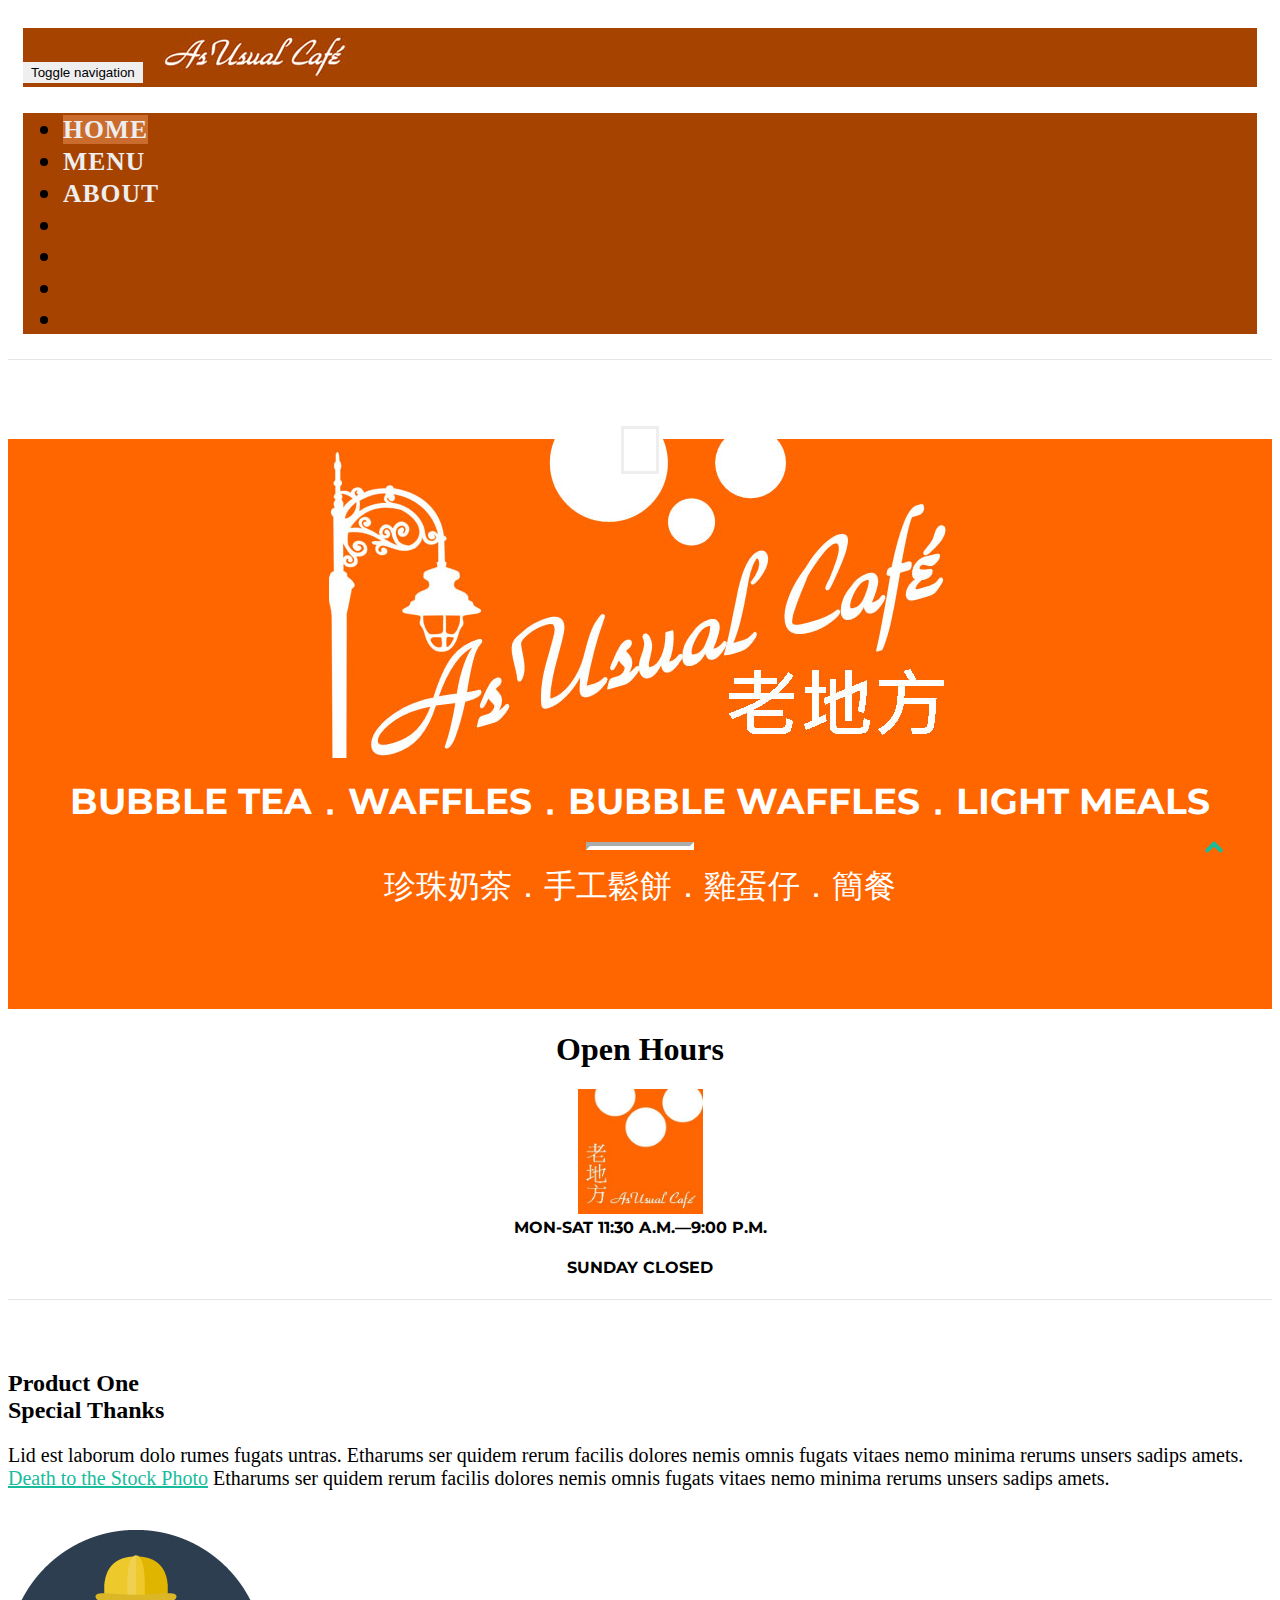
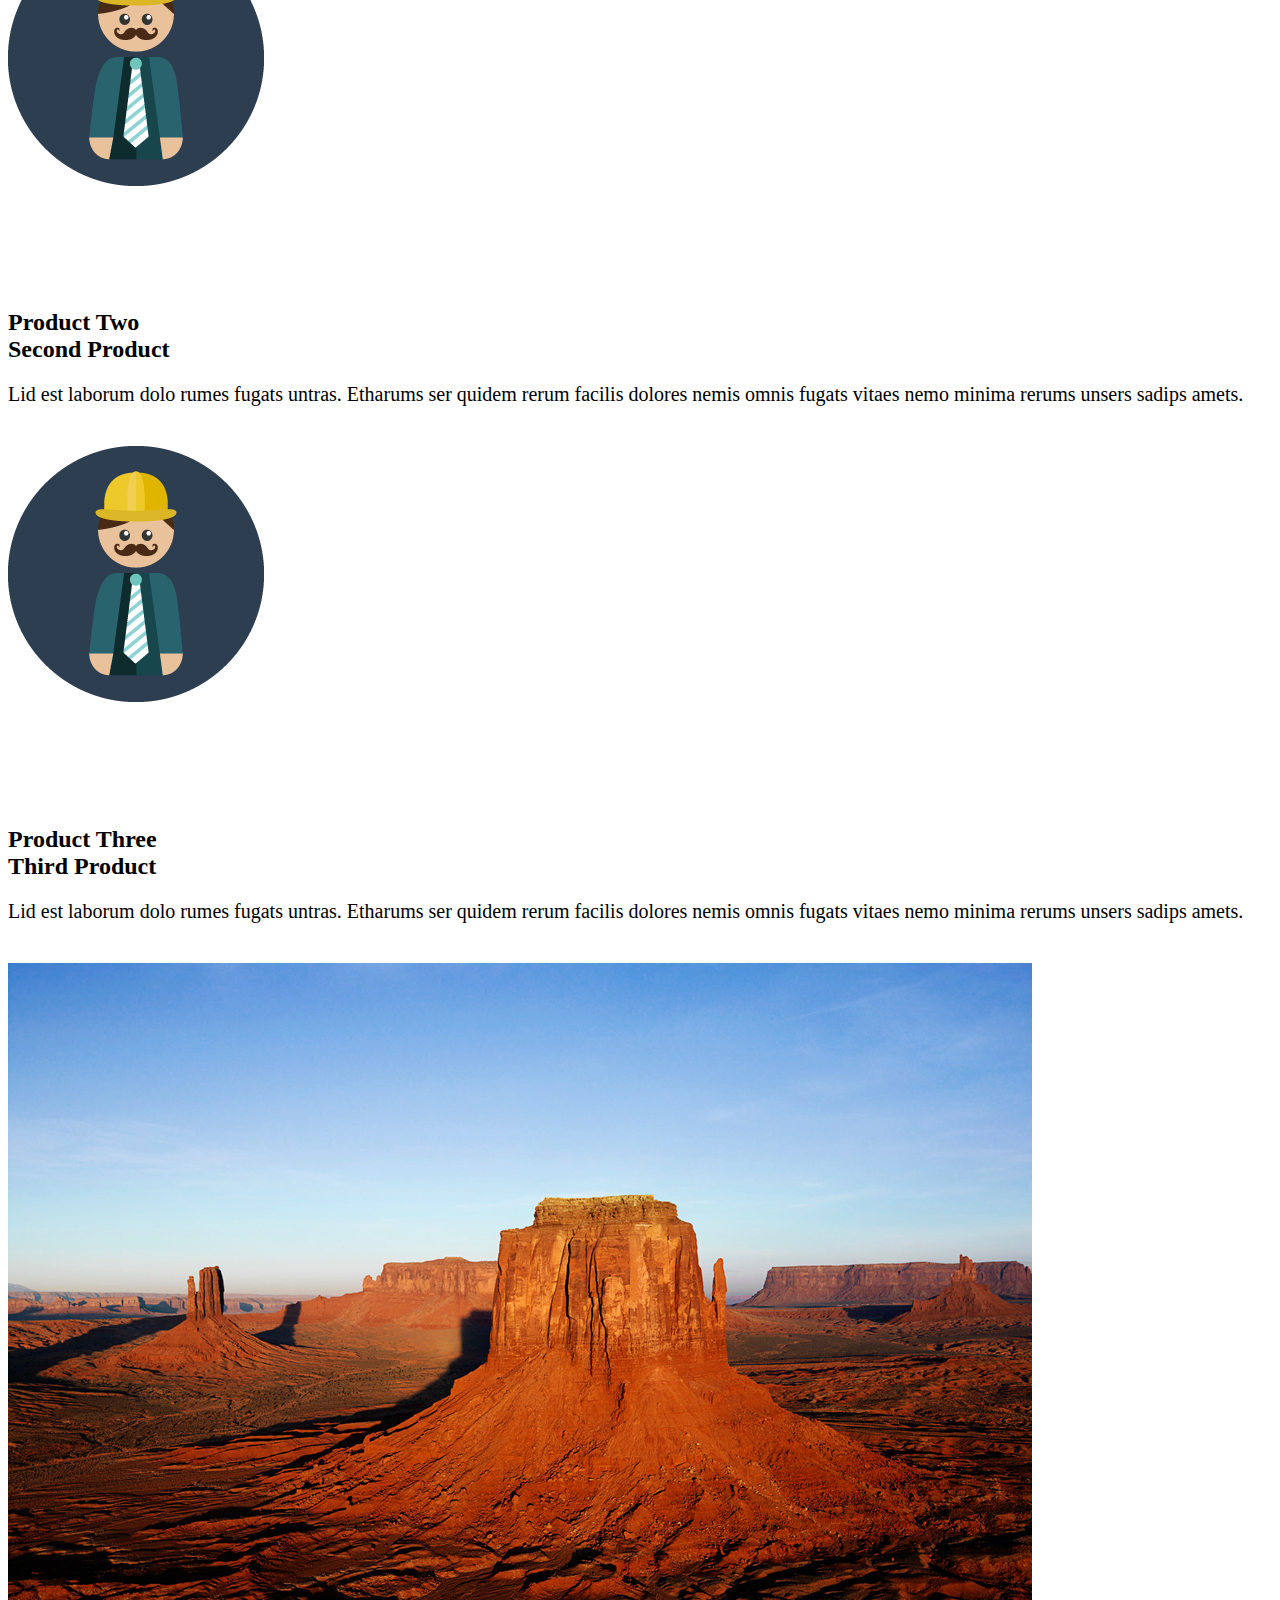
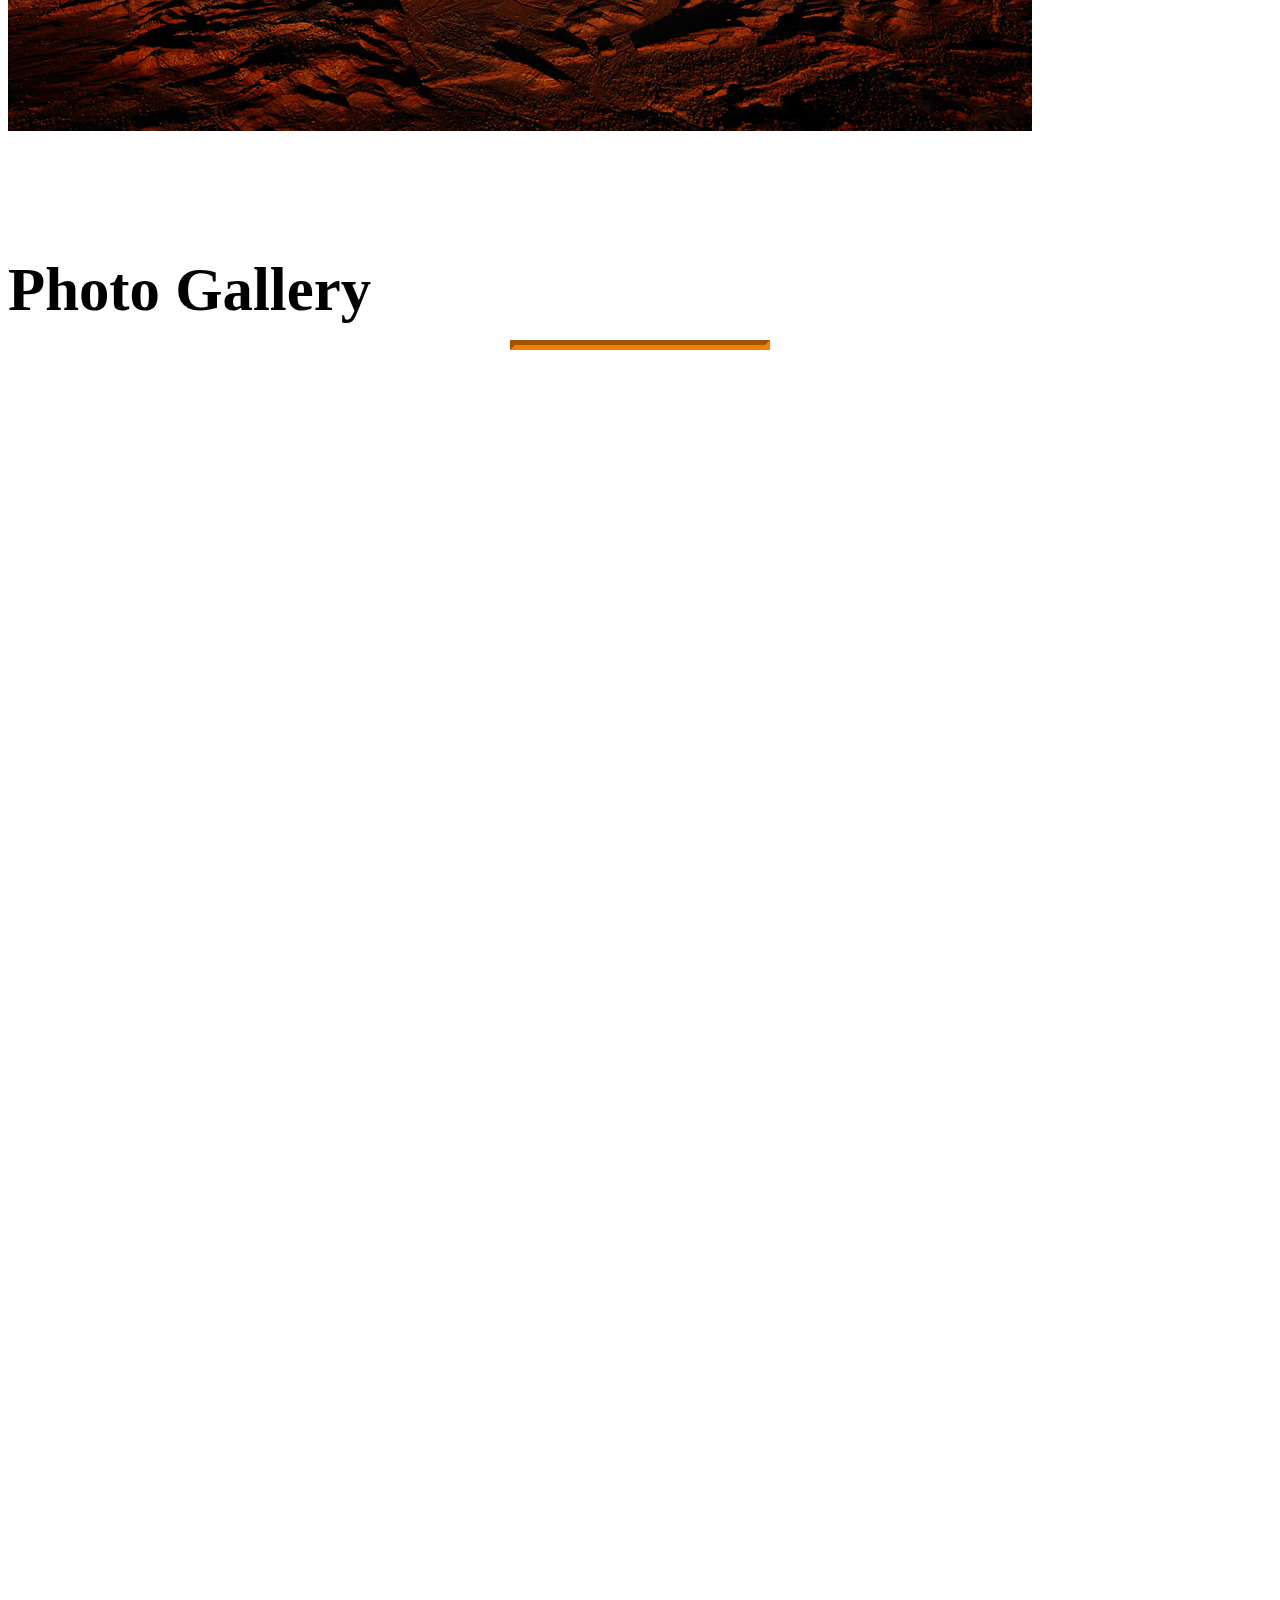
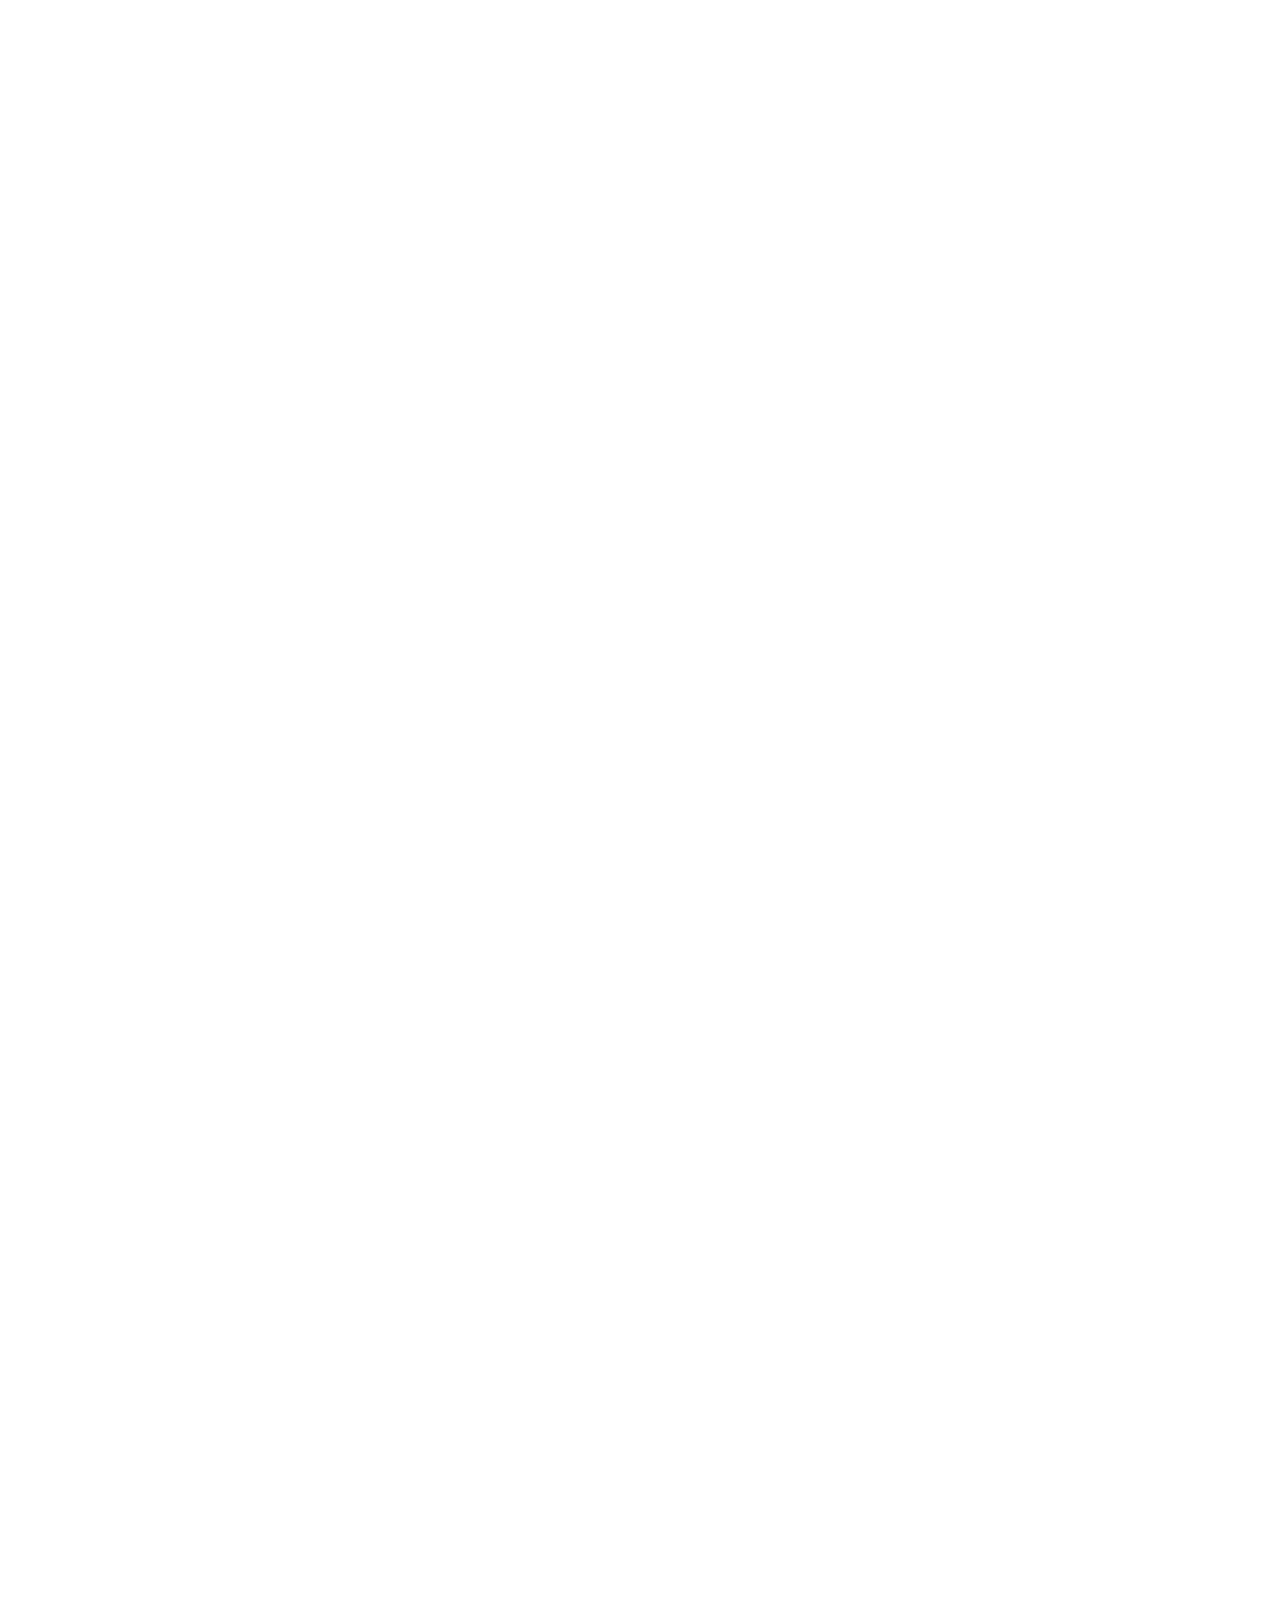
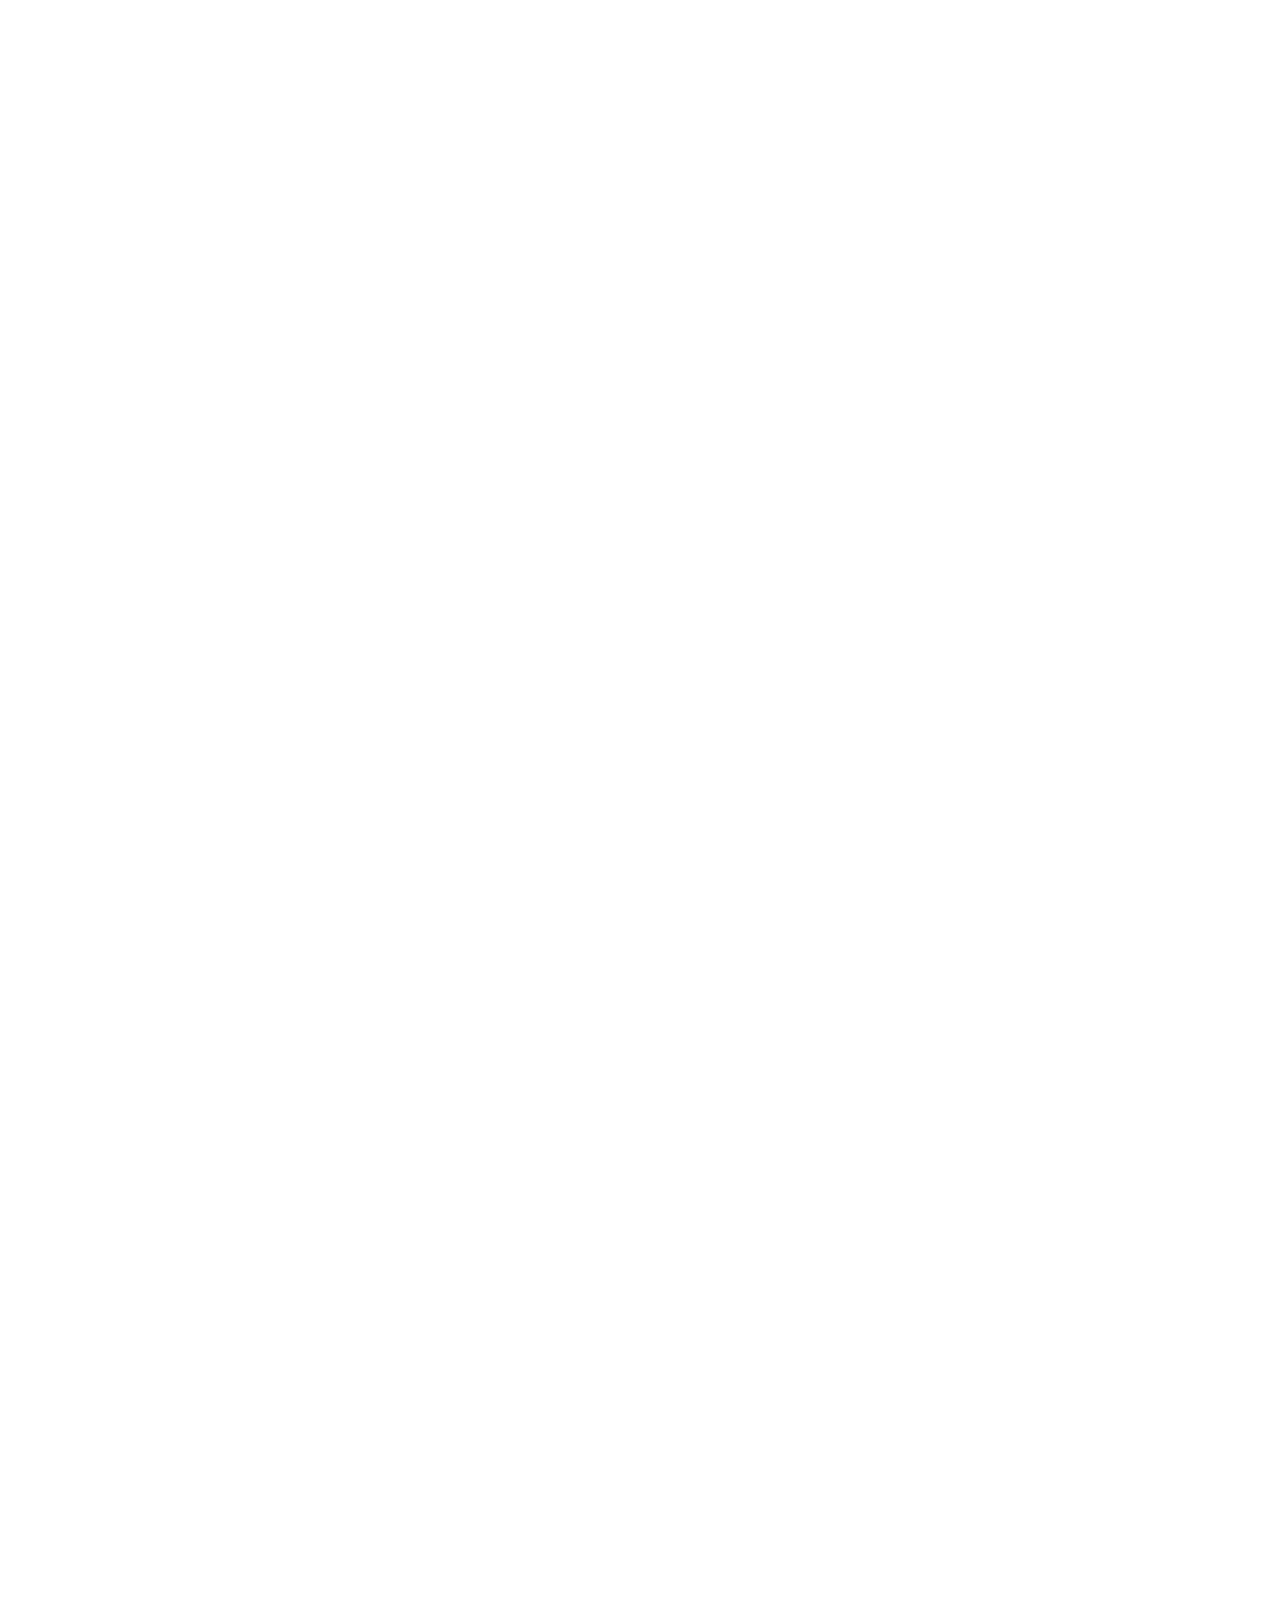
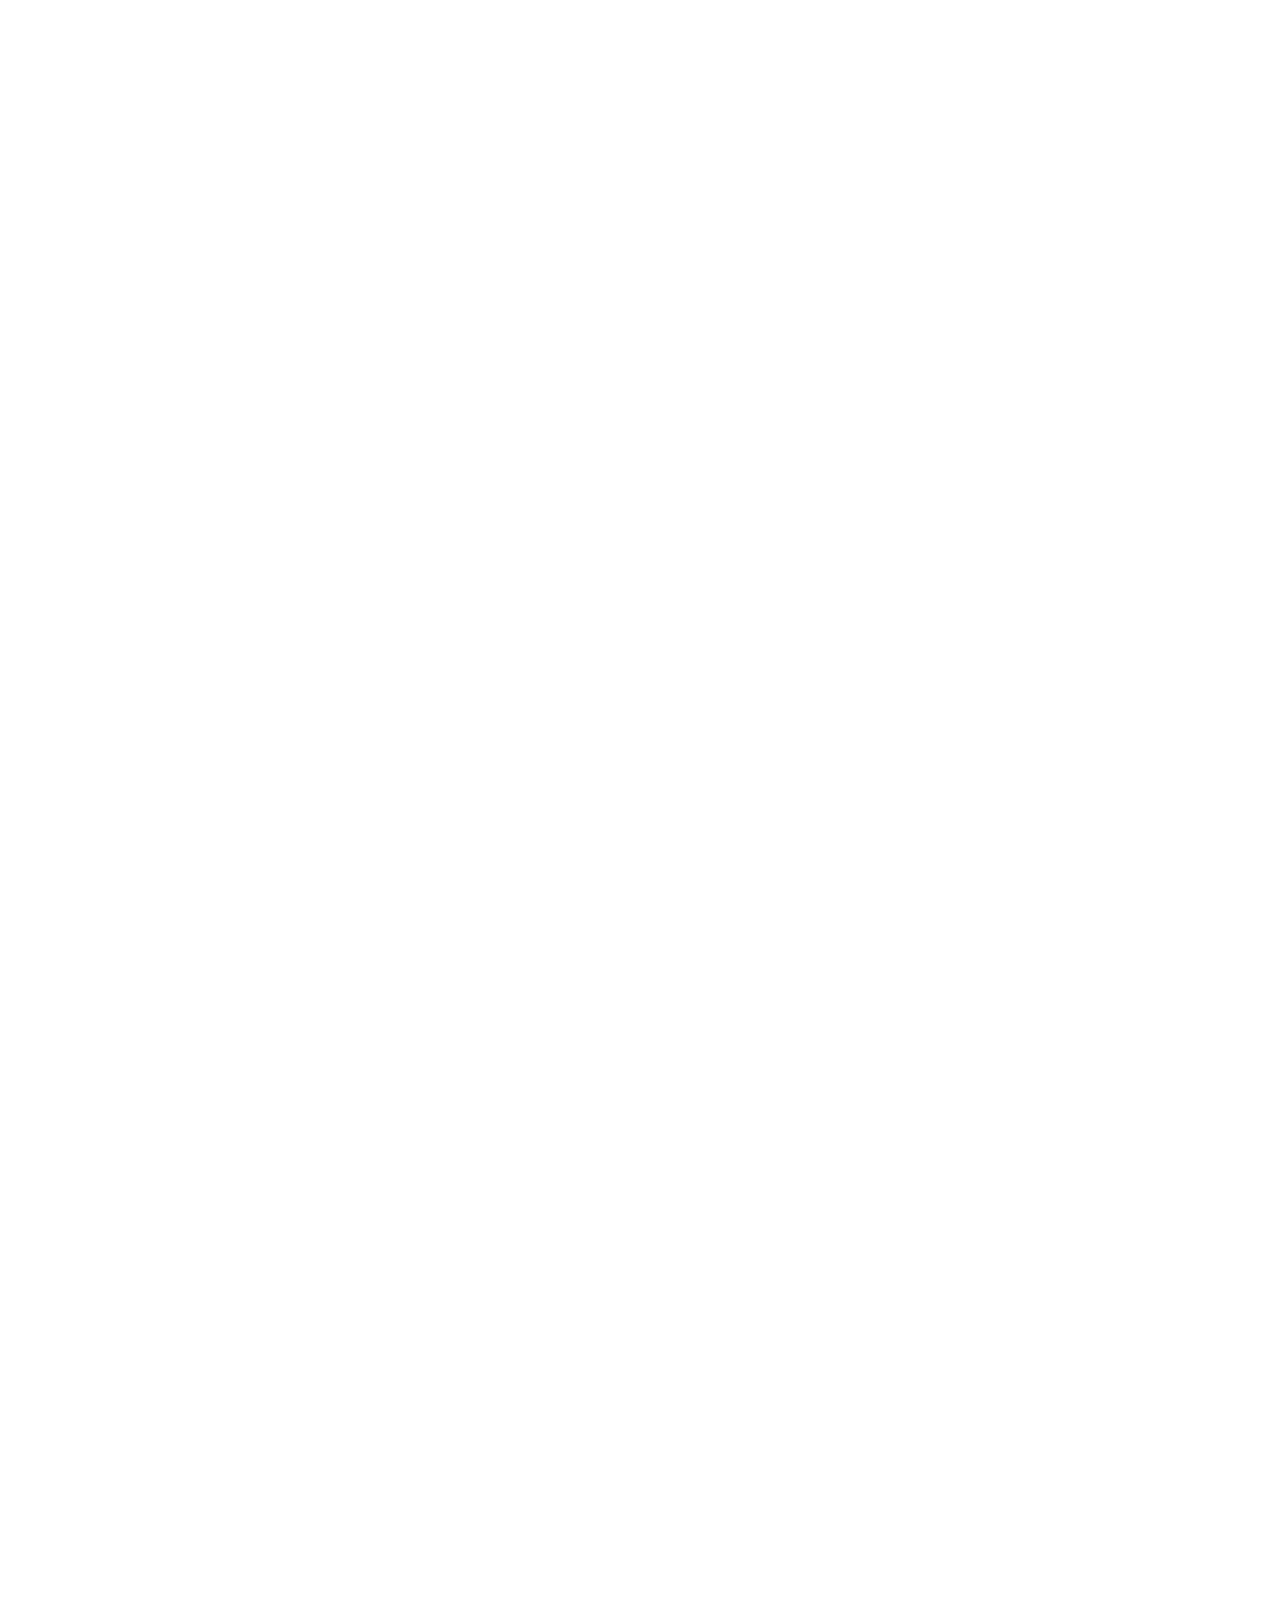
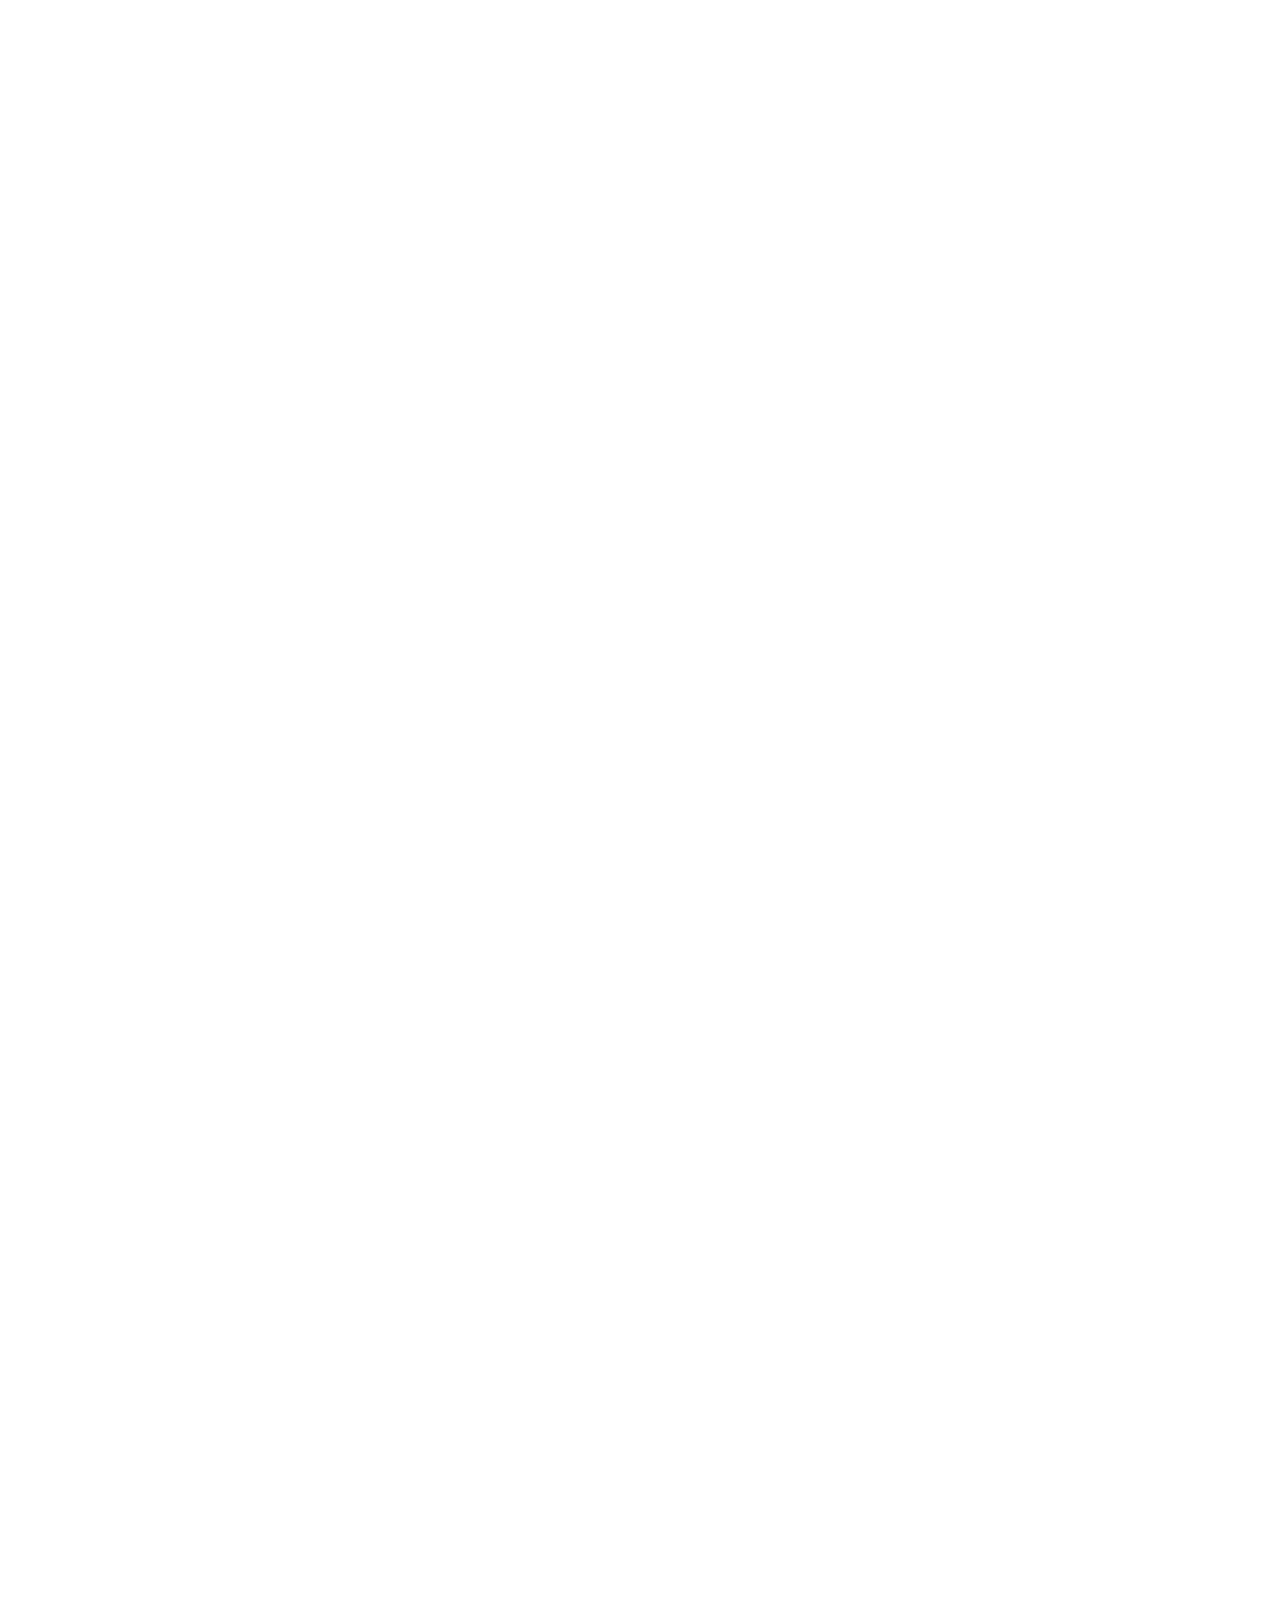
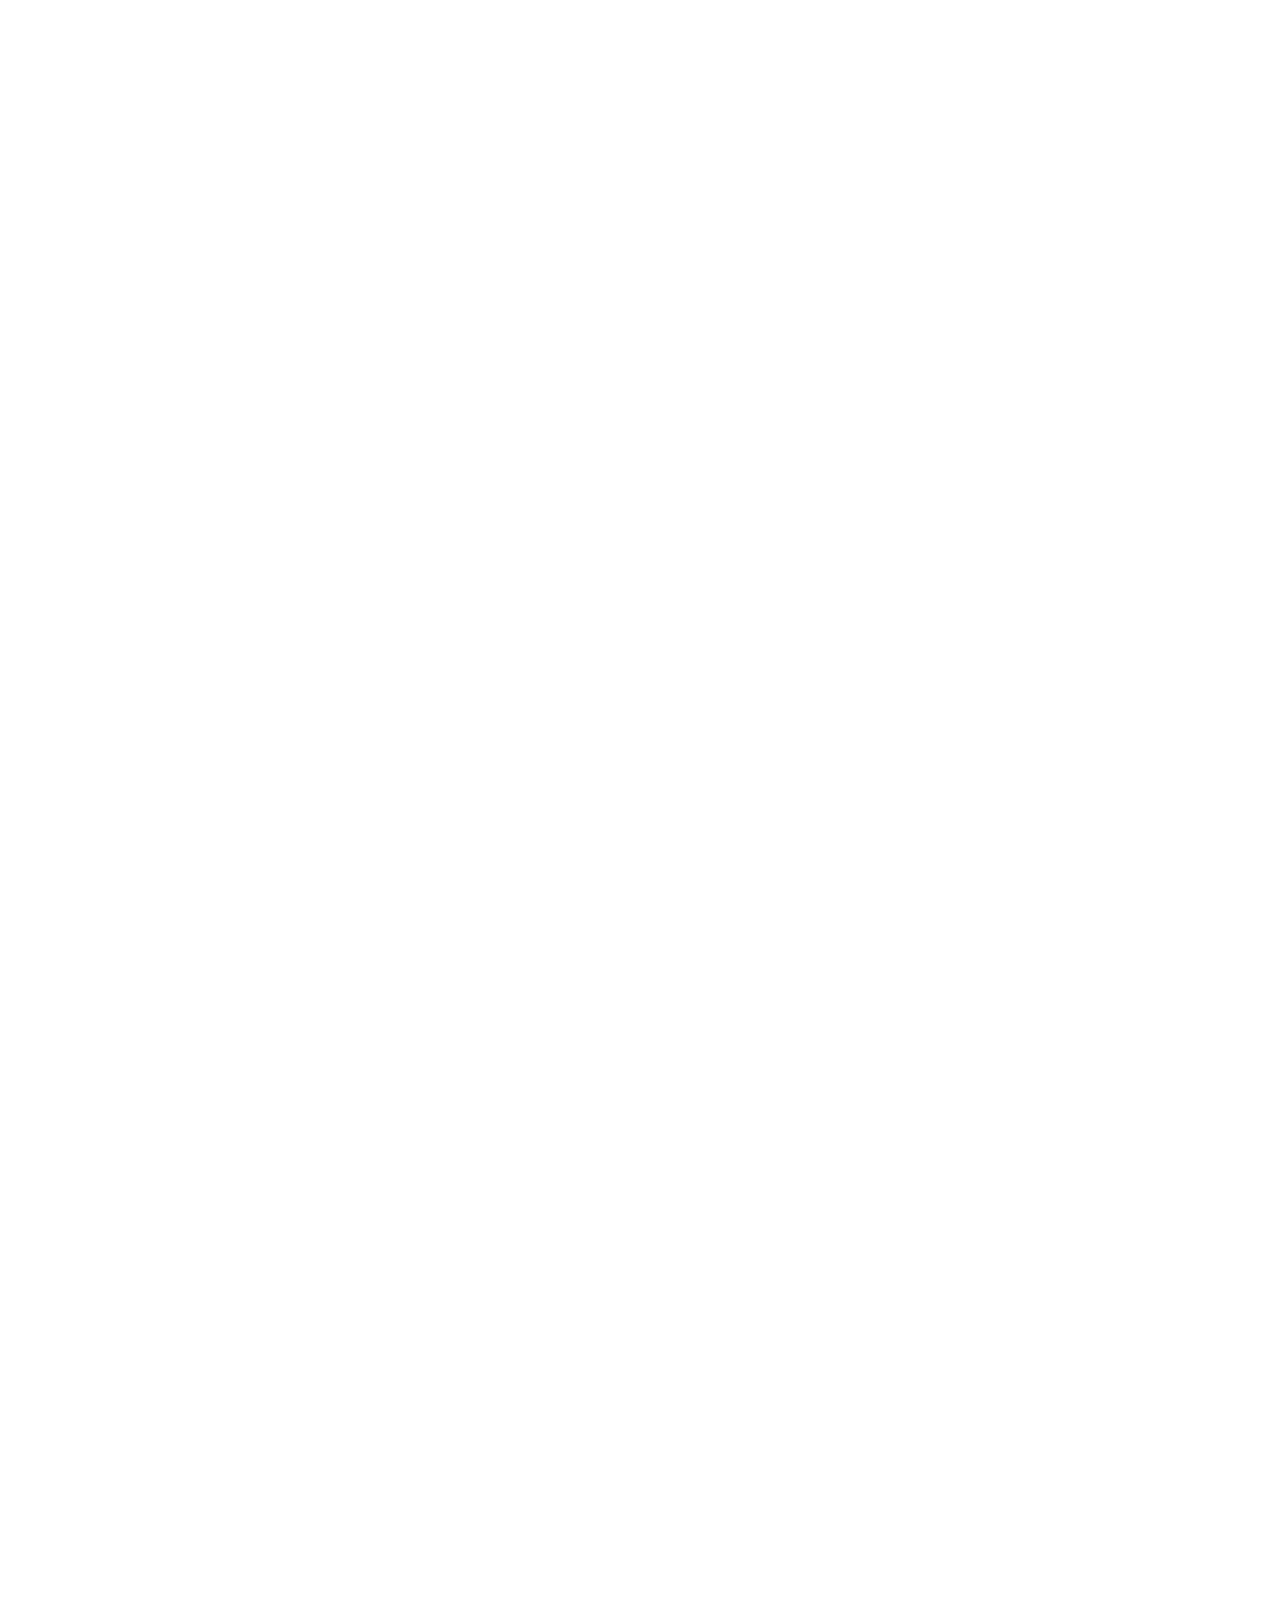
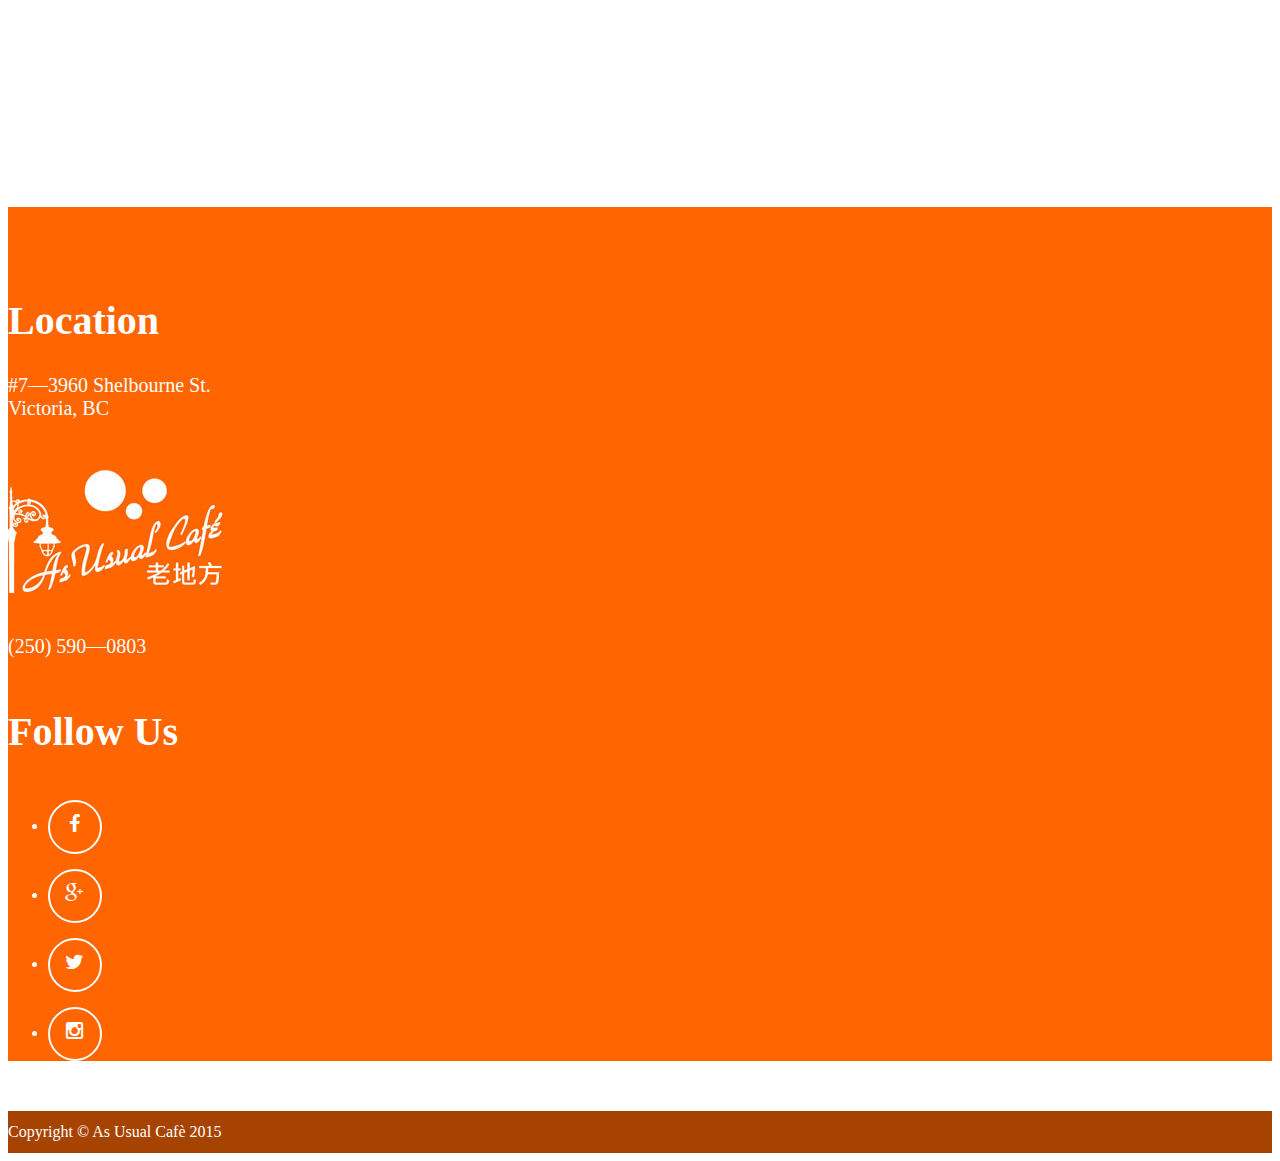
==== commit f83e6136: "Fix padding issue on mobile devices. Inluded product intro on main.html." ====
--- a/index.html
+++ b/index.html
@@ -1,4 +1,4 @@
-<!doctype html> <html class="no-js"> <head> <meta charset="utf-8"> <title>As Usual Cafe</title> <meta name="description" content=""> <meta name="viewport" content="width=device-width"> <!-- Place favicon.ico and apple-touch-icon.png in the root directory --> <link rel="stylesheet" href="styles/vendor.3f804db0.css"> <link rel="stylesheet" href="styles/main.a9755bbf.css"> <!-- Custom CSS --> <link href="styles/CSS/font-awesome-4.1.0/css/font-awesome.min.css" rel="stylesheet" type="text/css"> <link href="http://fonts.googleapis.com/css?family=Montserrat:400,700" rel="stylesheet" type="text/css"> <link href="http://fonts.googleapis.com/css?family=Lato:400,700,400italic,700italic" rel="stylesheet" type="text/css"> <link href="https://fonts.googleapis.com/css?family=Playfair+Display:400,400italic,700italic|Oswald" rel="stylesheet" type="text/css">  <body ng-app="angularApp"> <!--[if lt IE 7]>
+<!doctype html> <html class="no-js"> <head> <meta charset="utf-8"> <title>As Usual Cafe</title> <meta name="description" content=""> <meta name="viewport" content="width=device-width"> <!-- Place favicon.ico and apple-touch-icon.png in the root directory --> <link rel="stylesheet" href="styles/vendor.3f804db0.css"> <link rel="stylesheet" href="styles/main.8e1147d3.css"> <!-- Custom CSS --> <link href="styles/CSS/font-awesome-4.1.0/css/font-awesome.min.css" rel="stylesheet" type="text/css"> <link href="http://fonts.googleapis.com/css?family=Montserrat:400,700" rel="stylesheet" type="text/css"> <link href="http://fonts.googleapis.com/css?family=Lato:400,700,400italic,700italic" rel="stylesheet" type="text/css"> <link href="https://fonts.googleapis.com/css?family=Playfair+Display:400,400italic,700italic|Oswald" rel="stylesheet" type="text/css">  <body ng-app="angularApp"> <!--[if lt IE 7]>
       <p class="browsehappy">You are using an <strong>outdated</strong> browser. Please <a href="http://browsehappy.com/">upgrade your browser</a> to improve your experience.</p>
     <![endif]--> <!-- Add your site or application content here --> <div class="header"> <navgivation class="navbar navbar-default navbar-fixed-top"></navgivation> </div> <div class=""> <div ng-view=""></div> </div> <appfooter class="footer-container"></appfooter> <div class="scroll-top page-scroll"> <a scrollup class="btn btn-primary"> <i class="fa fa-chevron-up"></i> </a> </div> <!-- Google Analytics: change UA-XXXXX-X to be your site's ID --> <script>!function(A,n,g,u,l,a,r){A.GoogleAnalyticsObject=l,A[l]=A[l]||function(){
        (A[l].q=A[l].q||[]).push(arguments)},A[l].l=+new Date,a=n.createElement(g),
--- a/styles/main.8e1147d3.css
+++ b/styles/main.8e1147d3.css
@@ -0,0 +1,10 @@
+@charset "UTF-8";/*!
+Animate.css - http://daneden.me/animate
+Licensed under the MIT license - http://opensource.org/licenses/MIT
+
+Copyright (c) 2015 Daniel Eden
+*/.footer,.header,.logo-container,.marketing{padding-left:15px;padding-right:15px}.header,.jumbotron{border-bottom:1px solid #e5e5e5}.send-btn,h1,h2,h3{font-family:Parkavenue}.btn.active,.btn:active,.btn:focus,.navbar .navbar-nav li a:focus,.navbar a:focus,.scroll-top .btn:focus{outline:0}.animated{-webkit-animation-duration:1s;animation-duration:1s;-webkit-animation-fill-mode:both;animation-fill-mode:both}.animated.infinite{-webkit-animation-iteration-count:infinite;animation-iteration-count:infinite}.animated.hinge{-webkit-animation-duration:2s;animation-duration:2s}.animated.bounceIn,.animated.bounceOut,.animated.flipOutX,.animated.flipOutY{-webkit-animation-duration:.75s;animation-duration:.75s}@-webkit-keyframes bounce{0%,100%,20%,53%,80%{-webkit-animation-timing-function:cubic-bezier(.215,.61,.355,1);animation-timing-function:cubic-bezier(.215,.61,.355,1);-webkit-transform:translate3d(0,0,0);transform:translate3d(0,0,0)}40%,43%{-webkit-animation-timing-function:cubic-bezier(.755,.050,.855,.060);animation-timing-function:cubic-bezier(.755,.050,.855,.060);-webkit-transform:translate3d(0,-30px,0);transform:translate3d(0,-30px,0)}70%{-webkit-animation-timing-function:cubic-bezier(.755,.050,.855,.060);animation-timing-function:cubic-bezier(.755,.050,.855,.060);-webkit-transform:translate3d(0,-15px,0);transform:translate3d(0,-15px,0)}90%{-webkit-transform:translate3d(0,-4px,0);transform:translate3d(0,-4px,0)}}@keyframes bounce{0%,100%,20%,53%,80%{-webkit-animation-timing-function:cubic-bezier(.215,.61,.355,1);animation-timing-function:cubic-bezier(.215,.61,.355,1);-webkit-transform:translate3d(0,0,0);transform:translate3d(0,0,0)}40%,43%{-webkit-animation-timing-function:cubic-bezier(.755,.050,.855,.060);animation-timing-function:cubic-bezier(.755,.050,.855,.060);-webkit-transform:translate3d(0,-30px,0);transform:translate3d(0,-30px,0)}70%{-webkit-animation-timing-function:cubic-bezier(.755,.050,.855,.060);animation-timing-function:cubic-bezier(.755,.050,.855,.060);-webkit-transform:translate3d(0,-15px,0);transform:translate3d(0,-15px,0)}90%{-webkit-transform:translate3d(0,-4px,0);transform:translate3d(0,-4px,0)}}.bounce{-webkit-animation-name:bounce;animation-name:bounce;-webkit-transform-origin:center bottom;transform-origin:center bottom}@-webkit-keyframes flash{0%,100%,50%{opacity:1}25%,75%{opacity:0}}@keyframes flash{0%,100%,50%{opacity:1}25%,75%{opacity:0}}.flash{-webkit-animation-name:flash;animation-name:flash}@-webkit-keyframes pulse{0%,100%{-webkit-transform:scale3d(1,1,1);transform:scale3d(1,1,1)}50%{-webkit-transform:scale3d(1.05,1.05,1.05);transform:scale3d(1.05,1.05,1.05)}}@keyframes pulse{0%,100%{-webkit-transform:scale3d(1,1,1);transform:scale3d(1,1,1)}50%{-webkit-transform:scale3d(1.05,1.05,1.05);transform:scale3d(1.05,1.05,1.05)}}.pulse{-webkit-animation-name:pulse;animation-name:pulse}@-webkit-keyframes rubberBand{0%,100%{-webkit-transform:scale3d(1,1,1);transform:scale3d(1,1,1)}30%{-webkit-transform:scale3d(1.25,.75,1);transform:scale3d(1.25,.75,1)}40%{-webkit-transform:scale3d(.75,1.25,1);transform:scale3d(.75,1.25,1)}50%{-webkit-transform:scale3d(1.15,.85,1);transform:scale3d(1.15,.85,1)}65%{-webkit-transform:scale3d(.95,1.05,1);transform:scale3d(.95,1.05,1)}75%{-webkit-transform:scale3d(1.05,.95,1);transform:scale3d(1.05,.95,1)}}@keyframes rubberBand{0%,100%{-webkit-transform:scale3d(1,1,1);transform:scale3d(1,1,1)}30%{-webkit-transform:scale3d(1.25,.75,1);transform:scale3d(1.25,.75,1)}40%{-webkit-transform:scale3d(.75,1.25,1);transform:scale3d(.75,1.25,1)}50%{-webkit-transform:scale3d(1.15,.85,1);transform:scale3d(1.15,.85,1)}65%{-webkit-transform:scale3d(.95,1.05,1);transform:scale3d(.95,1.05,1)}75%{-webkit-transform:scale3d(1.05,.95,1);transform:scale3d(1.05,.95,1)}}.rubberBand{-webkit-animation-name:rubberBand;animation-name:rubberBand}@-webkit-keyframes shake{0%,100%{-webkit-transform:translate3d(0,0,0);transform:translate3d(0,0,0)}10%,30%,50%,70%,90%{-webkit-transform:translate3d(-10px,0,0);transform:translate3d(-10px,0,0)}20%,40%,60%,80%{-webkit-transform:translate3d(10px,0,0);transform:translate3d(10px,0,0)}}@keyframes shake{0%,100%{-webkit-transform:translate3d(0,0,0);transform:translate3d(0,0,0)}10%,30%,50%,70%,90%{-webkit-transform:translate3d(-10px,0,0);transform:translate3d(-10px,0,0)}20%,40%,60%,80%{-webkit-transform:translate3d(10px,0,0);transform:translate3d(10px,0,0)}}.shake{-webkit-animation-name:shake;animation-name:shake}@-webkit-keyframes swing{20%{-webkit-transform:rotate3d(0,0,1,15deg);transform:rotate3d(0,0,1,15deg)}40%{-webkit-transform:rotate3d(0,0,1,-10deg);transform:rotate3d(0,0,1,-10deg)}60%{-webkit-transform:rotate3d(0,0,1,5deg);transform:rotate3d(0,0,1,5deg)}80%{-webkit-transform:rotate3d(0,0,1,-5deg);transform:rotate3d(0,0,1,-5deg)}100%{-webkit-transform:rotate3d(0,0,1,0deg);transform:rotate3d(0,0,1,0deg)}}@keyframes swing{20%{-webkit-transform:rotate3d(0,0,1,15deg);transform:rotate3d(0,0,1,15deg)}40%{-webkit-transform:rotate3d(0,0,1,-10deg);transform:rotate3d(0,0,1,-10deg)}60%{-webkit-transform:rotate3d(0,0,1,5deg);transform:rotate3d(0,0,1,5deg)}80%{-webkit-transform:rotate3d(0,0,1,-5deg);transform:rotate3d(0,0,1,-5deg)}100%{-webkit-transform:rotate3d(0,0,1,0deg);transform:rotate3d(0,0,1,0deg)}}.swing{-webkit-transform-origin:top center;transform-origin:top center;-webkit-animation-name:swing;animation-name:swing}@-webkit-keyframes tada{0%,100%{-webkit-transform:scale3d(1,1,1);transform:scale3d(1,1,1)}10%,20%{-webkit-transform:scale3d(.9,.9,.9) rotate3d(0,0,1,-3deg);transform:scale3d(.9,.9,.9) rotate3d(0,0,1,-3deg)}30%,50%,70%,90%{-webkit-transform:scale3d(1.1,1.1,1.1) rotate3d(0,0,1,3deg);transform:scale3d(1.1,1.1,1.1) rotate3d(0,0,1,3deg)}40%,60%,80%{-webkit-transform:scale3d(1.1,1.1,1.1) rotate3d(0,0,1,-3deg);transform:scale3d(1.1,1.1,1.1) rotate3d(0,0,1,-3deg)}}@keyframes tada{0%,100%{-webkit-transform:scale3d(1,1,1);transform:scale3d(1,1,1)}10%,20%{-webkit-transform:scale3d(.9,.9,.9) rotate3d(0,0,1,-3deg);transform:scale3d(.9,.9,.9) rotate3d(0,0,1,-3deg)}30%,50%,70%,90%{-webkit-transform:scale3d(1.1,1.1,1.1) rotate3d(0,0,1,3deg);transform:scale3d(1.1,1.1,1.1) rotate3d(0,0,1,3deg)}40%,60%,80%{-webkit-transform:scale3d(1.1,1.1,1.1) rotate3d(0,0,1,-3deg);transform:scale3d(1.1,1.1,1.1) rotate3d(0,0,1,-3deg)}}.tada{-webkit-animation-name:tada;animation-name:tada}@-webkit-keyframes wobble{0%,100%{-webkit-transform:none;transform:none}15%{-webkit-transform:translate3d(-25%,0,0) rotate3d(0,0,1,-5deg);transform:translate3d(-25%,0,0) rotate3d(0,0,1,-5deg)}30%{-webkit-transform:translate3d(20%,0,0) rotate3d(0,0,1,3deg);transform:translate3d(20%,0,0) rotate3d(0,0,1,3deg)}45%{-webkit-transform:translate3d(-15%,0,0) rotate3d(0,0,1,-3deg);transform:translate3d(-15%,0,0) rotate3d(0,0,1,-3deg)}60%{-webkit-transform:translate3d(10%,0,0) rotate3d(0,0,1,2deg);transform:translate3d(10%,0,0) rotate3d(0,0,1,2deg)}75%{-webkit-transform:translate3d(-5%,0,0) rotate3d(0,0,1,-1deg);transform:translate3d(-5%,0,0) rotate3d(0,0,1,-1deg)}}@keyframes wobble{0%,100%{-webkit-transform:none;transform:none}15%{-webkit-transform:translate3d(-25%,0,0) rotate3d(0,0,1,-5deg);transform:translate3d(-25%,0,0) rotate3d(0,0,1,-5deg)}30%{-webkit-transform:translate3d(20%,0,0) rotate3d(0,0,1,3deg);transform:translate3d(20%,0,0) rotate3d(0,0,1,3deg)}45%{-webkit-transform:translate3d(-15%,0,0) rotate3d(0,0,1,-3deg);transform:translate3d(-15%,0,0) rotate3d(0,0,1,-3deg)}60%{-webkit-transform:translate3d(10%,0,0) rotate3d(0,0,1,2deg);transform:translate3d(10%,0,0) rotate3d(0,0,1,2deg)}75%{-webkit-transform:translate3d(-5%,0,0) rotate3d(0,0,1,-1deg);transform:translate3d(-5%,0,0) rotate3d(0,0,1,-1deg)}}.wobble{-webkit-animation-name:wobble;animation-name:wobble}@-webkit-keyframes jello{11.1%{-webkit-transform:none;transform:none}22.2%{-webkit-transform:skewX(-12.5deg) skewY(-12.5deg);transform:skewX(-12.5deg) skewY(-12.5deg)}33.3%{-webkit-transform:skewX(6.25deg) skewY(6.25deg);transform:skewX(6.25deg) skewY(6.25deg)}44.4%{-webkit-transform:skewX(-3.125deg) skewY(-3.125deg);transform:skewX(-3.125deg) skewY(-3.125deg)}55.5%{-webkit-transform:skewX(1.5625deg) skewY(1.5625deg);transform:skewX(1.5625deg) skewY(1.5625deg)}66.6%{-webkit-transform:skewX(-.78125deg) skewY(-.78125deg);transform:skewX(-.78125deg) skewY(-.78125deg)}77.7%{-webkit-transform:skewX(.390625deg) skewY(.390625deg);transform:skewX(.390625deg) skewY(.390625deg)}88.8%{-webkit-transform:skewX(-.1953125deg) skewY(-.1953125deg);transform:skewX(-.1953125deg) skewY(-.1953125deg)}100%{-webkit-transform:none;transform:none}}@keyframes jello{11.1%{-webkit-transform:none;transform:none}22.2%{-webkit-transform:skewX(-12.5deg) skewY(-12.5deg);transform:skewX(-12.5deg) skewY(-12.5deg)}33.3%{-webkit-transform:skewX(6.25deg) skewY(6.25deg);transform:skewX(6.25deg) skewY(6.25deg)}44.4%{-webkit-transform:skewX(-3.125deg) skewY(-3.125deg);transform:skewX(-3.125deg) skewY(-3.125deg)}55.5%{-webkit-transform:skewX(1.5625deg) skewY(1.5625deg);transform:skewX(1.5625deg) skewY(1.5625deg)}66.6%{-webkit-transform:skewX(-.78125deg) skewY(-.78125deg);transform:skewX(-.78125deg) skewY(-.78125deg)}77.7%{-webkit-transform:skewX(.390625deg) skewY(.390625deg);transform:skewX(.390625deg) skewY(.390625deg)}88.8%{-webkit-transform:skewX(-.1953125deg) skewY(-.1953125deg);transform:skewX(-.1953125deg) skewY(-.1953125deg)}100%{-webkit-transform:none;transform:none}}.jello{-webkit-animation-name:jello;animation-name:jello;-webkit-transform-origin:center;transform-origin:center}@-webkit-keyframes bounceIn{0%,100%,20%,40%,60%,80%{-webkit-animation-timing-function:cubic-bezier(.215,.61,.355,1);animation-timing-function:cubic-bezier(.215,.61,.355,1)}0%{opacity:0;-webkit-transform:scale3d(.3,.3,.3);transform:scale3d(.3,.3,.3)}20%{-webkit-transform:scale3d(1.1,1.1,1.1);transform:scale3d(1.1,1.1,1.1)}40%{-webkit-transform:scale3d(.9,.9,.9);transform:scale3d(.9,.9,.9)}60%{opacity:1;-webkit-transform:scale3d(1.03,1.03,1.03);transform:scale3d(1.03,1.03,1.03)}80%{-webkit-transform:scale3d(.97,.97,.97);transform:scale3d(.97,.97,.97)}100%{opacity:1;-webkit-transform:scale3d(1,1,1);transform:scale3d(1,1,1)}}@keyframes bounceIn{0%,100%,20%,40%,60%,80%{-webkit-animation-timing-function:cubic-bezier(.215,.61,.355,1);animation-timing-function:cubic-bezier(.215,.61,.355,1)}0%{opacity:0;-webkit-transform:scale3d(.3,.3,.3);transform:scale3d(.3,.3,.3)}20%{-webkit-transform:scale3d(1.1,1.1,1.1);transform:scale3d(1.1,1.1,1.1)}40%{-webkit-transform:scale3d(.9,.9,.9);transform:scale3d(.9,.9,.9)}60%{opacity:1;-webkit-transform:scale3d(1.03,1.03,1.03);transform:scale3d(1.03,1.03,1.03)}80%{-webkit-transform:scale3d(.97,.97,.97);transform:scale3d(.97,.97,.97)}100%{opacity:1;-webkit-transform:scale3d(1,1,1);transform:scale3d(1,1,1)}}.bounceIn{-webkit-animation-name:bounceIn;animation-name:bounceIn}@-webkit-keyframes bounceInDown{0%,100%,60%,75%,90%{-webkit-animation-timing-function:cubic-bezier(.215,.61,.355,1);animation-timing-function:cubic-bezier(.215,.61,.355,1)}0%{opacity:0;-webkit-transform:translate3d(0,-3000px,0);transform:translate3d(0,-3000px,0)}60%{opacity:1;-webkit-transform:translate3d(0,25px,0);transform:translate3d(0,25px,0)}75%{-webkit-transform:translate3d(0,-10px,0);transform:translate3d(0,-10px,0)}90%{-webkit-transform:translate3d(0,5px,0);transform:translate3d(0,5px,0)}100%{-webkit-transform:none;transform:none}}@keyframes bounceInDown{0%,100%,60%,75%,90%{-webkit-animation-timing-function:cubic-bezier(.215,.61,.355,1);animation-timing-function:cubic-bezier(.215,.61,.355,1)}0%{opacity:0;-webkit-transform:translate3d(0,-3000px,0);transform:translate3d(0,-3000px,0)}60%{opacity:1;-webkit-transform:translate3d(0,25px,0);transform:translate3d(0,25px,0)}75%{-webkit-transform:translate3d(0,-10px,0);transform:translate3d(0,-10px,0)}90%{-webkit-transform:translate3d(0,5px,0);transform:translate3d(0,5px,0)}100%{-webkit-transform:none;transform:none}}.bounceInDown{-webkit-animation-name:bounceInDown;animation-name:bounceInDown}@-webkit-keyframes bounceInLeft{0%,100%,60%,75%,90%{-webkit-animation-timing-function:cubic-bezier(.215,.61,.355,1);animation-timing-function:cubic-bezier(.215,.61,.355,1)}0%{opacity:0;-webkit-transform:translate3d(-3000px,0,0);transform:translate3d(-3000px,0,0)}60%{opacity:1;-webkit-transform:translate3d(25px,0,0);transform:translate3d(25px,0,0)}75%{-webkit-transform:translate3d(-10px,0,0);transform:translate3d(-10px,0,0)}90%{-webkit-transform:translate3d(5px,0,0);transform:translate3d(5px,0,0)}100%{-webkit-transform:none;transform:none}}@keyframes bounceInLeft{0%,100%,60%,75%,90%{-webkit-animation-timing-function:cubic-bezier(.215,.61,.355,1);animation-timing-function:cubic-bezier(.215,.61,.355,1)}0%{opacity:0;-webkit-transform:translate3d(-3000px,0,0);transform:translate3d(-3000px,0,0)}60%{opacity:1;-webkit-transform:translate3d(25px,0,0);transform:translate3d(25px,0,0)}75%{-webkit-transform:translate3d(-10px,0,0);transform:translate3d(-10px,0,0)}90%{-webkit-transform:translate3d(5px,0,0);transform:translate3d(5px,0,0)}100%{-webkit-transform:none;transform:none}}.bounceInLeft{-webkit-animation-name:bounceInLeft;animation-name:bounceInLeft}@-webkit-keyframes bounceInRight{0%,100%,60%,75%,90%{-webkit-animation-timing-function:cubic-bezier(.215,.61,.355,1);animation-timing-function:cubic-bezier(.215,.61,.355,1)}0%{opacity:0;-webkit-transform:translate3d(3000px,0,0);transform:translate3d(3000px,0,0)}60%{opacity:1;-webkit-transform:translate3d(-25px,0,0);transform:translate3d(-25px,0,0)}75%{-webkit-transform:translate3d(10px,0,0);transform:translate3d(10px,0,0)}90%{-webkit-transform:translate3d(-5px,0,0);transform:translate3d(-5px,0,0)}100%{-webkit-transform:none;transform:none}}@keyframes bounceInRight{0%,100%,60%,75%,90%{-webkit-animation-timing-function:cubic-bezier(.215,.61,.355,1);animation-timing-function:cubic-bezier(.215,.61,.355,1)}0%{opacity:0;-webkit-transform:translate3d(3000px,0,0);transform:translate3d(3000px,0,0)}60%{opacity:1;-webkit-transform:translate3d(-25px,0,0);transform:translate3d(-25px,0,0)}75%{-webkit-transform:translate3d(10px,0,0);transform:translate3d(10px,0,0)}90%{-webkit-transform:translate3d(-5px,0,0);transform:translate3d(-5px,0,0)}100%{-webkit-transform:none;transform:none}}.bounceInRight{-webkit-animation-name:bounceInRight;animation-name:bounceInRight}@-webkit-keyframes bounceInUp{0%,100%,60%,75%,90%{-webkit-animation-timing-function:cubic-bezier(.215,.61,.355,1);animation-timing-function:cubic-bezier(.215,.61,.355,1)}0%{opacity:0;-webkit-transform:translate3d(0,3000px,0);transform:translate3d(0,3000px,0)}60%{opacity:1;-webkit-transform:translate3d(0,-20px,0);transform:translate3d(0,-20px,0)}75%{-webkit-transform:translate3d(0,10px,0);transform:translate3d(0,10px,0)}90%{-webkit-transform:translate3d(0,-5px,0);transform:translate3d(0,-5px,0)}100%{-webkit-transform:translate3d(0,0,0);transform:translate3d(0,0,0)}}@keyframes bounceInUp{0%,100%,60%,75%,90%{-webkit-animation-timing-function:cubic-bezier(.215,.61,.355,1);animation-timing-function:cubic-bezier(.215,.61,.355,1)}0%{opacity:0;-webkit-transform:translate3d(0,3000px,0);transform:translate3d(0,3000px,0)}60%{opacity:1;-webkit-transform:translate3d(0,-20px,0);transform:translate3d(0,-20px,0)}75%{-webkit-transform:translate3d(0,10px,0);transform:translate3d(0,10px,0)}90%{-webkit-transform:translate3d(0,-5px,0);transform:translate3d(0,-5px,0)}100%{-webkit-transform:translate3d(0,0,0);transform:translate3d(0,0,0)}}.bounceInUp{-webkit-animation-name:bounceInUp;animation-name:bounceInUp}@-webkit-keyframes bounceOut{20%{-webkit-transform:scale3d(.9,.9,.9);transform:scale3d(.9,.9,.9)}50%,55%{opacity:1;-webkit-transform:scale3d(1.1,1.1,1.1);transform:scale3d(1.1,1.1,1.1)}100%{opacity:0;-webkit-transform:scale3d(.3,.3,.3);transform:scale3d(.3,.3,.3)}}@keyframes bounceOut{20%{-webkit-transform:scale3d(.9,.9,.9);transform:scale3d(.9,.9,.9)}50%,55%{opacity:1;-webkit-transform:scale3d(1.1,1.1,1.1);transform:scale3d(1.1,1.1,1.1)}100%{opacity:0;-webkit-transform:scale3d(.3,.3,.3);transform:scale3d(.3,.3,.3)}}.bounceOut{-webkit-animation-name:bounceOut;animation-name:bounceOut}@-webkit-keyframes bounceOutDown{20%{-webkit-transform:translate3d(0,10px,0);transform:translate3d(0,10px,0)}40%,45%{opacity:1;-webkit-transform:translate3d(0,-20px,0);transform:translate3d(0,-20px,0)}100%{opacity:0;-webkit-transform:translate3d(0,2000px,0);transform:translate3d(0,2000px,0)}}@keyframes bounceOutDown{20%{-webkit-transform:translate3d(0,10px,0);transform:translate3d(0,10px,0)}40%,45%{opacity:1;-webkit-transform:translate3d(0,-20px,0);transform:translate3d(0,-20px,0)}100%{opacity:0;-webkit-transform:translate3d(0,2000px,0);transform:translate3d(0,2000px,0)}}.bounceOutDown{-webkit-animation-name:bounceOutDown;animation-name:bounceOutDown}@-webkit-keyframes bounceOutLeft{20%{opacity:1;-webkit-transform:translate3d(20px,0,0);transform:translate3d(20px,0,0)}100%{opacity:0;-webkit-transform:translate3d(-2000px,0,0);transform:translate3d(-2000px,0,0)}}@keyframes bounceOutLeft{20%{opacity:1;-webkit-transform:translate3d(20px,0,0);transform:translate3d(20px,0,0)}100%{opacity:0;-webkit-transform:translate3d(-2000px,0,0);transform:translate3d(-2000px,0,0)}}.bounceOutLeft{-webkit-animation-name:bounceOutLeft;animation-name:bounceOutLeft}@-webkit-keyframes bounceOutRight{20%{opacity:1;-webkit-transform:translate3d(-20px,0,0);transform:translate3d(-20px,0,0)}100%{opacity:0;-webkit-transform:translate3d(2000px,0,0);transform:translate3d(2000px,0,0)}}@keyframes bounceOutRight{20%{opacity:1;-webkit-transform:translate3d(-20px,0,0);transform:translate3d(-20px,0,0)}100%{opacity:0;-webkit-transform:translate3d(2000px,0,0);transform:translate3d(2000px,0,0)}}.bounceOutRight{-webkit-animation-name:bounceOutRight;animation-name:bounceOutRight}@-webkit-keyframes bounceOutUp{20%{-webkit-transform:translate3d(0,-10px,0);transform:translate3d(0,-10px,0)}40%,45%{opacity:1;-webkit-transform:translate3d(0,20px,0);transform:translate3d(0,20px,0)}100%{opacity:0;-webkit-transform:translate3d(0,-2000px,0);transform:translate3d(0,-2000px,0)}}@keyframes bounceOutUp{20%{-webkit-transform:translate3d(0,-10px,0);transform:translate3d(0,-10px,0)}40%,45%{opacity:1;-webkit-transform:translate3d(0,20px,0);transform:translate3d(0,20px,0)}100%{opacity:0;-webkit-transform:translate3d(0,-2000px,0);transform:translate3d(0,-2000px,0)}}.bounceOutUp{-webkit-animation-name:bounceOutUp;animation-name:bounceOutUp}@-webkit-keyframes fadeIn{0%{opacity:0}100%{opacity:1}}@keyframes fadeIn{0%{opacity:0}100%{opacity:1}}.fadeIn{-webkit-animation-name:fadeIn;animation-name:fadeIn}@-webkit-keyframes fadeInDown{0%{opacity:0;-webkit-transform:translate3d(0,-100%,0);transform:translate3d(0,-100%,0)}100%{opacity:1;-webkit-transform:none;transform:none}}@keyframes fadeInDown{0%{opacity:0;-webkit-transform:translate3d(0,-100%,0);transform:translate3d(0,-100%,0)}100%{opacity:1;-webkit-transform:none;transform:none}}.fadeInDown{-webkit-animation-name:fadeInDown;animation-name:fadeInDown}@-webkit-keyframes fadeInDownBig{0%{opacity:0;-webkit-transform:translate3d(0,-2000px,0);transform:translate3d(0,-2000px,0)}100%{opacity:1;-webkit-transform:none;transform:none}}@keyframes fadeInDownBig{0%{opacity:0;-webkit-transform:translate3d(0,-2000px,0);transform:translate3d(0,-2000px,0)}100%{opacity:1;-webkit-transform:none;transform:none}}.fadeInDownBig{-webkit-animation-name:fadeInDownBig;animation-name:fadeInDownBig}@-webkit-keyframes fadeInLeft{0%{opacity:0;-webkit-transform:translate3d(-100%,0,0);transform:translate3d(-100%,0,0)}100%{opacity:1;-webkit-transform:none;transform:none}}@keyframes fadeInLeft{0%{opacity:0;-webkit-transform:translate3d(-100%,0,0);transform:translate3d(-100%,0,0)}100%{opacity:1;-webkit-transform:none;transform:none}}.fadeInLeft{-webkit-animation-name:fadeInLeft;animation-name:fadeInLeft}@-webkit-keyframes fadeInLeftBig{0%{opacity:0;-webkit-transform:translate3d(-2000px,0,0);transform:translate3d(-2000px,0,0)}100%{opacity:1;-webkit-transform:none;transform:none}}@keyframes fadeInLeftBig{0%{opacity:0;-webkit-transform:translate3d(-2000px,0,0);transform:translate3d(-2000px,0,0)}100%{opacity:1;-webkit-transform:none;transform:none}}.fadeInLeftBig{-webkit-animation-name:fadeInLeftBig;animation-name:fadeInLeftBig}@-webkit-keyframes fadeInRight{0%{opacity:0;-webkit-transform:translate3d(100%,0,0);transform:translate3d(100%,0,0)}100%{opacity:1;-webkit-transform:none;transform:none}}@keyframes fadeInRight{0%{opacity:0;-webkit-transform:translate3d(100%,0,0);transform:translate3d(100%,0,0)}100%{opacity:1;-webkit-transform:none;transform:none}}.fadeInRight{-webkit-animation-name:fadeInRight;animation-name:fadeInRight}@-webkit-keyframes fadeInRightBig{0%{opacity:0;-webkit-transform:translate3d(2000px,0,0);transform:translate3d(2000px,0,0)}100%{opacity:1;-webkit-transform:none;transform:none}}@keyframes fadeInRightBig{0%{opacity:0;-webkit-transform:translate3d(2000px,0,0);transform:translate3d(2000px,0,0)}100%{opacity:1;-webkit-transform:none;transform:none}}.fadeInRightBig{-webkit-animation-name:fadeInRightBig;animation-name:fadeInRightBig}@-webkit-keyframes fadeInUp{0%{opacity:0;-webkit-transform:translate3d(0,100%,0);transform:translate3d(0,100%,0)}100%{opacity:1;-webkit-transform:none;transform:none}}@keyframes fadeInUp{0%{opacity:0;-webkit-transform:translate3d(0,100%,0);transform:translate3d(0,100%,0)}100%{opacity:1;-webkit-transform:none;transform:none}}.fadeInUp{-webkit-animation-name:fadeInUp;animation-name:fadeInUp}@-webkit-keyframes fadeInUpBig{0%{opacity:0;-webkit-transform:translate3d(0,2000px,0);transform:translate3d(0,2000px,0)}100%{opacity:1;-webkit-transform:none;transform:none}}@keyframes fadeInUpBig{0%{opacity:0;-webkit-transform:translate3d(0,2000px,0);transform:translate3d(0,2000px,0)}100%{opacity:1;-webkit-transform:none;transform:none}}.fadeInUpBig{-webkit-animation-name:fadeInUpBig;animation-name:fadeInUpBig}@-webkit-keyframes fadeOut{0%{opacity:1}100%{opacity:0}}@keyframes fadeOut{0%{opacity:1}100%{opacity:0}}.fadeOut{-webkit-animation-name:fadeOut;animation-name:fadeOut}@-webkit-keyframes fadeOutDown{0%{opacity:1}100%{opacity:0;-webkit-transform:translate3d(0,100%,0);transform:translate3d(0,100%,0)}}@keyframes fadeOutDown{0%{opacity:1}100%{opacity:0;-webkit-transform:translate3d(0,100%,0);transform:translate3d(0,100%,0)}}.fadeOutDown{-webkit-animation-name:fadeOutDown;animation-name:fadeOutDown}@-webkit-keyframes fadeOutDownBig{0%{opacity:1}100%{opacity:0;-webkit-transform:translate3d(0,2000px,0);transform:translate3d(0,2000px,0)}}@keyframes fadeOutDownBig{0%{opacity:1}100%{opacity:0;-webkit-transform:translate3d(0,2000px,0);transform:translate3d(0,2000px,0)}}.fadeOutDownBig{-webkit-animation-name:fadeOutDownBig;animation-name:fadeOutDownBig}@-webkit-keyframes fadeOutLeft{0%{opacity:1}100%{opacity:0;-webkit-transform:translate3d(-100%,0,0);transform:translate3d(-100%,0,0)}}@keyframes fadeOutLeft{0%{opacity:1}100%{opacity:0;-webkit-transform:translate3d(-100%,0,0);transform:translate3d(-100%,0,0)}}.fadeOutLeft{-webkit-animation-name:fadeOutLeft;animation-name:fadeOutLeft}@-webkit-keyframes fadeOutLeftBig{0%{opacity:1}100%{opacity:0;-webkit-transform:translate3d(-2000px,0,0);transform:translate3d(-2000px,0,0)}}@keyframes fadeOutLeftBig{0%{opacity:1}100%{opacity:0;-webkit-transform:translate3d(-2000px,0,0);transform:translate3d(-2000px,0,0)}}.fadeOutLeftBig{-webkit-animation-name:fadeOutLeftBig;animation-name:fadeOutLeftBig}@-webkit-keyframes fadeOutRight{0%{opacity:1}100%{opacity:0;-webkit-transform:translate3d(100%,0,0);transform:translate3d(100%,0,0)}}@keyframes fadeOutRight{0%{opacity:1}100%{opacity:0;-webkit-transform:translate3d(100%,0,0);transform:translate3d(100%,0,0)}}.fadeOutRight{-webkit-animation-name:fadeOutRight;animation-name:fadeOutRight}@-webkit-keyframes fadeOutRightBig{0%{opacity:1}100%{opacity:0;-webkit-transform:translate3d(2000px,0,0);transform:translate3d(2000px,0,0)}}@keyframes fadeOutRightBig{0%{opacity:1}100%{opacity:0;-webkit-transform:translate3d(2000px,0,0);transform:translate3d(2000px,0,0)}}.fadeOutRightBig{-webkit-animation-name:fadeOutRightBig;animation-name:fadeOutRightBig}@-webkit-keyframes fadeOutUp{0%{opacity:1}100%{opacity:0;-webkit-transform:translate3d(0,-100%,0);transform:translate3d(0,-100%,0)}}@keyframes fadeOutUp{0%{opacity:1}100%{opacity:0;-webkit-transform:translate3d(0,-100%,0);transform:translate3d(0,-100%,0)}}.fadeOutUp{-webkit-animation-name:fadeOutUp;animation-name:fadeOutUp}@-webkit-keyframes fadeOutUpBig{0%{opacity:1}100%{opacity:0;-webkit-transform:translate3d(0,-2000px,0);transform:translate3d(0,-2000px,0)}}@keyframes fadeOutUpBig{0%{opacity:1}100%{opacity:0;-webkit-transform:translate3d(0,-2000px,0);transform:translate3d(0,-2000px,0)}}.fadeOutUpBig{-webkit-animation-name:fadeOutUpBig;animation-name:fadeOutUpBig}@-webkit-keyframes flip{0%{-webkit-transform:perspective(400px) rotate3d(0,1,0,-360deg);transform:perspective(400px) rotate3d(0,1,0,-360deg);-webkit-animation-timing-function:ease-out;animation-timing-function:ease-out}40%{-webkit-transform:perspective(400px) translate3d(0,0,150px) rotate3d(0,1,0,-190deg);transform:perspective(400px) translate3d(0,0,150px) rotate3d(0,1,0,-190deg);-webkit-animation-timing-function:ease-out;animation-timing-function:ease-out}50%{-webkit-transform:perspective(400px) translate3d(0,0,150px) rotate3d(0,1,0,-170deg);transform:perspective(400px) translate3d(0,0,150px) rotate3d(0,1,0,-170deg);-webkit-animation-timing-function:ease-in;animation-timing-function:ease-in}80%{-webkit-transform:perspective(400px) scale3d(.95,.95,.95);transform:perspective(400px) scale3d(.95,.95,.95);-webkit-animation-timing-function:ease-in;animation-timing-function:ease-in}100%{-webkit-transform:perspective(400px);transform:perspective(400px);-webkit-animation-timing-function:ease-in;animation-timing-function:ease-in}}@keyframes flip{0%{-webkit-transform:perspective(400px) rotate3d(0,1,0,-360deg);transform:perspective(400px) rotate3d(0,1,0,-360deg);-webkit-animation-timing-function:ease-out;animation-timing-function:ease-out}40%{-webkit-transform:perspective(400px) translate3d(0,0,150px) rotate3d(0,1,0,-190deg);transform:perspective(400px) translate3d(0,0,150px) rotate3d(0,1,0,-190deg);-webkit-animation-timing-function:ease-out;animation-timing-function:ease-out}50%{-webkit-transform:perspective(400px) translate3d(0,0,150px) rotate3d(0,1,0,-170deg);transform:perspective(400px) translate3d(0,0,150px) rotate3d(0,1,0,-170deg);-webkit-animation-timing-function:ease-in;animation-timing-function:ease-in}80%{-webkit-transform:perspective(400px) scale3d(.95,.95,.95);transform:perspective(400px) scale3d(.95,.95,.95);-webkit-animation-timing-function:ease-in;animation-timing-function:ease-in}100%{-webkit-transform:perspective(400px);transform:perspective(400px);-webkit-animation-timing-function:ease-in;animation-timing-function:ease-in}}.animated.flip{-webkit-backface-visibility:visible;backface-visibility:visible;-webkit-animation-name:flip;animation-name:flip}@-webkit-keyframes flipInX{0%{-webkit-transform:perspective(400px) rotate3d(1,0,0,90deg);transform:perspective(400px) rotate3d(1,0,0,90deg);-webkit-animation-timing-function:ease-in;animation-timing-function:ease-in;opacity:0}40%{-webkit-transform:perspective(400px) rotate3d(1,0,0,-20deg);transform:perspective(400px) rotate3d(1,0,0,-20deg);-webkit-animation-timing-function:ease-in;animation-timing-function:ease-in}60%{-webkit-transform:perspective(400px) rotate3d(1,0,0,10deg);transform:perspective(400px) rotate3d(1,0,0,10deg);opacity:1}80%{-webkit-transform:perspective(400px) rotate3d(1,0,0,-5deg);transform:perspective(400px) rotate3d(1,0,0,-5deg)}100%{-webkit-transform:perspective(400px);transform:perspective(400px)}}@keyframes flipInX{0%{-webkit-transform:perspective(400px) rotate3d(1,0,0,90deg);transform:perspective(400px) rotate3d(1,0,0,90deg);-webkit-animation-timing-function:ease-in;animation-timing-function:ease-in;opacity:0}40%{-webkit-transform:perspective(400px) rotate3d(1,0,0,-20deg);transform:perspective(400px) rotate3d(1,0,0,-20deg);-webkit-animation-timing-function:ease-in;animation-timing-function:ease-in}60%{-webkit-transform:perspective(400px) rotate3d(1,0,0,10deg);transform:perspective(400px) rotate3d(1,0,0,10deg);opacity:1}80%{-webkit-transform:perspective(400px) rotate3d(1,0,0,-5deg);transform:perspective(400px) rotate3d(1,0,0,-5deg)}100%{-webkit-transform:perspective(400px);transform:perspective(400px)}}.flipInX{backface-visibility:visible!important;-webkit-animation-name:flipInX;animation-name:flipInX}.flipInX,.flipInY{-webkit-backface-visibility:visible!important}@-webkit-keyframes flipInY{0%{-webkit-transform:perspective(400px) rotate3d(0,1,0,90deg);transform:perspective(400px) rotate3d(0,1,0,90deg);-webkit-animation-timing-function:ease-in;animation-timing-function:ease-in;opacity:0}40%{-webkit-transform:perspective(400px) rotate3d(0,1,0,-20deg);transform:perspective(400px) rotate3d(0,1,0,-20deg);-webkit-animation-timing-function:ease-in;animation-timing-function:ease-in}60%{-webkit-transform:perspective(400px) rotate3d(0,1,0,10deg);transform:perspective(400px) rotate3d(0,1,0,10deg);opacity:1}80%{-webkit-transform:perspective(400px) rotate3d(0,1,0,-5deg);transform:perspective(400px) rotate3d(0,1,0,-5deg)}100%{-webkit-transform:perspective(400px);transform:perspective(400px)}}@keyframes flipInY{0%{-webkit-transform:perspective(400px) rotate3d(0,1,0,90deg);transform:perspective(400px) rotate3d(0,1,0,90deg);-webkit-animation-timing-function:ease-in;animation-timing-function:ease-in;opacity:0}40%{-webkit-transform:perspective(400px) rotate3d(0,1,0,-20deg);transform:perspective(400px) rotate3d(0,1,0,-20deg);-webkit-animation-timing-function:ease-in;animation-timing-function:ease-in}60%{-webkit-transform:perspective(400px) rotate3d(0,1,0,10deg);transform:perspective(400px) rotate3d(0,1,0,10deg);opacity:1}80%{-webkit-transform:perspective(400px) rotate3d(0,1,0,-5deg);transform:perspective(400px) rotate3d(0,1,0,-5deg)}100%{-webkit-transform:perspective(400px);transform:perspective(400px)}}.flipInY{backface-visibility:visible!important;-webkit-animation-name:flipInY;animation-name:flipInY}@-webkit-keyframes flipOutX{0%{-webkit-transform:perspective(400px);transform:perspective(400px)}30%{-webkit-transform:perspective(400px) rotate3d(1,0,0,-20deg);transform:perspective(400px) rotate3d(1,0,0,-20deg);opacity:1}100%{-webkit-transform:perspective(400px) rotate3d(1,0,0,90deg);transform:perspective(400px) rotate3d(1,0,0,90deg);opacity:0}}@keyframes flipOutX{0%{-webkit-transform:perspective(400px);transform:perspective(400px)}30%{-webkit-transform:perspective(400px) rotate3d(1,0,0,-20deg);transform:perspective(400px) rotate3d(1,0,0,-20deg);opacity:1}100%{-webkit-transform:perspective(400px) rotate3d(1,0,0,90deg);transform:perspective(400px) rotate3d(1,0,0,90deg);opacity:0}}.flipOutX{-webkit-animation-name:flipOutX;animation-name:flipOutX;backface-visibility:visible!important}.flipOutX,.flipOutY{-webkit-backface-visibility:visible!important}@-webkit-keyframes flipOutY{0%{-webkit-transform:perspective(400px);transform:perspective(400px)}30%{-webkit-transform:perspective(400px) rotate3d(0,1,0,-15deg);transform:perspective(400px) rotate3d(0,1,0,-15deg);opacity:1}100%{-webkit-transform:perspective(400px) rotate3d(0,1,0,90deg);transform:perspective(400px) rotate3d(0,1,0,90deg);opacity:0}}@keyframes flipOutY{0%{-webkit-transform:perspective(400px);transform:perspective(400px)}30%{-webkit-transform:perspective(400px) rotate3d(0,1,0,-15deg);transform:perspective(400px) rotate3d(0,1,0,-15deg);opacity:1}100%{-webkit-transform:perspective(400px) rotate3d(0,1,0,90deg);transform:perspective(400px) rotate3d(0,1,0,90deg);opacity:0}}.flipOutY{backface-visibility:visible!important;-webkit-animation-name:flipOutY;animation-name:flipOutY}@-webkit-keyframes lightSpeedIn{0%{-webkit-transform:translate3d(100%,0,0) skewX(-30deg);transform:translate3d(100%,0,0) skewX(-30deg);opacity:0}60%{-webkit-transform:skewX(20deg);transform:skewX(20deg);opacity:1}80%{-webkit-transform:skewX(-5deg);transform:skewX(-5deg);opacity:1}100%{-webkit-transform:none;transform:none;opacity:1}}@keyframes lightSpeedIn{0%{-webkit-transform:translate3d(100%,0,0) skewX(-30deg);transform:translate3d(100%,0,0) skewX(-30deg);opacity:0}60%{-webkit-transform:skewX(20deg);transform:skewX(20deg);opacity:1}80%{-webkit-transform:skewX(-5deg);transform:skewX(-5deg);opacity:1}100%{-webkit-transform:none;transform:none;opacity:1}}.lightSpeedIn{-webkit-animation-name:lightSpeedIn;animation-name:lightSpeedIn;-webkit-animation-timing-function:ease-out;animation-timing-function:ease-out}@-webkit-keyframes lightSpeedOut{0%{opacity:1}100%{-webkit-transform:translate3d(100%,0,0) skewX(30deg);transform:translate3d(100%,0,0) skewX(30deg);opacity:0}}@keyframes lightSpeedOut{0%{opacity:1}100%{-webkit-transform:translate3d(100%,0,0) skewX(30deg);transform:translate3d(100%,0,0) skewX(30deg);opacity:0}}.lightSpeedOut{-webkit-animation-name:lightSpeedOut;animation-name:lightSpeedOut;-webkit-animation-timing-function:ease-in;animation-timing-function:ease-in}@-webkit-keyframes rotateIn{0%{-webkit-transform-origin:center;transform-origin:center;-webkit-transform:rotate3d(0,0,1,-200deg);transform:rotate3d(0,0,1,-200deg);opacity:0}100%{-webkit-transform-origin:center;transform-origin:center;-webkit-transform:none;transform:none;opacity:1}}@keyframes rotateIn{0%{-webkit-transform-origin:center;transform-origin:center;-webkit-transform:rotate3d(0,0,1,-200deg);transform:rotate3d(0,0,1,-200deg);opacity:0}100%{-webkit-transform-origin:center;transform-origin:center;-webkit-transform:none;transform:none;opacity:1}}.rotateIn{-webkit-animation-name:rotateIn;animation-name:rotateIn}@-webkit-keyframes rotateInDownLeft{0%{-webkit-transform-origin:left bottom;transform-origin:left bottom;-webkit-transform:rotate3d(0,0,1,-45deg);transform:rotate3d(0,0,1,-45deg);opacity:0}100%{-webkit-transform-origin:left bottom;transform-origin:left bottom;-webkit-transform:none;transform:none;opacity:1}}@keyframes rotateInDownLeft{0%{-webkit-transform-origin:left bottom;transform-origin:left bottom;-webkit-transform:rotate3d(0,0,1,-45deg);transform:rotate3d(0,0,1,-45deg);opacity:0}100%{-webkit-transform-origin:left bottom;transform-origin:left bottom;-webkit-transform:none;transform:none;opacity:1}}.rotateInDownLeft{-webkit-animation-name:rotateInDownLeft;animation-name:rotateInDownLeft}@-webkit-keyframes rotateInDownRight{0%{-webkit-transform-origin:right bottom;transform-origin:right bottom;-webkit-transform:rotate3d(0,0,1,45deg);transform:rotate3d(0,0,1,45deg);opacity:0}100%{-webkit-transform-origin:right bottom;transform-origin:right bottom;-webkit-transform:none;transform:none;opacity:1}}@keyframes rotateInDownRight{0%{-webkit-transform-origin:right bottom;transform-origin:right bottom;-webkit-transform:rotate3d(0,0,1,45deg);transform:rotate3d(0,0,1,45deg);opacity:0}100%{-webkit-transform-origin:right bottom;transform-origin:right bottom;-webkit-transform:none;transform:none;opacity:1}}.rotateInDownRight{-webkit-animation-name:rotateInDownRight;animation-name:rotateInDownRight}@-webkit-keyframes rotateInUpLeft{0%{-webkit-transform-origin:left bottom;transform-origin:left bottom;-webkit-transform:rotate3d(0,0,1,45deg);transform:rotate3d(0,0,1,45deg);opacity:0}100%{-webkit-transform-origin:left bottom;transform-origin:left bottom;-webkit-transform:none;transform:none;opacity:1}}@keyframes rotateInUpLeft{0%{-webkit-transform-origin:left bottom;transform-origin:left bottom;-webkit-transform:rotate3d(0,0,1,45deg);transform:rotate3d(0,0,1,45deg);opacity:0}100%{-webkit-transform-origin:left bottom;transform-origin:left bottom;-webkit-transform:none;transform:none;opacity:1}}.rotateInUpLeft{-webkit-animation-name:rotateInUpLeft;animation-name:rotateInUpLeft}@-webkit-keyframes rotateInUpRight{0%{-webkit-transform-origin:right bottom;transform-origin:right bottom;-webkit-transform:rotate3d(0,0,1,-90deg);transform:rotate3d(0,0,1,-90deg);opacity:0}100%{-webkit-transform-origin:right bottom;transform-origin:right bottom;-webkit-transform:none;transform:none;opacity:1}}@keyframes rotateInUpRight{0%{-webkit-transform-origin:right bottom;transform-origin:right bottom;-webkit-transform:rotate3d(0,0,1,-90deg);transform:rotate3d(0,0,1,-90deg);opacity:0}100%{-webkit-transform-origin:right bottom;transform-origin:right bottom;-webkit-transform:none;transform:none;opacity:1}}.rotateInUpRight{-webkit-animation-name:rotateInUpRight;animation-name:rotateInUpRight}@-webkit-keyframes rotateOut{0%{-webkit-transform-origin:center;transform-origin:center;opacity:1}100%{-webkit-transform-origin:center;transform-origin:center;-webkit-transform:rotate3d(0,0,1,200deg);transform:rotate3d(0,0,1,200deg);opacity:0}}@keyframes rotateOut{0%{-webkit-transform-origin:center;transform-origin:center;opacity:1}100%{-webkit-transform-origin:center;transform-origin:center;-webkit-transform:rotate3d(0,0,1,200deg);transform:rotate3d(0,0,1,200deg);opacity:0}}.rotateOut{-webkit-animation-name:rotateOut;animation-name:rotateOut}@-webkit-keyframes rotateOutDownLeft{0%{-webkit-transform-origin:left bottom;transform-origin:left bottom;opacity:1}100%{-webkit-transform-origin:left bottom;transform-origin:left bottom;-webkit-transform:rotate3d(0,0,1,45deg);transform:rotate3d(0,0,1,45deg);opacity:0}}@keyframes rotateOutDownLeft{0%{-webkit-transform-origin:left bottom;transform-origin:left bottom;opacity:1}100%{-webkit-transform-origin:left bottom;transform-origin:left bottom;-webkit-transform:rotate3d(0,0,1,45deg);transform:rotate3d(0,0,1,45deg);opacity:0}}.rotateOutDownLeft{-webkit-animation-name:rotateOutDownLeft;animation-name:rotateOutDownLeft}@-webkit-keyframes rotateOutDownRight{0%{-webkit-transform-origin:right bottom;transform-origin:right bottom;opacity:1}100%{-webkit-transform-origin:right bottom;transform-origin:right bottom;-webkit-transform:rotate3d(0,0,1,-45deg);transform:rotate3d(0,0,1,-45deg);opacity:0}}@keyframes rotateOutDownRight{0%{-webkit-transform-origin:right bottom;transform-origin:right bottom;opacity:1}100%{-webkit-transform-origin:right bottom;transform-origin:right bottom;-webkit-transform:rotate3d(0,0,1,-45deg);transform:rotate3d(0,0,1,-45deg);opacity:0}}.rotateOutDownRight{-webkit-animation-name:rotateOutDownRight;animation-name:rotateOutDownRight}@-webkit-keyframes rotateOutUpLeft{0%{-webkit-transform-origin:left bottom;transform-origin:left bottom;opacity:1}100%{-webkit-transform-origin:left bottom;transform-origin:left bottom;-webkit-transform:rotate3d(0,0,1,-45deg);transform:rotate3d(0,0,1,-45deg);opacity:0}}@keyframes rotateOutUpLeft{0%{-webkit-transform-origin:left bottom;transform-origin:left bottom;opacity:1}100%{-webkit-transform-origin:left bottom;transform-origin:left bottom;-webkit-transform:rotate3d(0,0,1,-45deg);transform:rotate3d(0,0,1,-45deg);opacity:0}}.rotateOutUpLeft{-webkit-animation-name:rotateOutUpLeft;animation-name:rotateOutUpLeft}@-webkit-keyframes rotateOutUpRight{0%{-webkit-transform-origin:right bottom;transform-origin:right bottom;opacity:1}100%{-webkit-transform-origin:right bottom;transform-origin:right bottom;-webkit-transform:rotate3d(0,0,1,90deg);transform:rotate3d(0,0,1,90deg);opacity:0}}@keyframes rotateOutUpRight{0%{-webkit-transform-origin:right bottom;transform-origin:right bottom;opacity:1}100%{-webkit-transform-origin:right bottom;transform-origin:right bottom;-webkit-transform:rotate3d(0,0,1,90deg);transform:rotate3d(0,0,1,90deg);opacity:0}}.rotateOutUpRight{-webkit-animation-name:rotateOutUpRight;animation-name:rotateOutUpRight}@-webkit-keyframes hinge{0%{-webkit-transform-origin:top left;transform-origin:top left;-webkit-animation-timing-function:ease-in-out;animation-timing-function:ease-in-out}20%,60%{-webkit-transform:rotate3d(0,0,1,80deg);transform:rotate3d(0,0,1,80deg);-webkit-transform-origin:top left;transform-origin:top left;-webkit-animation-timing-function:ease-in-out;animation-timing-function:ease-in-out}40%,80%{-webkit-transform:rotate3d(0,0,1,60deg);transform:rotate3d(0,0,1,60deg);-webkit-transform-origin:top left;transform-origin:top left;-webkit-animation-timing-function:ease-in-out;animation-timing-function:ease-in-out;opacity:1}100%{-webkit-transform:translate3d(0,700px,0);transform:translate3d(0,700px,0);opacity:0}}@keyframes hinge{0%{-webkit-transform-origin:top left;transform-origin:top left;-webkit-animation-timing-function:ease-in-out;animation-timing-function:ease-in-out}20%,60%{-webkit-transform:rotate3d(0,0,1,80deg);transform:rotate3d(0,0,1,80deg);-webkit-transform-origin:top left;transform-origin:top left;-webkit-animation-timing-function:ease-in-out;animation-timing-function:ease-in-out}40%,80%{-webkit-transform:rotate3d(0,0,1,60deg);transform:rotate3d(0,0,1,60deg);-webkit-transform-origin:top left;transform-origin:top left;-webkit-animation-timing-function:ease-in-out;animation-timing-function:ease-in-out;opacity:1}100%{-webkit-transform:translate3d(0,700px,0);transform:translate3d(0,700px,0);opacity:0}}.hinge{-webkit-animation-name:hinge;animation-name:hinge}@-webkit-keyframes rollIn{0%{opacity:0;-webkit-transform:translate3d(-100%,0,0) rotate3d(0,0,1,-120deg);transform:translate3d(-100%,0,0) rotate3d(0,0,1,-120deg)}100%{opacity:1;-webkit-transform:none;transform:none}}@keyframes rollIn{0%{opacity:0;-webkit-transform:translate3d(-100%,0,0) rotate3d(0,0,1,-120deg);transform:translate3d(-100%,0,0) rotate3d(0,0,1,-120deg)}100%{opacity:1;-webkit-transform:none;transform:none}}.rollIn{-webkit-animation-name:rollIn;animation-name:rollIn}@-webkit-keyframes rollOut{0%{opacity:1}100%{opacity:0;-webkit-transform:translate3d(100%,0,0) rotate3d(0,0,1,120deg);transform:translate3d(100%,0,0) rotate3d(0,0,1,120deg)}}@keyframes rollOut{0%{opacity:1}100%{opacity:0;-webkit-transform:translate3d(100%,0,0) rotate3d(0,0,1,120deg);transform:translate3d(100%,0,0) rotate3d(0,0,1,120deg)}}.rollOut{-webkit-animation-name:rollOut;animation-name:rollOut}@-webkit-keyframes zoomIn{0%{opacity:0;-webkit-transform:scale3d(.3,.3,.3);transform:scale3d(.3,.3,.3)}50%{opacity:1}}@keyframes zoomIn{0%{opacity:0;-webkit-transform:scale3d(.3,.3,.3);transform:scale3d(.3,.3,.3)}50%{opacity:1}}.zoomIn{-webkit-animation-name:zoomIn;animation-name:zoomIn}@-webkit-keyframes zoomInDown{0%{opacity:0;-webkit-transform:scale3d(.1,.1,.1) translate3d(0,-1000px,0);transform:scale3d(.1,.1,.1) translate3d(0,-1000px,0);-webkit-animation-timing-function:cubic-bezier(.55,.055,.675,.19);animation-timing-function:cubic-bezier(.55,.055,.675,.19)}60%{opacity:1;-webkit-transform:scale3d(.475,.475,.475) translate3d(0,60px,0);transform:scale3d(.475,.475,.475) translate3d(0,60px,0);-webkit-animation-timing-function:cubic-bezier(.175,.885,.32,1);animation-timing-function:cubic-bezier(.175,.885,.32,1)}}@keyframes zoomInDown{0%{opacity:0;-webkit-transform:scale3d(.1,.1,.1) translate3d(0,-1000px,0);transform:scale3d(.1,.1,.1) translate3d(0,-1000px,0);-webkit-animation-timing-function:cubic-bezier(.55,.055,.675,.19);animation-timing-function:cubic-bezier(.55,.055,.675,.19)}60%{opacity:1;-webkit-transform:scale3d(.475,.475,.475) translate3d(0,60px,0);transform:scale3d(.475,.475,.475) translate3d(0,60px,0);-webkit-animation-timing-function:cubic-bezier(.175,.885,.32,1);animation-timing-function:cubic-bezier(.175,.885,.32,1)}}.zoomInDown{-webkit-animation-name:zoomInDown;animation-name:zoomInDown}@-webkit-keyframes zoomInLeft{0%{opacity:0;-webkit-transform:scale3d(.1,.1,.1) translate3d(-1000px,0,0);transform:scale3d(.1,.1,.1) translate3d(-1000px,0,0);-webkit-animation-timing-function:cubic-bezier(.55,.055,.675,.19);animation-timing-function:cubic-bezier(.55,.055,.675,.19)}60%{opacity:1;-webkit-transform:scale3d(.475,.475,.475) translate3d(10px,0,0);transform:scale3d(.475,.475,.475) translate3d(10px,0,0);-webkit-animation-timing-function:cubic-bezier(.175,.885,.32,1);animation-timing-function:cubic-bezier(.175,.885,.32,1)}}@keyframes zoomInLeft{0%{opacity:0;-webkit-transform:scale3d(.1,.1,.1) translate3d(-1000px,0,0);transform:scale3d(.1,.1,.1) translate3d(-1000px,0,0);-webkit-animation-timing-function:cubic-bezier(.55,.055,.675,.19);animation-timing-function:cubic-bezier(.55,.055,.675,.19)}60%{opacity:1;-webkit-transform:scale3d(.475,.475,.475) translate3d(10px,0,0);transform:scale3d(.475,.475,.475) translate3d(10px,0,0);-webkit-animation-timing-function:cubic-bezier(.175,.885,.32,1);animation-timing-function:cubic-bezier(.175,.885,.32,1)}}.zoomInLeft{-webkit-animation-name:zoomInLeft;animation-name:zoomInLeft}@-webkit-keyframes zoomInRight{0%{opacity:0;-webkit-transform:scale3d(.1,.1,.1) translate3d(1000px,0,0);transform:scale3d(.1,.1,.1) translate3d(1000px,0,0);-webkit-animation-timing-function:cubic-bezier(.55,.055,.675,.19);animation-timing-function:cubic-bezier(.55,.055,.675,.19)}60%{opacity:1;-webkit-transform:scale3d(.475,.475,.475) translate3d(-10px,0,0);transform:scale3d(.475,.475,.475) translate3d(-10px,0,0);-webkit-animation-timing-function:cubic-bezier(.175,.885,.32,1);animation-timing-function:cubic-bezier(.175,.885,.32,1)}}@keyframes zoomInRight{0%{opacity:0;-webkit-transform:scale3d(.1,.1,.1) translate3d(1000px,0,0);transform:scale3d(.1,.1,.1) translate3d(1000px,0,0);-webkit-animation-timing-function:cubic-bezier(.55,.055,.675,.19);animation-timing-function:cubic-bezier(.55,.055,.675,.19)}60%{opacity:1;-webkit-transform:scale3d(.475,.475,.475) translate3d(-10px,0,0);transform:scale3d(.475,.475,.475) translate3d(-10px,0,0);-webkit-animation-timing-function:cubic-bezier(.175,.885,.32,1);animation-timing-function:cubic-bezier(.175,.885,.32,1)}}.zoomInRight{-webkit-animation-name:zoomInRight;animation-name:zoomInRight}@-webkit-keyframes zoomInUp{0%{opacity:0;-webkit-transform:scale3d(.1,.1,.1) translate3d(0,1000px,0);transform:scale3d(.1,.1,.1) translate3d(0,1000px,0);-webkit-animation-timing-function:cubic-bezier(.55,.055,.675,.19);animation-timing-function:cubic-bezier(.55,.055,.675,.19)}60%{opacity:1;-webkit-transform:scale3d(.475,.475,.475) translate3d(0,-60px,0);transform:scale3d(.475,.475,.475) translate3d(0,-60px,0);-webkit-animation-timing-function:cubic-bezier(.175,.885,.32,1);animation-timing-function:cubic-bezier(.175,.885,.32,1)}}@keyframes zoomInUp{0%{opacity:0;-webkit-transform:scale3d(.1,.1,.1) translate3d(0,1000px,0);transform:scale3d(.1,.1,.1) translate3d(0,1000px,0);-webkit-animation-timing-function:cubic-bezier(.55,.055,.675,.19);animation-timing-function:cubic-bezier(.55,.055,.675,.19)}60%{opacity:1;-webkit-transform:scale3d(.475,.475,.475) translate3d(0,-60px,0);transform:scale3d(.475,.475,.475) translate3d(0,-60px,0);-webkit-animation-timing-function:cubic-bezier(.175,.885,.32,1);animation-timing-function:cubic-bezier(.175,.885,.32,1)}}.zoomInUp{-webkit-animation-name:zoomInUp;animation-name:zoomInUp}@-webkit-keyframes zoomOut{0%{opacity:1}50%{opacity:0;-webkit-transform:scale3d(.3,.3,.3);transform:scale3d(.3,.3,.3)}100%{opacity:0}}@keyframes zoomOut{0%{opacity:1}50%{opacity:0;-webkit-transform:scale3d(.3,.3,.3);transform:scale3d(.3,.3,.3)}100%{opacity:0}}.zoomOut{-webkit-animation-name:zoomOut;animation-name:zoomOut}@-webkit-keyframes zoomOutDown{40%{opacity:1;-webkit-transform:scale3d(.475,.475,.475) translate3d(0,-60px,0);transform:scale3d(.475,.475,.475) translate3d(0,-60px,0);-webkit-animation-timing-function:cubic-bezier(.55,.055,.675,.19);animation-timing-function:cubic-bezier(.55,.055,.675,.19)}100%{opacity:0;-webkit-transform:scale3d(.1,.1,.1) translate3d(0,2000px,0);transform:scale3d(.1,.1,.1) translate3d(0,2000px,0);-webkit-transform-origin:center bottom;transform-origin:center bottom;-webkit-animation-timing-function:cubic-bezier(.175,.885,.32,1);animation-timing-function:cubic-bezier(.175,.885,.32,1)}}@keyframes zoomOutDown{40%{opacity:1;-webkit-transform:scale3d(.475,.475,.475) translate3d(0,-60px,0);transform:scale3d(.475,.475,.475) translate3d(0,-60px,0);-webkit-animation-timing-function:cubic-bezier(.55,.055,.675,.19);animation-timing-function:cubic-bezier(.55,.055,.675,.19)}100%{opacity:0;-webkit-transform:scale3d(.1,.1,.1) translate3d(0,2000px,0);transform:scale3d(.1,.1,.1) translate3d(0,2000px,0);-webkit-transform-origin:center bottom;transform-origin:center bottom;-webkit-animation-timing-function:cubic-bezier(.175,.885,.32,1);animation-timing-function:cubic-bezier(.175,.885,.32,1)}}.zoomOutDown{-webkit-animation-name:zoomOutDown;animation-name:zoomOutDown}@-webkit-keyframes zoomOutLeft{40%{opacity:1;-webkit-transform:scale3d(.475,.475,.475) translate3d(42px,0,0);transform:scale3d(.475,.475,.475) translate3d(42px,0,0)}100%{opacity:0;-webkit-transform:scale(.1) translate3d(-2000px,0,0);transform:scale(.1) translate3d(-2000px,0,0);-webkit-transform-origin:left center;transform-origin:left center}}@keyframes zoomOutLeft{40%{opacity:1;-webkit-transform:scale3d(.475,.475,.475) translate3d(42px,0,0);transform:scale3d(.475,.475,.475) translate3d(42px,0,0)}100%{opacity:0;-webkit-transform:scale(.1) translate3d(-2000px,0,0);transform:scale(.1) translate3d(-2000px,0,0);-webkit-transform-origin:left center;transform-origin:left center}}.zoomOutLeft{-webkit-animation-name:zoomOutLeft;animation-name:zoomOutLeft}@-webkit-keyframes zoomOutRight{40%{opacity:1;-webkit-transform:scale3d(.475,.475,.475) translate3d(-42px,0,0);transform:scale3d(.475,.475,.475) translate3d(-42px,0,0)}100%{opacity:0;-webkit-transform:scale(.1) translate3d(2000px,0,0);transform:scale(.1) translate3d(2000px,0,0);-webkit-transform-origin:right center;transform-origin:right center}}@keyframes zoomOutRight{40%{opacity:1;-webkit-transform:scale3d(.475,.475,.475) translate3d(-42px,0,0);transform:scale3d(.475,.475,.475) translate3d(-42px,0,0)}100%{opacity:0;-webkit-transform:scale(.1) translate3d(2000px,0,0);transform:scale(.1) translate3d(2000px,0,0);-webkit-transform-origin:right center;transform-origin:right center}}.zoomOutRight{-webkit-animation-name:zoomOutRight;animation-name:zoomOutRight}@-webkit-keyframes zoomOutUp{40%{opacity:1;-webkit-transform:scale3d(.475,.475,.475) translate3d(0,60px,0);transform:scale3d(.475,.475,.475) translate3d(0,60px,0);-webkit-animation-timing-function:cubic-bezier(.55,.055,.675,.19);animation-timing-function:cubic-bezier(.55,.055,.675,.19)}100%{opacity:0;-webkit-transform:scale3d(.1,.1,.1) translate3d(0,-2000px,0);transform:scale3d(.1,.1,.1) translate3d(0,-2000px,0);-webkit-transform-origin:center bottom;transform-origin:center bottom;-webkit-animation-timing-function:cubic-bezier(.175,.885,.32,1);animation-timing-function:cubic-bezier(.175,.885,.32,1)}}@keyframes zoomOutUp{40%{opacity:1;-webkit-transform:scale3d(.475,.475,.475) translate3d(0,60px,0);transform:scale3d(.475,.475,.475) translate3d(0,60px,0);-webkit-animation-timing-function:cubic-bezier(.55,.055,.675,.19);animation-timing-function:cubic-bezier(.55,.055,.675,.19)}100%{opacity:0;-webkit-transform:scale3d(.1,.1,.1) translate3d(0,-2000px,0);transform:scale3d(.1,.1,.1) translate3d(0,-2000px,0);-webkit-transform-origin:center bottom;transform-origin:center bottom;-webkit-animation-timing-function:cubic-bezier(.175,.885,.32,1);animation-timing-function:cubic-bezier(.175,.885,.32,1)}}.zoomOutUp{-webkit-animation-name:zoomOutUp;animation-name:zoomOutUp}@-webkit-keyframes slideInDown{0%{-webkit-transform:translate3d(0,-100%,0);transform:translate3d(0,-100%,0);visibility:visible}100%{-webkit-transform:translate3d(0,0,0);transform:translate3d(0,0,0)}}@keyframes slideInDown{0%{-webkit-transform:translate3d(0,-100%,0);transform:translate3d(0,-100%,0);visibility:visible}100%{-webkit-transform:translate3d(0,0,0);transform:translate3d(0,0,0)}}.slideInDown{-webkit-animation-name:slideInDown;animation-name:slideInDown}@-webkit-keyframes slideInLeft{0%{-webkit-transform:translate3d(-100%,0,0);transform:translate3d(-100%,0,0);visibility:visible}100%{-webkit-transform:translate3d(0,0,0);transform:translate3d(0,0,0)}}@keyframes slideInLeft{0%{-webkit-transform:translate3d(-100%,0,0);transform:translate3d(-100%,0,0);visibility:visible}100%{-webkit-transform:translate3d(0,0,0);transform:translate3d(0,0,0)}}.slideInLeft{-webkit-animation-name:slideInLeft;animation-name:slideInLeft}@-webkit-keyframes slideInRight{0%{-webkit-transform:translate3d(100%,0,0);transform:translate3d(100%,0,0);visibility:visible}100%{-webkit-transform:translate3d(0,0,0);transform:translate3d(0,0,0)}}@keyframes slideInRight{0%{-webkit-transform:translate3d(100%,0,0);transform:translate3d(100%,0,0);visibility:visible}100%{-webkit-transform:translate3d(0,0,0);transform:translate3d(0,0,0)}}.slideInRight{-webkit-animation-name:slideInRight;animation-name:slideInRight}@-webkit-keyframes slideInUp{0%{-webkit-transform:translate3d(0,100%,0);transform:translate3d(0,100%,0);visibility:visible}100%{-webkit-transform:translate3d(0,0,0);transform:translate3d(0,0,0)}}@keyframes slideInUp{0%{-webkit-transform:translate3d(0,100%,0);transform:translate3d(0,100%,0);visibility:visible}100%{-webkit-transform:translate3d(0,0,0);transform:translate3d(0,0,0)}}.slideInUp{-webkit-animation-name:slideInUp;animation-name:slideInUp}@-webkit-keyframes slideOutDown{0%{-webkit-transform:translate3d(0,0,0);transform:translate3d(0,0,0)}100%{visibility:hidden;-webkit-transform:translate3d(0,100%,0);transform:translate3d(0,100%,0)}}@keyframes slideOutDown{0%{-webkit-transform:translate3d(0,0,0);transform:translate3d(0,0,0)}100%{visibility:hidden;-webkit-transform:translate3d(0,100%,0);transform:translate3d(0,100%,0)}}.slideOutDown{-webkit-animation-name:slideOutDown;animation-name:slideOutDown}@-webkit-keyframes slideOutLeft{0%{-webkit-transform:translate3d(0,0,0);transform:translate3d(0,0,0)}100%{visibility:hidden;-webkit-transform:translate3d(-100%,0,0);transform:translate3d(-100%,0,0)}}@keyframes slideOutLeft{0%{-webkit-transform:translate3d(0,0,0);transform:translate3d(0,0,0)}100%{visibility:hidden;-webkit-transform:translate3d(-100%,0,0);transform:translate3d(-100%,0,0)}}.slideOutLeft{-webkit-animation-name:slideOutLeft;animation-name:slideOutLeft}@-webkit-keyframes slideOutRight{0%{-webkit-transform:translate3d(0,0,0);transform:translate3d(0,0,0)}100%{visibility:hidden;-webkit-transform:translate3d(100%,0,0);transform:translate3d(100%,0,0)}}@keyframes slideOutRight{0%{-webkit-transform:translate3d(0,0,0);transform:translate3d(0,0,0)}100%{visibility:hidden;-webkit-transform:translate3d(100%,0,0);transform:translate3d(100%,0,0)}}.slideOutRight{-webkit-animation-name:slideOutRight;animation-name:slideOutRight}@-webkit-keyframes slideOutUp{0%{-webkit-transform:translate3d(0,0,0);transform:translate3d(0,0,0)}100%{visibility:hidden;-webkit-transform:translate3d(0,-100%,0);transform:translate3d(0,-100%,0)}}@keyframes slideOutUp{0%{-webkit-transform:translate3d(0,0,0);transform:translate3d(0,0,0)}100%{visibility:hidden;-webkit-transform:translate3d(0,-100%,0);transform:translate3d(0,-100%,0)}}.slideOutUp{-webkit-animation-name:slideOutUp;animation-name:slideOutUp}body{padding-top:20px;padding-bottom:0;overflow-x:hidden}.header h3{margin-top:0;margin-bottom:0;line-height:40px;padding-bottom:19px}.footer{padding-top:19px;color:#777;border-top:1px solid #e5e5e5}.footer-container{width:100%}.logo-container{padding-bottom:100px;margin-right:auto;margin-left:auto}.closeIcon{font-size:57px;color:#F60}.zoom-in-icon{font-size:45px}.cat-icon{width:80px;height:80px;display:inline-block;background:url(../images/category-icon.jpg)}.cat-icon-xs{width:50px;height:50px;display:inline-block;float:left;background:url(../images/category-icon-xs.jpg)}.container-narrow>hr{margin:30px 0}.jumbotron{text-align:center}.jumbotron .btn{font-size:21px;padding:14px 24px}.marketing{margin:40px 0}.marketing p+h4{margin-top:28px}.send-btn{width:120px;font-size:1.8em;font-weight:800}.nav-pills>li>a,p.dish,p.price{font-weight:700}.nav-pills>li+li{margin-left:0}.nav-pills>li>a{background-color:#BB4B00;text-transform:uppercase;color:#EEE}.nav-pills>li.active>a,.nav-pills>li.active>a:focus,.nav-pills>li.active>a:hover,.nav>li>a:hover{background-color:#CA6C2E}.nav-icons{top:-3px;color:#fff;margin-right:10px;margin-left:10px}.closeIcon-phone{font-size:38px;color:#F60;float:right;top:10px}.phone-icon{top:7px}.modal{margin-top:15px;opacity:1!important}.intro-img{margin-top:20px}.about-text{text-align:left}.alt-logo{width:125px}.content-section{padding:50px 0}@media all and (max-width:768px){.footer,.header,.marketing{padding-left:15px;padding-right:15px}.header{margin-bottom:29px}.jumbotron{border-bottom:0}.nav-icon-mobile,.slide-show{display:block}.nav-icon-comp,.photo-gallery{display:none!important}.tab-nav{float:left!important}.vertical-menuTab{display:block}.hor-menuTab{display:none}.nav-pills>li>a{text-align:center}header{padding:55px}section.menu{padding:70px 0!important}}@media all and (min-width:769px){section.menu{padding:30px 0}.nav-icon-comp,.photo-gallery{display:block}.nav-icon-mobile,.slide-show{display:none!important}.header{margin-bottom:79px}.vertical-menuTab{display:none}.hor-menuTab{display:block}}/*!
+ * Start Bootstrap - Freelancer Bootstrap Theme (http://startbootstrap.com)
+ * Code licensed under the Apache License v2.0.
+ * For details, see http://www.apache.org/licenses/LICENSE-2.0.
+ */@font-face{font-family:Parkavenue;src:url(CSS/parkavenue-bt.ttf)}p{font-size:20px}p.small{font-size:16px}p.dish{margin:0 0 -2px;font-size:24px}p.description{font-style:italic}p.price{font-size:20px;margin:-12px 0 10px}a,a.active,a:active,a:focus,a:hover{outline:0;color:#18bc9c}h1,h2,h3{font-weight:900}h4,h5,h6,header .intro-text .name{text-transform:uppercase;font-weight:700}h4,h5,h6{font-family:Montserrat,"Helvetica Neue",Helvetica,Arial,sans-serif}h3{font-size:2.5em}hr.small{max-width:100px;margin:15px auto;border-width:4px;border-color:#fff}hr.big,hr.big-white{margin:15px auto;border-width:5px}hr.big{max-width:250px;border-color:#F58000}hr.big-white{max-width:250px;border-color:#EEE}hr.star-light,hr.star-primary{margin:25px auto 30px;padding:0;max-width:250px;border:0;border-top:solid 5px;text-align:center}hr.star-light:after,hr.star-primary:after{content:"\f005";display:inline-block;position:relative;top:-.8em;padding:0 .25em;font-family:FontAwesome;font-size:2em}hr.star-light{border-color:#fff}hr.star-light:after{color:#fff;background-color:#18bc9c}hr.star-primary{border-color:#2c3e50}hr.star-primary:after{color:#2c3e50;background-color:#fff}.img-centered{margin:0 auto}header{text-align:center;color:#fff;background-image:url(../images/logo-background3.jpg);background-repeat:round}header .container{padding-top:0;padding-bottom:0}header img{display:block;margin:0 auto 20px}header .intro-text .name{display:block;font-family:Montserrat,"Helvetica Neue",Helvetica,Arial,sans-serif;font-size:2em}header .intro-text .skills{font-size:2em;font-weight:300}.jumbotron{margin-bottom:0}.navbar-background,.navbar-default,.navbar-dropdown{background-color:#A74300}.navbar-default .navbar-nav>.active>a{background-color:#CA6C2E}.navbar-default .navbar-nav>.active>a:hover{background-color:#AF5301}.navbar-default .navbar-collapse,.navbar-default .navbar-toggle{border-color:transparent}.navbar-default .navbar-toggle:focus,.navbar-default .navbar-toggle:hover{background-color:transparent}.navbar-default .navbar-brand,.navbar-default .navbar-nav>.active>a,.navbar-default .navbar-nav>.active>a:hover,.navbar-default .navbar-nav>li>a{color:#EEE}.navbar-default .navbar-toggle .icon-bar{background-color:#EEE}.navbar-brand{padding:0 15px}.navbar-default .navbar-nav>.active>a:focus{color:#EEE;background-color:#A76021}.navbar-default .navbar-nav>li>a:hover{color:#EEE;background-color:#BF5C02}.floating-label-form-group input,.floating-label-form-group textarea,.floating-label-form-group-with-value label,.nav-pills>li>a,.navbar-default .navbar-nav>li>a{font-family:Parkavenue}.floating-label-form-group label,.floating-label-form-group-with-focus label,.floating-label-form-group-with-value label{color:#FF6501}.nav-pills>li>a{font-size:22px}@media(min-width:768px){header .intro-text .name{font-size:2.25em}header .intro-text .skills{font-size:2em}}@media(max-width:768px){.navbar-dropdown{background-color:#A74300}header .intro-text .name,header .intro-text .skills{font-size:1.25em}}@media(min-width:768px){.navbar-fixed-top{padding:25px 0;transition:padding .3s}.navbar-fixed-top .navbar-brand{font-size:2.5em;transition:all .3s}.navbar-fixed-top.navbar-shrink{padding:10px 0}.navbar-fixed-top.navbar-shrink .navbar-brand{font-size:2em}}.navbar{text-transform:uppercase;font-family:Montserrat,"Helvetica Neue",Helvetica,Arial,sans-serif;font-weight:700}.navbar .navbar-nav{letter-spacing:1px;font-size:1.6em}.navbar-default,.navbar-inverse{border:0;margin-right:auto;margin-left:auto}section{padding:70px 0}section h2{margin:0;font-size:3.8em}section.success{color:#fff;background:#E27615}@media(max-width:767px){section{padding:30px 0}section.first{padding-top:75px}}.img-responsive{margin-left:auto;margin-right:auto}#portfolio .portfolio-item{right:0;margin:0 0 15px}#portfolio .portfolio-item .portfolio-link{display:block;position:relative;margin:0 auto;max-width:400px}#portfolio .portfolio-item .portfolio-link .caption{position:absolute;width:100%;height:100%;opacity:0;background:#FF7411;transition:all ease .5s}#portfolio .portfolio-item .portfolio-link .caption:hover{opacity:.75}#portfolio .portfolio-item .portfolio-link .caption .caption-content{position:absolute;top:50%;width:100%;height:20px;margin-top:-12px;text-align:center;font-size:20px;color:#fff}#portfolio .portfolio-item .portfolio-link .caption .caption-content i{margin-top:-12px}#portfolio .portfolio-item .portfolio-link .caption .caption-content h3,#portfolio .portfolio-item .portfolio-link .caption .caption-content h4{margin:0}@media(min-width:767px){#portfolio .portfolio-item{margin:0 0 30px}}.btn-outline{margin-top:15px;border:2px solid #fff;font-size:20px;color:#fff;background:0 0;transition:all .3s ease-in-out}.btn-outline.active,.btn-outline:active,.btn-outline:focus,.btn-outline:hover{border:2px solid #fff;color:#AF5301;background:#fff}.floating-label-form-group{position:relative;margin-bottom:0;padding-bottom:.5em;border-bottom:1px solid #eee}.floating-label-form-group input,.floating-label-form-group textarea{z-index:1;position:relative;padding-right:0;padding-left:0;border:0;border-radius:0;font-size:1.5em;background:0 0;box-shadow:none!important;resize:none}.floating-label-form-group label{display:block;z-index:0;position:relative;top:2em;margin:0;font-size:.85em;line-height:1.764705882em;vertical-align:middle;vertical-align:baseline;opacity:0;transition:top .3s ease,opacity .3s ease}.btn-social,.scroll-top .btn{width:50px;height:50px;font-size:20px}.floating-label-form-group::not(:first-child){padding-left:14px;border-left:1px solid #eee}.floating-label-form-group-with-value label{top:0;opacity:1}form .row:first-child .floating-label-form-group{border-top:1px solid #eee}footer{color:#fff}footer h3{margin-bottom:30px}footer .footer-above{padding-top:50px;background-color:#FF6501}footer .footer-col{margin-bottom:50px}footer .footer-below{padding:12px 0;background-color:#A74300}.btn-social{display:inline-block;border:2px solid #fff;border-radius:100%;text-align:center;line-height:45px}.scroll-top{z-index:1049;position:fixed;right:2%;bottom:2%;width:50px;height:50px}.scroll-top .btn{border-radius:100%;line-height:28px}.portfolio-modal .modal-content{padding:100px 0;min-height:100%;border:0;border-radius:0;text-align:center;background-clip:border-box;box-shadow:none}.portfolio-modal .modal-content h2{margin:0;font-size:3em}.portfolio-modal .modal-content img{margin-bottom:30px}.portfolio-modal .modal-content .item-details{margin:30px 0}.portfolio-modal .close-modal{position:absolute;top:6px;right:25px;width:75px;height:75px;background-color:transparent;cursor:pointer}.portfolio-modal .close-modal:hover{opacity:.3}.portfolio-modal .close-modal .lr{z-index:1051;width:6px;height:75px;margin-left:35px;background-color:#2c3e50;-webkit-transform:rotate(45deg);transform:rotate(45deg)}.portfolio-modal .close-modal .lr .rl{z-index:1052;width:6px;height:75px;background-color:#2c3e50;-webkit-transform:rotate(90deg);transform:rotate(90deg)}.modal-backdrop{bottom:0;position:fixed}